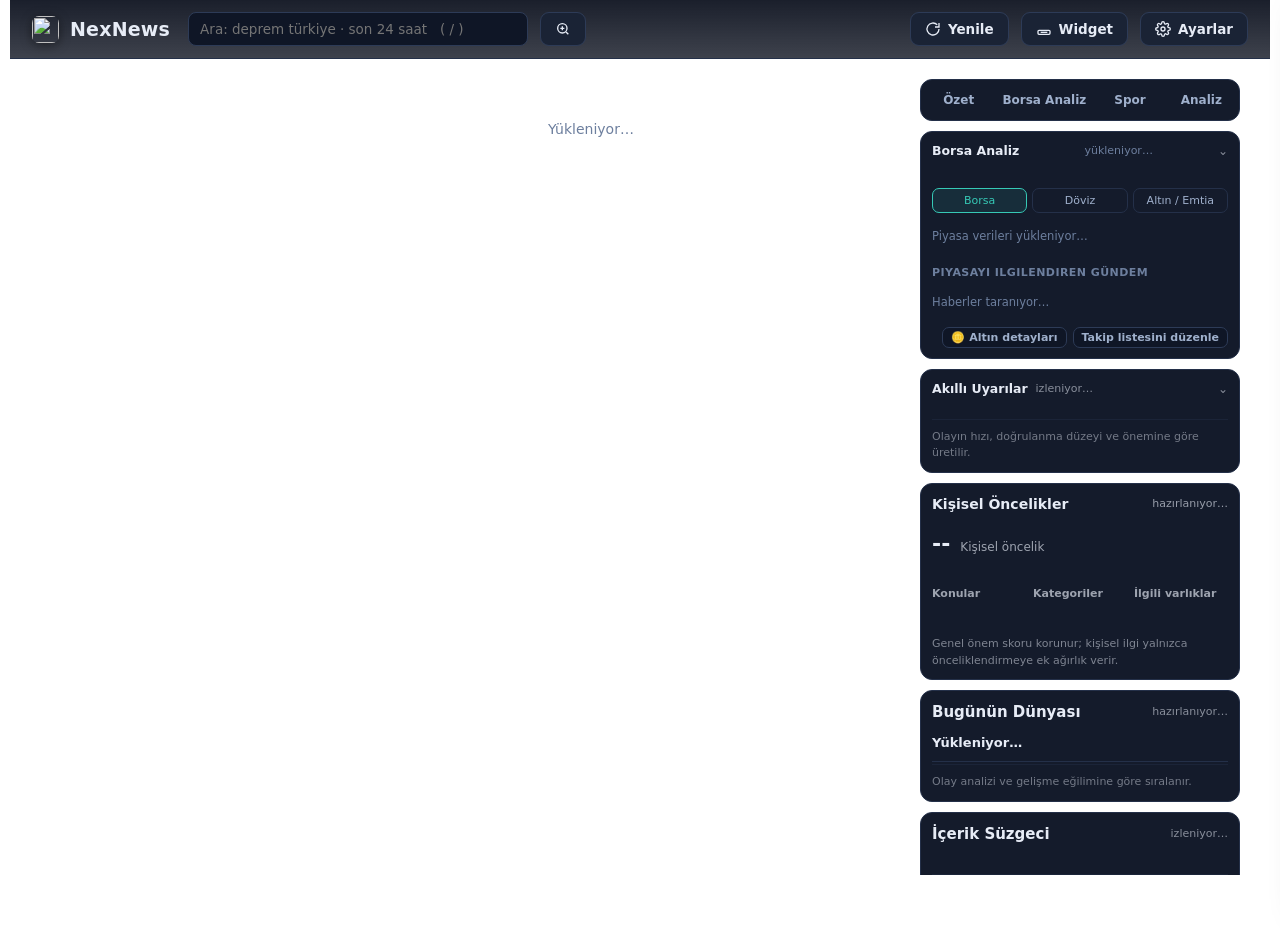
==== core/assets/index.html @ cf46c133 "Maçlar: tarih aralığı, harf duyarsız favoriler, Türkçe durumlar, sıralama; countdown hatası Co-Autho" ====
<!DOCTYPE html>
<html lang="auto">
<head>
<meta charset="utf-8">
<meta name="viewport" content="width=device-width, initial-scale=1">
<title>NexNews</title>
<style>
  :root{
    --bg:#0e1320; --bg2:#141b2b; --panel:#17203250; --panel-solid:#172032;
    --line:#243049; --line2:#2d3b57;
    --txt:#e7ecf6; --txt-dim:#9fb0cc; --txt-faint:#6d7f9e;
    --accent:#36c9b6; --accent-2:#5b8cff; --accent-soft:#36c9b61a;
    --danger:#ff6b6b;
    --surface:#141b2b; --surface-2:#1a2439; --inset:#0f1626; --hair:#1c2740;
    --topbar:linear-gradient(180deg,#0e1320f2,#0e1320cc);
    --ga:.72; --font-scale:1; --reader-lh:1.75; --reader-measure:760px; --wa:.78;
    --radius:14px; --radius-sm:9px;
    --shadow:0 10px 30px rgba(0,0,0,.35);
    font-synthesis:none;
  }

  /* ---- Temalar (tam ekran + küçük ekran + widget) ---- */
  html[data-theme="koyu"] body{background:var(--bg)} /* sade koyu: kozmik parıltı yok */
  html[data-theme="acik"]{
    --bg:#eef1f7; --bg2:#ffffff; --panel-solid:#ffffff;
    --surface:#ffffff; --surface-2:#eef2f8; --inset:#f2f5fb; --hair:#e4e9f2;
    --line:#dce3ee; --line2:#c8d2e2;
    --txt:#15223b; --txt-dim:#43536f; --txt-faint:#6a7890;
    --accent:#0c8a7b; --accent-2:#2f66ff; --accent-soft:#0c8a7b16;
    --topbar:linear-gradient(180deg,#fffffff2,#ffffffcc);
    --shadow:0 10px 30px rgba(20,40,80,.12);
  }
  html[data-theme="acik"] body{background:var(--bg)}
  html[data-theme="kontrast"]{
    --bg:#000000; --bg2:#000000; --panel-solid:#0a0a0a;
    --surface:#0b0b0b; --surface-2:#1a1a1a; --inset:#000000; --hair:#4a4a4a;
    --line:#5a5a5a; --line2:#8a8a8a;
    --txt:#ffffff; --txt-dim:#efefef; --txt-faint:#cccccc;
    --accent:#ffd400; --accent-2:#6bb6ff; --accent-soft:#ffd4001f;
    --topbar:#000000;
  }
  html[data-theme="kontrast"] body{background:#000}
  html[data-theme="kontrast"] .item .title,
  html[data-theme="kontrast"] .tk-ttl,
  html[data-theme="kontrast"] .imp-head{font-weight:800}
  html[data-theme="kontrast"] .item .title{font-size:15.5px}
  html[data-theme="kontrast"] .cat,html[data-theme="kontrast"] .item,
  html[data-theme="kontrast"] .wx-card,html[data-theme="kontrast"] .wx-stat{border-width:1px}
  *{box-sizing:border-box}
  html,body{height:100%}
  body{
    margin:0; background:
      radial-gradient(1200px 600px at 85% -10%, #1a2340 0, transparent 60%),
      radial-gradient(900px 500px at -10% 0%, #152033 0, transparent 55%),
      var(--bg);
    color:var(--txt);
    font-family:"Segoe UI",system-ui,-apple-system,Roboto,Arial,sans-serif;
    font-size:calc(15px * var(--font-scale)); line-height:1.5; -webkit-font-smoothing:antialiased;
  }
  a{color:inherit;text-decoration:none;cursor:pointer}
  button{font-family:inherit;cursor:pointer}

  /* ---- top bar ---- */
  .topbar{
    position:sticky;top:0;z-index:30;
    display:flex;align-items:center;gap:16px;
    padding:14px 26px;
    background:var(--topbar);
    backdrop-filter:blur(10px);
    border-bottom:1px solid var(--line);
  }
  .brand{display:flex;align-items:center;gap:11px;font-weight:700;font-size:19px;letter-spacing:.2px}
  .brand .dot{
    width:11px;height:11px;border-radius:50%;
    background:conic-gradient(from 210deg,var(--accent),var(--accent-2),var(--accent));
    box-shadow:0 0 14px var(--accent);
  }
  .brand small{color:var(--txt-faint);font-weight:500;font-size:12px;margin-left:2px}
  .spacer{flex:1}
  .btn{
    display:inline-flex;align-items:center;gap:7px;
    padding:8px 14px;border-radius:var(--radius-sm);
    border:1px solid var(--line2);background:#1a2335;color:var(--txt);
    font-size:13.5px;font-weight:600;transition:.15s;
  }
  .btn:hover{border-color:var(--accent);background:#1e283d}
  .btn.primary{background:var(--accent-soft);border-color:var(--accent);color:var(--accent)}
  .btn .spin{display:none}
  .btn.loading .spin{display:inline-block;animation:spin 1s linear infinite}
  .btn.loading .lbl{opacity:.6}
  @keyframes spin{to{transform:rotate(360deg)}}

  .updated{color:var(--txt-faint);font-size:12.5px;margin-right:4px}

  /* ---- layout ---- */
  html{scrollbar-gutter:stable both-edges}
  .wrap{width:100%;max-width:none;margin:0;padding:20px 20px 60px;box-sizing:border-box}
  .layout{display:grid;grid-template-columns:232px minmax(0,1fr) 330px;gap:20px;align-items:start;width:100%;min-width:0}
  .leftcol{width:232px;min-width:232px;position:fixed;left:20px;top:84px;height:calc(100vh - 104px);overflow:auto;padding-right:4px;box-sizing:border-box;scrollbar-gutter:stable}
  .main{grid-column:2;min-width:0;width:100%}
  .leftcol .wx-card{margin-bottom:14px}
  .rightpanel{grid-column:3;width:330px;min-width:0;position:sticky;top:84px;max-height:calc(100vh - 104px);overflow:auto;scrollbar-gutter:stable}
  @media(max-width:1200px){.layout{grid-template-columns:232px minmax(0,1fr)}.rightpanel{display:none}}
  @media(max-width:900px){.wrap{padding:16px 14px 50px}.leftcol{display:none}.layout{display:block}.main{width:100%}}
  /* sol gezinme */
  .nav-grp{background:var(--surface);border:1px solid var(--line);border-radius:12px;padding:6px;margin-bottom:14px}
  html.frost .nav-grp{background:rgba(20,27,43,var(--ga));backdrop-filter:blur(14px) saturate(140%);-webkit-backdrop-filter:blur(14px)}
  .navi{padding:9px 12px;border-radius:9px;color:var(--txt-dim);font-weight:600;font-size:13.5px;cursor:pointer;white-space:nowrap;overflow:hidden;text-overflow:ellipsis}
  .navi:hover{background:var(--surface-2);color:var(--txt)}
  .navi.active{background:var(--accent-soft);color:var(--accent)}
  .rp-close{color:var(--accent);font-weight:700;cursor:pointer;font-size:13px;margin-bottom:12px;display:inline-block}
  .rp-close:hover{text-decoration:underline}
  .rp-empty{color:var(--txt-faint);font-size:12.5px;text-align:center;padding:16px;border:1px dashed var(--line);border-radius:12px;line-height:1.6}
  .market-card{background:var(--surface);border:1px solid var(--line);border-radius:12px;padding:13px;margin-bottom:14px;box-shadow:var(--shadow)}
  .market-card.collapsed .market-collapsible{display:none}.market-card .market-head{cursor:pointer;user-select:none}.market-card .market-head:after{content:'⌄';margin-left:auto;font-size:12px;opacity:.55;transition:transform .18s ease}.market-card.collapsed .market-head:after{transform:rotate(-90deg)}.market-card .market-head{display:flex;align-items:center;gap:8px}.market-card .market-head h3{margin:0}.market-card .market-head .market-upd{margin-left:auto}.market-card .market-collapse-hint{font-size:11px;opacity:.45;margin-left:4px}.market-card.market-open{box-shadow:var(--shadow),0 0 0 1px var(--accent-soft)}
  html.frost .market-card{background:rgba(20,27,43,var(--ga));backdrop-filter:blur(14px) saturate(140%);-webkit-backdrop-filter:blur(14px)}
  .market-head{display:flex;align-items:center;justify-content:space-between;margin-bottom:10px}.market-head h3{margin:0;font-size:14px}.market-upd{font-size:11px;color:var(--txt-faint)}
  .market-row{display:flex;align-items:center;justify-content:space-between;padding:8px 0;border-top:1px solid var(--line)}.market-row:first-child{border-top:0}.market-name{min-width:0}.market-name b{display:block;font-size:12.5px;white-space:nowrap;overflow:hidden;text-overflow:ellipsis}.market-name span{font-size:11px;color:var(--txt-faint)}.market-price{text-align:right;font-variant-numeric:tabular-nums}.market-price b{font-size:12.5px}.market-price span{display:block;font-size:11px}.market-spark{width:74px;height:22px;opacity:.9;display:block;margin-left:auto}.market-index{font-size:11px;color:var(--txt-faint);margin-top:3px}.market-badge{display:inline-flex;align-items:center;padding:2px 6px;border-radius:999px;border:1px solid var(--line);font-size:11px;color:var(--txt-faint);margin-left:5px}.market-pos{color:#36c98f}.market-neg{color:#ff6b7a}.market-flat{color:var(--txt-faint)}
  .market-foot{display:flex;justify-content:flex-end;margin-top:8px;gap:6px}.market-foot button{font-size:11px}
  .market-empty{font-size:11.5px;color:var(--txt-faint);padding:8px 0}.market-detail{background:var(--surface);border:1px solid var(--line);border-radius:12px;padding:14px;margin-bottom:14px;box-shadow:var(--shadow)}.market-detail-head{display:flex;align-items:center;justify-content:space-between;margin-bottom:10px}.market-detail-title{font-size:15px}.market-detail-close{border:1px solid var(--line);background:transparent;color:var(--txt-dim);border-radius:7px;padding:5px 9px;cursor:pointer}.market-detail-grid{display:grid;grid-template-columns:repeat(4,1fr);gap:7px}.market-detail-stat{padding:8px;border:1px solid var(--line);border-radius:8px}.market-detail-stat span{display:block;font-size:11px;color:var(--txt-faint);text-transform:uppercase}.market-detail-stat b{display:block;margin-top:3px;font-size:11.5px}.market-detail-chart{margin:10px 0;padding:9px;border:1px solid var(--line);border-radius:9px}.market-detail-chart svg{width:100%;height:110px;display:block}.market-detail-note{font-size:11px;color:var(--txt-faint);line-height:1.5;margin-top:9px}@media(max-width:720px){.market-detail-grid{grid-template-columns:repeat(2,1fr)}}
  .gold-detail{display:grid;grid-template-columns:1fr 1fr;gap:7px;margin-top:10px}.gold-detail-row{padding:9px 10px;border:1px solid var(--line);border-radius:9px;background:var(--surface)}.gold-detail-row b{display:block;font-size:11px}.gold-detail-row span{display:block;font-size:11px;color:var(--txt-faint);margin-top:3px}.gold-detail-note{margin-top:9px;font-size:11px;color:var(--txt-faint);line-height:1.5}.gold-detail-head{display:flex;justify-content:space-between;align-items:center;margin-bottom:7px}.gold-detail-head strong{font-size:13px}.gold-detail-close{border:1px solid var(--line);background:transparent;border-radius:7px;padding:4px 8px;color:var(--txt-faint);cursor:pointer}

  .market-summary{display:grid;grid-template-columns:repeat(2,1fr);gap:7px;margin:8px 0 10px}.market-stat{padding:8px 9px;border:1px solid var(--line);border-radius:9px;background:var(--surface)}.market-stat span{display:block;font-size:11px;color:var(--txt-faint);text-transform:uppercase;letter-spacing:.05em}.market-stat b{display:block;margin-top:3px;font-size:12px}.market-tabs{display:flex;gap:5px;margin-bottom:7px}.market-tab{flex:1;padding:5px 7px;border:1px solid var(--line);background:transparent;color:var(--txt-dim);border-radius:7px;font-size:11px;cursor:pointer}.market-tab.active{background:var(--accent-soft);color:var(--accent);border-color:var(--accent)}
  
.briefing-card{margin-top:12px;padding:14px;border:1px solid var(--line);border-radius:18px;background:linear-gradient(145deg,rgba(255,255,255,.07),rgba(255,255,255,.025));backdrop-filter:blur(16px)}
.briefing-head{display:flex;justify-content:space-between;align-items:center;gap:8px}.briefing-head h3{margin:0;font-size:15px}.briefing-upd{font-size:11px;opacity:.55}.briefing-kicker{font-size:11px;text-transform:uppercase;letter-spacing:.08em;color:var(--accent);font-weight:800;margin-top:10px}.briefing-headline{font-size:15px;font-weight:800;line-height:1.35;margin-top:5px}.briefing-summary{font-size:11px;opacity:.62;line-height:1.45;margin:7px 0}.briefing-items{border-top:1px solid var(--line);margin-top:10px}.briefing-item{padding:9px 0;border-bottom:1px solid var(--line);cursor:pointer}.briefing-item:last-child{border-bottom:0}.briefing-item:hover{background:rgba(255,255,255,.035)}.briefing-title{display:flex;gap:7px;font-size:11px;font-weight:700;line-height:1.35}.briefing-rank{color:var(--accent);font-weight:900;min-width:16px}.briefing-meta{display:flex;flex-wrap:wrap;gap:4px;margin-top:5px}.briefing-pill{font-size:11px;padding:3px 6px;border-radius:999px;background:rgba(255,255,255,.06);border:1px solid var(--line);opacity:.82}.briefing-reason{font-size:11px;opacity:.53;margin-top:5px;line-height:1.35}.briefing-foot{font-size:11px;opacity:.45;border-top:1px solid var(--line);padding-top:9px;margin-top:2px}
.world-card{background:var(--surface);border:1px solid var(--line);border-radius:12px;padding:13px;margin-bottom:14px;box-shadow:var(--shadow)}
  .world-head{display:flex;align-items:center;justify-content:space-between;margin-bottom:8px}.world-head h3{margin:0;font-size:14px}.world-upd{font-size:11px;color:var(--txt-faint)}
  .world-summary{display:flex;align-items:baseline;gap:7px;margin:2px 0 9px}.world-summary b{font-size:20px}.world-summary span{font-size:11px;color:var(--txt-faint)}
  .world-regions{display:grid;grid-template-columns:1fr 1fr;gap:6px}.world-region{padding:7px 8px;border:1px solid var(--line);border-radius:8px;background:var(--surface)}.world-rh{display:flex;justify-content:space-between;align-items:center;font-size:11px}.world-rh b{font-size:11px}.world-bar{height:4px;border-radius:99px;background:var(--line);overflow:hidden;margin-top:6px}.world-bar i{display:block;height:100%;width:var(--w);border-radius:inherit;background:var(--accent)}.world-region.high .world-bar i{background:#ff6b7a}.world-region.mid .world-bar i{background:#f2b84b}.world-region.low .world-bar i{background:#36c98f}.world-events{margin-top:9px;border-top:1px solid var(--line)}.world-event{padding:8px 0;border-bottom:1px solid var(--line);cursor:pointer}.world-event:last-child{border-bottom:0}.world-event-title{font-size:11px;line-height:1.35}.world-event-meta{font-size:11px;color:var(--txt-faint);margin-top:3px}.world-foot{display:flex;justify-content:space-between;align-items:center;margin-top:7px}.world-map-wrap{margin-top:9px;padding:8px;border:1px solid var(--line);border-radius:11px;background:rgba(8,14,25,.24)}.world-map-title{display:flex;justify-content:space-between;font-size:11px;color:var(--txt-faint);margin-bottom:4px}.world-map-title span:last-child{color:var(--txt);font-weight:700}.world-map{width:100%;height:auto;display:block;overflow:visible}.world-land{fill:rgba(120,145,175,.14);stroke:rgba(150,175,205,.24);stroke-width:1}.world-grid{stroke:rgba(150,175,205,.08);stroke-width:1}.world-hotspot{cursor:pointer;transition:transform .16s ease,opacity .16s ease}.world-hotspot:hover{transform:scale(1.12)}.world-hotspot-ring{fill:none;stroke:currentColor;stroke-width:1.5;opacity:.35}.world-hotspot-core{fill:currentColor}.world-hotspot.high{color:#ff6b7a}.world-hotspot.mid{color:#f2b84b}.world-hotspot.low{color:#36c98f}.world-hotspot-label{font-size:11px;fill:var(--txt);font-weight:700;paint-order:stroke;stroke:var(--bg);stroke-width:3px}.world-map-legend{display:flex;gap:5px;flex-wrap:wrap;margin-top:6px}.world-filter{border:1px solid var(--line);background:var(--surface);color:var(--txt-dim);border-radius:999px;padding:3px 7px;font-size:11px;cursor:pointer}.world-filter.active{border-color:var(--accent);color:var(--txt);background:rgba(90,140,255,.12)}.world-region{cursor:pointer}.world-region.active{border-color:var(--accent);box-shadow:0 0 0 1px rgba(90,140,255,.15) inset}.world-event.dim{opacity:.32}
  .sport-card{background:var(--surface);border:1px solid var(--line);border-radius:12px;padding:13px;margin-bottom:14px;box-shadow:var(--shadow)}.sport-head{display:flex;align-items:center;justify-content:space-between;margin-bottom:8px}.sport-head h3{margin:0;font-size:14px}.sport-upd{font-size:11px;color:var(--txt-faint)}.sport-row{padding:9px 0;border-top:1px solid var(--line);cursor:pointer}.sport-row:first-child{border-top:0}.sport-league{font-size:11px;color:var(--txt-faint);margin-bottom:4px}.sport-teams{display:grid;grid-template-columns:1fr auto 1fr;gap:6px;align-items:center;font-size:11.5px}.sport-team:last-child{text-align:right}.sport-score{font-weight:700;font-variant-numeric:tabular-nums}.sport-status{font-size:11px;color:var(--accent);margin-top:4px}.sport-tools{display:flex;gap:5px;margin:4px 0 7px}.sport-filter{font:600 9px inherit;border:1px solid var(--line);background:transparent;color:var(--txt-faint);border-radius:999px;padding:4px 7px;cursor:pointer}.sport-filter.active{color:var(--txt);border-color:var(--accent);background:rgba(255,255,255,.04)}.sport-counts{display:flex;gap:8px;font-size:11px;color:var(--txt-faint);margin-bottom:3px}.sport-counts b{color:var(--txt)}.sport-foot{display:flex;justify-content:space-between;align-items:center;margin-top:7px}.sport-empty{font-size:11.5px;color:var(--txt-faint);padding:8px 0}.sport-fav{display:inline-flex;align-items:center;padding:2px 5px;border-radius:999px;border:1px solid var(--accent);color:var(--accent);font-size:11px;margin-left:5px}.sport-countdown{font-variant-numeric:tabular-nums;color:var(--txt-dim);margin-left:4px}.market-movers{display:grid;grid-template-columns:1fr 1fr;gap:7px;margin:7px 0}.market-mover{padding:7px 8px;border:1px solid var(--line);border-radius:8px;background:var(--surface)}.market-mover span{display:block;font-size:11px;color:var(--txt-faint);text-transform:uppercase}.market-mover b{display:block;margin-top:3px;font-size:11px}
  /* hakkında */
  .about{max-width:620px}
  .about-hero{display:flex;align-items:center;gap:16px;margin-bottom:18px}
  .about-logo{width:60px;height:60px;border-radius:14px;box-shadow:0 4px 16px #0006}
  .about-name{font-size:24px;font-weight:800;letter-spacing:.3px}
  .about-ver{font-size:13px;color:var(--txt-faint);font-weight:600;margin-left:6px}
  .about-slogan{color:var(--accent);font-size:14px;margin-top:2px}
  .about-p{color:var(--txt-dim);line-height:1.7;font-size:14.5px;margin:0 0 18px}
  .about-grid{display:grid;grid-template-columns:140px 1fr;gap:9px 14px;background:var(--surface);border:1px solid var(--line);border-radius:12px;padding:16px 18px;margin-bottom:16px}
  html.frost .about-grid{background:rgba(20,27,43,var(--ga));backdrop-filter:blur(14px)}
  .about-k{color:var(--txt-faint);font-size:13px}
  .about-v{color:var(--txt);font-size:13.5px;font-weight:600}
  .about-note{color:var(--txt-faint);font-size:12px;line-height:1.6;border-top:1px solid var(--line);padding-top:12px}
  /* radar */
  .radar-map{height:68vh;min-height:360px;border-radius:14px;border:1px solid var(--line);overflow:hidden;background:#0b1220}
  .radar-map .leaflet-container{background:#0b1220;font-family:inherit}
  .radar-ctl{display:flex;align-items:center;gap:12px;margin-top:12px;flex-wrap:wrap}
  .radar-note{color:var(--txt-faint);font-size:12px}
  /* cila: kaydırma çubukları */
  *::-webkit-scrollbar{width:10px;height:10px}
  *::-webkit-scrollbar-thumb{background:var(--line2);border-radius:7px;border:2px solid transparent;background-clip:padding-box}
  *::-webkit-scrollbar-thumb:hover{background:var(--txt-faint)}
  *::-webkit-scrollbar-track{background:transparent}
  /* cila: erişilebilirlik odak halkası */
  button:focus-visible,input:focus-visible,select:focus-visible,a:focus-visible{outline:2px solid var(--accent);outline-offset:2px;border-radius:6px}
  /* cila: yumuşak geçişler */
  .item,.navi,.btn,.mini,.cat,.wx-stat{transition:background .14s ease,border-color .14s ease,color .14s ease}
  .bb-scroll::-webkit-scrollbar{height:6px}

  /* hava durumu kartı */
  .wx-card{background:var(--surface);border:1px solid var(--line);border-radius:14px;padding:16px 17px}
  html.frost .wx-card{background:rgba(23,35,59,var(--ga));backdrop-filter:blur(18px) saturate(140%);-webkit-backdrop-filter:blur(18px) saturate(140%);border-color:rgba(120,150,200,.18)}
  .wx-top{display:flex;align-items:center;gap:12px}
  .wx-icon{font-size:40px;line-height:1}
  .wx-temp{font-size:30px;font-weight:800;letter-spacing:-.5px}
  .wx-city{color:var(--txt-dim);font-size:13px;margin-top:1px}
  .wx-desc{color:var(--txt-faint);font-size:13px;margin:10px 0 8px}
  .wx-row{display:flex;gap:14px;font-size:12.5px;color:var(--txt-dim);border-top:1px solid var(--line);padding-top:9px}
  .wx-row b{color:var(--txt);font-weight:700}
  .wx-mini{font-size:12px;color:var(--txt-dim);margin:9px 0 6px;border-top:1px solid var(--line);padding-top:9px}
  .wx-open{color:var(--accent);font-size:12.5px;font-weight:700;cursor:pointer}
  .wx-open:hover{text-decoration:underline}
  /* hava panosu */
  .wx-strip{display:flex;gap:10px;overflow-x:auto;padding:4px 0 14px;margin-bottom:8px}
  .wx-col{flex:0 0 auto;width:112px;text-align:center;background:var(--surface);border:1px solid var(--line);border-radius:12px;padding:12px 8px}
  html.frost .wx-col{background:rgba(20,27,43,var(--ga));backdrop-filter:blur(14px)}
  .wx-col-lbl{font-size:12px;color:var(--accent);font-weight:700}
  .wx-col-ic{font-size:30px;margin:6px 0 2px}
  .wx-col-t{font-size:20px;font-weight:800}
  .wx-col-p{font-size:12px;color:#8fb6ff;margin-top:6px}
  .wx-prob{color:var(--txt-faint)}
  .wx-col-w{font-size:13px;color:var(--txt-dim);margin-top:6px;font-weight:600}
  .wx-arrow{display:inline-block;color:var(--accent);font-weight:900;transition:transform .3s}
  .wx-col-dir{font-size:11px;color:var(--txt-faint);margin-top:3px}
  .wx-stats{display:grid;grid-template-columns:repeat(auto-fill,minmax(150px,1fr));gap:10px;margin-bottom:16px}
  .wx-stat{background:var(--surface);border:1px solid var(--line);border-radius:11px;padding:10px 13px}
  html.frost .wx-stat{background:rgba(20,27,43,var(--ga));backdrop-filter:blur(14px)}
  .ws-l{font-size:11.5px;color:var(--txt-faint)}
  .ws-v{font-size:17px;font-weight:800;margin-top:3px}
  .wx-days{display:grid;grid-template-columns:repeat(5,1fr);gap:10px;margin-bottom:16px}
  .wx-day{background:var(--surface);border:1px solid var(--line);border-radius:12px;padding:12px 8px;text-align:center}
  html.frost .wx-day{background:rgba(20,27,43,var(--ga));backdrop-filter:blur(14px)}
  .wd-lbl{font-size:12.5px;color:var(--accent);font-weight:700}
  .wd-ic{font-size:26px;margin:5px 0 3px}
  .wd-t{font-size:15px}
  .wd-lo{color:var(--txt-faint);font-weight:600}
  .wd-p{font-size:11px;color:var(--txt-faint);margin-top:5px}
  @media(max-width:560px){.wx-days{grid-template-columns:repeat(3,1fr)}}
  .wx-insights{display:flex;flex-direction:column;gap:10px;margin-bottom:16px}
  .wx-ins{display:flex;align-items:flex-start;gap:10px;background:var(--surface);border:1px solid var(--line);border-radius:11px;padding:12px 14px;font-size:14px;color:#dce4f2;line-height:1.5}
  html.frost .wx-ins{background:rgba(20,27,43,var(--ga));backdrop-filter:blur(14px)}
  .wx-ins-ic{font-size:18px;flex:0 0 auto}
  .wx-ins.thunder-orta{border-color:#5a4a1f;background:#251f0e}
  .wx-ins.thunder-yüksek{border-color:#5a2630;background:#241316}
  .wx-note{color:var(--txt-faint);font-size:12px;line-height:1.6;border-top:1px solid var(--line);padding-top:12px}
  .wx-location{display:flex;align-items:center;gap:8px;flex-wrap:wrap;margin:0 0 14px;padding:10px 12px;border:1px solid var(--line);border-radius:12px;background:rgba(255,255,255,.025)}
  html.frost .wx-location{background:rgba(20,27,43,var(--ga));backdrop-filter:blur(14px)}
  .wx-location-label{font-size:11px;color:var(--txt-faint);font-weight:700;white-space:nowrap}
  .wx-location-input{position:relative;z-index:20;flex:1 1 260px;min-width:180px;height:34px;border:1px solid var(--line2);border-radius:8px;background:var(--panel,rgba(0,0,0,.22));color:var(--txt);padding:0 10px;font:inherit;font-size:12px;line-height:34px;pointer-events:auto!important;user-select:text!important;-webkit-user-select:text!important;cursor:text;outline:none}
  .wx-location-input::placeholder{color:var(--txt-faint)}
  .wx-location-btn{height:34px;padding:0 12px;font-size:11px}
  .wx-location-status{font-size:11px;color:var(--txt-faint);flex-basis:100%;min-height:14px}
  .wx-section{margin:18px 0 8px;font-size:14px;font-weight:800;display:flex;align-items:center;justify-content:space-between}
  .wx-section small{font-size:11px;color:var(--txt-faint);font-weight:500}
  .wx-hourly{display:flex;gap:8px;overflow-x:auto;padding:3px 0 10px}
  .wx-hour{flex:0 0 78px;text-align:center;border:1px solid var(--line);border-radius:11px;padding:9px 6px;background:var(--surface)}
  .wx-hour.now{border-color:var(--accent);box-shadow:0 0 0 1px rgba(90,140,255,.14) inset}
  .wx-hour-time{font-size:11px;color:var(--txt-faint);font-weight:700}
  .wx-hour-ic{font-size:22px;margin:5px 0 1px}
  .wx-hour-temp{font-size:15px;font-weight:800}
  .wx-hour-rain{font-size:11px;color:#8fb6ff;margin-top:4px}
  .wx-hour-wind{font-size:11px;color:var(--txt-faint);margin-top:3px}
  .wx-aqi{display:grid;grid-template-columns:1.15fr 1fr 1fr 1fr 1fr;gap:8px;margin-bottom:16px}
  .wx-aqi-main,.wx-aqi-item,.wx-aqi .wx-stat{border:1px solid var(--line);border-radius:11px;background:var(--surface);padding:11px}
  .wx-aqi-main{display:flex;align-items:center;gap:10px}
  .wx-aqi-score{font-size:25px;font-weight:900;line-height:1}
  .wx-aqi-label{font-size:11px;color:var(--txt-faint);margin-top:3px}
  .wx-aqi-item .ws-l{font-size:11px}
  .wx-aqi-item .ws-v{font-size:15px}
  .wx-summary{display:grid;grid-template-columns:1.3fr 1fr 1fr;gap:10px;margin-bottom:16px}
  .wx-summary-card{border:1px solid var(--line);border-radius:12px;background:var(--surface);padding:12px}
  .wx-summary-card h3{font-size:12px;margin:0 0 7px}
  .wx-summary-card p{font-size:11.5px;color:var(--txt-dim);line-height:1.55;margin:0}
  .wx-linkbar{display:flex;gap:8px;flex-wrap:wrap;margin:4px 0 16px}
  .wx-link{border:1px solid var(--line);background:var(--surface);color:var(--txt-dim);border-radius:999px;padding:7px 10px;font-size:11px;font-weight:700;cursor:pointer}
  .wx-link:hover{border-color:var(--accent);color:var(--txt)}
  @media(max-width:760px){.wx-aqi{grid-template-columns:1fr 1fr}.wx-aqi-main{grid-column:1/-1}.wx-summary{grid-template-columns:1fr}}
  .pulse-card{display:flex;align-items:center;gap:16px;margin:0 0 18px;padding:14px 16px;background:var(--surface);border:1px solid var(--line);border-radius:14px}
  html.frost .pulse-card{background:rgba(23,32,50,var(--ga));backdrop-filter:blur(18px) saturate(140%);-webkit-backdrop-filter:blur(18px) saturate(140%)}
  .pulse-ring{width:48px;height:48px;border-radius:50%;display:grid;place-items:center;border:4px solid var(--accent);font-weight:900;font-size:15px;flex:0 0 auto}
  .pulse-title{font-weight:800;font-size:13px}.pulse-band{color:var(--accent);font-size:12px;text-transform:uppercase;font-weight:800}.pulse-note{color:var(--txt-faint);font-size:12px}
  .reason{font-size:12px;color:var(--txt-dim);margin-top:5px}.evidence{margin:14px 0;padding:13px 14px;background:var(--surface);border:1px solid var(--line);border-radius:12px}.evidence-head{display:flex;justify-content:space-between;gap:10px;font-size:12px;font-weight:800}.evidence-summary{color:var(--txt-dim);font-size:12.5px;margin:6px 0 9px;line-height:1.5}.evidence-src{display:flex;flex-wrap:wrap;gap:6px}.evidence-chip{padding:4px 7px;border-radius:999px;border:1px solid var(--line2);font-size:11px;color:var(--txt-dim)}.evidence-chip.primary{color:var(--accent);border-color:var(--accent)}
  .grid{
    display:grid;gap:20px;
    grid-template-columns:repeat(auto-fill,minmax(330px,1fr));
  }
  .cat{
    background:var(--surface);
    border:1px solid var(--line);border-radius:var(--radius);
    overflow:hidden;display:flex;flex-direction:column;
  }
  .cat-head{
    display:flex;align-items:center;gap:10px;
    padding:15px 17px 13px;border-bottom:1px solid var(--line);
  }
  .cat-head h2{margin:0;font-size:16px;font-weight:700;letter-spacing:.2px}
  .pill{
    font-size:11.5px;color:var(--txt-faint);
    background:var(--inset);border:1px solid var(--line);border-radius:20px;padding:2px 9px;
  }
  .cat-body{display:flex;flex-direction:column}
  .item{
    padding:12px 17px;border-bottom:1px solid var(--hair);
    transition:background .12s;
  }
  .item:last-child{border-bottom:none}
  .item:hover{background:var(--surface-2)}
  .item .title{
    display:block;font-size:14.5px;font-weight:600;color:var(--txt);
    line-height:1.4;margin-bottom:5px;cursor:pointer;
  }
  .item:hover .title{color:#fff}
  .item .meta{display:flex;align-items:center;gap:10px;font-size:12px;color:var(--txt-faint)}
  .item .src{color:var(--accent);font-weight:600;max-width:46%;overflow:hidden;text-overflow:ellipsis;white-space:nowrap}
  .item .time{color:var(--txt-faint)}
  .item .actions{margin-left:auto;display:flex;gap:4px;opacity:0;transition:.12s}
  .item:hover .actions{opacity:1}
  .mini{
    border:1px solid var(--line2);background:var(--inset);color:var(--txt-dim);
    border-radius:7px;padding:3px 8px;font-size:11.5px;font-weight:600;
  }
  .mini:hover{border-color:var(--accent);color:var(--accent)}
  .cat-foot{padding:11px 17px;border-top:1px solid var(--line);text-align:center}
  .showall{color:var(--accent);font-weight:600;font-size:13px}
  .showall:hover{text-decoration:underline}

  .empty,.loading-note{
    color:var(--txt-faint);text-align:center;padding:40px 10px;font-size:14px;
  }

  /* ---- category detail page ---- */
  /* arama kutusu */
  .search{flex:0 1 340px;background:var(--inset);border:1px solid var(--line2);border-radius:9px;color:var(--txt);padding:8px 13px;font-size:13.5px;font-family:inherit;margin-left:18px}
  .search:focus{outline:none;border-color:var(--accent)}
  html.frost .search{background:rgba(15,22,38,.6)}

  /* birleşik kart: olay etiketi */
  .evt-tag{font-size:11px;color:var(--accent);background:var(--accent-soft);border:1px solid #36c9b644;border-radius:6px;padding:0 6px;font-weight:700;white-space:nowrap}

  /* olay dosyası + zaman çizelgesi */
  .event-meta{display:flex;align-items:center;gap:10px;flex-wrap:wrap;margin:-6px 0 14px}
  .event-sources{color:var(--txt-dim);font-size:13px;margin-bottom:12px}
  .event-summary{color:#dce4f2;font-size:15px;line-height:1.6;background:var(--surface);border:1px solid var(--line);border-radius:11px;padding:13px 16px;margin-bottom:18px}
  html.frost .event-summary{background:rgba(20,27,43,var(--ga));backdrop-filter:blur(14px)}
  .tl-head{font-weight:800;font-size:13px;letter-spacing:.3px;color:var(--txt-dim);margin:6px 0 12px}
  .timeline{position:relative}
  .tl-row{display:grid;grid-template-columns:76px 20px 1fr;align-items:start;gap:8px;padding:4px 0;cursor:pointer}
  .tl-row:hover .tl-title{color:#fff}
  .tl-time{color:var(--txt-faint);font-size:12.5px;text-align:right;padding-top:2px}
  .tl-line{position:relative;display:flex;justify-content:center}
  .tl-line::before{content:"";position:absolute;top:0;bottom:-10px;width:2px;background:var(--line2)}
  .tl-row:last-child .tl-line::before{display:none}
  .tl-dot{width:10px;height:10px;border-radius:50%;background:var(--accent);margin-top:4px;z-index:1;box-shadow:0 0 0 3px var(--inset)}
  .tl-body{padding-bottom:12px}
  .tl-title{font-size:14px;font-weight:600;color:var(--txt);line-height:1.4}
  .tl-src{font-size:12px;color:var(--accent);margin-top:2px}

  .page-head{display:flex;align-items:center;gap:14px;margin-bottom:20px;flex-wrap:wrap}
  .page-head h1{margin:0;font-size:22px}
  .list .item{border:1px solid var(--line);border-radius:11px;margin-bottom:10px;background:var(--surface)}
  .list .item:hover{background:var(--surface-2)}

  /* ---- reader pane ---- */
  .reader-overlay{
    position:fixed;inset:0;z-index:50;background:#0008;
    opacity:0;pointer-events:none;transition:.2s;
  }
  .reader-overlay.open{opacity:1;pointer-events:auto}
  .reader{
    position:fixed;top:0;right:0;bottom:0;z-index:51;width:min(var(--reader-measure),94vw);
    background:var(--bg2);border-left:1px solid var(--line2);
    box-shadow:var(--shadow);transform:translateX(102%);transition:transform .22s cubic-bezier(.2,.7,.2,1);
    display:flex;flex-direction:column;
  }
  .reader.open{transform:none}
  .reader-bar{
    display:flex;align-items:center;gap:10px;padding:14px 20px;
    border-bottom:1px solid var(--line);position:sticky;top:0;background:var(--bg2)
  }
  .reader-bar .r-title{font-weight:700;font-size:14px;color:var(--txt-dim);flex:1}
  .reader-scroll{overflow:auto;padding:26px 34px 60px;container-type:inline-size}
  .reader-scroll > *,.reader-scroll .article-body{max-width:var(--reader-measure);margin-left:auto;margin-right:auto}
  .reader-scroll h1.art{font-size:calc(26px * var(--font-scale));line-height:1.25;margin:0 0 18px}
  .article-body{font-size:calc(16.5px * var(--font-scale));line-height:var(--reader-lh);color:var(--txt);max-width:var(--reader-measure)}
  .article-body p{margin:0 0 16px}
  .article-body img{max-width:100%;height:auto;border-radius:10px;margin:10px 0}
  .article-body a{color:var(--accent-2);text-decoration:underline}
  .article-body h2,.article-body h3{margin:26px 0 10px;line-height:1.3}
  .article-body blockquote{border-left:3px solid var(--accent);margin:0 0 16px;padding:4px 0 4px 16px;color:var(--txt-dim)}
  .r-note{margin-top:18px;padding:11px 14px;border:1px solid #4a3a1f;background:#2a230f;color:#e8c98a;border-radius:9px;font-size:13px}
  .r-trbar{display:flex;align-items:center;gap:10px;margin:0 0 14px;flex-wrap:wrap}
  .r-trinfo{font-size:12.5px;color:var(--txt-faint)}
  .r-spin{display:flex;flex-direction:column;align-items:center;gap:14px;padding:80px 0;color:var(--txt-faint)}
  .r-spin .ring{width:34px;height:34px;border-radius:50%;border:3px solid var(--line2);border-top-color:var(--accent);animation:spin 1s linear infinite}

  /* ---- modal (settings) ---- */
  .modal-overlay{position:fixed;inset:0;z-index:60;background:#0009;display:none;align-items:center;justify-content:center;padding:24px}
  .modal-overlay.open{display:flex}
  .modal{
    width:min(720px,96vw);max-height:88vh;overflow:auto;
    background:var(--panel-solid);border:1px solid var(--line2);border-radius:var(--radius);box-shadow:var(--shadow);
  }
  .modal-head{display:flex;align-items:center;padding:18px 22px;border-bottom:1px solid var(--line);position:sticky;top:0;background:var(--panel-solid)}
  .modal-head h2{margin:0;font-size:18px;flex:1}
  .modal-body{padding:20px 22px}
  .opt-row{display:flex;align-items:center;gap:12px;margin-bottom:14px;flex-wrap:wrap}
  .opt-row label{color:var(--txt-dim);font-size:13.5px}
  input[type=text],input[type=number]{
    background:var(--inset);border:1px solid var(--line2);border-radius:8px;color:var(--txt);
    padding:8px 11px;font-size:13.5px;font-family:inherit;
  }
  input[type=text]:focus,input[type=number]:focus{outline:none;border-color:var(--accent)}
  select{background:var(--inset);border:1px solid var(--line2);border-radius:8px;color:var(--txt);padding:7px 10px;font-size:13.5px;font-family:inherit}
  select:focus{outline:none;border-color:var(--accent)}
  .seccat{border:1px solid var(--line);border-radius:11px;margin-bottom:10px;overflow:hidden;background:var(--surface)}
  .seccat-head{display:flex;align-items:center;gap:8px;padding:9px 11px;background:var(--inset);min-height:42px}
  .seccat-toggle{width:30px;height:30px;display:grid;place-items:center;flex:0 0 30px;padding:0!important;font-size:14px}
  .seccat-title{flex:1;min-width:0;font-weight:700;white-space:nowrap;overflow:hidden;text-overflow:ellipsis}
  .seccat-count{font-size:11px;color:var(--txt-faint);white-space:nowrap}
  .seccat-body{display:none;border-top:1px solid var(--line)}
  .seccat.open .seccat-body{display:block}
  .seccat.open .seccat-toggle{transform:rotate(90deg)}
  .seccat-head input.catname{flex:1;min-width:120px;font-weight:600}
  .srclist{padding:8px 14px}
  .srcrow{display:flex;align-items:center;gap:8px;margin:7px 0}
  .srcrow input.nm{width:150px}
  .srcrow input.url{flex:1}
  .discover{padding:10px 14px 13px;border-top:1px dashed var(--line);display:flex;flex-wrap:wrap;gap:8px;align-items:center}
  .discover .disc-url{flex:1;min-width:200px}
  .disc-results{flex-basis:100%;margin-top:4px}
  .disc-note{color:var(--txt-faint);font-size:12.5px}
  .disc-row{display:flex;align-items:center;gap:10px;margin:6px 0;padding:6px 10px;background:var(--inset);border:1px solid var(--line);border-radius:8px}
  .disc-name{flex:1;font-size:13px;color:var(--txt-dim);overflow:hidden;text-overflow:ellipsis;white-space:nowrap}
  .modal-foot{display:flex;gap:10px;justify-content:flex-end;padding:16px 22px;border-top:1px solid var(--line);position:sticky;bottom:0;background:var(--panel-solid)}
  .icon{width:16px;height:16px;display:inline-block;vertical-align:-3px}
  .hide{display:none!important}

  /* ---- son dakika şeridi ---- */
  .breaking-band{display:flex;align-items:stretch;margin:0 0 20px;border:1px solid #5a1f2a;border-radius:12px;overflow:hidden;background:linear-gradient(180deg,#2a1319,#1e1016)}
  .bb-label{display:flex;align-items:center;gap:8px;padding:12px 16px;background:#b5283a;color:#fff;font-weight:800;font-size:13px;white-space:nowrap;letter-spacing:.3px}
  .bb-label .live{width:9px;height:9px;border-radius:50%;background:#fff;animation:pulse 1.2s infinite}
  @keyframes pulse{0%,100%{opacity:1}50%{opacity:.2}}
  .bb-scroll{display:flex;gap:10px;overflow-x:auto;padding:10px 14px;flex:1}
  .bb-item{flex:0 0 auto;padding:7px 12px;border:1px solid #5a2630;border-radius:9px;background:#24131980;cursor:pointer}
  .bb-item:hover{background:#3a1a22}
  .bb-item .t{font-size:13px;font-weight:600;color:#ffdce0;white-space:nowrap;overflow:hidden;text-overflow:ellipsis;display:block;max-width:330px}
  .bb-item .s{font-size:11px;color:#e58aa0}
  .item.brk{border-left:3px solid #e23b4e}
  .item.brk .title::before{content:"⚡ ";color:#ff5d6c}

  /* tür noktası + rozetler + skor */
  .kdot{display:inline-block;width:8px;height:8px;border-radius:50%;margin-right:7px;vertical-align:1px;flex:0 0 auto}
  .k-acil{background:#e23b4e;box-shadow:0 0 7px #e23b4eaa}
  .k-teknoloji{background:#5b8cff}.k-bilim{background:#38c172}.k-ekonomi{background:#b07bff}
  .k-dunya{background:#36c9b6}.k-turkiye{background:#ff8a3d}.k-genel{background:#8b9bb5}
  .badge{font-size:11px;color:var(--accent);background:var(--accent-soft);border:1px solid #36c9b655;border-radius:20px;padding:1px 8px;white-space:nowrap}
  .score{font-size:11px;font-weight:800;border-radius:6px;padding:1px 7px;margin-left:2px;white-space:nowrap}
  .score.s-hi{background:#e23b4e26;color:#ff6b78;border:1px solid #e23b4e55}
  .score.s-mid{background:#ffb34722;color:#ffcf8a;border:1px solid #ffb34755}
  .score.s-lo{background:#5b8cff22;color:#9db8ff;border:1px solid #5b8cff55}
  .lifecycle-developing{color:#ff7380!important;border-color:#e23b4e55!important;background:#e23b4e18!important}
  .lifecycle-confirmed{color:#70d49a!important;border-color:#3fb36a55!important;background:#3fb36a18!important}
  .lifecycle-detected{color:#ffcf8a!important;border-color:#ffb34755!important;background:#ffb34718!important}
  .lifecycle-stabilizing{color:#9db8ff!important;border-color:#5b8cff55!important;background:#5b8cff18!important}
  .lifecycle-archived{color:var(--txt-faint)!important}

  /* ŞU ANDA ÖNEMLİ */
  .important{border:1px solid #2a3350;border-radius:14px;margin:0 0 20px;overflow:hidden;background:var(--surface)}
  .imp-head{padding:12px 17px;font-weight:800;font-size:14px;letter-spacing:.3px;color:#ffd98a;border-bottom:1px solid var(--line);display:flex;align-items:center;gap:8px}
  .imp-star{filter:drop-shadow(0 0 6px #ffd98a88)}
  .imp-list{display:grid;grid-template-columns:repeat(auto-fill,minmax(360px,1fr))}
  .imp-list .item{border-bottom:1px solid var(--hair)}
  html.frost .important{background:rgba(20,29,48,var(--ga));backdrop-filter:blur(18px) saturate(140%);-webkit-backdrop-filter:blur(18px) saturate(140%);border-color:rgba(120,150,200,.18)}
  .important.foryou .imp-head{color:#9fd0ff}
  /* favori yıldızı */
  .mini.fav{min-width:28px;text-align:center}
  .mini.fav.on{color:#ffd45e;border-color:#ffd45e66}
  /* sidebar gezinme */
  .side-nav{margin-top:16px;display:flex;flex-direction:column;gap:3px}
  .snav{padding:10px 13px;border-radius:9px;color:var(--txt-dim);font-weight:600;font-size:13.5px;cursor:pointer;border:1px solid transparent}
  .snav:hover{background:var(--surface-2);color:var(--txt);border-color:var(--line)}
  /* kaynak güvenilirliği */
  .rel{margin:-4px 0 12px;font-size:13.5px;padding:10px 14px;border-radius:10px;border:1px solid var(--line);border-left:4px solid var(--line2);background:var(--surface);color:var(--txt-dim)}
  .rel-yüksek{border-left-color:#3fb36a}
  .rel-orta{border-left-color:#e0a83a}
  .rel-düşük{border-left-color:#e2566a}

  /* ---- widget (akış) modu ---- */
  #widget{display:none}
  /* RC41: tek pencere / tek yüzey. Native host ile WebView2 aynı ölçüdedir.
     Widget modunda dışarıda ikinci bir siyah/beyaz host alanı bırakılmaz. */
  html,body{background:transparent}
  body.widget,html:has(body.widget){margin:0!important;padding:0!important;width:100%!important;height:100%!important;overflow:hidden!important;scrollbar-gutter:auto!important}
  body.widget{overflow:hidden;background:transparent!important;user-select:none}
  body.widget .topbar,body.widget .wrap,body.widget .reader,body.widget .reader-overlay,body.widget .modal-overlay{display:none!important}
  body.widget::before{display:none!important}
  body.widget::after{display:none!important}
  body.widget #widget{
    display:flex; flex-direction:column; gap:5px;
    position:fixed; z-index:2; inset:0; box-sizing:border-box; width:100%; height:100%; margin:0; padding:8px 10px 9px;
    overflow:hidden; border:1px solid rgba(255,255,255,.24); border-radius:10px;
    background:linear-gradient(145deg,rgba(36,49,67,var(--wa)),rgba(18,27,42,var(--wa)));
    box-shadow:inset 0 1px 0 rgba(255,255,255,.14), 0 6px 18px rgba(0,0,0,.22);
    backdrop-filter:blur(18px) saturate(145%);
    -webkit-backdrop-filter:blur(18px) saturate(145%);
  }
  body.widget #widget::after{
    content:""; position:absolute; z-index:5; pointer-events:none;
    top:2px; left:50%; transform:translateX(-50%); width:58px; height:4px;
    border-radius:999px; background:rgba(190,202,218,.52);
    box-shadow:0 1px 4px rgba(0,0,0,.55);
  }
  html[data-theme="acik"] body.widget #widget{
    background:linear-gradient(145deg,rgba(229,236,246,var(--wa)),rgba(196,207,222,var(--wa)));
    border-color:rgba(34,48,68,.34);
    box-shadow:inset 0 1px 0 rgba(255,255,255,.78), 0 6px 18px rgba(20,40,80,.18);
  }
  html[data-theme="kontrast"] body.widget #widget{
    background:#101010; border-color:#fff;
  }
  html[data-theme="koyu"] body.widget #widget{
    background:linear-gradient(145deg,rgba(36,49,67,var(--wa)),rgba(18,27,42,var(--wa)));
  }
  body.widget #widget::before{
    content:""; position:absolute; inset:0; pointer-events:none;
    background:
      radial-gradient(460px 170px at 84% -22%, rgba(54,201,182,.18), transparent 62%),
      linear-gradient(180deg, rgba(255,255,255,.07), transparent 28%);
  }
  body.widget #widget > *{position:relative; z-index:1}
  body.widget .w-resize{position:absolute!important;z-index:20!important;right:0;bottom:0;width:20px;height:20px;cursor:nwse-resize!important;background:linear-gradient(135deg,transparent 0 54%,rgba(210,220,235,.28) 55% 61%,transparent 62% 70%,rgba(210,220,235,.18) 71% 77%,transparent 78%);border-radius:0 0 9px 0}
  body.widget .w-brand,body.widget .tk-ttl,body.widget .wb-txt,body.widget .tk-src{text-shadow:0 1px 3px rgba(0,0,0,.7)}
  body.widget .w-top button{background:rgba(255,255,255,.08);border-color:rgba(255,255,255,.2)}
  .w-top{display:flex;align-items:center;gap:8px;min-height:22px;padding-top:1px}
  .w-brand{color:var(--accent);font-size:14px;font-weight:800;letter-spacing:.3px}
  .w-break{display:flex;align-items:center;gap:8px;color:#ff6b78;font-weight:700;font-size:12.5px;white-space:nowrap;overflow:hidden;min-height:18px}
  .w-break .live{width:8px;height:8px;border-radius:50%;background:#e23b4e;animation:pulse 1.2s infinite;flex:0 0 auto}
  .w-break .wb-txt{overflow:hidden;text-overflow:ellipsis}
  .ticker{overflow:hidden;flex:1;display:flex;align-items:center;border-top:1px solid var(--line);position:relative}
  .tk-item{opacity:1;transition:transform .4s cubic-bezier(.2,.7,.2,1), opacity .4s ease;cursor:pointer;width:100%;display:flex;align-items:center;gap:8px;font-size:14px;color:var(--txt)}
  .tk-item.out{transform:translateX(-28px);opacity:0}
  .tk-item.in{transform:translateX(28px);opacity:0}
  .tk-item:hover{color:#fff}
  .tk-item.brk{color:#ff5d6c;font-weight:700}
  body.widget #widget{cursor:default}
  body.widget .w-top{cursor:move}
  .w-top,.wx-dragless{cursor:move}
  #wTicker,.tk-item,.w-top button,.mini{cursor:pointer}
  .wmenu{position:fixed;z-index:80;min-width:210px;background:var(--surface);border:1px solid var(--line2);border-radius:10px;box-shadow:0 12px 30px #000a;padding:6px;font-size:13.5px}
  html.frost .wmenu{background:rgba(20,27,43,.96);backdrop-filter:blur(16px)}
  .wmi{padding:9px 12px;border-radius:7px;cursor:pointer;color:var(--txt);white-space:nowrap}
  .wmi:hover{background:#1e2840}
  .tk-ttl{white-space:nowrap;overflow:hidden;text-overflow:ellipsis}
  .tk-src{color:var(--txt-faint);font-size:11.5px;margin-left:auto;flex:0 0 auto;white-space:nowrap}
  .tk-dots{display:flex;gap:4px;align-items:center}
  .tk-dot{width:5px;height:5px;border-radius:50%;background:var(--line2)}
  .tk-dot.on{background:var(--accent)}

  /* ---- premium arka plan ---- */
  .brand-logo{width:27px;height:27px;border-radius:7px;display:block;box-shadow:0 2px 12px #0007}
  html.premium body{background:#06080f}
  html.premium body::before{content:"";position:fixed;inset:0;z-index:-2;background:url("__NEXBG__") center/cover no-repeat;opacity:.95}
  html.premium body::after{content:"";position:fixed;inset:0;z-index:-1;
    background:radial-gradient(1100px 680px at 72% -12%, rgba(30,70,140,.22) 0, transparent 60%),
               linear-gradient(180deg, rgba(6,8,15,.72) 0%, rgba(6,8,15,.40) 42%, rgba(6,8,15,.86) 100%)}

  /* ---- cam (şeffaf) mod ---- */
  html.glass body{background:transparent}
  html.frost .topbar{background:rgba(14,19,32,calc(var(--ga)*.86));backdrop-filter:blur(20px) saturate(150%);-webkit-backdrop-filter:blur(20px) saturate(150%)}
  html.frost .cat{
    background:rgba(23,32,50,var(--ga));
    backdrop-filter:blur(18px) saturate(140%);-webkit-backdrop-filter:blur(18px) saturate(140%);
    border-color:rgba(120,150,200,.18);
  }
  html.frost .list .item{background:rgba(20,27,43,var(--ga));backdrop-filter:blur(14px);-webkit-backdrop-filter:blur(14px);border-color:rgba(120,150,200,.16)}
  html.frost .item:hover{background:rgba(36,48,74,calc(var(--ga) + .12))}
  html.frost .reader{background:rgba(18,25,40,calc(var(--ga) + .14));backdrop-filter:blur(26px) saturate(150%);-webkit-backdrop-filter:blur(26px) saturate(150%)}
  html.frost .reader-bar{background:transparent}
  html.frost .modal{background:rgba(23,32,50,calc(var(--ga) + .16));backdrop-filter:blur(26px) saturate(150%);-webkit-backdrop-filter:blur(26px) saturate(150%)}
  html.frost .modal-head,html.frost .modal-foot{background:transparent}
  input[type=range]{accent-color:var(--accent);vertical-align:middle}

  /* ---- V1 QA: tema kontrastları ve responsive yüzey ---- */
  html[data-theme="acik"] .btn{background:var(--surface);color:var(--txt);border-color:var(--line2)}
  html[data-theme="acik"] .btn:hover{background:var(--surface-2);border-color:var(--accent);color:var(--txt)}
  html[data-theme="acik"] .item:hover .title,html[data-theme="acik"] .tl-row:hover .tl-title,html[data-theme="acik"] .tk-item:hover{color:var(--txt)}
  html[data-theme="acik"] .event-summary,html[data-theme="acik"] .article-body,html[data-theme="acik"] .wx-ins{color:var(--txt-dim)}
  html[data-theme="acik"] .bb-item{background:#fff;border-color:#d6aab2}
  html[data-theme="acik"] .bb-item:hover{background:#fff4f5}
  html[data-theme="acik"] .bb-item .t{color:#6b2632}
  html[data-theme="acik"] .bb-item .s{color:#9a4b5b}
  html[data-theme="acik"] .w-top button{background:var(--surface-2);border-color:var(--line2);color:var(--txt)}
  html[data-theme="acik"] .wmi:hover{background:var(--surface-2)}
  html[data-theme="kontrast"] .btn{background:#000;color:#fff;border-color:#fff}
  html[data-theme="kontrast"] .btn:hover{background:#1a1a1a;color:#ffd400;border-color:#ffd400}
  html[data-theme="kontrast"] .item:hover .title,html[data-theme="kontrast"] .tl-row:hover .tl-title,html[data-theme="kontrast"] .tk-item:hover{color:#fff}
  html[data-theme="kontrast"] .event-summary,html[data-theme="kontrast"] .article-body,html[data-theme="kontrast"] .wx-ins{color:#fff}
  html[data-theme="kontrast"] .bb-item{background:#000;border-color:#fff}
  html[data-theme="kontrast"] .bb-item:hover{background:#222}
  html[data-theme="kontrast"] .bb-item .t,html[data-theme="kontrast"] .bb-item .s{color:#fff}
  html[data-theme="kontrast"] .w-top button{background:#000;border-color:#fff;color:#fff}
  html[data-theme="kontrast"] .wmi:hover{background:#222}
  html[data-theme="koyu"] .btn{background:var(--surface-2);color:var(--txt);border-color:var(--line2)}
  html[data-theme="koyu"] .btn:hover{background:#222d44;border-color:var(--accent);color:var(--txt)}
  html[data-theme="koyu"] .item:hover .title,html[data-theme="koyu"] .tl-row:hover .tl-title,html[data-theme="koyu"] .tk-item:hover{color:var(--txt)}
  html[data-theme="koyu"] .event-summary,html[data-theme="koyu"] .article-body,html[data-theme="koyu"] .wx-ins{color:var(--txt)}
  html[data-theme="koyu"] .bb-item{background:#241319;border-color:#5a2630}
  html[data-theme="koyu"] .bb-item:hover{background:#3a1a22}

  /* Dar pencere: üst çubuk ve kartlar sıkışmak yerine kontrollü kırılır. */
  @media(max-width:1100px){
    .topbar{gap:10px;padding:12px 16px;flex-wrap:wrap}
    .topbar .search{order:5;flex:1 0 100%;width:100%;min-width:0}
    .updated{margin-left:auto}
    .wrap{padding:18px 16px 44px}
    .grid{grid-template-columns:repeat(auto-fill,minmax(290px,1fr));gap:14px}
    .imp-list{grid-template-columns:repeat(auto-fill,minmax(290px,1fr))}
  }
  @media(max-width:700px){
    body{font-size:14px}
    .topbar{padding:10px 12px}
    .brand small{display:none}
    .topbar .updated{display:none}
    .topbar .btn{padding:7px 10px;font-size:12.5px}
    .topbar .btn .icon{display:none}
    .wrap{padding:14px 10px 32px}
    .grid,.imp-list{grid-template-columns:1fr}
    .cat-head{padding:13px 14px}
    .item{padding:11px 14px}
    .item .meta{flex-wrap:wrap;gap:6px}
    .item .actions{opacity:1}
    .breaking-band{display:block}
    .bb-label{padding:10px 12px}
    .bb-scroll{padding:8px 10px}
    .page-head h1{font-size:19px}
    .reader{width:100vw}
    .reader-bar{padding:11px 12px}
    .reader-scroll{padding:20px 16px 44px}
    .reader-scroll h1.art{font-size:22px}
    .article-body{font-size:16px;line-height:1.75}
    .modal-overlay{padding:8px}
    .modal{width:100%;max-height:94vh}
    .modal-head,.modal-body,.modal-foot{padding-left:14px;padding-right:14px}
    .srcrow{align-items:stretch;flex-wrap:wrap}
    .srcrow input.nm,.srcrow input.url{width:100%;flex:1 1 100%}
    .modal-foot{flex-wrap:wrap}
    .modal-foot .btn{flex:1 1 120px}
    .wx-days{grid-template-columns:repeat(2,1fr)}
    .wx-stats{grid-template-columns:1fr 1fr}
    .event-meta{gap:7px}
    .tl-row{grid-template-columns:58px 16px 1fr;gap:6px}
  }
  @media(max-width:420px){
    .topbar .btn span:not(.lbl){display:none}
    .topbar .btn{padding:7px 9px}
    .wx-stats{grid-template-columns:1fr}
    .wx-days{grid-template-columns:1fr 1fr}
  }
  /* ---- Faz 5: erişilebilir okuma ---- */
  html.dyslexia .article-body,html.dyslexia .reader-scroll h1.art{font-family:"Atkinson Hyperlegible","Segoe UI",Arial,sans-serif;letter-spacing:.015em;word-spacing:.045em}
  html.reader-focus .reader{width:min(100vw,100%);border-left:0}
  html.reader-focus .reader-scroll{background:var(--bg2)}
  html.reader-focus .reader-scroll .article-body{font-size:calc(18px * var(--font-scale))}
  .read-controls{display:flex;align-items:center;gap:5px;flex-wrap:wrap}
  .read-controls .mini{min-width:34px;font-weight:800}
  .read-controls .read-state{font-size:11.5px;color:var(--txt-faint);white-space:nowrap}
  /* Widget yüzeyi yukarıdaki gerçek cam katmanından gelir. Tema açıkken metin koyu,
     koyu temada açık kalır. */
  html[data-theme="acik"] body.widget .w-brand{color:#08796e}
  html[data-theme="acik"] body.widget .w-break{color:#c92f43}
  html[data-theme="acik"] body.widget .tk-item{color:#17243a;text-shadow:0 1px 2px rgba(255,255,255,.72)}
  html[data-theme="acik"] body.widget .tk-item.brk{color:#c92f43}
  html[data-theme="acik"] body.widget .tk-src{color:#4d5d75}
  html[data-theme="acik"] body.widget .ticker{border-top-color:rgba(80,100,130,.24)}
  html[data-theme="acik"] body.widget .w-top button{background:rgba(255,255,255,.34);border-color:rgba(80,100,130,.28);color:#17243a}
  .tl-intel{margin:12px 0;border:1px solid var(--line);border-radius:14px;padding:11px;background:rgba(255,255,255,.025)}.tl-intel-head{display:flex;justify-content:space-between;gap:8px;align-items:center;font-size:11px;letter-spacing:.06em;opacity:.85}.tl-intel-head b{letter-spacing:0;font-size:11px}.tl-intel-grid{display:grid;grid-template-columns:repeat(4,1fr);gap:7px;margin-top:9px}.tl-intel-grid>div{border:1px solid var(--line);border-radius:10px;padding:7px}.tl-intel-grid small{display:block;font-size:11px;opacity:.5}.tl-intel-grid strong{display:block;margin-top:2px;font-size:11px}.tl-intel-note{margin-top:8px;font-size:11px;line-height:1.45;opacity:.62}.deep-search-btn{white-space:nowrap}.deep-card{margin:0 0 14px;padding:16px;border:1px solid var(--line);border-radius:18px;background:linear-gradient(145deg,rgba(255,255,255,.07),rgba(255,255,255,.025));backdrop-filter:blur(16px)}.deep-head{display:flex;align-items:center;gap:8px;flex-wrap:wrap}.deep-head h2{margin:0;font-size:19px}.deep-head .pill{margin-left:auto}.deep-note{font-size:11px;color:var(--txt-faint);margin:7px 0 13px}.deep-grid{display:grid;grid-template-columns:1.1fr .9fr;gap:10px}.deep-box{border:1px solid var(--line);border-radius:13px;padding:11px;background:rgba(255,255,255,.025)}.deep-box h3{font-size:11px;margin:0 0 8px;text-transform:uppercase;letter-spacing:.06em;opacity:.65}.deep-chips{display:flex;flex-wrap:wrap;gap:6px}.deep-chip{font-size:11px;padding:5px 7px;border-radius:999px;border:1px solid var(--line);background:rgba(255,255,255,.045)}.deep-chip b{font-size:11px}.deep-chip.person{border-color:rgba(120,170,255,.35)}.deep-chip.organization{border-color:rgba(100,220,170,.35)}.deep-chip.place{border-color:rgba(245,190,90,.35)}.deep-chip.company{border-color:rgba(210,130,245,.35)}.deep-source{display:flex;justify-content:space-between;gap:8px;padding:6px 0;border-top:1px solid var(--line);font-size:11px}.deep-source:first-child{border-top:0}.deep-source span:last-child{opacity:.55}.deep-events{margin-top:10px}.deep-event{padding:10px 0;border-top:1px solid var(--line);cursor:pointer}.deep-event:first-child{border-top:0}.deep-event-title{font-size:12px;font-weight:700;line-height:1.35}.deep-event-meta{display:flex;gap:5px;flex-wrap:wrap;margin-top:5px}.deep-event-meta span{font-size:11px;padding:3px 6px;border:1px solid var(--line);border-radius:999px;opacity:.75}.deep-event-reason{font-size:11px;opacity:.55;margin-top:5px}.deep-empty{font-size:11px;opacity:.55}@media(max-width:700px){.deep-grid{grid-template-columns:1fr}.deep-search-btn{font-size:11px;padding:7px 9px}}
  .access-note{font-size:12px;color:var(--txt-faint);line-height:1.5}
  @media(prefers-reduced-motion:reduce){
    *,*::before,*::after{scroll-behavior:auto!important;animation-duration:.001ms!important;animation-iteration-count:1!important;transition-duration:.001ms!important}
  }


.radio-card{margin:12px 0;padding:14px 16px;border:1px solid rgba(255,255,255,.10);border-radius:18px;background:rgba(12,18,30,.58);backdrop-filter:blur(14px)}
.radio-head{display:flex;justify-content:space-between;align-items:center;gap:10px}.radio-head h3{margin:0}.radio-head span{font-size:11px;opacity:.55}.radio-sub{font-size:11px;opacity:.52;margin:7px 0 9px}.radio-list{display:grid;gap:6px}.radio-item{display:flex;align-items:center;gap:8px;padding:8px 9px;border:1px solid var(--line);border-radius:11px;background:rgba(255,255,255,.035);cursor:pointer;text-align:left;color:inherit;width:100%}.radio-item:hover{background:rgba(255,255,255,.075)}.radio-play{width:26px;height:26px;border-radius:50%;border:1px solid var(--line);display:grid;place-items:center;flex:0 0 auto;font-size:11px}.radio-info{min-width:0;flex:1}.radio-name{display:block;font-size:11px;font-weight:750;white-space:nowrap;overflow:hidden;text-overflow:ellipsis}.radio-meta{display:block;font-size:11px;opacity:.5;margin-top:2px;white-space:nowrap;overflow:hidden;text-overflow:ellipsis}.radio-live{font-size:11px;padding:3px 5px;border-radius:999px;border:1px solid rgba(100,220,170,.25);background:rgba(100,220,170,.08);opacity:.8}.radio-player{margin-top:9px;border-top:1px solid var(--line);padding-top:9px}.radio-player audio{width:100%;height:34px}.radio-foot{font-size:11px;opacity:.42;margin-top:7px;line-height:1.35}.radio-empty{font-size:11px;opacity:.55;padding:8px 0}
.content-intel-card{margin-top:12px;padding:14px;border:1px solid var(--line);border-radius:18px;background:linear-gradient(145deg,rgba(255,255,255,.07),rgba(255,255,255,.025));backdrop-filter:blur(16px)}
.content-intel-head{display:flex;justify-content:space-between;align-items:center;gap:8px}.content-intel-head h3{margin:0;font-size:15px}.content-intel-head span{font-size:11px;opacity:.55}.content-intel-stats{display:grid;grid-template-columns:repeat(4,1fr);gap:6px;margin:10px 0}.content-intel-stat{padding:7px 5px;border:1px solid var(--line);border-radius:10px;text-align:center}.content-intel-stat b{display:block;font-size:15px}.content-intel-stat span{font-size:11px;opacity:.58}.content-intel-classes{display:flex;flex-wrap:wrap;gap:5px}.content-intel-pill{font-size:11px;padding:4px 7px;border-radius:999px;background:rgba(255,255,255,.06);border:1px solid var(--line);opacity:.82}.content-intel-pill b{font-size:11px}.content-intel-foot{font-size:11px;opacity:.48;border-top:1px solid var(--line);padding-top:9px;margin-top:9px}.content-intel-empty{font-size:11px;opacity:.5}
.source-health-card{margin:12px 0;padding:14px 16px;border:1px solid rgba(255,255,255,.10);border-radius:18px;background:rgba(12,18,30,.58);backdrop-filter:blur(14px)}.source-health-head{display:flex;justify-content:space-between;align-items:center;gap:8px}.source-health-head h3{margin:0}.source-health-head span{font-size:11px;opacity:.55}.source-health-stats{display:grid;grid-template-columns:repeat(4,1fr);gap:6px;margin:10px 0}.source-health-stat{padding:7px 5px;border:1px solid var(--line);border-radius:10px;text-align:center}.source-health-stat b{display:block;font-size:15px}.source-health-stat span{font-size:11px;opacity:.58}.source-health-bar{height:5px;border-radius:9px;background:rgba(255,255,255,.08);overflow:hidden;margin:8px 0}.source-health-bar i{display:block;height:100%;width:var(--w);background:#36c98f;border-radius:9px}.source-health-fail{padding:6px 0;border-top:1px solid var(--line);font-size:11px;display:flex;justify-content:space-between;gap:8px}.source-health-fail b{overflow:hidden;text-overflow:ellipsis;white-space:nowrap}.source-health-foot{font-size:11px;opacity:.45;margin-top:7px;line-height:1.35}.

.official-card{margin:12px 0;padding:14px 16px;border:1px solid rgba(255,255,255,.10);border-radius:18px;background:rgba(12,18,30,.58);backdrop-filter:blur(14px)}
.official-head{display:flex;justify-content:space-between;align-items:center;gap:10px}.official-head h3{margin:0}.official-head span{font-size:11px;opacity:.55}
.official-country{display:flex;align-items:center;justify-content:space-between;margin:10px 0 8px;padding-bottom:8px;border-bottom:1px solid var(--line)}.official-country b{font-size:12px}.official-country small{opacity:.5}
.official-list{display:grid;gap:6px}.official-item{display:block;padding:8px 10px;border-radius:10px;background:rgba(255,255,255,.045);color:inherit;text-decoration:none}.official-item:hover{background:rgba(255,255,255,.08)}.official-item b{display:block;font-size:11px;line-height:1.35}.official-item small{display:block;margin-top:3px;font-size:11px;opacity:.5}.official-type{display:inline-block;margin-right:5px;padding:2px 5px;border-radius:999px;background:rgba(120,170,255,.10);font-size:11px}.official-portals{display:flex;gap:6px;flex-wrap:wrap;margin-top:9px}.official-portal{font-size:11px;padding:5px 8px;border:1px solid var(--line);border-radius:999px;color:inherit;text-decoration:none;opacity:.72}.official-foot{font-size:11px;opacity:.45;margin-top:9px}

.live-tv-group{margin:12px 0 16px}.live-tv-group-title{display:flex;align-items:center;gap:8px;margin:0 0 8px;padding:0 2px}.live-tv-group-title b{font-size:13px}.live-tv-group-title small{margin-left:auto;opacity:.45;font-size:11px}.live-tv-group-title span{font-size:16px}
.live-tv-card{margin:12px 0;padding:16px;border:1px solid var(--line);border-radius:18px;background:linear-gradient(145deg,rgba(255,255,255,.07),rgba(255,255,255,.025));backdrop-filter:blur(16px)}
.live-tv-head{display:flex;align-items:center;justify-content:space-between;gap:10px;margin-bottom:12px}.live-tv-head h2{margin:0;font-size:18px}.live-tv-head small{opacity:.55;font-size:11px}.live-tv-grid{display:grid;grid-template-columns:1fr;gap:6px;margin-bottom:8px}.live-tv-channel{border:1px solid var(--line);border-radius:9px;background:rgba(255,255,255,.045);padding:7px 9px;text-align:left;color:inherit;cursor:pointer;min-height:40px}.live-tv-channel:hover{background:rgba(255,255,255,.09);border-color:var(--line2)}.live-tv-channel.active{border-color:var(--accent);background:var(--accent-soft)}.live-tv-dot{display:inline-block;width:7px;height:7px;border-radius:50%;background:#e23b4e;box-shadow:0 0 8px rgba(226,59,78,.55);margin-right:6px}.live-tv-name{display:block;font-weight:800;font-size:11px}.live-tv-meta{display:block;margin-top:2px;font-size:11px;opacity:.5}.live-tv-frame{height:520px;border:1px solid var(--line);border-radius:14px;overflow:hidden;background:#05070b;position:relative}.live-tv-frame video{width:100%;height:100%;display:block;background:#05070b;object-fit:contain}.live-tv-overlay{position:absolute;inset:0;z-index:4}.live-tv-status{position:absolute;left:14px;bottom:14px;padding:6px 9px;border-radius:9px;background:rgba(0,0,0,.72);font-size:11px;opacity:.8}.live-tv-error{padding:24px;text-align:center;color:#fff;background:#0a0d14;height:100%;display:grid;place-items:center}.live-tv-error b{display:block;font-size:14px;margin-bottom:7px}.live-tv-error span{display:block;font-size:11px;opacity:.6;line-height:1.5}.live-tv-actions{display:flex;gap:8px;flex-wrap:wrap;margin-top:10px}.live-tv-note{font-size:11px;opacity:.5;line-height:1.45;margin-top:9px}.live-tv-source-badge{float:right;font-size:11px;padding:3px 6px;border-radius:999px;border:1px solid var(--line);opacity:.7}.live-tv-source-badge.hls{border-color:rgba(70,210,150,.35);background:rgba(70,210,150,.08)}.live-tv-source-badge.web{border-color:rgba(245,190,90,.35);background:rgba(245,190,90,.08)}.live-tv-official{height:100%;display:grid;place-items:center;padding:28px;text-align:center;background:radial-gradient(circle at 50% 35%,rgba(70,120,200,.16),transparent 55%),#070a10}.live-tv-official-inner{max-width:420px}.live-tv-official-icon{font-size:34px;margin-bottom:10px}.live-tv-official h3{margin:0 0 7px;font-size:17px}.live-tv-official p{margin:0 0 16px;font-size:11px;line-height:1.55;opacity:.62}.live-tv-official .btn{font-size:11px}.live-tv-integrity{font-size:11px;line-height:1.45;opacity:.5;margin-top:8px}.live-tv-channel .live-tv-dot.web{background:#e9b84f;box-shadow:0 0 8px rgba(233,184,79,.35)}@media(max-width:1000px){.live-tv-grid{grid-template-columns:repeat(2,minmax(0,1fr))}}@media(max-width:600px){.live-tv-grid{grid-template-columns:1fr}.live-tv-frame{height:420px}}

   /* RC83b World Radio: continent navigator */
   .radio-continent-nav{display:flex;flex-wrap:wrap;gap:7px;margin:10px 0 12px}
   .radio-continent-tab{border:1px solid var(--line);background:rgba(255,255,255,.035);color:var(--txt-dim);border-radius:999px;padding:7px 11px;font-size:11px;font-weight:750;cursor:pointer}
   .radio-continent-tab:hover,.radio-continent-tab.active{color:var(--txt);border-color:var(--accent);background:var(--accent-soft)}
   .radio-continent-panel{display:none}
   .radio-continent-panel.active{display:block}
   .radio-group-title{display:flex;align-items:center;gap:8px;margin:0 0 8px;padding:0 2px}
   .radio-group-title b{font-size:13px}.radio-group-title small{margin-left:auto;opacity:.45;font-size:11px}.radio-group-title span{font-size:16px}
   .radio-grid{display:grid;grid-template-columns:1fr;gap:6px;max-height:430px;overflow:auto;padding-right:3px}
   .radio-country-block{margin:0 0 12px}.radio-country-title{display:flex;align-items:center;gap:7px;padding:7px 3px;font-size:11px;border-bottom:1px solid var(--line)}.radio-country-title small{margin-left:auto;opacity:.45;font-size:11px}
   .radio-item{min-height:42px}
   @media(max-width:900px){.radio-grid{grid-template-columns:repeat(2,minmax(0,1fr))}}
   @media(max-width:600px){.radio-grid{grid-template-columns:1fr}.radio-continent-tab{flex:1 1 auto}}

   /* RC66 Live TV: compact continent navigator */
   .live-tv-layout{display:grid;grid-template-columns:minmax(0,4.8fr) minmax(205px,.82fr);gap:12px;align-items:start}
   .live-tv-nav{display:flex;flex-wrap:wrap;gap:7px;margin:10px 0 12px}
   .live-tv-continent-tab{border:1px solid var(--line);background:rgba(255,255,255,.035);color:var(--txt-dim);border-radius:999px;padding:7px 11px;font-size:11px;font-weight:750;cursor:pointer}
   .live-tv-continent-tab:hover,.live-tv-continent-tab.active{color:var(--txt);border-color:var(--accent);background:var(--accent-soft)}
   .live-tv-continent-panel{display:none}
   .live-tv-continent-panel.active{display:block}
   .live-tv-group-title{margin-bottom:6px}
   .live-tv-grid{grid-template-columns:1fr;gap:5px;max-height:430px;overflow:auto;padding-right:3px}
   .live-tv-channel{padding:7px 9px;border-radius:9px;min-height:42px}
   .live-tv-name{font-size:11.5px}
   .live-tv-meta{font-size:11px;white-space:nowrap;overflow:hidden;text-overflow:ellipsis}
   .live-tv-frame{width:100%;height:clamp(360px,calc(100vh - 270px),760px);max-height:calc(100vh - 270px);aspect-ratio:16/9;border-radius:14px}
   .live-tv-side{position:sticky;top:12px;grid-column:1;grid-row:1;order:1;min-width:0}.live-tv-layout>div{grid-column:2;grid-row:1;order:2;min-width:0;max-height:calc(100vh - 270px);overflow:auto;padding-right:2px}
   .live-tv-side .live-tv-frame{aspect-ratio:16/9;min-height:0;overflow:hidden}
   .live-tv-side .live-tv-actions{margin-top:8px}
   .live-tv-side .live-tv-note{margin-top:8px}
   @media(max-width:900px){.live-tv-layout{grid-template-columns:1fr}.live-tv-side,.live-tv-layout>div{grid-column:auto;grid-row:auto;position:static}.live-tv-grid{grid-template-columns:repeat(2,minmax(0,1fr))}}
   @media(max-width:600px){.live-tv-grid{grid-template-columns:1fr}.live-tv-continent-tab{flex:1 1 auto}}

  /* =====================================================================
     RC81 tasarım katmanı — sadeleştirme, okunabilirlik, sekmeli sağ panel,
     yoğunluk, widget görünüm modları, ağ göstergesi.
     ===================================================================== */
  :root{ --sig:#9fb0cc; --sig-bg:rgba(159,176,204,.10); --sig-line:rgba(159,176,204,.28); --brk:#e23b4e; --mark:rgba(54,201,182,.22) }
  html[data-theme="acik"]{ --sig:#43536f; --sig-bg:rgba(67,83,111,.08); --sig-line:rgba(67,83,111,.25); --brk:#c42638; --mark:rgba(12,138,123,.18) }
  html[data-theme="kontrast"]{ --sig:#fff; --sig-bg:transparent; --sig-line:#fff; --brk:#ff4d5e; --mark:#ffd40055 }

  /* üst çubuk */
  .topbar{gap:12px;padding:12px 22px}
  .brand small.ver{font-size:11px}
  .updated{white-space:nowrap}
  .pulse-chip{display:inline-flex;align-items:center;gap:6px;font-size:12px;color:var(--txt-dim);white-space:nowrap;padding:4px 10px;border:1px solid var(--line);border-radius:999px;background:var(--inset)}
  .pulse-chip b{color:var(--accent);font-weight:800}
  .net-meter{display:inline-flex;align-items:center;gap:8px;font:inherit;font-size:12px;color:var(--txt-dim);white-space:nowrap;padding:4px 10px;border:1px solid var(--line);border-radius:999px;background:var(--inset);cursor:pointer;font-variant-numeric:tabular-nums}
  .net-meter:hover{border-color:var(--accent);color:var(--txt)}
  .net-meter .nm-rate{color:var(--txt);font-weight:700;min-width:74px;text-align:right}
  .net-meter .nm-sep{opacity:.45}
  .net-meter .nm-src{font-size:11px;color:var(--txt-faint);border:1px solid var(--line);border-radius:5px;padding:0 4px}
  .net-meter.offline .nm-rate{color:var(--danger)}
  @media(max-width:1400px){.brand small.ver{display:none}}
  @media(max-width:1250px){.pulse-chip{display:none}.net-meter .nm-src{display:none}}
  @media(max-width:1100px){.updated{display:none}}

  /* düzen: sağ panel 1100 px üstünde görünür */
  @media(max-width:1200px){.layout{grid-template-columns:232px minmax(0,1fr) 300px}.rightpanel{display:block;width:300px}}
  @media(max-width:1100px){.layout{grid-template-columns:232px minmax(0,1fr)}.rightpanel{display:none}}

  /* haber kartı: tek sinyal, sade meta */
  .item{position:relative}
  .item .title{display:flex;align-items:flex-start;gap:0;font-size:14.5px}
  .item .title .t-tx{flex:1;min-width:0}
  .item .meta{gap:8px;flex-wrap:nowrap;min-width:0;font-size:12px}
  .item .src{display:inline-flex;align-items:center;gap:6px;max-width:58%;font-weight:600}
  .item .src .fav-ic{width:14px;height:14px;border-radius:3px;flex:0 0 14px;object-fit:contain;background:#fff1}
  .item .time{white-space:nowrap;flex:0 0 auto}
  .item .time::before{content:"·";margin-right:8px;opacity:.6}
  .sig{display:inline-flex;align-items:center;gap:4px;white-space:nowrap;font-size:11px;font-weight:600;color:var(--sig);background:var(--sig-bg);border:1px solid var(--sig-line);border-radius:999px;padding:1px 8px;flex:0 0 auto}
  .sig.brk{color:#fff;background:var(--brk);border-color:var(--brk)}
  .sig.wire{border-style:dashed}
  .evt-tag{font-size:11px;font-weight:600;margin-left:6px;vertical-align:1px;color:var(--txt-dim);background:transparent;border:1px solid var(--line2);border-radius:999px;padding:0 7px}
  .kdot{width:7px;height:7px;margin-top:7px;box-shadow:none!important;opacity:.85}
  .kdot:not(.k-acil){background:var(--line2)!important}
  .k-acil{background:var(--brk)!important}
  .item.brk{border-left:3px solid var(--brk)}
  .item.brk .title::before{content:none}
  .item .reason{display:none}
  .item.read .title{color:var(--txt-faint);font-weight:500}
  .item.read .kdot{opacity:.35}
  .item.kbd-focus{outline:2px solid var(--accent);outline-offset:-2px;background:var(--surface-2)}
  .item .actions{position:absolute;right:12px;bottom:10px;background:inherit;padding-left:6px}
  .item .actions .mini{background:var(--surface)}
  .item.has-thumb{display:grid;grid-template-columns:minmax(0,1fr) 104px;column-gap:14px}
  .item.has-thumb > .thumb{grid-column:2;grid-row:1 / span 3;width:104px;height:70px;border-radius:9px;object-fit:cover;background:var(--inset);border:1px solid var(--line)}
  .item.has-thumb > :not(.thumb){grid-column:1}
  html[data-theme="kontrast"] .item.has-thumb > .thumb{border-color:#fff}
  .item.has-thumb .actions{right:132px}

  /* bölüm başlıkları: sakin renkler */
  .imp-head{color:var(--txt);font-size:13px;letter-spacing:.06em;text-transform:uppercase}
  .imp-head .sec-ic{width:16px;height:16px;color:var(--accent);flex:0 0 16px}
  .important.foryou .imp-head{color:var(--txt)}
  .important.foryou .imp-head .sec-ic{color:var(--accent-2)}
  .important.discover-win{border-style:dashed}
  .important.discover-win .imp-head .sec-ic{color:#c9a227}
  .discover-reason{padding:8px 17px 0;font-size:12px;color:var(--txt-faint)}
  .imp-sub{margin-left:auto;font-size:11px;font-weight:600;letter-spacing:0;text-transform:none;color:var(--txt-faint)}
  .pulse-card{display:none}

  /* son dakika şeridi: açık temada da açık */
  html[data-theme="acik"] .breaking-band{background:linear-gradient(180deg,#fff5f6,#ffecee);border-color:#e9b7bf}
  html[data-theme="acik"] .bb-label{background:var(--brk)}

  /* açık tema kontrastı */
  html[data-theme="acik"] .score.s-mid{color:#8a5a00;background:#ffb34726;border-color:#d99a2b}
  html[data-theme="acik"] .score.s-lo{color:#2848a8;background:#5b8cff1f;border-color:#7d9df0}
  html[data-theme="acik"] .score.s-hi{color:#b0202f;background:#e23b4e18;border-color:#e08a95}
  html[data-theme="acik"] .badge,html[data-theme="acik"] .evt-tag{color:#0b6f63;border-color:#7cc7bd}
  html[data-theme="acik"] .item .src{color:#0b6f63}
  html[data-theme="acik"] .lifecycle-developing{color:#b0202f!important}
  html[data-theme="acik"] .lifecycle-detected{color:#8a5a00!important}
  html[data-theme="acik"] .lifecycle-stabilizing{color:#2848a8!important}
  html[data-theme="acik"] .lifecycle-confirmed{color:#1e7a45!important}

  /* lifecycle: renksiz, küçük etiket (yalnızca olay panelinde) */
  .lc{font-size:11px;font-weight:700;letter-spacing:.04em;color:var(--txt-faint);border:1px solid var(--line2);border-radius:999px;padding:1px 8px;text-transform:uppercase}

  /* sıkı yoğunluk */
  html.density-siki .item{padding:7px 14px;display:flex;align-items:center;gap:10px}
  html.density-siki .item.has-thumb{display:flex}
  html.density-siki .item .thumb{display:none}
  html.density-siki .item .title{flex:1;min-width:0;margin:0;font-size:13.5px;font-weight:500}
  html.density-siki .item .title .t-tx{white-space:nowrap;overflow:hidden;text-overflow:ellipsis}
  html.density-siki .item .meta{flex:0 0 auto;max-width:42%}
  html.density-siki .item .sig:not(.brk),html.density-siki .item .src .fav-ic,html.density-siki .evt-tag{display:none}
  html.density-siki .item .actions{display:none;position:absolute;right:8px;top:50%;bottom:auto;transform:translateY(-50%);opacity:1;background:var(--surface-2);padding:2px 4px;border-radius:8px}
  html.density-siki .item:hover .actions,html.density-siki .item.kbd-focus .actions{display:flex}
  html.density-siki .grid{grid-template-columns:repeat(auto-fill,minmax(440px,1fr))}
  html.density-siki .item .meta{max-width:38%}
  html.density-siki .item .src{max-width:none}
  html.density-siki .imp-list{grid-template-columns:1fr}

  /* sol gezinme: ikonlar + okunmamış sayısı */
  .navi{display:flex;align-items:center;gap:9px}
  .navi .n-ic{width:16px;height:16px;flex:0 0 16px;opacity:.8}
  .navi .n-tx{flex:1;min-width:0;overflow:hidden;text-overflow:ellipsis}
  .navi .n-cnt{font-size:11px;font-weight:700;color:var(--txt-faint);background:var(--inset);border:1px solid var(--line);border-radius:999px;padding:0 7px;min-width:22px;text-align:center}
  .navi .n-cnt.has{color:var(--accent);border-color:var(--accent-soft)}
  .navi.active .n-cnt{background:transparent}

  /* sağ panel sekmeleri */
  .rp-tabs{position:sticky;top:0;z-index:3;display:flex;gap:4px;padding:4px;margin-bottom:10px;background:var(--surface);border:1px solid var(--line);border-radius:12px}
  html.frost .rp-tabs{background:rgba(20,27,43,calc(var(--ga) + .12));backdrop-filter:blur(14px)}
  .rp-tab{flex:1;font:inherit;font-size:12px;font-weight:700;color:var(--txt-dim);background:transparent;border:0;border-radius:8px;padding:7px 6px;cursor:pointer;white-space:nowrap}
  .rp-tab:hover{color:var(--txt);background:var(--surface-2)}
  .rp-tab.active{color:var(--accent);background:var(--accent-soft)}
  .rightpanel > [data-rgroup]{display:none}
  .st-meta{display:flex;justify-content:space-between;gap:8px;font-size:11px;color:var(--txt-faint);margin:2px 0 6px}
  .st-table{width:100%;border-collapse:collapse;font-size:11.5px;font-variant-numeric:tabular-nums}
  .st-table th{font-size:10.5px;font-weight:700;color:var(--txt-faint);text-align:right;padding:4px 3px;border-bottom:1px solid var(--line)}
  .st-table td{text-align:right;padding:4px 3px;border-bottom:1px solid var(--line);color:var(--txt-dim)}
  .st-table th.st-team,.st-table td.st-team{text-align:left;width:100%;color:var(--txt);white-space:nowrap;overflow:hidden;text-overflow:ellipsis;max-width:140px}
  .st-table td.st-pos{text-align:center;width:22px;color:var(--txt-faint);border-left:3px solid transparent}
  .st-table td.st-pts{font-weight:800;color:var(--txt)}
  .st-table tr.st-fav td{background:var(--accent-soft)}
  .st-table tr.st-fav td.st-team{font-weight:700}
  .st-q-sl td.st-pos{border-left-color:#2e9e5b}.st-q-al td.st-pos{border-left-color:#3d7bd9}.st-q-kl td.st-pos{border-left-color:#22a6a6}.st-q-po td.st-pos{border-left-color:var(--accent)}.st-q-kd td.st-pos{border-left-color:#d64545}
  .st-legend{display:flex;flex-wrap:wrap;gap:8px;font-size:10.5px;color:var(--txt-faint);margin-top:7px}.st-legend i{display:inline-block;width:8px;height:8px;border-radius:2px;margin-right:4px;vertical-align:middle}
  .st-foot{display:flex;justify-content:space-between;align-items:center;gap:8px;margin-top:8px;font-size:10.5px;color:var(--txt-faint)}
  .st-foot a{color:var(--accent);text-decoration:none;cursor:pointer;white-space:nowrap}
  .mnews-head{font-size:11px;font-weight:700;letter-spacing:.04em;text-transform:uppercase;color:var(--txt-faint);margin:12px 0 4px}
  .mnews-item{display:block;padding:7px 0;border-top:1px solid var(--line);cursor:pointer}
  .mnews-item:first-child{border-top:0}
  .mnews-item b{display:block;font-size:12px;font-weight:600;color:var(--txt);line-height:1.35}
  .mnews-item span{font-size:10.5px;color:var(--txt-faint)}
  .mnews-tag{display:inline-block;font-size:10px;font-weight:700;color:var(--accent);margin-right:5px}
  .mnews-item:hover b{color:var(--accent)}
  .rightpanel[data-tab="ozet"] > [data-rgroup="ozet"],
  .rightpanel[data-tab="borsa"] > [data-rgroup="borsa"],
  .rightpanel[data-tab="spor"] > [data-rgroup="spor"],
  .rightpanel[data-tab="analiz"] > [data-rgroup="analiz"],
  .rightpanel[data-tab="olay"] > [data-rgroup="olay"]{display:block}

  /* olay paneli: "Kim nasıl başlık attı?" */
  .framing{margin:14px 0;border:1px solid var(--line);border-radius:12px;overflow:hidden}
  .framing-head{display:flex;justify-content:space-between;gap:8px;align-items:baseline;padding:10px 12px;border-bottom:1px solid var(--line);font-weight:800;font-size:13px}
  .framing-head span{font-weight:500;font-size:11px;color:var(--txt-faint)}
  .framing-row{padding:9px 12px;border-top:1px solid var(--hair);cursor:pointer}
  .framing-row:first-of-type{border-top:0}
  .framing-row:hover{background:var(--surface-2)}
  .framing-src{display:flex;align-items:center;gap:6px;font-size:11.5px;font-weight:700;color:var(--accent);margin-bottom:3px}
  .framing-src img{width:14px;height:14px;border-radius:3px}
  .framing-src .via{font-weight:600;color:var(--txt-faint);border:1px dashed var(--line2);border-radius:999px;padding:0 6px}
  .framing-title{font-size:13.5px;line-height:1.45;color:var(--txt)}
  .framing-title mark{background:var(--mark);color:inherit;border-radius:3px;padding:0 2px}
  .framing-tr{font-size:12px;color:var(--txt-faint);margin-top:2px}
  .framing-note{padding:8px 12px;font-size:11.5px;color:var(--txt-faint);border-top:1px solid var(--line)}

  /* kapanış kartı */
  .closing-card{margin:24px 0 10px;padding:22px;border:1px solid var(--line);border-radius:14px;background:var(--surface);text-align:center}
  html.frost .closing-card{background:rgba(20,27,43,var(--ga));backdrop-filter:blur(14px)}
  .closing-card .cc-ic{width:30px;height:30px;color:var(--accent);margin-bottom:6px}
  .closing-card h3{margin:0 0 6px;font-size:16px}
  .closing-card p{margin:0;color:var(--txt-dim);font-size:13px}

  /* ayarlar: bölümlü */
  .settings-modal{width:min(940px,96vw);max-height:90vh;display:flex;flex-direction:column;overflow:hidden}
  .set-layout{display:grid;grid-template-columns:190px minmax(0,1fr);min-height:0;flex:1}
  .set-nav{display:flex;flex-direction:column;gap:2px;padding:14px 10px;border-right:1px solid var(--line);overflow:auto}
  .set-nav button{font:inherit;font-size:13.5px;font-weight:600;text-align:left;color:var(--txt-dim);background:transparent;border:0;border-radius:8px;padding:9px 12px;cursor:pointer}
  .set-nav button:hover{background:var(--surface-2);color:var(--txt)}
  .set-nav button.active{background:var(--accent-soft);color:var(--accent)}
  .settings-modal .modal-body{overflow:auto;min-height:0}
  .set-sec{display:none}
  .set-sec.active{display:block}
  .set-sec h3{margin:0 0 16px;font-size:16px}
  .settings-modal .modal-foot{position:static;align-items:center}
  .set-foot-note{margin-right:auto}
  .seg{display:inline-flex;border:1px solid var(--line2);border-radius:9px;overflow:hidden}
  .seg button{font:inherit;font-size:13px;font-weight:600;color:var(--txt-dim);background:var(--inset);border:0;border-right:1px solid var(--line2);padding:7px 13px;cursor:pointer}
  .seg button:last-child{border-right:0}
  .seg button.active{background:var(--accent-soft);color:var(--accent)}
  input[type=time]{background:var(--inset);border:1px solid var(--line2);border-radius:8px;color:var(--txt);padding:6px 9px;font:inherit;font-size:13.5px;color-scheme:dark}
  html[data-theme="acik"] input[type=time]{color-scheme:light}
  .src-legend{display:flex;gap:14px;flex-wrap:wrap;font-size:12px;color:var(--txt-faint);margin:2px 0 12px}
  .hdot{display:inline-block;width:8px;height:8px;border-radius:50%;background:var(--line2);margin-right:6px;vertical-align:0}
  .hdot.ok{background:#38c172}.hdot.stale{background:#e0a83a}.hdot.err{background:#e2566a}
  .srcrow .hdot{flex:0 0 8px;margin:0}
  .seccat-health{font-size:11px;color:var(--txt-faint);white-space:nowrap}
  @media(max-width:760px){.set-layout{grid-template-columns:1fr}.set-nav{flex-direction:row;overflow-x:auto;border-right:0;border-bottom:1px solid var(--line)}}

  /* widget önizleme */
  .wprev-wrap{margin:0 0 16px}
  .wprev-bg{height:118px;border-radius:12px;display:grid;place-items:center;border:1px solid var(--line);
    background:
      radial-gradient(circle at 20% 30%,#ff9f43 0 18%,transparent 19%),
      radial-gradient(circle at 70% 70%,#2e86de 0 22%,transparent 23%),
      repeating-linear-gradient(45deg,#2b3a55 0 12px,#1d2840 12px 24px)}
  .wprev{width:330px;max-width:90%;padding:8px 12px 10px;border-radius:10px;border:1px solid rgba(255,255,255,.24);color:#e7ecf6;
    background:rgba(18,27,42,var(--pv-a,.78));-webkit-backdrop-filter:blur(var(--pv-blur,0px)) saturate(140%);backdrop-filter:blur(var(--pv-blur,0px)) saturate(140%);box-shadow:0 6px 18px rgba(0,0,0,.25)}
  .wprev.saydam{border-color:rgba(255,255,255,.12)}
  .wprev.saydam .wprev-line,.wprev.saydam .wprev-top{text-shadow:0 1px 3px #000,0 0 6px rgba(0,0,0,.8)}
  .wprev-top{display:flex;align-items:center;gap:6px;font-size:12px;font-weight:800;color:var(--accent)}
  .wprev-line{font-size:13px;margin-top:6px;white-space:nowrap;overflow:hidden;text-overflow:ellipsis}
  .wprev-line i{font-style:normal;opacity:.65;font-size:11px;margin-left:6px}
  .wprev-note{font-size:11.5px;color:var(--txt-faint);margin-top:6px}

  /* widget: modlar + tek satır */
  .w-dot{display:inline-block;width:8px;height:8px;border-radius:50%;background:var(--accent);margin-right:7px;box-shadow:0 0 8px var(--accent)}
  .w-brand{display:inline-flex;align-items:center;font-size:13px}
  .w-count{font-size:11px;color:var(--txt-faint);font-variant-numeric:tabular-nums}
  body.widget .w-top button{opacity:.55;transition:opacity .15s}
  body.widget #widget:hover .w-top button{opacity:1}
  body.widget.w-single .w-break{display:none!important}
  body.widget.w-single #widget{gap:3px;padding:6px 10px 7px}
  body.widget.w-single .ticker{border-top:0}
  body.widget.w-paused .ticker::after{content:"Ⅱ";position:absolute;right:2px;top:50%;transform:translateY(-50%);font-size:11px;opacity:.5}
  body.widget[data-wmode="opak"] #widget{background:linear-gradient(145deg,rgb(36,49,67),rgb(18,27,42))}
  html[data-theme="acik"] body.widget[data-wmode="opak"] #widget{background:linear-gradient(145deg,rgb(244,247,252),rgb(222,230,242))}
  body.widget[data-wmode="saydam"] #widget{border-color:rgba(255,255,255,calc(.06 + var(--wa) * .2));box-shadow:none}
  body.widget[data-wmode="saydam"] #widget::before{display:none}
  body.widget[data-wmode="saydam"] .tk-item,body.widget[data-wmode="saydam"] .w-brand,body.widget[data-wmode="saydam"] .w-break,body.widget[data-wmode="saydam"] .tk-src{text-shadow:0 1px 2px #000,0 0 8px rgba(0,0,0,.85)}
  body.widget #widget{-webkit-backdrop-filter:none;backdrop-filter:none}

  /* widget hızlı ayar paneli (pencere içine sığar) */
  .wmenu.wpanel{position:fixed;inset:3px;min-width:0;padding:6px 8px;overflow:auto;display:flex;flex-direction:column;justify-content:center;gap:5px;font-size:12px;z-index:90}
  .wpanel .wp-row{display:flex;align-items:center;gap:6px;flex-wrap:wrap}
  .wpanel .seg button{padding:4px 9px;font-size:12px}
  .wpanel input[type=range]{flex:1;min-width:90px}
  .wpanel .wp-lbl{color:var(--txt-faint)}
  .wpanel .mini{padding:2px 7px}
  .wpanel .mini{font-size:12px}

  html.density-siki .item.has-thumb > .thumb{display:none}
  html.density-siki .item.has-thumb{display:flex}
  .navi .n-cnt:empty{display:none}
  .search{flex:1 1 220px;min-width:150px;max-width:340px;margin-left:6px}
  @media(max-width:1500px){.pulse-chip{display:none}}
  @media(max-width:1420px){.updated{display:none}.deep-search-btn span{display:none}}
  @media(max-width:1180px){.topbar .btn > span:not(.lbl){display:none}}

  /* kalıcı oynatıcı */
  .live-tv-slot{width:100%;height:clamp(360px,calc(100vh - 270px),760px);max-height:calc(100vh - 270px);border-radius:14px;background:#05070b;border:1px solid var(--line)}
  .live-tv-side{position:static!important}
  .media-dock{z-index:45;background:var(--panel-solid);border:1px solid var(--line2);border-radius:14px;box-shadow:0 14px 34px rgba(0,0,0,.45);overflow:hidden;display:flex;flex-direction:column}
  .media-dock.docked{position:absolute;box-shadow:none;border:0;background:transparent}
  .media-dock.docked .md-bar{display:none}
  .media-dock.docked .md-tv{flex:1;min-height:0}
  .media-dock .md-tv .live-tv-frame{width:100%!important;height:100%!important;max-height:none!important;aspect-ratio:auto!important;border-radius:14px}
  .media-dock.mini{position:fixed;right:18px;bottom:18px;width:360px}
  .media-dock.mini .md-tv{height:202px}
  .media-dock.mini .md-tv .live-tv-frame{border-radius:0}
  .md-bar{display:flex;align-items:center;gap:8px;padding:9px 10px}
  .md-live{width:8px;height:8px;border-radius:50%;background:var(--brk);flex:0 0 8px;animation:pulse 1.4s infinite}
  .md-info{flex:1;min-width:0;display:flex;flex-direction:column;line-height:1.25}
  .md-info b{font-size:13px;white-space:nowrap;overflow:hidden;text-overflow:ellipsis}
  .md-info small{font-size:11px;color:var(--txt-faint);white-space:nowrap;overflow:hidden;text-overflow:ellipsis}
  .md-bar input[type=range]{width:70px}
  body.widget .media-dock{display:none!important}

  /* klavye yardım penceresi */
  .keys-modal{width:min(520px,94vw)}
  .keys-grid{display:grid;grid-template-columns:auto 1fr;gap:9px 14px;align-items:center}
  kbd{font:700 12px/1 "Segoe UI",system-ui,sans-serif;padding:5px 8px;border:1px solid var(--line2);border-bottom-width:2px;border-radius:6px;background:var(--inset);color:var(--txt);text-align:center;min-width:30px}
</style>
</head>
<body>
  <div class="topbar">
    <div class="brand"><img class="brand-logo" src="__NEXLOGO__" alt="">NexNews <small class="ver">v<span id="ver">0.1</span></small></div>
    <input id="searchBox" class="search" type="text" placeholder="Ara: deprem türkiye · son 24 saat   ( / )" onkeydown="if(event.key==='Enter'){doSearch(this.value)}">
    <button class="btn deep-search-btn" onclick="doDeepSearch(document.getElementById('searchBox').value)" title="Olay, kaynak ve kişi/kurum analiziyle ara"><svg class="icon" viewBox="0 0 24 24" fill="none" stroke="currentColor" stroke-width="2"><circle cx="11" cy="11" r="7"/><path d="m20 20-3.5-3.5"/><path d="M8 11h6M11 8v6"/></svg><span>Derin Ara</span></button>
    <div class="spacer"></div>
    <button class="net-meter hide" id="netMeter" type="button" onclick="toggleNetSource()" aria-live="off"></button>
    <span class="pulse-chip hide" id="pulseChip"></span>
    <span class="updated" id="updated"></span>
    <button class="btn" id="refreshBtn" onclick="doRefresh()" title="Yenile (F5)">
      <svg class="icon spin" viewBox="0 0 24 24" fill="none" stroke="currentColor" stroke-width="2"><path d="M21 12a9 9 0 1 1-2.64-6.36"/><path d="M21 3v6h-6"/></svg>
      <svg class="icon lbl-ic" viewBox="0 0 24 24" fill="none" stroke="currentColor" stroke-width="2"><path d="M21 12a9 9 0 1 1-2.64-6.36"/><path d="M21 3v6h-6"/></svg>
      <span class="lbl">Yenile</span>
    </button>
    <button class="btn" onclick="enterWidget()" title="Masaüstü widget'ı">
      <svg class="icon" viewBox="0 0 24 24" fill="none" stroke="currentColor" stroke-width="2"><rect x="3" y="14" width="18" height="6" rx="1.5"/><path d="M7 17h10"/></svg>
      <span>Widget</span>
    </button>
    <button class="btn" onclick="openSettings()" title="Ayarlar ve kaynaklar">
      <svg class="icon" viewBox="0 0 24 24" fill="none" stroke="currentColor" stroke-width="2"><circle cx="12" cy="12" r="3"/><path d="M19.4 15a1.65 1.65 0 0 0 .33 1.82l.06.06a2 2 0 1 1-2.83 2.83l-.06-.06a1.65 1.65 0 0 0-1.82-.33 1.65 1.65 0 0 0-1 1.51V21a2 2 0 0 1-4 0v-.09A1.65 1.65 0 0 0 9 19.4a1.65 1.65 0 0 0-1.82.33l-.06.06a2 2 0 1 1-2.83-2.83l.06-.06a1.65 1.65 0 0 0 .33-1.82 1.65 1.65 0 0 0-1.51-1H3a2 2 0 0 1 0-4h.09A1.65 1.65 0 0 0 4.6 9a1.65 1.65 0 0 0-.33-1.82l-.06-.06a2 2 0 1 1 2.83-2.83l.06.06a1.65 1.65 0 0 0 1.82.33H9a1.65 1.65 0 0 0 1-1.51V3a2 2 0 0 1 4 0v.09a1.65 1.65 0 0 0 1 1.51 1.65 1.65 0 0 0 1.82-.33l.06-.06a2 2 0 1 1 2.83 2.83l-.06.06a1.65 1.65 0 0 0-.33 1.82V9a1.65 1.65 0 0 0 1.51 1H21a2 2 0 0 1 0 4h-.09a1.65 1.65 0 0 0-1.51 1z"/></svg>
      <span>Ayarlar</span>
    </button>
  </div>

  <div class="wrap layout">
    <aside class="leftcol" id="leftcol">
      <div class="wx-card hide" id="wxCard"></div>
      <div id="leftnav"></div>
    </aside>
    <div class="main">
      <div id="overview"><div class="loading-note">Yükleniyor…</div></div>
      <div id="catpage" class="hide"></div>
    </div>
    <aside class="rightpanel" id="rightpanel">
      <div class="rp-tabs" role="tablist" aria-label="Sağ panel">
        <button class="rp-tab" role="tab" data-rtab="ozet" onclick="setRightTab('ozet')">Özet</button>
        <button class="rp-tab" role="tab" data-rtab="borsa" onclick="setRightTab('borsa')">Borsa Analiz</button>
        <button class="rp-tab" role="tab" data-rtab="spor" onclick="setRightTab('spor')">Spor</button>
        <button class="rp-tab" role="tab" data-rtab="analiz" onclick="setRightTab('analiz')">Analiz</button>
        <button class="rp-tab hide" role="tab" data-rtab="olay" id="rpTabOlay" onclick="setRightTab('olay')">Olay</button>
      </div>
      <div id="marketPanel" class="market-card"><div class="market-head"><h3>Borsa Analiz</h3><span class="market-upd" id="marketUpdated">yükleniyor…</span></div><div class="market-collapsible"><div class="market-summary" id="marketSummary"></div><div id="marketMovers" class="market-movers"></div><div class="market-tabs"><button class="market-tab active" data-mtab="borsa" onclick="setMarketTab('borsa')">Borsa</button><button class="market-tab" data-mtab="fx" onclick="setMarketTab('fx')">Döviz</button><button class="market-tab" data-mtab="emtia" onclick="setMarketTab('emtia')">Altın / Emtia</button></div><div id="marketList" class="market-empty">Piyasa verileri yükleniyor…</div><div class="mnews-head">Piyasayı ilgilendiren gündem</div><div id="marketNews" class="mnews-list"><div class="market-empty">Haberler taranıyor…</div></div><div class="market-foot"><button class="mini" onclick="openGoldDetail()">🪙 Altın detayları</button><button class="mini" onclick="openSettings()">Takip listesini düzenle</button></div></div></div>
      <style>


.entity-card{margin-top:12px;padding:14px;border:1px solid var(--line);border-radius:18px;background:linear-gradient(145deg,rgba(255,255,255,.07),rgba(255,255,255,.025));backdrop-filter:blur(16px)}
.entity-head{display:flex;justify-content:space-between;align-items:center;gap:8px}.entity-head h3{margin:0;font-size:15px}.entity-upd{font-size:11px;opacity:.55}.entity-stats{display:grid;grid-template-columns:repeat(4,1fr);gap:6px;margin:10px 0}.entity-stat{padding:7px 5px;border:1px solid var(--line);border-radius:10px;text-align:center}.entity-stat b{display:block;font-size:15px}.entity-stat span{font-size:11px;opacity:.58}.entity-cloud{display:flex;flex-wrap:wrap;gap:6px;padding:6px 0}.entity-chip{border:1px solid var(--line);background:rgba(255,255,255,.055);border-radius:999px;padding:6px 8px;cursor:pointer;font-size:11px}.entity-chip:hover{background:rgba(255,255,255,.1)}.entity-chip b{font-size:11px}.entity-chip.person{border-color:rgba(120,170,255,.35)}.entity-chip.organization{border-color:rgba(100,220,170,.35)}.entity-chip.place{border-color:rgba(245,190,90,.35)}.entity-chip.company{border-color:rgba(210,130,245,.35)}.entity-relations{border-top:1px solid var(--line);margin-top:7px;padding-top:8px}.entity-rel-title{font-size:11px;opacity:.55;margin-bottom:6px}.entity-rel{display:flex;justify-content:space-between;gap:8px;padding:6px 0;border-top:1px solid var(--line);font-size:11px}.entity-rel span:last-child{opacity:.55}.entity-empty{font-size:11px;opacity:.55;padding:8px 0}

.eg-card{margin-top:12px;padding:14px;border:1px solid var(--line);border-radius:18px;background:linear-gradient(145deg,rgba(255,255,255,.07),rgba(255,255,255,.025));backdrop-filter:blur(16px)}
.eg-head{display:flex;justify-content:space-between;align-items:center;gap:8px}.eg-head h3{margin:0;font-size:15px}.eg-upd{font-size:11px;opacity:.55}.eg-summary{font-size:11px;opacity:.62;margin:8px 0}.eg-wrap{border:1px solid var(--line);border-radius:14px;overflow:hidden;background:rgba(0,0,0,.08)}.eg-svg{display:block;width:100%;height:300px}.eg-edge{stroke:currentColor;stroke-opacity:.16;fill:none}.eg-edge.related{stroke-opacity:.34}.eg-node{cursor:pointer}.eg-node circle{stroke:var(--line);stroke-width:1.2}.eg-node.event circle{fill:rgba(120,170,255,.24)}.eg-node.source circle{fill:rgba(100,220,170,.18)}.eg-node.region circle{fill:rgba(245,190,90,.18)}.eg-node.category circle{fill:rgba(210,130,245,.18)}.eg-node text{font-size:11px;fill:var(--txt);pointer-events:none}.eg-node.event text{font-size:11px;font-weight:700}.eg-legend{display:flex;gap:8px;flex-wrap:wrap;padding:8px 10px;border-top:1px solid var(--line);font-size:11px;opacity:.72}.eg-legend span{white-space:nowrap}.eg-empty{padding:12px;font-size:11px;opacity:.6}

.predict-card{margin-top:12px;padding:14px;border:1px solid var(--line);border-radius:18px;background:linear-gradient(145deg,rgba(255,255,255,.07),rgba(255,255,255,.025));backdrop-filter:blur(16px)}
.predict-head{display:flex;justify-content:space-between;align-items:center;gap:8px}.predict-head h3{margin:0;font-size:15px}.predict-upd{font-size:11px;opacity:.55}.predict-stats{display:grid;grid-template-columns:repeat(4,1fr);gap:6px;margin:10px 0}.predict-stat{padding:7px 5px;border:1px solid var(--line);border-radius:10px;text-align:center}.predict-stat b{display:block;font-size:15px}.predict-stat span{font-size:11px;opacity:.58}.predict-row{padding:10px 0;border-top:1px solid var(--line);cursor:pointer}.predict-row:hover{background:rgba(255,255,255,.035)}.predict-title{font-size:12px;font-weight:700;line-height:1.35}.predict-meta{display:flex;flex-wrap:wrap;gap:5px;margin-top:6px}.predict-pill{font-size:11px;padding:3px 6px;border-radius:999px;background:rgba(255,255,255,.06);border:1px solid var(--line);opacity:.82}.predict-reason{font-size:11px;opacity:.58;margin-top:6px;line-height:1.35}.predict-meter{height:4px;border-radius:9px;background:rgba(255,255,255,.08);overflow:hidden;margin-top:7px}.predict-meter i{display:block;height:100%;width:var(--w);background:currentColor;border-radius:9px}
.intel2-card{margin-top:12px;padding:14px;border:1px solid var(--line);border-radius:18px;background:linear-gradient(145deg,rgba(255,255,255,.07),rgba(255,255,255,.025));backdrop-filter:blur(16px)}
.intel2-head{display:flex;justify-content:space-between;align-items:center;gap:8px}.intel2-head h3{margin:0;font-size:15px}.intel2-upd{font-size:11px;opacity:.55}.intel2-stats{display:grid;grid-template-columns:repeat(4,1fr);gap:6px;margin:10px 0}.intel2-stat{padding:7px 6px;border:1px solid var(--line);border-radius:10px;text-align:center}.intel2-stat b{display:block;font-size:16px}.intel2-stat span{font-size:11px;opacity:.58}.intel2-row{padding:10px 0;border-top:1px solid var(--line);cursor:pointer}.intel2-row:hover{background:rgba(255,255,255,.035)}.intel2-title{font-size:12px;font-weight:700;line-height:1.35}.intel2-meta{display:flex;flex-wrap:wrap;gap:5px;margin-top:6px}.intel2-pill{font-size:11px;padding:3px 6px;border-radius:999px;background:rgba(255,255,255,.06);border:1px solid var(--line);opacity:.82}.intel2-meter{height:4px;border-radius:9px;background:rgba(255,255,255,.08);overflow:hidden;margin-top:7px}.intel2-meter i{display:block;height:100%;width:var(--w);background:currentColor;border-radius:9px}.intel2-reason{font-size:11px;opacity:.55;margin-top:5px;line-height:1.35}
.smart-alert-card{margin-top:12px;padding:14px;border:1px solid var(--line);border-radius:18px;background:linear-gradient(145deg,rgba(255,255,255,.07),rgba(255,255,255,.025));backdrop-filter:blur(16px)}
.smart-alert-card.collapsed .smart-alert-collapsible{display:none}.smart-alert-card .smart-alert-head{cursor:pointer;user-select:none}.smart-alert-card .smart-alert-head:after{content:'⌄';margin-left:auto;font-size:12px;opacity:.55;transition:transform .18s ease}.smart-alert-card.collapsed .smart-alert-head:after{transform:rotate(-90deg)}.smart-alert-card.smart-alert-open{box-shadow:var(--shadow),0 0 0 1px var(--accent-soft)}
.smart-alert-head{display:flex;justify-content:space-between;align-items:center;gap:8px}.smart-alert-head h3{margin:0;font-size:15px}.smart-alert-upd{font-size:11px;opacity:.55}.smart-alert-stats{display:grid;grid-template-columns:repeat(3,1fr);gap:6px;margin:10px 0}.smart-alert-stat{padding:7px 5px;border:1px solid var(--line);border-radius:10px;text-align:center}.smart-alert-stat b{display:block;font-size:15px}.smart-alert-stat span{font-size:11px;opacity:.58}.smart-alert-row{padding:10px 0;border-top:1px solid var(--line);cursor:pointer}.smart-alert-row:hover{background:rgba(255,255,255,.035)}.smart-alert-title{display:flex;align-items:center;gap:7px;font-size:11px;font-weight:800}.smart-alert-dot{width:7px;height:7px;border-radius:50%;background:currentColor;box-shadow:0 0 9px currentColor;flex:0 0 auto}.smart-alert-row.critical{color:#ff6b6b}.smart-alert-row.warning{color:#f2b94b}.smart-alert-row.info{color:#6da8ff}.smart-alert-message{color:var(--txt);font-size:11px;opacity:.62;line-height:1.4;margin-top:5px}.smart-alert-meta{display:flex;flex-wrap:wrap;gap:4px;margin-top:6px}.smart-alert-pill{color:var(--txt);font-size:11px;padding:3px 6px;border-radius:999px;background:rgba(255,255,255,.06);border:1px solid var(--line);opacity:.8}.smart-alert-foot{font-size:11px;opacity:.45;border-top:1px solid var(--line);padding-top:9px;margin-top:2px}

.personal-card{margin:12px 0;padding:14px 16px;border:1px solid rgba(255,255,255,.10);border-radius:18px;background:rgba(12,18,30,.58);backdrop-filter:blur(14px)}
.personal-head{display:flex;justify-content:space-between;align-items:center;gap:12px}.personal-head h3{margin:0}.personal-head span{font-size:11px;opacity:.62}.personal-score{display:flex;align-items:baseline;gap:10px;margin:12px 0}.personal-score strong{font-size:30px}.personal-score span{opacity:.65;font-size:12px}.personal-explicit{display:flex;gap:6px;flex-wrap:wrap;margin-bottom:12px}.personal-chip{padding:5px 9px;border-radius:999px;background:rgba(120,170,255,.12);font-size:11px}.personal-grid{display:grid;grid-template-columns:repeat(3,minmax(0,1fr));gap:12px}.personal-grid>b,.personal-grid>div>b{font-size:11px;opacity:.65}.personal-meter{display:flex;align-items:center;gap:7px;margin-top:7px;font-size:11px}.personal-meter i{display:block;height:5px;flex:1;border-radius:5px;background:rgba(255,255,255,.10);overflow:hidden}.personal-meter i em{display:block;height:100%;background:currentColor;border-radius:inherit}.personal-reasons{margin-top:12px;display:grid;gap:5px}.personal-reason{font-size:11px;opacity:.78}.personal-stories{display:grid;gap:6px;margin-top:12px}.personal-story{padding:8px 10px;border-radius:10px;background:rgba(255,255,255,.045);cursor:pointer}.personal-story:hover{background:rgba(255,255,255,.08)}.personal-story small{display:block;opacity:.58;margin-top:3px}.personal-foot{font-size:11px;opacity:.5;margin-top:10px}.personal-empty{opacity:.55;font-size:11px;margin-top:6px}@media(max-width:900px){.personal-grid{grid-template-columns:1fr}}

  /* RC83c compact right cards */
  .rightpanel{font-size:12px}
  .rightpanel > [id$="Panel"]{box-sizing:border-box}
  .rightpanel .right-card-head{display:flex!important;align-items:center;gap:7px;cursor:pointer;user-select:none;min-height:24px}
  .rightpanel .right-card-head h3{font-size:12.5px!important;line-height:1.2;margin:0!important;font-weight:700}
  .rightpanel .right-card-head > span{font-size:11px!important;line-height:1.2;opacity:.55}
  .rightpanel .right-card-head:after{content:'⌄';margin-left:auto;font-size:12px;line-height:1;opacity:.55;transition:transform .18s ease}
  .rightpanel .right-card-collapsed .right-card-head:after{transform:rotate(-90deg)}
  .rightpanel .right-card-collapsed .right-card-body{display:none!important}
  .rightpanel > [id$="Panel"]:not(#eventPanel){padding:10px 11px!important;border-radius:12px!important;margin-bottom:10px!important}
  .rightpanel .personal-score strong{font-size:22px!important}
  .rightpanel .personal-grid{gap:7px!important}
  .rightpanel .personal-grid>b,.rightpanel .personal-grid>div>b{font-size:11px!important}
  .rightpanel .briefing-headline{font-size:13px!important}
  .rightpanel .briefing-summary,.rightpanel .world-summary{font-size:11px!important;line-height:1.4}
  .rightpanel .world-map-wrap{margin-top:7px}
  .rightpanel .world-map{height:180px!important}
  .rightpanel .sport-head h3,.rightpanel .market-head h3,.rightpanel .smart-alert-head h3{font-size:12.5px!important}
  .rightpanel .sport-row{padding:7px 0!important}
  .rightpanel .sport-teams{font-size:11px!important}
  .rightpanel .sport-tools{gap:4px!important;margin:3px 0 6px!important}
  .rightpanel .sport-filter{font-size:11px!important;padding:3px 6px!important}
  .rightpanel .entity-head h3,.rightpanel .eg-head h3,.rightpanel .predict-head h3,.rightpanel .intel2-head h3{font-size:12.5px!important}
  .rightpanel .entity-stats,.rightpanel .predict-stats,.rightpanel .intel2-stats{margin:7px 0!important}
  .rightpanel .eg-svg{height:190px!important}
  .rightpanel .eg-summary{font-size:11px!important}

  /* RC81: sağ panel kartları tek tip */
  .rightpanel > [id$="Panel"]:not(#eventPanel){background:var(--surface)!important;border:1px solid var(--line)!important;border-radius:12px!important;box-shadow:none!important;margin-top:0!important}
  html.frost .rightpanel > [id$="Panel"]:not(#eventPanel){background:rgba(20,27,43,var(--ga))!important;backdrop-filter:blur(14px) saturate(140%)}
  html[data-theme="acik"] .rightpanel > [id$="Panel"]:not(#eventPanel){background:#fff!important;color:var(--txt)}
  html[data-theme="kontrast"] .rightpanel > [id$="Panel"]:not(#eventPanel){background:#000!important;border-color:#fff!important}
  html[data-theme="acik"] .rightpanel [class*="-stat"],html[data-theme="acik"] .rightpanel [class*="-pill"],html[data-theme="acik"] .rightpanel .deep-chip{background:var(--surface-2)!important;color:var(--txt)!important;border-color:var(--line2)!important}
  html[data-theme="acik"] .rightpanel [class*="-foot"],html[data-theme="acik"] .rightpanel [class*="-upd"],html[data-theme="acik"] .rightpanel [class*="-note"],html[data-theme="acik"] .rightpanel [class*="-reason"]{color:var(--txt-faint)!important;opacity:1!important}
</style>
<div id="smartAlertPanel" class="smart-alert-card"><div class="smart-alert-head"><h3>Akıllı Uyarılar</h3><span class="smart-alert-upd" id="smartAlertUpdated">izleniyor…</span></div><div class="smart-alert-collapsible"><div id="smartAlertStats" class="smart-alert-stats"></div><div id="smartAlertList"></div><div class="smart-alert-foot">Olayın hızı, doğrulanma düzeyi ve önemine göre üretilir.</div></div></div>
<div id="personalPanel" class="personal-card"><div class="personal-head"><h3>Kişisel Öncelikler</h3><span id="personalUpdated">hazırlanıyor…</span></div><div class="personal-score"><strong id="personalScore">--</strong><span>Kişisel öncelik</span></div><div class="personal-explicit" id="personalExplicit"></div><div class="personal-grid"><div><b>Konular</b><div id="personalTopics"></div></div><div><b>Kategoriler</b><div id="personalCategories"></div></div><div><b>İlgili varlıklar</b><div id="personalEntities"></div></div></div><div class="personal-reasons" id="personalReasons"></div><div id="personalStories" class="personal-stories"></div><div class="personal-foot">Genel önem skoru korunur; kişisel ilgi yalnızca önceliklendirmeye ek ağırlık verir.</div></div><div id="briefingPanel" class="briefing-card"><div class="briefing-head"><h3>Bugünün Dünyası</h3><span class="briefing-upd" id="briefingUpdated">hazırlanıyor…</span></div><div class="briefing-kicker" id="briefingWindow"></div><div class="briefing-headline" id="briefingHeadline">Yükleniyor…</div><div class="briefing-summary" id="briefingSummary"></div><div id="briefingItems" class="briefing-items"></div><div class="briefing-foot">Olay analizi ve gelişme eğilimine göre sıralanır.</div></div>

<div id="contentIntelPanel" class="content-intel-card"><div class="content-intel-head"><h3>İçerik Süzgeci</h3><span id="contentIntelUpdated">izleniyor…</span></div><div id="contentIntelStats" class="content-intel-stats"></div><div id="contentIntelClasses" class="content-intel-classes"></div><div class="content-intel-foot">Canlı bülten ve liste/veri sayfaları akışta kalır ama olay gruplamasına alınmaz.</div></div><div id="sourceHealthPanel" class="source-health-card"><div class="source-health-head"><h3>Kaynak Sağlığı</h3><span id="sourceHealthUpdated">izleniyor…</span></div><div id="sourceHealthStats" class="source-health-stats"></div><div class="source-health-bar"><i id="sourceHealthBar" style="--w:0%"></i></div><div id="sourceHealthFailures"></div><div class="source-health-foot">Kaynak sayısı yalnızca config rakamı değildir: erişim, HTTP ve feed ayrıştırma durumu ayrıca ölçülür.</div></div><div id="officialPanel" class="official-card"><div class="official-head"><h3>Resmî Yayınlar</h3><span id="officialUpdated">hazırlanıyor…</span></div><div class="official-country" id="officialCountry"><b>Yerel resmî yayınlar</b><small>birincil kaynak</small></div><div id="officialList" class="official-list"></div><div id="officialPortals" class="official-portals"></div><div class="official-foot">Resmî yayınlar haber kaynağı sayısına dahil değildir. Birincil kaynak olarak ayrıca işaretlenir.</div></div>
<div id="worldPanel" class="world-card"><div class="world-head"><h3>Dünya Nabzı</h3><span class="world-upd" id="worldUpdated">yükleniyor…</span></div><div id="worldSummary" class="world-summary"></div><div class="world-map-wrap"><div class="world-map-title"><span>Canlı olay katmanı</span><span id="worldFilterLabel">Tümü</span></div><svg id="worldMap" class="world-map" viewBox="0 0 720 340" role="img" aria-label="Dünya olay haritası"></svg><div id="worldMapLegend" class="world-map-legend"><button class="world-filter active" data-wfilter="all">Tümü</button><button class="world-filter" data-wfilter="yüksek">Yüksek</button><button class="world-filter" data-wfilter="gelişen">Gelişen</button><button class="world-filter" data-wfilter="ekonomi">Ekonomi</button></div></div><div id="worldRegions" class="world-regions"></div><div id="worldEvents" class="world-events"></div><div class="world-foot"><span class="market-upd">Bölgesel sinyal · olay mutabakatı</span></div></div>
      <div id="standingsPanel" class="sport-card"><div class="sport-head"><h3>Puan Durumu</h3><span class="sport-upd" id="standingsUpdated">yükleniyor…</span></div><div class="sport-tools" id="standingsTabs"><button class="sport-filter active" data-league="futbol" onclick="setStandingsLeague('futbol')">⚽ Süper Lig</button><button class="sport-filter" data-league="basketbol" onclick="setStandingsLeague('basketbol')">🏀 Basketbol Süper Ligi</button></div><div id="standingsBody" class="sport-empty">Puan durumu yükleniyor…</div></div>
      <div id="sportPanel" class="sport-card"><div class="sport-head"><h3>Maçlar</h3><span class="sport-upd" id="sportUpdated">yükleniyor…</span></div><div class="sport-tools"><button class="sport-filter active" data-sfilter="all" onclick="setSportFilter('all')">Tümü</button><button class="sport-filter" data-sfilter="live" onclick="setSportFilter('live')">🔴 Canlı</button><button class="sport-filter" data-sfilter="upcoming" onclick="setSportFilter('upcoming')">Yaklaşan</button><button class="sport-filter" data-sfilter="post" onclick="setSportFilter('post')">Sonuç</button></div><div id="sportCounts" class="sport-counts"></div><div id="sportList" class="sport-empty">Spor karşılaşmaları yükleniyor…</div><div class="sport-foot"><span class="market-upd">Futbol · Basketbol</span><button class="mini" onclick="openSettings()">Sporları düzenle</button></div></div>
      <div id="intel2Panel" class="intel2-card"><div class="intel2-head"><h3>Olay Analizi</h3><span class="intel2-upd" id="intel2Updated">yükleniyor…</span></div><div id="intel2Stats" class="intel2-stats"></div><div id="intel2Events"></div></div>
      <div id="predictPanel" class="predict-card"><div class="predict-head"><h3>Gelişme Eğilimi</h3><span class="predict-upd" id="predictUpdated">yükleniyor…</span></div><div id="predictStats" class="predict-stats"></div><div id="predictEvents"></div></div>
      <div id="entityPanel" class="entity-card"><div class="entity-head"><h3>Kişi ve Kurumlar</h3><span class="entity-upd" id="entityUpdated">yükleniyor…</span></div><div id="entityStats" class="entity-stats"></div><div id="entityCloud" class="entity-cloud"></div><div id="entityRelations" class="entity-relations"></div></div>
      <div id="eventGraphPanel" class="eg-card"><div class="eg-head"><h3>Olay İlişkileri</h3><span class="eg-upd" id="egUpdated">yükleniyor…</span></div><div id="egSummary" class="eg-summary">Olay · kaynak · bölge · kategori ilişkileri</div><div class="eg-wrap"><svg id="eventGraph" class="eg-svg" viewBox="0 0 720 300" role="img" aria-label="Global olay ilişkileri grafiği"></svg><div class="eg-legend"><span>🔵 Olay</span><span>🟢 Kaynak</span><span>🟠 Bölge</span><span>🟣 Kategori</span></div></div></div>
      <div id="eventPanel"><div class="rp-empty">Bir olaya (📁) tıklayın — ayrıntı, kaynaklar ve zaman çizelgesi burada açılır.</div></div>
    </aside>
  </div>

  <!-- widget (akış) modu -->
  <div id="widget">
    <div class="w-top">
      <span class="w-brand"><span class="w-dot"></span>NexNews</span>
      <span class="w-count" id="wCount"></span>
      <span class="spacer"></span>
      <button class="mini" data-wmenu-toggle onclick="showWMenu()" title="Widget görünümü">◐</button>
      <button class="mini" onclick="doRefresh()" title="Yenile">⟳</button>
      <button class="mini" onclick="exitWidget()" title="Tam ekrana dön">⤢</button>
    </div>
    <div class="w-break hide" id="wBreak"></div>
    <div class="ticker"><div class="tk-item" id="wTicker" data-act="browser"></div></div>
    <div class="w-resize" aria-label="Widget boyutlandır"></div>
  </div>
  <div class="wmenu hide" id="wmenu"></div>

  <!-- kalıcı oynatıcı: sayfalar arasında gezinirken radyo/TV çalmaya devam eder -->
  <div id="mediaDock" class="media-dock hide" aria-label="Oynatıcı">
    <div class="md-tv hide" id="mdTV">
      <div class="live-tv-frame" id="liveTVFrame"><video id="liveTVVideo" controls playsinline preload="metadata"></video><div id="liveTVStatus" class="live-tv-status">Canlı yayın hazırlanıyor…</div></div>
    </div>
    <div class="md-bar">
      <span class="md-live" aria-hidden="true"></span>
      <div class="md-info"><b id="mdTitle"></b><small id="mdSub"></small></div>
      <button class="mini" id="mdPlay" onclick="mediaToggle()" title="Duraklat / sürdür">❚❚</button>
      <input type="range" id="mdVol" min="0" max="100" value="80" title="Ses" oninput="mediaVolume(this.value)">
      <button class="mini" onclick="mediaOpenPage()" title="Yayın sayfasına dön">⤢</button>
      <button class="mini" onclick="mediaStop()" title="Kapat">✕</button>
    </div>
    <audio id="radioAudio" preload="none"></audio>
  </div>

  <!-- reader -->
  <div class="reader-overlay" id="readerOverlay" onclick="closeReader()"></div>
  <aside class="reader" id="reader">
    <div class="reader-bar">
      <span class="r-title" id="rSource">Okuyucu</span>
      <div class="read-controls" aria-label="Okuma kontrolleri">
        <button class="mini" onclick="readerScale(-10)" title="Metni küçült">A−</button>
        <button class="mini" onclick="readerScale(10)" title="Metni büyüt">A+</button>
        <button class="mini" onclick="readerLine(-0.1)" title="Satır aralığını azalt">↕−</button>
        <button class="mini" onclick="readerLine(0.1)" title="Satır aralığını artır">↕+</button>
        <button class="mini" onclick="toggleReaderFocus()" title="Odaklı okuma">◉</button>
        <span class="read-state" id="readState" aria-live="polite"></span>
      </div>
      <button class="btn primary" id="rOpenBtn">Tarayıcıda Aç</button>
      <button class="btn" onclick="closeReader()">Kapat</button>
    </div>
    <div class="reader-scroll" id="rScroll"></div>
  </aside>

  <!-- settings -->
  <div class="modal-overlay" id="settingsOverlay">
    <div class="modal settings-modal" role="dialog" aria-label="Ayarlar">
      <div class="modal-head"><h2>Ayarlar</h2>
        <button class="btn" onclick="closeSettings()">Kapat</button>
      </div>
      <div class="set-layout">
        <nav class="set-nav" id="setNav">
          <button data-sec="gorunum" class="active" onclick="showSetSec('gorunum')">Görünüm</button>
          <button data-sec="okuma" onclick="showSetSec('okuma')">Okuma</button>
          <button data-sec="akis" onclick="showSetSec('akis')">Haber akışı</button>
          <button data-sec="bildirim" onclick="showSetSec('bildirim')">Bildirimler</button>
          <button data-sec="widget" onclick="showSetSec('widget')">Widget</button>
          <button data-sec="piyasa" onclick="showSetSec('piyasa')">Piyasa ve spor</button>
          <button data-sec="kaynak" onclick="showSetSec('kaynak')">Kaynaklar</button>
        </nav>
        <div class="modal-body">
          <section class="set-sec" data-sec="gorunum">
            <h3>Görünüm</h3>
            <div class="opt-row">
              <label>Tema</label>
              <select id="optTheme">
                <option value="premium">Premium (kozmik)</option>
                <option value="koyu">Koyu</option>
                <option value="acik">Açık</option>
                <option value="kontrast">Yüksek kontrast</option>
              </select>
              <span id="optGlassWrap">
                <label style="margin-left:14px">Panel yoğunluğu</label>
                <input type="range" id="optGlassOp" min="40" max="100" step="1" style="width:150px">
                <span id="optGlassVal" class="access-note"></span>
              </span>
            </div>
            <div class="opt-row">
              <label>Liste yoğunluğu</label>
              <div class="seg" id="optDensity">
                <button type="button" data-v="rahat">Rahat</button>
                <button type="button" data-v="siki">Sıkı</button>
              </div>
              <span class="access-note">Sıkı: tek satırlık başlık listesi, görsel ve ayrıntı yok.</span>
            </div>
            <div class="opt-row">
              <label><input type="checkbox" id="optNetMeter"> Üst çubukta bağlantı hızı ve son 5 dakikada çekilen veri</label>
            </div>
            <div class="opt-row">
              <label><input type="checkbox" id="optWx"> Hava durumu paneli</label>
            </div>
          </section>

          <section class="set-sec" data-sec="okuma">
            <h3>Okuma ve erişilebilirlik</h3>
            <div class="opt-row">
              <label><input type="checkbox" id="optInApp"> Haberleri uygulama içi okuyucuda aç</label>
            </div>
            <div class="opt-row">
              <label>Metin ölçeği <input type="range" id="optFontScale" min="80" max="160" step="5" style="width:150px"></label>
              <span id="optFontScaleVal" class="access-note"></span>
              <label>Satır aralığı <input type="range" id="optLineHeight" min="1.4" max="2.4" step="0.05" style="width:150px"></label>
              <span id="optLineHeightVal" class="access-note"></span>
            </div>
            <div class="opt-row">
              <label>Metin genişliği <select id="optReaderWidth"><option value="560">Dar</option><option value="680">Orta</option><option value="760">Rahat</option><option value="880">Geniş</option></select></label>
              <label><input type="checkbox" id="optDyslexia"> Okuma dostu yazı aralığı</label>
            </div>
            <div class="opt-row">
              <label><input type="checkbox" id="optTr"> Başlıkları yerel dile çevir</label>
              <input type="text" id="optTrLang" placeholder="sistem dili" style="width:90px" title="dil kodu (boş = sistem dili), ör. tr, en, de">
              <span id="optTrInfo" class="access-note"></span>
            </div>
            <div class="access-note">Çevrilen başlıklar diske kaydedilir; uygulama yeniden açıldığında tekrar çevrilmez. Farklı dillerdeki aynı haberler de çeviri üzerinden tek olayda birleşir.</div>
          </section>

          <section class="set-sec" data-sec="akis">
            <h3>Haber akışı</h3>
            <div class="opt-row">
              <label>Kategori başına başlık</label>
              <input type="number" id="optMax" min="1" max="30" style="width:70px">
              <label style="margin-left:14px">Otomatik yenileme (dk, 0 = kapalı)</label>
              <input type="number" id="optRefresh" min="0" max="240" style="width:70px">
            </div>
            <div class="opt-row" style="align-items:flex-start">
              <label>Haber bölgesi</label>
              <select id="optNewsCountry" style="min-width:210px"><option value="">Tüm dünya</option></select>
              <select id="optCountryScope" title="Haber kapsamı"><option value="related">Ülke + ilgili dünya haberleri</option><option value="strict">Sadece ülke</option></select>
              <div class="access-note" style="flex-basis:100%">Ülke, haberin kaynağına göre değil içeriğindeki ülke/başkent/coğrafi bağa göre belirlenir.</div>
            </div>
            <div class="opt-row" style="align-items:flex-start">
              <label style="flex-basis:100%">İlgi alanların (virgülle) — "Senin için" bölümünü doldurur</label>
              <input type="text" id="optInterests" placeholder="yapay zeka, deprem, uzay, siber güvenlik" style="flex-basis:100%">
              <label style="flex-basis:100%;margin-top:6px">Gizle (virgülle) — konu haberin ana konusuysa gizlenir; suç/güvenlik gibi kritik bağlamlar korunur</label>
              <input type="text" id="optHide" placeholder="magazin, transfer, kripto" style="flex-basis:100%">
            </div>
            <div class="access-note">"Farklı bir pencere" kartı, son iki haftada en az okuduğun bölge veya konudan güçlü bir haberi öne çıkarır.</div>
          </section>

          <section class="set-sec" data-sec="bildirim">
            <h3>Bildirimler</h3>
            <div class="opt-row">
              <label><input type="checkbox" id="optNotify"> Masaüstü bildirimi (yalnızca önemli yeni olaylar)</label>
              <label style="margin-left:10px">Eşik skoru</label>
              <input type="number" id="optNotifyMin" min="40" max="100" style="width:70px">
            </div>
            <div class="opt-row">
              <label><input type="checkbox" id="optQuiet"> Sessiz saatler</label>
              <input type="time" id="optQuietFrom" value="23:00">
              <span class="access-note">–</span>
              <input type="time" id="optQuietTo" value="07:00">
              <span class="access-note">Bu aralıkta bildirim gösterilmez; haberler akışta yine görünür.</span>
            </div>
          </section>

          <section class="set-sec" data-sec="widget">
            <h3>Widget</h3>
            <div class="wprev-wrap">
              <div class="wprev-bg"><div class="wprev" id="wPreview"><div class="wprev-top"><span class="w-dot"></span>NexNews</div><div class="wprev-line"><b>⚡</b> Örnek başlık: widget burada böyle görünür <i>BBC +2</i></div></div></div>
              <div class="wprev-note">Önizleme: arkadaki desen masaüstünü temsil eder. Gerçek cam/bulanık efekti Windows tarafından çizilir.</div>
            </div>
            <div class="opt-row">
              <label>Arka plan</label>
              <div class="seg" id="optWMode">
                <button type="button" data-v="opak">Opak</button>
                <button type="button" data-v="cam">Cam</button>
                <button type="button" data-v="bulanik">Bulanık</button>
                <button type="button" data-v="saydam">Saydam</button>
              </div>
            </div>
            <div class="opt-row">
              <label>Yüzey opaklığı</label>
              <input type="range" id="optWidgetOpacity" min="0" max="100" step="1" style="width:180px">
              <span id="optWidgetOpacityVal" class="access-note"></span>
              <label style="margin-left:12px" id="optWTintLbl">Cam tonu</label>
              <input type="range" id="optWTint" min="0" max="100" step="1" style="width:140px">
              <span id="optWTintVal" class="access-note"></span>
            </div>
            <div class="access-note" style="margin:-6px 0 14px">Opak: düz zemin. Cam: buzlu cam (Windows 10/11). Bulanık: tonsuz bulanıklık. Saydam: yalnızca yazılar, masaüstü doğrudan görünür. Değişiklikler widget açıksa anında uygulanır.</div>
            <div class="opt-row">
              <label><input type="checkbox" id="optWSingle"> Tek satır (son dakika ayrı satırda gösterilmez)</label>
              <label><input type="checkbox" id="optWImp"> Yalnızca önemli / son dakika</label>
              <label>Kayma süresi
                <select id="optWSlide" style="margin-left:6px">
                  <option value="2">2 sn</option><option value="3">3 sn</option>
                  <option value="5">5 sn</option><option value="8">8 sn</option>
                  <option value="12">12 sn</option>
                </select>
              </label>
            </div>
            <div class="opt-row" style="align-items:flex-start">
              <label style="flex-basis:100%">Gösterilecek kategoriler (hiçbiri seçili değilse tümü)</label>
              <div id="widgetCatSel" style="display:flex;flex-wrap:wrap;gap:12px;flex-basis:100%"></div>
            </div>
          </section>

          <section class="set-sec" data-sec="piyasa">
            <h3>Piyasa ve spor</h3>
            <div class="opt-row" style="align-items:flex-start">
              <label style="flex-basis:100%"><b>Piyasa takip listesi</b></label>
              <input type="text" id="optMarketWatch" placeholder="THYAO, ASELS, GARAN, USDTRY=X, EURTRY=X, GC=F" style="flex-basis:100%">
              <div class="access-note" style="flex-basis:100%">BIST hisseleri için kod yeterli: <b>THYAO</b>. Döviz/emtia için Yahoo Finance sembolü: <b>USDTRY=X</b>, <b>EURTRY=X</b>, <b>GC=F</b>. Boş bırakılırsa varsayılan liste kullanılır.</div>
            </div>
            <div class="opt-row" style="align-items:flex-start">
              <label style="flex-basis:100%"><b>Spor takip listesi</b></label>
              <input type="text" id="optSportsWatch" placeholder="futbol, nba, euroleague, premier, ucl" style="flex-basis:100%">
              <div class="access-note" style="flex-basis:100%">Desteklenen ligler: <b>futbol</b> (Süper Lig), <b>premier</b>, <b>ucl</b>, <b>nba</b>, <b>euroleague</b>, <b>nfl</b>.</div>
            </div>
            <div class="opt-row" style="align-items:flex-start">
              <label style="flex-basis:100%"><b>Favori takımlar</b></label>
              <input type="text" id="optSportsTeams" placeholder="Galatasaray, Fenerbahçe, Beşiktaş" style="flex-basis:100%">
            </div>
          </section>

          <section class="set-sec" data-sec="kaynak">
            <h3>Kaynaklar</h3>
            <div class="opt-row">
              <button class="btn" onclick="exportCfg('csv')">Dışa aktar (CSV)</button>
              <button class="btn" onclick="exportCfg('json')">Yedekle (JSON)</button>
              <button class="btn" onclick="importCfg()">İçe aktar…</button>
              <span id="ioInfo" class="access-note" style="flex-basis:100%"></span>
            </div>
            <div class="src-legend"><span><i class="hdot ok"></i>çalışıyor</span><span><i class="hdot stale"></i>yavaş/eski</span><span><i class="hdot err"></i>hata</span><span><i class="hdot"></i>henüz denenmedi</span></div>
            <div id="catsEditor"></div>
            <button class="btn" onclick="addCategory()">+ Kategori ekle</button>
          </section>
        </div>
      </div>
      <div class="modal-foot">
        <span class="access-note set-foot-note">Kısayollar: <b>J/K</b> gezin · <b>O</b> aç · <b>S</b> favori · <b>/</b> ara · <b>?</b> yardım</span>
        <button class="btn" onclick="closeSettings()">Vazgeç</button>
        <button class="btn primary" onclick="saveSettings()">Kaydet</button>
      </div>
    </div>
  </div>

  <!-- klavye kısayolları -->
  <div class="modal-overlay" id="keysOverlay" onclick="if(event.target===this)this.classList.remove('open')">
    <div class="modal keys-modal">
      <div class="modal-head"><h2>Klavye kısayolları</h2><button class="btn" onclick="document.getElementById('keysOverlay').classList.remove('open')">Kapat</button></div>
      <div class="modal-body keys-grid">
        <kbd>J</kbd><span>Sonraki haber</span><kbd>K</kbd><span>Önceki haber</span>
        <kbd>O</kbd> <span>Aç (okuyucu ya da tarayıcı ayarına göre)</span><kbd>Enter</kbd><span>Aç</span>
        <kbd>R</kbd><span>Uygulama içi okuyucuda aç</span><kbd>B</kbd><span>Tarayıcıda aç</span>
        <kbd>E</kbd><span>Olay ayrıntısı</span><kbd>S</kbd><span>Favorilere ekle/çıkar</span>
        <kbd>/</kbd><span>Aramaya git</span><kbd>G</kbd><span>Ana sayfaya dön</span>
        <kbd>F5</kbd><span>Yenile</span><kbd>Esc</kbd><span>Kapat</span>
        <kbd>?</kbd><span>Bu pencere</span>
      </div>
    </div>
  </div>

<script>
  "use strict";
  const LIVE_RELAY_TOKEN = "__NEXRELAYTOKEN__";
  let CONFIG = null;
  let currentReadURL = null;
  let currentReadSummary = "";
  let LAST_OV = null;
  const SUMMARIES = {}; // link -> feed summary (reader fallback)
  const ITEMS = {};     // link -> {title,source,cat,ts}
  let FAV = new Set();  // favorilenmiş linkler
  function indexSummaries(items){ (items||[]).forEach(it=>{
    if(!it || !it.link) return;
    if(it.summary) SUMMARIES[it.link]=it.summary;
    ITEMS[it.link] = {title:it.title||"", source:it.source||"", cat:it.category||it.cat||"", ts:it.ts||0};
  }); }
  async function loadFavs(){ try{ FAV = new Set(JSON.parse(await window.nnFavLinks())); }catch(e){} }
  function savedPayload(link){ const m=ITEMS[link]||{}; return JSON.stringify({link:link,title:m.title||"",source:m.source||"",cat:m.cat||"",ts:m.ts||0}); }
  const READ = new Set();
  async function loadReadSet(){ try{ JSON.parse(await window.nnHistory()).forEach(h=>h&&h.link&&READ.add(h.link)); }catch(e){} }
  function recordHistory(link){
    try{ window.nnAddHistory(savedPayload(link)); }catch(e){}
    if(!READ.has(link)){
      READ.add(link);
      document.querySelectorAll('.item[data-url="'+encodeURIComponent(link)+'"]').forEach(n=>n.classList.add('read'));
      const cat=(ITEMS[link]||{}).cat; if(cat) bumpNavCount(cat,-1);
    }
  }
  async function toggleFav(link){
    try{ const r = await window.nnToggleFav(savedPayload(link)); if(r==="on") FAV.add(link); else FAV.delete(link); }catch(e){}
    document.querySelectorAll('.item[data-url="'+encodeURIComponent(link)+'"] .fav').forEach(b=>{
      const on=FAV.has(link); b.textContent=on?'★':'☆'; b.classList.toggle('on',on);
    });
  }
  function starHTML(link){ const on=FAV.has(link); return '<button class="mini fav'+(on?' on':'')+'" data-act="fav" title="Favori">'+(on?'★':'☆')+'</button>'; }

  // ---------- helpers ----------
  // Zaman damgası unix saniye, milisaniye ya da ISO metin olabilir.
  function toTs(v){
    if(v==null || v==="") return 0;
    if(typeof v==="number") return v>1e12 ? v/1000 : v;
    const n=Number(v); if(isFinite(n) && n>0) return n>1e12 ? n/1000 : n;
    const p=Date.parse(v); return isFinite(p) ? p/1000 : 0;
  }
  function agoText(v){ const r=relTime(v); return !r ? "" : (r==="az önce" ? r : r+" önce"); }
  function relTime(ts){
    ts = toTs(ts);
    if(!ts) return "";
    const d = Math.max(0, Date.now()/1000 - ts);
    if(d < 60) return "az önce";
    if(d < 3600) return Math.floor(d/60)+" dk";
    if(d < 86400) return Math.floor(d/3600)+" sa";
    if(d < 604800) return Math.floor(d/86400)+" gün";
    const dt = new Date(ts*1000);
    return dt.toLocaleDateString("tr-TR",{day:"numeric",month:"short"});
  }
  // HTML + öznitelik güvenli kaçış (tırnaklar da kaçırılır: feed'den gelen
  // başlık/URL'ler value="…" ve title="…" içinde de kullanılıyor).
  function esc(s){ return String(s==null?"":s).replace(/&/g,"&amp;").replace(/</g,"&lt;").replace(/>/g,"&gt;").replace(/"/g,"&quot;").replace(/'/g,"&#39;"); }

  // temayı uygula: premium (kozmik+buzlu) / koyu / açık / yüksek kontrast
  function applyGlass(){
    const theme = (CONFIG && CONFIG.theme) || "premium";
    const premium = theme === "premium";
    let op = (CONFIG && CONFIG.glassOpacity) ? CONFIG.glassOpacity : 72;
    op = Math.max(40, Math.min(100, op));
    const r = document.documentElement;
    r.setAttribute("data-theme", theme);
    r.style.setProperty("--ga", (op/100).toFixed(2));
    const fs = Math.max(0.8, Math.min(1.6, Number((CONFIG && CONFIG.fontScale) || 100)/100));
    const lh = Math.max(1.4, Math.min(2.4, Number((CONFIG && CONFIG.lineHeight) || 1.75)));
    const rw = Math.max(520, Math.min(980, Number((CONFIG && CONFIG.readerWidth) || 760)));
    r.style.setProperty("--font-scale", fs.toFixed(2));
    r.style.setProperty("--reader-lh", lh.toFixed(2));
    r.style.setProperty("--reader-measure", rw+"px");
    r.classList.toggle("premium", premium);
    r.classList.toggle("frost", premium);
    r.classList.toggle("dyslexia", !!(CONFIG && CONFIG.dyslexiaFont));
    r.classList.toggle("density-siki", !!(CONFIG && CONFIG.density==="siki"));
    if(typeof applyWidgetLookCSS==="function") applyWidgetLookCSS();
  }

  // ---------- overview ----------
  function renderPulseChip(data){
    const el=document.getElementById("pulseChip"); if(!el) return;
    const p=Math.max(0,Math.min(100,Number(data.pulse||0)));
    el.innerHTML='Nabız <b>'+p+'</b> '+esc(String(data.pulseBand||'').toLowerCase());
    el.title='Haber yoğunluğu, önem, güven ve güncelliğin birleşik göstergesi (0–100)';
    el.classList.toggle('hide', !data.updatedTs);
  }
  function pulseHTML(data){
    const p=Math.max(0,Math.min(100,Number(data.pulse||0)));
    const band=esc(data.pulseBand||"sakin");
    return '<section class="pulse-card"><div class="pulse-ring" style="--p:'+p+'">'+p+'</div><div><div class="pulse-title">NEX PULSE <span class="pulse-band">'+band+'</span></div><div class="pulse-note">Haber yoğunluğu, önem, güven ve güncellik sinyallerinin birleşik görünümü.</div></div></section>';
  }
  function breakingBandHTML(list){
    if(!list || !list.length) return "";
    let h = '<div class="breaking-band"><div class="bb-label"><span class="live"></span>SON DAKİKA</div><div class="bb-scroll">';
    for(const it of list){
      h += '<div class="bb-item" data-url="'+encodeURIComponent(it.link||"")+'" data-act="open">'
         + '<span class="t">'+esc(it.title)+'</span>'
         + '<span class="s">'+esc(it.source)+(it.category?' · '+esc(it.category):'')+'</span></div>';
    }
    h += '</div></div>';
    return h;
  }

  async function loadOverview(){
    let data;
    try{ data = JSON.parse(await window.nnOverview()); }catch(e){ return; }
    LAST_OV = data;
    indexSummaries(data.breaking); indexSummaries(data.important);
    (data.categories||[]).forEach(c=>indexSummaries(c.items));
    if(document.body.classList.contains("widget")){ renderWidget(); }
    const el = document.getElementById("overview");
    const up = document.getElementById("updated");
    up.textContent = data.updatedTs ? ("Güncellendi: "+agoText(data.updatedTs))
                   : (data.loading ? "Başlıklar yükleniyor…" : "");

    if(!data.categories || !data.categories.length){
      el.innerHTML = '<div class="empty">Kaynak yok. Sağ üstten “Kaynaklar” ile ekleyin.</div>';
      return;
    }
    const anyItems = data.categories.some(c=>c.items && c.items.length);
    if(!anyItems){
      el.innerHTML = '<div class="loading-note">'+(data.updatedTs?'Başlık bulunamadı.':'Başlıklar yükleniyor…')+'</div>';
      if(!data.updatedTs) return;
    }

    renderPulseChip(data);
    updateNavCounts(data);
    let html = breakingBandHTML(data.breaking) + forYouHTML(data.forYou) + importantHTML(data.important) + discoverHTML(data) + '<div class="grid">';
    const personalized = !!String(data.countryCode||'').trim();
    for(const c of data.categories){
      if(personalized && Number(c.total||0)===0) continue;
      html += '<section class="cat"><div class="cat-head"><h2>'+esc(c.name)+'</h2>'
            + '<span class="pill" title="'+Number(c.unread||0)+' okunmamış / '+c.total+' başlık">'+(Number(c.unread||0)?Number(c.unread)+' yeni':c.total)+'</span></div><div class="cat-body">';
      if(!c.items || !c.items.length){
        html += '<div class="empty" style="padding:22px 10px">—</div>';
      }else{
        for(const it of c.items) html += itemHTML(it);
      }
      html += '</div>';
      if(c.total > (c.items?c.items.length:0)){
        html += '<div class="cat-foot"><a class="showall" data-cat="'+encodeURIComponent(c.name)+'">Tümünü Göster ('+c.total+') →</a></div>';
      }
      html += '</section>';
    }
    html += '</div>' + closingHTML(data);
    el.innerHTML = html;
    if(KBD_IDX>=0) KBD_IDX=-1;
    translateDOM();
  }

  function sourcesText(it){
    const s = it.sources||[];
    if(s.length<=1) return esc(it.source||(s[0]||""));
    return esc(s[0]) + ' <span class="src-more">+'+(s.length-1)+'</span>';
  }
  function hostOf(u){ try{ return new URL(u).hostname.replace(/^www\./,''); }catch(e){ return ""; } }
  function faviconHTML(link){
    const h=hostOf(link); if(!h) return "";
    return '<img class="fav-ic" src="https://'+esc(h)+'/favicon.ico" alt="" loading="lazy" referrerpolicy="no-referrer" onerror="this.remove()">';
  }
  function scoreTier(n){ return n>=75?"hi":(n>=55?"mid":"lo"); }
  function lifecycleLabel(x){ return ({detected:'Algılandı',confirmed:'Teyitli',developing:'Gelişiyor',stabilizing:'Durulan',archived:'Arşiv'})[x] || x; }
  // Listede tek bir sinyal: son dakika > bağımsız kaynak sayısı. Puan, güven ve
  // olay evresi ipucunda (title) durur; ayrıntı olay panelindedir.
  function signalHTML(it){
    const tip = ['Önem '+(it.score||0)+'/100','güven '+(it.confidence||0)+'/100',
      it.lifecycle?('evre: '+lifecycleLabel(it.lifecycle).toLowerCase()):'', it.reason||''].filter(Boolean).join(' · ');
    if(it.breaking) return '<span class="sig brk" title="'+esc(tip)+'">Son dakika</span>';
    const n = Number(it.independentSources||0);
    if(n>1){
      const w = Number(it.syndicated||0);
      return '<span class="sig'+(w?' wire':'')+'" title="'+esc(tip+(w?' · '+w+' kaynak aynı ajans metnini kullanıyor':''))+'">'+n+' bağımsız kaynak</span>';
    }
    return '';
  }
  function itemHTML(it, opts){
    opts = opts||{};
    const u = encodeURIComponent(it.link||"");
    const kind = it.kind||"genel";
    const titleAct = (it.count>1) ? 'event' : 'open';
    const read = it.read || READ.has(it.link);
    const thumb = (opts.thumbs && it.image) ? '<img class="thumb" src="'+esc(it.image)+'" alt="" loading="lazy" referrerpolicy="no-referrer" onerror="this.parentNode.classList.remove(\'has-thumb\');this.remove()">' : '';
    return '<div class="item'+(it.breaking?' brk':'')+(read?' read':'')+(thumb?' has-thumb':'')+'" data-url="'+u+'"'+(it.category?' data-cat-name="'+esc(it.category)+'"':'')+'>'
         + thumb
         + '<span class="title" data-act="'+titleAct+'"><span class="kdot k-'+kind+'"></span><span class="t-tx">'+esc(it.title)
         + (it.count>1?'<span class="evt-tag" title="Aynı olayı bildiren '+Number(it.sourceCount||it.count)+' kaynak — ayrıntı için tıklayın">'+Number(it.sourceCount||it.count)+' kaynak</span>':'')+'</span></span>'
         + '<div class="meta"><span class="src">'+faviconHTML(it.link)+'<span class="src-tx">'+sourcesText(it)+'</span></span>'
         + '<span class="time" title="'+esc(it.ts?new Date(it.ts*1000).toLocaleString('tr-TR'):'')+'">'+relTime(it.ts)+'</span>'
         + signalHTML(it)
         + '</div><div class="actions">'
         + starHTML(it.link)
         + '<button class="mini" data-act="read" title="Uygulamada oku (R)">Oku</button>'
         + '<button class="mini" data-act="browser" title="Tarayıcıda aç (B)">Tarayıcı</button>'
         + '</div></div>';
  }
  const SEC_IC = {
    star:'<svg class="sec-ic" viewBox="0 0 24 24" fill="none" stroke="currentColor" stroke-width="2"><path d="m12 3 2.7 5.6 6.1.9-4.4 4.3 1 6.1L12 17l-5.4 2.9 1-6.1-4.4-4.3 6.1-.9z"/></svg>',
    user:'<svg class="sec-ic" viewBox="0 0 24 24" fill="none" stroke="currentColor" stroke-width="2"><circle cx="12" cy="8" r="4"/><path d="M4 21c0-4 4-6 8-6s8 2 8 6"/></svg>',
    compass:'<svg class="sec-ic" viewBox="0 0 24 24" fill="none" stroke="currentColor" stroke-width="2"><circle cx="12" cy="12" r="9"/><path d="m15.5 8.5-2 5-5 2 2-5z"/></svg>',
    check:'<svg class="cc-ic" viewBox="0 0 24 24" fill="none" stroke="currentColor" stroke-width="2"><circle cx="12" cy="12" r="9"/><path d="m8 12 3 3 5-6"/></svg>'
  };
  function sectionHTML(cls, head, list, sub){
    if(!list || !list.length) return "";
    let h = '<section class="important '+cls+'"><div class="imp-head">'+head+(sub?'<span class="imp-sub">'+sub+'</span>':'')+'</div><div class="imp-list">';
    for(const it of list) h += itemHTML(it,{thumbs:true});
    h += '</div></section>';
    return h;
  }
  function importantHTML(list){ return sectionHTML("", SEC_IC.star+' Şu anda önemli', list); }
  function forYouHTML(list){ return sectionHTML("foryou", SEC_IC.user+' Senin için', list, (CONFIG&&CONFIG.interests&&CONFIG.interests.length)?esc(CONFIG.interests.slice(0,4).join(', ')):''); }
  function discoverHTML(data){
    if(!data.discover) return "";
    return '<section class="important discover-win"><div class="imp-head">'+SEC_IC.compass+' Farklı bir pencere</div>'
      + (data.discoverReason?'<div class="discover-reason">'+esc(data.discoverReason)+'</div>':'')
      + '<div class="imp-list">'+itemHTML(data.discover,{thumbs:true})+'</div></section>';
  }
  function closingHTML(data){
    const unread = Number(data.totalUnread||0);
    const next = (CONFIG && CONFIG.refreshMinutes) ? (' Bir sonraki otomatik yenileme en geç '+CONFIG.refreshMinutes+' dk içinde.') : '';
    return '<section class="closing-card">'+SEC_IC.check+'<h3>Önemli gelişmelerin hepsini gördün</h3>'
      + '<p>Kategorilerde '+unread+' okunmamış başlık var; istersen göz atabilir ya da burada bırakabilirsin.'+next+'</p></section>';
  }

  // ---------- category detail ----------
  async function openCategory(name){
    let data;
    try{ data = JSON.parse(await window.nnCategory(name)); }catch(e){ return; }
    document.getElementById("overview").classList.add("hide");
    const p = document.getElementById("catpage");
    p.classList.remove("hide");
    let html = '<div class="page-head"><button class="btn" onclick="backToOverview()">← Geri</button>'
             + '<h1>'+esc(data.name)+'</h1><span class="pill">'+data.total+' başlık</span></div>';
    html += '<div class="list">';
    for(const it of (data.items||[])) html += itemHTML(it);
    html += '</div>';
    p.innerHTML = html;
    indexSummaries(data.items);
    translateDOM();
    window.scrollTo(0,0);
  }
  function backToOverview(){
    if(WXTIMER){ clearInterval(WXTIMER); WXTIMER=null; }
    stopRadar();
    if(RADAR && RADAR.map){ try{ RADAR.map.remove(); }catch(e){} RADAR=null; }
    document.getElementById("catpage").classList.add("hide");
    document.getElementById("overview").classList.remove("hide");
  }

  // ---------- favoriler + okuma geçmişi ----------
  function savedRowHTML(it){
    ITEMS[it.link] = {title:it.title, source:it.source, cat:it.cat||"", ts:it.ts||0};
    const u = encodeURIComponent(it.link);
    return '<div class="item" data-url="'+u+'"><span class="title" data-act="open"><span class="t-tx">'+esc(it.title)+'</span></span>'
      + '<div class="meta"><span class="src">'+esc(it.source||"")+'</span><span class="time">'+relTime(it.ts||it.added)+'</span>'
      + '</div>' + (it.reason?'<div class="reason">'+esc(it.reason)+'</div>':'') + '<div class="actions">'+starHTML(it.link)+'<button class="mini" data-act="browser">Tarayıcı</button></span></div></div>';
  }
  async function openList(which){
    let items; try{ items = JSON.parse(which==='favs' ? await window.nnFavs() : await window.nnHistory()); }catch(e){ items=[]; }
    document.getElementById("overview").classList.add("hide");
    const p = document.getElementById("catpage"); p.classList.remove("hide");
    const title = which==='favs' ? '★ Favoriler' : '🕘 Okuma Geçmişi';
    let h = '<div class="page-head"><button class="btn" onclick="backToOverview()">← Geri</button><h1>'+title+'</h1>'
          + '<span class="pill">'+items.length+'</span>'
          + (which==='history' && items.length ? '<button class="btn" style="margin-left:auto" onclick="clearHist()">Geçmişi temizle</button>' : '')
          + '</div>';
    if(!items.length){ h += '<div class="empty">Boş.</div>'; }
    else { h += '<div class="list">'; for(const it of items) h += savedRowHTML(it); h += '</div>'; }
    p.innerHTML = h; translateDOM(); window.scrollTo(0,0);
  }
  async function clearHist(){ try{ await window.nnClearHistory(); }catch(e){} openList('history'); }

  // ---------- olay dosyası (event file) + zaman çizelgesi ----------
  function clockTime(ts){
    if(!ts) return "—";
    const d = new Date(ts*1000);
    const hhmm = d.toLocaleTimeString("tr-TR",{hour:"2-digit",minute:"2-digit"});
    const ageDays = (Date.now()/1000 - ts)/86400;
    if(ageDays >= 1){ return d.toLocaleDateString("tr-TR",{day:"numeric",month:"short"})+" "+hhmm; }
    return hhmm;
  }
  function eventDuration(a,b){
    if(!a||!b||b<=a) return "";
    const mins = Math.round((b-a)/60);
    if(mins < 60) return mins+" dk";
    if(mins < 1440) return Math.round(mins/60)+" sa";
    return Math.round(mins/1440)+" gün";
  }
  function timelineIntelHTML(e){
    const tl=Array.isArray(e.timeline)?e.timeline.filter(x=>x&&x.ts):[];
    if(!tl.length) return '';
    let gaps=[];
    for(let i=1;i<tl.length;i++) gaps.push(Math.max(0,tl[i].ts-tl[i-1].ts));
    const maxGap=gaps.length?Math.max(...gaps):0;
    const total=(e.firstTs&&e.lastTs)?Math.max(0,e.lastTs-e.firstTs):0;
    const sources=new Set(tl.map(x=>String(x.source||'').trim()).filter(Boolean));
    let phase='İlk sinyal';
    if(tl.length>=4) phase='Hızlı gelişim';
    else if(tl.length>=2) phase='Doğrulama aşaması';
    if(e.lifecycle==='stabilizing') phase='Stabilizasyon';
    if(e.lifecycle==='archived') phase='Arşivleniyor';
    let h='<div class="tl-intel"><div class="tl-intel-head"><span>Zaman çizelgesi özeti</span><b>'+esc(phase)+'</b></div>';
    h+='<div class="tl-intel-grid"><div><small>Gelişim</small><strong>'+tl.length+' sinyal</strong></div><div><small>Kaynak</small><strong>'+sources.size+' farklı</strong></div><div><small>Yayılım</small><strong>'+esc(eventDuration(0,total)||'anlık')+'</strong></div>';
    if(maxGap>0) h+='<div><small>En uzun sessizlik</small><strong>'+esc(eventDuration(0,maxGap))+'</strong></div>';
    h+='</div>';
    if(maxGap>=6*3600) h+='<div class="tl-intel-note">Uzun bir sessizliğin ardından yeni sinyal gelmiş. Olayın yeniden hızlanıp hızlanmadığı izlenmeli.</div>';
    else if(tl.length>=4 && total<=24*3600) h+='<div class="tl-intel-note">Kısa zaman aralığında çoklu sinyal oluşmuş. Olayın yayılım hızı yükseliyor olabilir.</div>';
    else h+='<div class="tl-intel-note">Zaman çizelgesi mevcut kaynak akışının kronolojik görünümüdür; tek başına doğruluk kanıtı değildir.</div>';
    return h+'</div>';
  }
  function framingHTML(e){
    const hs = e.headlines||[];
    if(hs.length<2) return '';
    const ev = e.evidence||{};
    let h='<div class="framing"><div class="framing-head">Kim nasıl başlık attı?<span>'+hs.length+' kaynak · yalnız o kaynağın kullandığı kelimeler işaretli</span></div>';
    hs.forEach(x=>{
      const shown = x.translated || x.title;
      let t = esc(shown);
      (x.distinct||[]).forEach(w=>{
        const ew=esc(w).replace(/[.*+?^${}()|[\]\\]/g,'\\$&');
        t = t.replace(new RegExp('(^|[^\\p{L}\\p{N}])('+ew+')(?=$|[^\\p{L}\\p{N}])','u'),'$1<mark>$2</mark>');
      });
      h+='<div class="framing-row" data-url="'+encodeURIComponent(x.link||'')+'" data-act="open">'
        +'<div class="framing-src">'+faviconHTML(x.link)+esc(x.source||hostOf(x.link))+(x.via?'<span class="via" title="Bu kaynak ajans metnini kullanıyor">'+esc(x.via)+' metni</span>':'')+'<span style="margin-left:auto;font-weight:500;color:var(--txt-faint)">'+clockTime(x.ts)+'</span></div>'
        +'<div class="framing-title">'+t+'</div>'
        +(x.translated?'<div class="framing-tr">Özgün: '+esc(x.title)+'</div>':'')
        +'</div>';
    });
    if(ev.syndicated) h+='<div class="framing-note">'+Number(ev.syndicated)+' kaynak aynı ajans metnini'+((ev.agencies||[]).length?' ('+esc(ev.agencies.join(', '))+')':'')+' kullanıyor; bağımsız kaynak sayısında tek kaynak sayıldı.</div>';
    return h+'</div>';
  }
  function eventBodyHTML(e){
    const dur = eventDuration(e.firstTs, e.lastTs);
    let h = '<div class="event-meta">'
       + (e.lifecycle?'<span class="lc">'+esc(lifecycleLabel(e.lifecycle))+'</span>':'')
       + '<span class="pill">'+e.independentSources+' bağımsız / '+e.sourceCount+' kaynak</span>'
       + (dur?'<span class="pill">'+dur+'</span>':'')
       + '<span class="pill" title="Önem puanı">önem '+e.score+'</span>'
       + '<span class="pill" title="Kaynak mutabakatı">güven '+e.confidence+'</span>'
       + '</div>';
    h += '<div style="display:flex;gap:8px;flex-wrap:wrap;margin:10px 0">'
       + '<button id="followEventBtn" class="btn primary" data-follow-event="'+esc(e.eventId||'')+'">'+(e.followed?'✓ Olayı takip ediyorsun':'☆ Olayı takip et')+'</button>'
       + '<button class="btn" data-follow-topic="'+esc(e.category||'')+'">☆ Konuyu takip et</button></div>';
    if(e.relText){
      const dot = e.relLevel==='yüksek' ? '🟢' : (e.relLevel==='orta' ? '🟡' : '🔴');
      h += '<div class="rel rel-'+(e.relLevel||'')+'">'+dot+' '+esc(e.relText)
         + (e.firstTs ? ' · İlk görülme: '+clockTime(e.firstTs) : '') + '</div>';
    }
    if(e.sources && e.sources.length) h += '<div class="event-sources">Kaynaklar: '+e.sources.map(esc).join(" · ")+'</div>';
    if(e.evidence){
      h += '<div class="evidence"><div class="evidence-head"><span>KANIT / KAYNAK YAPISI</span><span>'+Number(e.evidence.agreement||0)+'/100 mutabakat</span></div><div class="evidence-summary">'+esc(e.evidence.summary||'')+'</div><div class="evidence-src">';
      (e.evidence.sources||[]).forEach(s=>{ h += '<span class="evidence-chip '+(s.primary?'primary':'')+'">'+(s.primary?'✓ ':'')+esc(s.name||s.domain||'Kaynak')+'</span>'; });
      h += '</div></div>';
    }
    if(e.reason) h += '<div class="event-summary"><b>Neden önemli?</b><br>'+esc(e.reason)+'</div>';
    if(e.summary) h += '<div class="event-summary">'+esc(e.summary)+'</div>';
    h += framingHTML(e);
    h += timelineIntelHTML(e);
    h += '<div class="tl-head">Zaman çizelgesi</div><div class="timeline">';
    (e.timeline||[]).forEach(t=>{
      h += '<div class="tl-row" data-url="'+encodeURIComponent(t.link||"")+'" data-act="open">'
         + '<div class="tl-time">'+clockTime(t.ts)+'</div>'
         + '<div class="tl-line"><span class="tl-dot"></span></div>'
         + '<div class="tl-body"><div class="tl-title">'+esc(t.title)+'</div><div class="tl-src">'+esc(t.source)+'</div></div>'
         + '</div>';
    });
    h += '</div>';
    return h;
  }
  function rightVisible(){ const rp=document.getElementById("rightpanel"); return rp && rp.offsetParent !== null; }
  function closeEventPanel(){
    const ep=document.getElementById("eventPanel"); if(!ep) return;
    ep.innerHTML='<div class="rp-empty">Birden çok kaynaklı bir habere tıklayın — kaynaklar, başlık karşılaştırması ve zaman çizelgesi burada açılır.</div>';
    const t=document.getElementById('rpTabOlay'); if(t) t.classList.add('hide');
    if(RIGHT_TAB==='olay') setRightTab(RIGHT_PREV||'ozet');
  }
  async function toggleFollowEvent(id){
    if(!id) return;
    let state="off"; try{ state=await window.nnToggleFollowEvent(id); }catch(e){}
    const b=document.getElementById("followEventBtn"); if(b) b.textContent=(state==="on"?"✓ Olayı takip ediyorsun":"☆ Olayı takip et");
    const active=document.activeElement;
    if(active) active.blur();
  }
  async function toggleFollowTopic(topic){
    if(!topic) return;
    try{ await window.nnToggleFollowTopic(topic); }catch(e){}
  }

  async function openEvent(link){
    let e; try{ e = JSON.parse(await window.nnStory(link)); }catch(err){ return; }
    if(!e || !e.found){ return; }
    if(rightVisible()){
      // Geniş ekran: olayı SAĞ panelde göster, merkezdeki akışı bozma
      const ep = document.getElementById("eventPanel");
      ep.innerHTML = '<div class="rp-close" onclick="closeEventPanel()">✕ Kapat</div>'
        + '<h2 style="margin:0 0 12px;font-size:18px">'+esc(e.title)+'</h2>'
        + eventBodyHTML(e);
      const t=document.getElementById('rpTabOlay'); if(t) t.classList.remove('hide');
      setRightTab('olay');
      const rp=document.getElementById('rightpanel'); if(rp) rp.scrollTop=0;
    }else{
      // Dar ekran: merkezde tam sayfa
      document.getElementById("overview").classList.add("hide");
      const p = document.getElementById("catpage");
      p.classList.remove("hide");
      p.innerHTML = '<div class="page-head"><button class="btn" onclick="backToOverview()">← Geri</button>'
        + '<h1><span class="kdot k-'+(e.kind||'genel')+'"></span>'+esc(e.title)+'</h1></div>'
        + eventBodyHTML(e);
      window.scrollTo(0,0);
    }
  }

  // ---------- gelişmiş arama ----------
  async function doSearch(q){
    q = (q||"").trim();
    if(!q){ backToOverview(); return; }
    let r; try{ r = JSON.parse(await window.nnSearch(q)); }catch(e){ return; }
    document.getElementById("overview").classList.add("hide");
    const p = document.getElementById("catpage");
    p.classList.remove("hide");
    let h = '<div class="page-head"><button class="btn" onclick="backToOverview()">← Geri</button>'
          + '<h1>Ara: '+esc(r.query)+'</h1>'
          + '<span class="pill">'+r.total+' olay</span>'
          + (r.windowLabel?'<span class="pill">'+esc(r.windowLabel)+'</span>':'')
          + '<span class="pill">'+r.sourceCount+' kaynak</span></div>';
    if(!r.items || !r.items.length){
      h += '<div class="empty">Sonuç bulunamadı. Farklı terim ya da zaman aralığı deneyin.</div>';
    }else{
      indexSummaries(r.items);
      h += '<div class="list">';
      for(const it of r.items) h += itemHTML(it);
      h += '</div>';
    }
    p.innerHTML = h;
    window.scrollTo(0,0);
  }

  async function doDeepSearch(q){
    q=(q||"").trim(); if(!q){doSearch("");return;}
    let r; try{r=JSON.parse(await window.nnDeepSearch(q));}catch(e){return;}
    document.getElementById("overview").classList.add("hide");
    const p=document.getElementById("catpage"); p.classList.remove("hide");
    let h='<div class="page-head"><button class="btn" onclick="backToOverview()">← Geri</button><h1>🧠 Derin Ara</h1><span class="pill">'+r.total+' olay</span>'+(r.windowLabel?'<span class="pill">'+esc(r.windowLabel)+'</span>':'')+'<span class="pill">'+r.sourceCount+' kaynak</span></div>';
    h+='<section class="deep-card"><div class="deep-head"><h2>'+esc(r.query)+'</h2><span class="pill">Araştırma görünümü</span></div><div class="deep-note">Sonuçlar olay analizi, kaynak mutabakatı ve kişi/kurum ilişkileri üzerinden özetlenmiştir.</div>';
    h+='<div class="deep-grid"><div class="deep-box"><h3>Öne çıkan varlıklar</h3><div class="deep-chips">';
    if(r.entities&&r.entities.length){r.entities.forEach(e=>{h+='<span class="deep-chip '+esc(e.type)+'">'+esc(e.name)+' <b>'+e.count+'</b></span>';});}else h+='<span class="deep-empty">Varlık sinyali bulunamadı.</span>';
    h+='</div></div><div class="deep-box"><h3>Kaynak yoğunluğu</h3>';
    if(r.sources&&r.sources.length){r.sources.forEach(x=>{h+='<div class="deep-source"><span>'+esc(x.name)+'</span><span>'+x.count+' haber</span></div>';});}else h+='<div class="deep-empty">Kaynak verisi yok.</div>';
    h+='</div></div><div class="deep-box deep-events"><h3>Önemli olaylar</h3>';
    if(r.events&&r.events.length){r.events.forEach(e=>{h+='<div class="deep-event" onclick="openEvent(\''+String(e.link||'').replace(/\\/g,'\\\\').replace(/'/g,"\\'")+'\')"><div class="deep-event-title">'+esc(e.title)+'</div><div class="deep-event-meta"><span>Önem '+e.score+'</span><span>Güven '+e.confidence+'%</span><span>'+e.sources+' bağımsız kaynak</span><span>'+esc(e.lifecycle||'')+'</span></div>'+(e.reason?'<div class="deep-event-reason">'+esc(e.reason)+'</div>':'')+'</div>';});}else h+='<div class="deep-empty">Sonuç bulunamadı.</div>';
    h+='</div></section>';
    if(r.events&&r.events.length){indexSummaries(r.events.map(e=>({title:e.title,link:e.link,summary:e.reason||""})));}
    h+='<div class="list">';
    if(r.events&&r.events.length){r.events.forEach(e=>{h+='<div class="item"><div class="item-main"><div class="item-title">'+esc(e.title)+'</div><div class="item-meta">'+esc(e.category||'')+'</div></div></div>';});}
    h+='</div>'; p.innerHTML=h; window.scrollTo(0,0);
  }

  // ---------- open actions ----------
  function openItem(url){ if(CONFIG && CONFIG.openInApp) readItem(url); else browserItem(url); }
  function browserItem(url){ recordHistory(url); window.nnOpen(url); }

  // ---------- reader ----------
  function readItem(url){
    currentReadURL = url;
    currentReadSummary = SUMMARIES[url] || "";
    recordHistory(url);
    document.getElementById("readerOverlay").classList.add("open");
    document.getElementById("reader").classList.add("open");
    updateReadState();
    document.getElementById("rSource").textContent = "Yükleniyor…";
    document.getElementById("rScroll").innerHTML =
      '<div class="r-spin"><div class="ring"></div><div>Haber getiriliyor…</div></div>';
    document.getElementById("rOpenBtn").onclick = ()=>window.nnOpen(url);
    window.nnRead(url);
  }
  function readerTrBar(){
    // Okuyucu başına çeviri kontrolü: tıklanan haberi görünür durumla çevirir.
    return '<div class="r-trbar"><button class="mini" id="rTrBtn" onclick="translateReader()">🌐 Bu haberi çevir</button>'
         + '<span id="rTrInfo" class="r-trinfo"></span></div>';
  }
  window.nnOnArticle = function(a){
    if(!a || a.url !== currentReadURL) return; // ignore stale
    document.getElementById("rSource").textContent = a.title || "Okuyucu";
    const scroll = document.getElementById("rScroll");
    if(a.err && !a.html){
      const sum = currentReadSummary;
      scroll.innerHTML = readerTrBar()
        + (a.title?'<h1 class="art">'+esc(a.title)+'</h1>':'')
        + (sum ? '<div class="article-body"><p>'+esc(sum)+'</p></div>' : '')
        + '<div class="r-note">'+esc(a.err)+'</div>'
        + '<div style="margin-top:14px"><button class="btn primary" data-act="openurl" data-url="'+encodeURIComponent(a.url)+'">Tarayıcıda Aç</button></div>';
      if(CONFIG && CONFIG.translate) translateReader();
      return;
    }
    scroll.innerHTML = readerTrBar()
      + (a.title?'<h1 class="art">'+esc(a.title)+'</h1>':'')
      + '<div class="article-body">'+a.html+'</div>';
    scroll.scrollTop = 0;
    if(CONFIG && CONFIG.translate) translateReader();
  };
  // Tıklanan haberin başlığını ve gövdesini yerinde çevirir; hangi kaynağın
  // çalıştığını ya da tam hatayı okuyucuda gösterir.
  async function translateReader(){
    const info = document.getElementById("rTrInfo");
    const btn = document.getElementById("rTrBtn");
    const target = trTarget();
    if(!target){ if(info) info.textContent = "hedef dil yok"; return; }
    const blocks = Array.from(document.querySelectorAll(
      "#rScroll h1.art, #rScroll .article-body p, #rScroll .article-body li, #rScroll .article-body h2, #rScroll .article-body h3"))
      .filter(n=>!n.hasAttribute("data-trd") && n.textContent.trim().length>1);
    if(!blocks.length){ if(info) info.textContent = "çevrilecek metin yok"; return; }
    blocks.forEach(n=>n.setAttribute("data-trd","1"));
    if(btn) btn.disabled = true;
    if(info) info.textContent = "çevriliyor… ("+target+")";
    let via=null, err=null, done=0, i=0; const CONC=4;
    async function worker(){
      while(i<blocks.length){
        const n=blocks[i++], orig=n.textContent;
        try{ const r = await trFetch(orig, target);
          if(r.out){ n.textContent = r.out; via = r.via; done++; } else { err = r.err || err; }
        }catch(e){ err = (e&&e.message)||err; }
      }
    }
    await Promise.all(Array.from({length:Math.min(CONC,blocks.length)}, worker));
    if(btn) btn.disabled = false;
    if(info) info.textContent = done ? ("✓ çeviri — "+via+" ("+done+" bölüm)") : ("⚠ çeviri başarısız ("+(err||"ağ")+")");
  }
  function updateReadState(){
    const el=document.getElementById("readState");
    if(!el) return;
    const fs=Math.round(((CONFIG&&CONFIG.fontScale)||100));
    const lh=Number((CONFIG&&CONFIG.lineHeight)||1.75).toFixed(2);
    el.textContent="%"+fs+" · satır "+lh;
  }
  function readerScale(delta){
    CONFIG=CONFIG||{}; CONFIG.fontScale=Math.max(80,Math.min(160,(CONFIG.fontScale||100)+delta));
    applyGlass(); updateReadState();
    try{ window.nnSaveConfig(JSON.stringify(CONFIG)); }catch(e){}
  }
  function readerLine(delta){
    CONFIG=CONFIG||{}; CONFIG.lineHeight=Math.max(1.4,Math.min(2.4,Number((CONFIG.lineHeight||1.75))+delta));
    applyGlass(); updateReadState();
    try{ window.nnSaveConfig(JSON.stringify(CONFIG)); }catch(e){}
  }
  function toggleReaderFocus(){
    const r=document.documentElement; r.classList.toggle("reader-focus");
    updateReadState();
  }

  function closeReader(){
    currentReadURL = null;
    document.getElementById("readerOverlay").classList.remove("open");
    document.getElementById("reader").classList.remove("open");
  }

  // ---------- refresh ----------
  function doRefresh(){
    const b = document.getElementById("refreshBtn");
    b.classList.add("loading");
    window.nnRefresh();
    setTimeout(()=>b.classList.remove("loading"), 20000); // safety
  }
  // Go pushes this when a background fetch finishes.
  window.nnOnData = function(){
    document.getElementById("refreshBtn").classList.remove("loading");
    loadOverview();
    refreshVisibleTab(); // yalnızca görünen sağ panel sekmesi
  };

  // ---------- başlık çevirisi (tarayıcı tarafı) ----------
  // Go tarafı bazı ev ISP'lerinde çeviri uçlarına ulaşamıyor; WebView2'nin
  // tarayıcı ağ yığını ise dış hostlara erişebiliyor (radar bunu kanıtladı).
  // Bu yüzden görünen başlıkları doğrudan tarayıcıdan, yedekli kaynaklarla
  // çeviriyoruz. Sonuçlar bellek içinde önbelleğe alınır.
  let TR_SYS = "";
  const TRCACHE = new Map();
  function normalizeLocalLang(v){
    v=String(v||"").trim().toLowerCase().replace('_','-');
    if(!v) return "";
    return v.split('-')[0];
  }
  function localLanguage(){
    const configured=normalizeLocalLang(CONFIG&&CONFIG.translateLang);
    if(configured) return configured;
    const system=normalizeLocalLang(TR_SYS);
    if(system) return system;
    return normalizeLocalLang((navigator&&navigator.language)||"") || "en";
  }
  function trTarget(){ return localLanguage(); }
  function applyDocumentLanguage(){
    try{ document.documentElement.lang=localLanguage(); }catch(e){}
  }
  function trParseGTX(d){ try{ return (d[0]||[]).map(s=>s[0]).join(""); }catch(e){ return null; } }
  async function trFetch(text, target){
    const q = encodeURIComponent(text), tl = encodeURIComponent(target), p = encodeURIComponent(text);
    // Tarayıcı fetch'i CORS'a tabi: ACAO:* gönderen kaynaklar (Lingva,
    // SimplyTranslate) önce denenir; Google uçları CORS göndermediği için
    // genelde burada okunamaz, yine de son çare olarak bırakıldı.
    const tries = [
      // Lingva/SimplyTranslate: kaynak dilini otomatik algılar (her dil için
      // doğru), ama gönüllü aynalar sık sık çöker.
      ["Lingva (lunar)",      "https://lingva.lunar.icu/api/v1/auto/"+tl+"/"+p, "lingva"],
      ["Lingva (plausibility)","https://translate.plausibility.cloud/api/v1/auto/"+tl+"/"+p, "lingva"],
      ["Lingva (garuda)",     "https://lingva.garudalinux.org/api/v1/auto/"+tl+"/"+p, "lingva"],
      ["SimplyTranslate",     "https://simplytranslate.org/api/translate/?engine=google&from=auto&to="+tl+"&text="+q, "simply"],
      ["SimplyTranslate (tokhmi)","https://st.tokhmi.xyz/api/translate/?engine=google&from=auto&to="+tl+"&text="+q, "simply"],
      // MyMemory: ticari destekli, kesintisiz ve CORS'lu — aynalar düşse de
      // ayakta kalır. Kaynak dili şart koşar; uluslararası kaynakların çoğu
      // İngilizce olduğundan en|hedef güçlü bir varsayım.
      ["MyMemory (en→"+target+")", "https://api.mymemory.translated.net/get?q="+q+"&langpair=en%7C"+tl, "mymemory"],
      // Google: anahtarsız ama CORS göndermez; genelde tarayıcıda okunamaz,
      // yine de son çare.
      ["Google (googleapis)", "https://translate.googleapis.com/translate_a/single?client=gtx&sl=auto&tl="+tl+"&dt=t&q="+q, "gtx"],
    ];
    let lastErr = "ağ";
    for(const [name,url,kind] of tries){
      try{
        const r = await fetch(url, {cache:"no-store"});
        if(!r.ok){ lastErr = "HTTP "+r.status; continue; }
        const d = await r.json();
        let out = null;
        if(kind==="gtx") out = trParseGTX(d);
        else if(kind==="lingva") out = d && d.translation;
        else if(kind==="mymemory") out = d && d.responseData && d.responseData.translatedText;
        else out = d && d["translated-text"];
        // MyMemory bazen hata metnini translatedText içinde döndürür
        if(kind==="mymemory" && out && /MYMEMORY WARNING|INVALID|QUERY LENGTH/i.test(out)){ out=null; }
        if(out && out.trim()){ return {out:out, via:name}; }
      }catch(e){ lastErr = (e && e.message) || "engel"; }
    }
    return {out:null, via:null, err:lastErr};
  }
  async function jsTranslateOne(text, target){
    const key = target+"\x00"+text;
    if(TRCACHE.has(key)) return TRCACHE.get(key);
    const r = await trFetch(text, target);
    if(r.out){ TRCACHE.set(key, r.out); return r.out; }
    return null;
  }
  async function translateDOM(){
    // Headline translation is supplied by the Go Translation Manager.
    // Do not call public browser translation endpoints here: they are rate-limited
    // and would duplicate the local LibreTranslate/Argos result.
    return;
    /*
    if(!CONFIG || !CONFIG.translate) return;
    const target = trTarget(); if(!target) return;
    const nodes = Array.from(document.querySelectorAll(
      ".t-tx:not([data-trd]), .tk-ttl:not([data-trd]), .bb-item .t:not([data-trd])"));
    if(!nodes.length) return;
    nodes.forEach(n=>n.setAttribute("data-trd","1"));
    let i=0; const CONC=5;
    async function worker(){
      while(i<nodes.length){
        const n = nodes[i++]; const orig = n.textContent;
        try{ const out = await jsTranslateOne(orig, target); if(out && out!==orig) n.textContent = out; }catch(e){}
      }
    }
    await Promise.all(Array.from({length:Math.min(CONC,nodes.length)}, worker));
    */
  }

  // ---------- widget (akış) modu ----------
  let WIDGET_ITEMS = [];
  let widgetIdx = 0;
  let widgetTimer = null;
  let marketTimer = null;
  const WIDGET_HOLD = 3000; // her başlık 3 sn görünür, sonra kayar

  function enterWidget(){
    applyWidgetLookCSS();
    document.body.classList.add("widget");
    const nm=document.getElementById('netMeter'); if(nm) nm.classList.add('hide');
    try{ window.nnSetWidget(true); }catch(e){}
    renderWidget();
  }
  function exitWidget(){
    document.body.classList.remove("widget");
    if(widgetTimer){ clearInterval(widgetTimer); widgetTimer=null; }
    try{ window.nnSetWidget(false); }catch(e){}
    hideWMenu();
    setTimeout(forceRepaint, 160); // tam ekrana dönüşte hayalet kalıntıları temizle
    setTimeout(()=>{ pollNet(); refreshVisibleTab(); }, 400);
  }

  function widgetAllowed(catName){
    const sel = (CONFIG && CONFIG.widgetCats) || [];
    if(!sel.length) return true;           // hiçbiri seçili değilse tümü
    return sel.indexOf(catName) >= 0;
  }
  function renderWidget(){
    const data = LAST_OV || {categories:[],breaking:[],important:[]};
    const impOnly = CONFIG && CONFIG.widgetImpOnly;
    // son dakika satırı (seçili kategorilere göre)
    const wb = document.getElementById("wBreak");
    const brk = (data.breaking||[]).filter(b=>widgetAllowed(b.category));
    if(brk.length && !(CONFIG && CONFIG.widgetSingle)){
      const txt = brk.slice(0,6).map(b=>b.title).join("   •   ");
      wb.innerHTML = '<span class="live"></span><span class="wb-txt">'+esc(txt)+'</span>';
      wb.classList.remove("hide");
    }else{
      wb.innerHTML = ""; wb.classList.add("hide");
    }
    // akış listesi
    const seen = {}; const items = [];
    const push = it => { if(it && it.link && !seen[it.link]){ seen[it.link]=1; items.push(it); } };
    brk.forEach(push);
    (data.important||[]).forEach(it=>{ if(widgetAllowed(it.category)) push(it); });
    if(!impOnly){
      (data.categories||[]).forEach(c=>{ if(widgetAllowed(c.name)) (c.items||[]).forEach(push); });
    }
    WIDGET_ITEMS = items.slice(0,60);
    widgetIdx = 0;
    if(widgetTimer){ clearInterval(widgetTimer); widgetTimer=null; }
    showWidgetItem();
    const hold = Math.max(1, Math.min(30, (CONFIG && CONFIG.widgetSlideSec) || 3)) * 1000;
    if(WIDGET_ITEMS.length > 1){ widgetTimer = setInterval(()=>{ if(!WIDGET_PAUSED) nextWidgetItem(); }, hold); }
  }
  // Fare widget'ın üzerindeyken akış durur; okumaya fırsat verir.
  let WIDGET_PAUSED = false;
  (function(){
    const w=document.getElementById('widget'); if(!w) return;
    w.addEventListener('mouseenter',()=>{ WIDGET_PAUSED=true; document.body.classList.add('w-paused'); });
    w.addEventListener('mouseleave',()=>{ WIDGET_PAUSED=false; document.body.classList.remove('w-paused'); });
  })();
  function showWidgetItem(){
    const el = document.getElementById("wTicker");
    if(!el) return;
    if(!WIDGET_ITEMS.length){ el.textContent = "Başlık yok"; el.removeAttribute("data-url"); return; }
    const it = WIDGET_ITEMS[widgetIdx % WIDGET_ITEMS.length];
    el.className = "tk-item" + (it.breaking ? " brk" : "");
    el.setAttribute("data-url", encodeURIComponent(it.link||""));
    const srcLbl = esc(it.source||"") + (it.sourceCount>1 ? ' +'+(it.sourceCount-1) : '');
    el.innerHTML = (it.breaking?'⚡ ':'')
      + '<span class="tk-ttl">'+esc(it.title)+'</span>'
      + '<span class="tk-src">'+srcLbl+'</span>';
    const wc=document.getElementById('wCount'); if(wc) wc.textContent=(widgetIdx % WIDGET_ITEMS.length + 1)+'/'+WIDGET_ITEMS.length;
    translateDOM();
  }
  function nextWidgetItem(){
    const el = document.getElementById("wTicker");
    if(!el || !WIDGET_ITEMS.length) return;
    el.classList.add("out");              // eski başlık sola kayarak çıkar
    setTimeout(()=>{
      widgetIdx = (widgetIdx + 1) % WIDGET_ITEMS.length;
      showWidgetItem();
      el.classList.remove("out"); el.classList.add("in"); // yeni başlık sağdan gelsin
      void el.offsetHeight;                // reflow
      el.classList.remove("in");           // 0'a kayarak yerleşir
    }, 420);
  }

  // --- masaüstü widget: taşıma + sağ-tık menüsü ---
  let widgetTopmost = false;
  function setupWidgetWindow(){
    const w = document.getElementById("widget");
    if(!w) return;
    w.addEventListener("mousedown", e=>{
      if(e.button !== 0) return;
      if(e.target.closest("button, input, .tk-item, .wmenu, .w-resize")) return;
      try{ window.nnDragMove(); }catch(_){}
    });
    const grip = w.querySelector(".w-resize");
    if(grip){
      let active=false, sx=0, sy=0, sw=0, sh=0, raf=0, lastW=0, lastH=0;
      grip.addEventListener("pointerdown", e=>{
        if(e.button!==0) return;
        e.preventDefault(); e.stopPropagation();
        active=true; sx=e.clientX; sy=e.clientY; sw=window.innerWidth; sh=window.innerHeight;
        lastW=sw; lastH=sh;
        try{ grip.setPointerCapture(e.pointerId); }catch(_){}
      });
      grip.addEventListener("pointermove", e=>{
        if(!active) return;
        lastW=Math.max(300,Math.min(1000,sw+(e.clientX-sx)));
        lastH=Math.max(60,Math.min(500,sh+(e.clientY-sy)));
        if(raf) return;
        raf=requestAnimationFrame(()=>{
          raf=0;
          try{ window.nnResizeWidget(Math.round(lastW),Math.round(lastH)); }catch(_){}
        });
      });
      const stop=()=>{ active=false; if(raf){cancelAnimationFrame(raf);raf=0;} try{ window.nnSaveWidgetSize(); }catch(_){} };
      grip.addEventListener("pointerup", stop); grip.addEventListener("pointercancel", stop);
    }
    w.addEventListener("contextmenu", e=>{ e.preventDefault(); showWMenu(); });
  }
  // Widget hızlı ayar paneli: widget penceresi küçük olduğu için açılır menü
  // yerine pencerenin içine sığan bir panel kullanılır.
  function showWMenu(){
    const m = document.getElementById("wmenu");
    const mode=(CONFIG&&CONFIG.widgetMode)||'cam';
    const op=Number(CONFIG&&CONFIG.widgetOpacity!=null?CONFIG.widgetOpacity:78);
    const tint=Number(CONFIG&&CONFIG.widgetTint!=null?CONFIG.widgetTint:45);
    m.className='wmenu wpanel';
    m.innerHTML =
      '<div class="wp-row"><div class="seg" id="wpMode">'
      + [['opak','Opak'],['cam','Cam'],['bulanik','Bulanık'],['saydam','Saydam']].map(x=>'<button type="button" data-v="'+x[0]+'" class="'+(x[0]===mode?'active':'')+'">'+x[1]+'</button>').join('')
      + '</div><span class="spacer"></span><button class="mini" onclick="hideWMenu()" title="Kapat">✕</button></div>'
      + '<div class="wp-row"><span class="wp-lbl">Yüzey</span><input type="range" min="0" max="100" value="'+op+'" oninput="CONFIG.widgetOpacity=+this.value;pushWidgetLook()" title="Yüzey opaklığı">'
      + ((mode==='cam'||mode==='saydam')?'<span class="wp-lbl">Ton</span><input type="range" min="0" max="100" value="'+tint+'" oninput="CONFIG.widgetTint=+this.value;pushWidgetLook()" title="'+(mode==='saydam'?'Gölge tonu':'Cam tonu')+'">':'')
      + '</div>'
      + '<div class="wp-row"><button class="mini" onclick="toggleWTopmost()">'+(widgetTopmost?'✓ ':'')+'Üstte kal</button>'
      + '<button class="mini" onclick="CONFIG.widgetSingle=!CONFIG.widgetSingle;pushWidgetLook();renderWidget();showWMenu()">'+(CONFIG&&CONFIG.widgetSingle?'✓ ':'')+'Tek satır</button>'
      + '<button class="mini" onclick="hideWMenu();exitWidget()">Tam ekran</button>'
      + '<button class="mini" onclick="hideWMenu();nnMin()">Küçült</button></div>';
    bindSegOnce(m.querySelector('#wpMode'), v=>setWidgetMode(v));
    m.classList.remove("hide");
  }
  function bindSegOnce(el,cb){ if(!el) return; el.addEventListener('click',e=>{ const b=e.target.closest('button[data-v]'); if(b){ cb(b.dataset.v); } }); }
  function hideWMenu(){ const m=document.getElementById("wmenu"); if(m){ m.classList.add("hide"); m.className='wmenu hide'; } }
  function toggleWTopmost(){ widgetTopmost=!widgetTopmost; try{window.nnSetTopmost(widgetTopmost);}catch(e){} if(CONFIG) CONFIG.widgetTopmost=widgetTopmost; showWMenu(); }
  function nnMin(){ try{window.nnMinimize();}catch(e){} }

  // ---------- settings ----------
  const NEWS_COUNTRIES = [
    ["TR","🇹🇷 Türkiye"],["TD","🇹🇩 Çad"],["DE","🇩🇪 Almanya"],["FR","🇫🇷 Fransa"],["GB","🇬🇧 Birleşik Krallık"],["US","🇺🇸 Amerika Birleşik Devletleri"],["CA","🇨🇦 Kanada"],["MX","🇲🇽 Meksika"],["BR","🇧🇷 Brezilya"],["AR","🇦🇷 Arjantin"],["CL","🇨🇱 Şili"],["CO","🇨🇴 Kolombiya"],["PE","🇵🇪 Peru"],["AU","🇦🇺 Avustralya"],["NZ","🇳🇿 Yeni Zelanda"],["JP","🇯🇵 Japonya"],["KR","🇰🇷 Güney Kore"],["CN","🇨🇳 Çin"],["IN","🇮🇳 Hindistan"],["PK","🇵🇰 Pakistan"],["ID","🇮🇩 Endonezya"],["MY","🇲🇾 Malezya"],["SG","🇸🇬 Singapur"],["TH","🇹🇭 Tayland"],["VN","🇻🇳 Vietnam"],["PH","🇵🇭 Filipinler"],["RU","🇷🇺 Rusya"],["UA","🇺🇦 Ukrayna"],["PL","🇵🇱 Polonya"],["IT","🇮🇹 İtalya"],["ES","🇪🇸 İspanya"],["NL","🇳🇱 Hollanda"],["BE","🇧🇪 Belçika"],["SE","🇸🇪 İsveç"],["NO","🇳🇴 Norveç"],["DK","🇩🇰 Danimarka"],["FI","🇫🇮 Finlandiya"],["GR","🇬🇷 Yunanistan"],["BG","🇧🇬 Bulgaristan"],["RO","🇷🇴 Romanya"],["RS","🇷🇸 Sırbistan"],["IL","🇮🇱 İsrail"],["PS","🇵🇸 Filistin"],["SA","🇸🇦 Suudi Arabistan"],["AE","🇦🇪 Birleşik Arap Emirlikleri"],["IR","🇮🇷 İran"],["IQ","🇮🇶 Irak"],["SY","🇸🇾 Suriye"],["EG","🇪🇬 Mısır"],["DZ","🇩🇿 Cezayir"],["MA","🇲🇦 Fas"],["TN","🇹🇳 Tunus"],["LY","🇱🇾 Libya"],["ET","🇪🇹 Etiyopya"],["KE","🇰🇪 Kenya"],["NG","🇳🇬 Nijerya"],["ZA","🇿🇦 Güney Afrika"],["GH","🇬🇭 Gana"],["SN","🇸🇳 Senegal"],["CM","🇨🇲 Kamerun"],["SD","🇸🇩 Sudan"],["TZ","🇹🇿 Tanzanya"],["UG","🇺🇬 Uganda"],["RW","🇷🇼 Ruanda"]
  ];
  function renderNewsCountryOptions(){
    const el=document.getElementById("optNewsCountry"); if(!el) return;
    el.innerHTML='<option value="">🌍 Tüm Dünya</option>'+NEWS_COUNTRIES.map(x=>'<option value="'+x[0]+'">'+esc(x[1])+'</option>').join('');
    el.value=(CONFIG&&CONFIG.newsCountry)||"";
  }

  async function openSettings(sec){
    try{ CONFIG = JSON.parse(await window.nnGetConfig()); }catch(e){ CONFIG = CONFIG||{categories:[]}; }
    showSetSec(typeof sec==="string" ? sec : "gorunum");
    // RC81 alanları
    syncSeg('optDensity', CONFIG.density||'rahat');
    bindSeg('optDensity', v=>{ CONFIG.density=v; applyGlass(); });
    document.getElementById('optNetMeter').checked = CONFIG.netMeter!==false;
    document.getElementById('optQuiet').checked = !!CONFIG.quietHours;
    document.getElementById('optQuietFrom').value = CONFIG.quietFrom||'23:00';
    document.getElementById('optQuietTo').value = CONFIG.quietTo||'07:00';
    document.getElementById('optWSingle').checked = !!CONFIG.widgetSingle;
    syncSeg('optWMode', CONFIG.widgetMode||'cam');
    bindSeg('optWMode', v=>{ CONFIG.widgetMode=v; syncTintUI(); pushWidgetLook(); });
    const wt=document.getElementById('optWTint'), wtv=document.getElementById('optWTintVal');
    wt.value = CONFIG.widgetTint!=null ? CONFIG.widgetTint : 45; wtv.textContent='%'+wt.value;
    wt.oninput=()=>{ CONFIG.widgetTint=+wt.value; wtv.textContent='%'+wt.value; pushWidgetLook(); };
    const syncTintUI=()=>{ const m=CONFIG.widgetMode||'cam'; const on=(m==='cam'||m==='saydam'); wt.disabled=!on; document.getElementById('optWTintLbl').style.opacity=on?1:.45; document.getElementById('optWTintLbl').textContent = m==='saydam'?'Gölge tonu':'Cam tonu'; };
    syncTintUI();
    document.getElementById('optWSingle').onchange=e=>{ CONFIG.widgetSingle=e.target.checked; pushWidgetLook(); };
    updateWidgetPreview();
    loadSrcHealthMap().then(()=>{ if(document.getElementById("settingsOverlay").classList.contains("open")) renderCatsEditor(); });
    document.getElementById("optMax").value = CONFIG.maxPerCategory||5;
    renderNewsCountryOptions();
    document.getElementById("optCountryScope").value = CONFIG.countryScope || "related";
    document.getElementById("optInApp").checked = !!CONFIG.openInApp;
    document.getElementById("optRefresh").value = CONFIG.refreshMinutes||0;
    // cam kontrolleri
    const th = document.getElementById("optTheme");
    const go = document.getElementById("optGlassOp");
    const gv = document.getElementById("optGlassVal");
    const gw = document.getElementById("optGlassWrap");
    th.value = (CONFIG.theme || "premium");
    go.value = CONFIG.glassOpacity||72;
    gv.textContent = "%"+go.value;
    const syncGW = ()=>{ gw.style.display = (th.value==="premium") ? "" : "none"; };
    syncGW();
    th.onchange = ()=>{ CONFIG.theme = th.value; applyGlass(); syncGW(); };
    go.oninput = ()=>{ CONFIG.glassOpacity = +go.value; gv.textContent="%"+go.value; applyGlass(); };
    const fs=document.getElementById("optFontScale"), fsv=document.getElementById("optFontScaleVal");
    const lh=document.getElementById("optLineHeight"), lhv=document.getElementById("optLineHeightVal");
    const rw=document.getElementById("optReaderWidth"), dys=document.getElementById("optDyslexia");
    const wo=document.getElementById("optWidgetOpacity"), wov=document.getElementById("optWidgetOpacityVal");
    fs.value=CONFIG.fontScale||100; fsv.textContent="%"+fs.value;
    lh.value=CONFIG.lineHeight||1.75; lhv.textContent=Number(lh.value).toFixed(2);
    rw.value=CONFIG.readerWidth||760; dys.checked=!!CONFIG.dyslexiaFont;
    wo.value=(CONFIG.widgetOpacity!=null?CONFIG.widgetOpacity:78); wov.textContent="%"+wo.value;
    fs.oninput=()=>{ CONFIG.fontScale=+fs.value; fsv.textContent="%"+fs.value; applyGlass(); updateReadState(); };
    lh.oninput=()=>{ CONFIG.lineHeight=+lh.value; lhv.textContent=Number(lh.value).toFixed(2); applyGlass(); updateReadState(); };
    rw.onchange=()=>{ CONFIG.readerWidth=+rw.value; applyGlass(); };
    dys.onchange=()=>{ CONFIG.dyslexiaFont=dys.checked; applyGlass(); };
    wo.oninput=()=>{ CONFIG.widgetOpacity=+wo.value; wov.textContent="%"+wo.value; pushWidgetLook(); };
    // çeviri kontrolleri
    const tr = document.getElementById("optTr");
    const trl = document.getElementById("optTrLang");
    const tri = document.getElementById("optTrInfo");
    tr.checked = !!CONFIG.translate;
    trl.value = CONFIG.translateLang || "";
    let sys = "";
    try{ sys = await window.nnSysLang(); }catch(e){}
    const showTrInfo = (msg)=>{ tri.textContent = msg || ("etkin dil: " + (normalizeLocalLang(trl.value)||normalizeLocalLang(sys)||normalizeLocalLang((navigator&&navigator.language)||"")||"en")); };
    showTrInfo();
    const applyTr = async ()=>{ CONFIG.translate=tr.checked; CONFIG.translateLang=trl.value.trim();
      // Ayarı Go tarafına da bildir; başlıklar gerektiğinde WebView2'den
      // kontrollü olarak çevrilebilir.
      try{ await window.nnSetTranslate(tr.checked, trl.value.trim()); }catch(e){}
      if(!tr.checked){ showTrInfo("çeviri kapalı"); return; }
      const target = trTarget();
      showTrInfo("çeviri sınanıyor… ("+(target||"?")+")");
      const r = await trFetch("Breaking news", target);
      if(r.out){ showTrInfo("✓ çalışıyor — "+r.via+" · “Breaking news” → “"+r.out+"”"); }
      else { showTrInfo("⚠ çeviri kaynaklarına ulaşılamadı ("+(r.err||"ağ")+") — başlıklar özgün dilde kalır"); }
      // Açık sayfadaki başlıkları hemen çevir (yeniden yüklemeye gerek yok)
      document.querySelectorAll("[data-trd]").forEach(n=>n.removeAttribute("data-trd"));
      translateDOM();
    };
    tr.onchange = applyTr;
    trl.onchange = ()=>{ applyDocumentLanguage(); applyTr(); };
    // hava durumu
    document.getElementById("optWx").checked = (CONFIG.weather !== false);
    document.getElementById("optInterests").value = (CONFIG.interests||[]).join(", ");
    document.getElementById("optHide").value = (CONFIG.hideWords||[]).join(", ");
    document.getElementById("optMarketWatch").value = (CONFIG.marketWatch||[]).join(", ");
    document.getElementById("optSportsWatch").value = (CONFIG.sportsWatch||[]).join(", ");
    document.getElementById("optSportsTeams").value = (CONFIG.sportsTeams||[]).join(", ");
    document.getElementById("optNotify").checked = (CONFIG.notify !== false);
    document.getElementById("optNotifyMin").value = CONFIG.notifyMinScore || 75;
    // widget içeriği
    document.getElementById("optWImp").checked = !!CONFIG.widgetImpOnly;
    document.getElementById("optWSlide").value = String(CONFIG.widgetSlideSec || 3);
    const wsel = document.getElementById("widgetCatSel");
    const chosen = CONFIG.widgetCats || [];
    wsel.innerHTML = (CONFIG.categories||[]).map(c=>
      '<label style="font-size:13px;color:var(--txt-dim)"><input type="checkbox" class="wcat" value="'+esc(c.name)+'"'
      + (chosen.indexOf(c.name)>=0?' checked':'') + '> '+esc(c.name)+'</label>').join("");
    renderCatsEditor();
    document.getElementById("settingsOverlay").classList.add("open");
  }
  function closeSettings(){
    const ov=document.getElementById("settingsOverlay");
    if(!ov.classList.contains("open")) return;
    ov.classList.remove("open");
    // Kaydedilmeden kapatıldıysa önizleme amaçlı canlı değişiklikleri geri al.
    window.nnGetConfig().then(j=>{ try{ CONFIG=JSON.parse(j); applyGlass(); }catch(e){} }).catch(()=>{});
  }

  let openSourceCat = -1;
  function toggleCatEditor(ci){
    openSourceCat = (openSourceCat === ci) ? -1 : ci;
    renderCatsEditor();
  }
  function renderCatsEditor(){
    const box = document.getElementById("catsEditor");
    box.innerHTML = "";
    (CONFIG.categories||[]).forEach((cat,ci)=>{
      const d = document.createElement("div");
      const open = openSourceCat === ci;
      d.className = "seccat" + (open ? " open" : "");
      const count = (cat.sources||[]).length;
      let srcs = open ? (cat.sources||[]).map((s,si)=>
        '<div class="srcrow">'
        + healthDot(s.url)
        + '<input class="nm" type="text" placeholder="Kaynak adı" value="'+esc(s.name||"")+'" data-ci="'+ci+'" data-si="'+si+'" data-f="name">'
        + '<input class="url" type="text" placeholder="https://… .rss / feed URL" value="'+esc(s.url||"")+'" data-ci="'+ci+'" data-si="'+si+'" data-f="url">'
        + '<button class="mini" onclick="removeSource('+ci+','+si+')">Sil</button>'
        + '</div>').join("") : "";
      d.innerHTML =
        '<div class="seccat-head">'
        + '<button class="mini seccat-toggle" onclick="toggleCatEditor('+ci+')" title="Kaynakları aç/kapat">›</button>'
        + '<input class="catname" type="text" value="'+esc(cat.name)+'" data-ci="'+ci+'" data-f="catname" onclick="event.stopPropagation()">'
        + '<span class="seccat-count">'+count+' kaynak</span>'
        + (function(){ const bad=(cat.sources||[]).filter(x=>{ const h=SRC_HEALTH[normFeedURL(x.url)]; return h && h.status!=='healthy'; }).length; return bad?'<span class="seccat-health" title="Sorunlu kaynak sayısı"><i class="hdot err"></i>'+bad+'</span>':''; })()
        + '<button class="mini" onclick="moveCat('+ci+',-1)" title="Yukarı taşı">↑</button>'
        + '<button class="mini" onclick="moveCat('+ci+',1)" title="Aşağı taşı">↓</button>'
        + '<button class="mini" onclick="addSource('+ci+')">+ Kaynak</button>'
        + '<button class="mini" onclick="removeCategory('+ci+')">Sil</button>'
        + '</div>'
        + (open ? '<div class="seccat-body"><div class="srclist">'+(srcs||'<div class="access-note">Henüz kaynak yok.</div>')+'</div>'
          + '<div class="discover">'
          + '<input type="text" class="disc-url" placeholder="site adresinden bul: ör. ntv.com.tr">'
          + '<button class="mini" onclick="discoverFor('+ci+',this)">🔎 Bul</button>'
          + '<div class="disc-results" id="disc-'+ci+'"></div>'
          + '</div></div>' : '');
      box.appendChild(d);
    });
    box.querySelectorAll("input").forEach(inp=>{
      inp.addEventListener("input",()=>{
        const ci=+inp.dataset.ci, f=inp.dataset.f;
        if(f==="catname"){ CONFIG.categories[ci].name = inp.value; }
        else { const si=+inp.dataset.si; if(CONFIG.categories[ci] && CONFIG.categories[ci].sources[si]) CONFIG.categories[ci].sources[si][f] = inp.value; }
      });
    });
  }
  // --- autodiscovery (site adresinden feed bul) ---
  let discTarget = -1;
  function discoverFor(ci, btn){
    const inp = btn.parentElement.querySelector(".disc-url");
    const val = (inp && inp.value || "").trim();
    const out = document.getElementById("disc-"+ci);
    if(!val){ if(out) out.innerHTML = '<span class="disc-note">Adres girin.</span>'; return; }
    discTarget = ci;
    if(out) out.innerHTML = '<span class="disc-note">Aranıyor… (birkaç saniye)</span>';
    window.nnDiscover(val);
  }
  window.nnOnDiscover = function(res){
    const ci = discTarget;
    const out = document.getElementById("disc-"+ci);
    if(!out) return;
    if(!res || (res.err && (!res.feeds || !res.feeds.length))){
      out.innerHTML = '<span class="disc-note">'+esc(res && res.err ? res.err : "Bulunamadı.")+'</span>';
      return;
    }
    let html = '<div class="disc-note">'+res.feeds.length+' akış bulundu:</div>';
    res.feeds.forEach(f=>{
      html += '<div class="disc-row">'
        + '<span class="disc-name">'+esc(f.title||f.url)+'</span>'
        + '<button class="mini add-found" data-url="'+encodeURIComponent(f.url)+'" data-title="'+encodeURIComponent(f.title||"")+'">+ Ekle</button>'
        + '</div>';
    });
    out.innerHTML = html;
    out.querySelectorAll(".add-found").forEach(b=>{
      b.addEventListener("click",()=>{
        addFound(ci, decodeURIComponent(b.dataset.url), decodeURIComponent(b.dataset.title||""));
      });
    });
  };
  function addFound(ci, url, title){
    if(ci<0 || !CONFIG.categories[ci]) return;
    CONFIG.categories[ci].sources = CONFIG.categories[ci].sources||[];
    if(CONFIG.categories[ci].sources.some(s=>s.url===url)){ return; } // zaten var
    CONFIG.categories[ci].sources.push({name:title, url:url});
    renderCatsEditor();
  }

  function addCategory(){ CONFIG.categories.push({name:"Yeni Kategori",sources:[]}); openSourceCat=CONFIG.categories.length-1; renderCatsEditor(); }
  function removeCategory(ci){ CONFIG.categories.splice(ci,1); renderCatsEditor(); }
  function moveCat(ci,dir){ const a=CONFIG.categories; const j=ci+dir; if(j<0||j>=a.length) return; const t=a[ci]; a[ci]=a[j]; a[j]=t; renderCatsEditor(); }
  function addSource(ci){ CONFIG.categories[ci].sources = CONFIG.categories[ci].sources||[]; CONFIG.categories[ci].sources.push({name:"",url:""}); openSourceCat=ci; renderCatsEditor(); }
  function removeSource(ci,si){ CONFIG.categories[ci].sources.splice(si,1); openSourceCat=ci; renderCatsEditor(); }

  async function saveSettings(){
    CONFIG.maxPerCategory = Math.max(1, +document.getElementById("optMax").value||5);
    CONFIG.newsCountry = document.getElementById("optNewsCountry").value || "";
    CONFIG.countryScope = document.getElementById("optCountryScope").value || "related";
    CONFIG.openInApp = document.getElementById("optInApp").checked;
    CONFIG.refreshMinutes = Math.max(0, +document.getElementById("optRefresh").value||0);
    CONFIG.theme = document.getElementById("optTheme").value;
    CONFIG.glassOpacity = Math.max(40, Math.min(100, +document.getElementById("optGlassOp").value||72));
    CONFIG.fontScale = Math.max(80, Math.min(160, +document.getElementById("optFontScale").value||100));
    CONFIG.lineHeight = Math.max(1.4, Math.min(2.4, +document.getElementById("optLineHeight").value||1.75));
    CONFIG.readerWidth = Math.max(520, Math.min(980, +document.getElementById("optReaderWidth").value||760));
    CONFIG.dyslexiaFont = document.getElementById("optDyslexia").checked;
    { const v=parseInt(document.getElementById("optWidgetOpacity").value,10); CONFIG.widgetOpacity = isFinite(v)?Math.max(0,Math.min(100,v)):78; }
    CONFIG.widgetTint = Math.max(0, Math.min(100, parseInt(document.getElementById("optWTint").value,10)||0));
    CONFIG.widgetSingle = document.getElementById("optWSingle").checked;
    CONFIG.netMeter = document.getElementById("optNetMeter").checked;
    CONFIG.quietHours = document.getElementById("optQuiet").checked;
    CONFIG.quietFrom = document.getElementById("optQuietFrom").value || "23:00";
    CONFIG.quietTo = document.getElementById("optQuietTo").value || "07:00";
    CONFIG.translate = document.getElementById("optTr").checked;
    CONFIG.translateLang = document.getElementById("optTrLang").value.trim();
    CONFIG.weather = document.getElementById("optWx").checked;
    const splitCsv = s => (s||"").split(",").map(x=>x.trim()).filter(Boolean);
    CONFIG.interests = splitCsv(document.getElementById("optInterests").value);
    CONFIG.hideWords = splitCsv(document.getElementById("optHide").value);
    CONFIG.marketWatch = splitCsv(document.getElementById("optMarketWatch").value);
    CONFIG.sportsWatch = splitCsv(document.getElementById("optSportsWatch").value);
    CONFIG.sportsTeams = splitCsv(document.getElementById("optSportsTeams").value);
    CONFIG.notify = document.getElementById("optNotify").checked;
    CONFIG.notifyMinScore = Math.max(40, Math.min(100, parseInt(document.getElementById("optNotifyMin").value,10)||75));
    CONFIG.widgetImpOnly = document.getElementById("optWImp").checked;
    CONFIG.widgetSlideSec = parseInt(document.getElementById("optWSlide").value,10) || 3;
    CONFIG.widgetCats = Array.from(document.querySelectorAll(".wcat:checked")).map(x=>x.value);
    // prune empty sources
    CONFIG.categories.forEach(c=>{ c.sources=(c.sources||[]).filter(s=>s.url && s.url.trim()); });
    await window.nnSaveConfig(JSON.stringify(CONFIG));
    closeSettings();
    applyGlass();
    document.getElementById("refreshBtn").classList.add("loading");
    loadWeather();
    renderNav();
    pollNet();
  }

  async function exportCfg(kind){
    const info = document.getElementById("ioInfo");
    info.textContent = "Kaydediliyor…";
    try{
      const path = await window.nnExport(kind);
      info.textContent = path ? ("Kaydedildi: " + path) : "İptal edildi.";
    }catch(e){ info.textContent = "Hata: kaydedilemedi."; }
  }
  async function importCfg(){
    const info = document.getElementById("ioInfo");
    info.textContent = "İçe aktarılıyor…";
    try{
      const msg = await window.nnImport();
      info.textContent = msg || "Tamam.";
      CONFIG = JSON.parse(await window.nnGetConfig());
      document.getElementById("optMax").value = CONFIG.maxPerCategory||5;
    renderNewsCountryOptions();
    document.getElementById("optCountryScope").value = CONFIG.countryScope || "related";
      renderCatsEditor();
    }catch(e){ info.textContent = "Hata: içe aktarılamadı."; }
  }

  // ---------- sol gezinme (3 panel) ----------
  const NAV_IC = {
    home:'<path d="M3 11 12 4l9 7"/><path d="M5 10v10h14V10"/>',
    star:'<path d="m12 3 2.7 5.6 6.1.9-4.4 4.3 1 6.1L12 17l-5.4 2.9 1-6.1-4.4-4.3 6.1-.9z"/>',
    clock:'<circle cx="12" cy="12" r="9"/><path d="M12 7v5l3 2"/>',
    search:'<circle cx="11" cy="11" r="7"/><path d="m20 20-3.5-3.5"/>',
    tv:'<rect x="3" y="6" width="18" height="12" rx="2"/><path d="m9 2 3 4 3-4"/>',
    radio:'<rect x="3" y="8" width="18" height="12" rx="2"/><circle cx="8" cy="14" r="2.5"/><path d="M14 12h4M14 16h4M6 8l10-5"/>',
    rain:'<path d="M7 15a4 4 0 1 1 1-7.9A5 5 0 0 1 18 8a3.5 3.5 0 0 1 0 7z"/><path d="m8 18-1 3M12 18l-1 3M16 18l-1 3"/>',
    info:'<circle cx="12" cy="12" r="9"/><path d="M12 11v6M12 7.5v.5"/>',
    sliders:'<path d="M4 6h10M18 6h2M4 12h4M12 12h8M4 18h12M20 18h0"/><circle cx="16" cy="6" r="2"/><circle cx="10" cy="12" r="2"/><circle cx="18" cy="18" r="2"/>',
    hash:'<path d="M5 9h14M5 15h14M10 4 8 20M16 4l-2 16"/>',
    alert:'<path d="M12 3 2 20h20z"/><path d="M12 10v4M12 17v.5"/>'
  };
  function navIc(k){ return '<svg class="n-ic" viewBox="0 0 24 24" fill="none" stroke="currentColor" stroke-width="2">'+(NAV_IC[k]||NAV_IC.hash)+'</svg>'; }
  function renderNav(){
    const el = document.getElementById("leftnav");
    if(!el) return;
    const active = (document.querySelector('.navi.active')||{}).dataset||{};
    let h = '<div class="nav-grp">';
    h += '<div class="navi active" data-nav="home" onclick="navHome(this)">'+navIc('home')+'<span class="n-tx">Ana sayfa</span><span class="n-cnt" id="navTotal"></span></div>';
    (CONFIG && CONFIG.categories || []).forEach(c=>{
      const nm=String(c.name||''); const clean=nm.replace(/^[⚠-⛿☀-➿️\s]+/,'');
      const ic = /uyar|alert/i.test(nm) ? 'alert' : 'hash';
      h += '<div class="navi" data-nav="cat" data-cat-nav="'+esc(nm)+'" onclick="navCat(this,\''+encodeURIComponent(nm)+'\')">'+navIc(ic)+'<span class="n-tx">'+esc(clean||nm)+'</span><span class="n-cnt"></span></div>';
    });
    h += '</div><div class="nav-grp">';
    h += '<div class="navi" onclick="navList(this,\'favs\')">'+navIc('star')+'<span class="n-tx">Favoriler</span></div>';
    h += '<div class="navi" onclick="navList(this,\'history\')">'+navIc('clock')+'<span class="n-tx">Okuma geçmişi</span></div>';
    h += '<div class="navi" onclick="navSearch()">'+navIc('search')+'<span class="n-tx">Ara</span></div>';
    h += '<div class="navi" onclick="navLiveTV(this)">'+navIc('tv')+'<span class="n-tx">Canlı TV</span></div>';
    h += '<div class="navi nav-sub" onclick="navRadio(this)">'+navIc('radio')+'<span class="n-tx">Dünya radyoları</span></div>';
    h += '<div class="navi" onclick="navRadar(this)">'+navIc('rain')+'<span class="n-tx">Yağış radarı</span></div>';
    h += '<div class="navi" onclick="openSettings(\'kaynak\')">'+navIc('sliders')+'<span class="n-tx">Kaynakları yönet</span></div>';
    h += '<div class="navi" onclick="navAbout(this)">'+navIc('info')+'<span class="n-tx">Hakkında</span></div>';
    h += '</div>';
    el.innerHTML = h;
    if(LAST_OV) updateNavCounts(LAST_OV);
  }
  const NAV_COUNTS = {};
  function paintNavCount(name){
    document.querySelectorAll('.navi[data-cat-nav]').forEach(n=>{
      if(n.dataset.catNav!==name) return;
      const c=n.querySelector('.n-cnt'); const v=NAV_COUNTS[name]||0;
      if(c){ c.textContent=v?String(v):''; c.classList.toggle('has',v>0); c.title=v?(v+' okunmamış'):''; }
    });
    const t=document.getElementById('navTotal');
    if(t){ const tot=Object.values(NAV_COUNTS).reduce((a,b)=>a+b,0); t.textContent=tot?String(tot):''; t.classList.toggle('has',tot>0); t.title=tot?(tot+' okunmamış başlık'):''; }
  }
  function updateNavCounts(data){
    (data.categories||[]).forEach(c=>{ NAV_COUNTS[c.name]=Number(c.unread||0); paintNavCount(c.name); });
  }
  function bumpNavCount(name,d){ if(name in NAV_COUNTS){ NAV_COUNTS[name]=Math.max(0,NAV_COUNTS[name]+d); paintNavCount(name); } }
  function setNavActive(el){ document.querySelectorAll('.navi').forEach(n=>n.classList.remove('active')); if(el) el.classList.add('active'); }
  function navHome(el){ setNavActive(el); backToOverview(); }
  function navCat(el,enc){ setNavActive(el); openCategory(decodeURIComponent(enc)); }
  function navList(el,which){ setNavActive(el); openList(which); }
  function navSearch(){ const s=document.getElementById("searchBox"); if(s){ s.focus(); } }
  function navAbout(el){ setNavActive(el); openAbout(); }
  function navRadar(el){ setNavActive(el); openRadar(); }
  function navLiveTV(el){ setNavActive(el); openLiveTV(); }
  function navRadio(el){ setNavActive(el); openWorldRadio(); }

  // ---------- canlı TV ----------
  // Kanal listesi core/assets/livetv.json dosyasından gelir (Android ile ortak).
  const LIVE_TV_CHANNELS = __NEXLIVETV__;
  let LIVE_HLS = null;
  let LIVE_HLS_LOAD = null;
  function ensureHls(){
    if(window.Hls) return Promise.resolve(window.Hls);
    if(LIVE_HLS_LOAD) return LIVE_HLS_LOAD;
    LIVE_HLS_LOAD = new Promise((resolve,reject)=>{
      const sc=document.createElement('script');
      sc.src='https://cdn.jsdelivr.net/npm/hls.js@1.5.20/dist/hls.min.js';
      sc.onload=()=>window.Hls?resolve(window.Hls):reject(new Error('HLS kütüphanesi yüklenemedi'));
      sc.onerror=()=>reject(new Error('HLS kütüphanesi indirilemedi'));
      document.head.appendChild(sc);
    });
    return LIVE_HLS_LOAD;
  }
  function destroyLivePlayer(){
    if(LIVE_HLS){try{LIVE_HLS.destroy()}catch(e){} LIVE_HLS=null;}
    const v=document.getElementById('liveTVVideo');
    if(v){try{v.pause()}catch(e){} v.removeAttribute('src'); try{v.load()}catch(e){} }
  }
  function hideLiveOverlay(){
    const frame=document.getElementById('liveTVFrame');
    const video=document.getElementById('liveTVVideo');
    const overlay=document.getElementById('liveTVOverlay');
    if(overlay) overlay.remove();
    if(video) video.style.visibility='visible';
    if(frame) frame.classList.remove('has-live-overlay');
  }
  function showLiveOverlay(title, message, buttonText='Resmî yayını aç'){
    const frame=document.getElementById('liveTVFrame');
    const video=document.getElementById('liveTVVideo');
    if(!frame) return;
    const old=document.getElementById('liveTVOverlay');
    if(old) old.remove();
    if(video) video.style.visibility='hidden';
    frame.classList.add('has-live-overlay');
    const overlay=document.createElement('div');
    overlay.id='liveTVOverlay';
    overlay.className='live-tv-error live-tv-overlay';
    overlay.innerHTML='<div><b>'+esc(title)+'</b><span>'+esc(message)+'</span><br><button class="mini" onclick="openCurrentLiveTV()">'+esc(buttonText)+'</button></div>';
    frame.appendChild(overlay);
  }
  let LIVE_RELAY_READY=null;
  function ensureLiveRelay(){
    if(LIVE_RELAY_READY) return LIVE_RELAY_READY;
    LIVE_RELAY_READY=new Promise((resolve)=>{
      const started=Date.now();
      const probe=()=>{
        fetch('http://127.0.0.1:39765/health',{cache:'no-store'}).then(r=>r.ok||r.status===204).then(ok=>{
          if(ok) return resolve(true);
          if(Date.now()-started>3500) return resolve(false);
          setTimeout(probe,120);
        }).catch(()=>{
          if(Date.now()-started>3500) return resolve(false);
          setTimeout(probe,120);
        });
      };
      probe();
    });
    return LIVE_RELAY_READY;
  }
  async function playLiveTV(c){
    const frame=document.getElementById('liveTVFrame'); if(!frame)return;
    mediaBegin('tv', c.name, c.meta||'Canlı TV');
    const video=document.getElementById('liveTVVideo');
    const status=document.getElementById('liveTVStatus');
    if(!video)return;
    const sources=(c.urls&&c.urls.length?c.urls:[c.url]).filter(Boolean);
    hideLiveOverlay();
    if(c.officialOnly || !(c.url || (c.urls&&c.urls.length))){
      if(status) status.textContent='Resmî web yayını';
      showLiveOverlay(c.name,'Bu kanal için NexNews içinde doğrulanmış HLS kaynağı bulunmuyor. Diğer kanallar etkilenmeden resmî yayın ayrı pencerede açılabilir.');
      return;
    }
    let attempt=0;
    const fallback=()=>{
      showLiveOverlay('Yayın oynatılamadı','Bu HLS kaynağı şu anda NexNews relay üzerinden çözümlenemedi. Başka bir kanala geçebilirsiniz; canlı TV oynatıcısı çalışmaya devam eder.');
      if(status) status.textContent='Yayın kaynağı kullanılamıyor';
    };
    const tryNext=async()=>{
      destroyLivePlayer();
      if(attempt>=sources.length){fallback();return;}
      const upstream=sources[attempt++];
      hideLiveOverlay();
      const relayReady=await ensureLiveRelay();
      const src=relayReady ? ('http://127.0.0.1:39765/live?t='+LIVE_RELAY_TOKEN+'&u='+encodeURIComponent(upstream)) : upstream;
      if(status) status.textContent=attempt>1?'Alternatif yayın kaynağı deneniyor…':(relayReady?'Canlı yayın bağlanıyor…':'Doğrudan yayın deneniyor…');
      video.onerror=()=>{tryNext();};
      try{
        const Hls=await ensureHls();
        if(Hls && Hls.isSupported()){
          const hls=new Hls({
            enableWorker:true,lowLatencyMode:true,backBufferLength:30,maxBufferLength:25,
            manifestLoadingMaxRetry:2,levelLoadingMaxRetry:2,fragLoadingMaxRetry:2,
            manifestLoadingRetryDelay:700,levelLoadingRetryDelay:700,fragLoadingRetryDelay:700
          });
          LIVE_HLS=hls;
          let failed=false;
          hls.on(Hls.Events.ERROR,(ev,data)=>{
            if(data && data.fatal && !failed){
              failed=true;
              setTimeout(()=>tryNext(),150);
            }
          });
          hls.on(Hls.Events.MANIFEST_PARSED,()=>{
            video.play().catch(()=>{});
            if(status) status.textContent='● CANLI';
          });
          hls.loadSource(src); hls.attachMedia(video);
        }else if(video.canPlayType('application/vnd.apple.mpegurl')){
          video.src=src; video.play().catch(()=>{});
        }else fallback();
      }catch(e){tryNext();}
    };
    await tryNext();
  }
  const LIVE_TV_CONTINENTS = [
    {name:'Türkiye',icon:'🇹🇷',items:LIVE_TV_CHANNELS.filter(c=>c.continent==='Türkiye')},
    {name:'Avrupa',icon:'🇪🇺',items:LIVE_TV_CHANNELS.filter(c=>c.continent==='Avrupa')},
    {name:'Asya',icon:'🌏',items:LIVE_TV_CHANNELS.filter(c=>c.continent==='Asya')},
    {name:'Afrika',icon:'🌍',items:LIVE_TV_CHANNELS.filter(c=>c.continent==='Afrika')},
    {name:'Kuzey Amerika',icon:'🇺🇸',items:LIVE_TV_CHANNELS.filter(c=>c.continent==='Kuzey Amerika')},
    {name:'Güney Amerika',icon:'🌎',items:LIVE_TV_CHANNELS.filter(c=>c.continent==='Güney Amerika')},
    {name:'Okyanusya',icon:'🇦🇺',items:LIVE_TV_CHANNELS.filter(c=>c.continent==='Okyanusya')},
    {name:'Rusya',icon:'🇷🇺',items:LIVE_TV_CHANNELS.filter(c=>c.continent==='Rusya')}
  ].filter(g=>g.items.length);

  function renderLiveTVGroup(grp,i){
    const hlsCount=grp.items.filter(c=>c.url||(c.urls&&c.urls.length)).length;
    const webCount=grp.items.length-hlsCount;
    const countLabel=grp.items.length+' kanal · '+hlsCount+' HLS'+(webCount?' · '+webCount+' resmî web':'');
    return '<div class="live-tv-continent-panel '+(i===0?'active':'')+'" data-live-continent="'+esc(grp.name)+'"><div class="live-tv-group-title"><span>'+esc(grp.icon)+'</span><b>'+esc(grp.name)+'</b><small>'+countLabel+'</small></div><div class="live-tv-grid">'+grp.items.map((c)=>{const h=!!(c.url||(c.urls&&c.urls.length)); return '<button class="live-tv-channel" data-tv-id="'+c.id+'" onclick="selectLiveTV(\''+c.id+'\')"><span class="live-tv-name"><span class="live-tv-dot '+(h?'':'web')+'"></span>'+esc(c.name)+'<span class="live-tv-source-badge '+(h?'hls':'web')+'">'+(h?'HLS':'RESMÎ WEB')+'</span></span><span class="live-tv-meta">'+esc(c.meta)+'</span></button>';}).join('')+'</div></div>';
  }
  function selectLiveContinent(name){
    document.querySelectorAll('.live-tv-continent-tab').forEach(b=>b.classList.toggle('active',b.dataset.continent===name));
    document.querySelectorAll('.live-tv-continent-panel').forEach(p=>p.classList.toggle('active',p.dataset.liveContinent===name));
  }
  function openLiveTV(el){
    stopRadar();
    document.getElementById('overview').classList.add('hide');
    const p=document.getElementById('catpage'); p.classList.remove('hide');
    p.innerHTML='<div class="page-head"><button class="btn" onclick="backToOverview()">← Geri</button><h1>📺 Canlı TV</h1><span class="pill">Seçili resmî yayınlar</span></div>'+
      '<div class="live-tv-card"><div class="live-tv-head"><h2>🌍 Dünya Yayınları</h2><small>HLS kaynakları + doğrulanmış resmî web yayınları</small></div>'+
      '<div class="live-tv-nav">'+LIVE_TV_CONTINENTS.map((g,i)=>'<button class="live-tv-continent-tab '+(i===0?'active':'')+'" data-continent="'+esc(g.name)+'" onclick="selectLiveContinent(\''+g.name+'\')">'+g.icon+' '+esc(g.name)+' <span>'+g.items.length+'</span></button>').join('')+'</div>'+
      '<div class="live-tv-layout"><aside class="live-tv-side"><div class="live-tv-slot" id="liveTVSlot"></div>'+
      '<div class="live-tv-actions"><button class="btn" onclick="openCurrentLiveTV()">↗ Resmî yayını aç</button><button class="mini" onclick="window.nnOpen && window.nnOpen(\'https://www.trt.net.tr/yayin-akisi\')">📅 Akış</button></div>'+
      '<div class="live-tv-note">Doğrudan HLS erişimi mümkün olan yayınlar oynatılır. CDN koşulu veya erişim politikası değişen kanallarda resmî yayın sayfası fallback olarak korunur.</div></aside>'+
      '<div>'+LIVE_TV_CONTINENTS.map(renderLiveTVGroup).join('')+'</div></div></div>';
    window.scrollTo(0,0);
    if(MEDIA.kind==='tv' && window._liveTVCurrent){
      // Yayın zaten sürüyor: yeniden başlatma, oynatıcıyı sayfaya yerleştir.
      document.querySelectorAll('.live-tv-channel').forEach(b=>b.classList.toggle('active',b.dataset.tvId===window._liveTVCurrent.id));
      syncDock();
    }else{
      window._liveTVCurrent=LIVE_TV_CHANNELS[0];
      playLiveTV(LIVE_TV_CHANNELS[0]);
    }
  }
  function selectLiveTV(id){
    const c=LIVE_TV_CHANNELS.find(x=>x.id===id)||LIVE_TV_CHANNELS[0]; window._liveTVCurrent=c;
    document.querySelectorAll('.live-tv-channel').forEach(b=>b.classList.toggle('active',b.dataset.tvId===c.id));
    playLiveTV(c);
  }
  function openCurrentLiveTV(){ const c=window._liveTVCurrent||LIVE_TV_CHANNELS[0]; try{window.nnOpen(c.official||c.url);}catch(e){window.open(c.official||c.url,'_blank');} }

  function openWorldRadio(){
    stopRadar();
    document.getElementById('overview').classList.add('hide');
    const p=document.getElementById('catpage');
    p.classList.remove('hide');
    p.innerHTML='<div class="page-head"><button class="btn" onclick="backToOverview()">← Geri</button><h1>📻 Dünya Radyoları</h1><span class="pill">Canlı radyo istasyonları</span></div>'+
      '<div class="radio-card" style="margin-top:0"><div class="radio-head"><h3>📻 Dünya Radyoları</h3><span id="radioUpdated">hazırlanıyor…</span></div>'+
      '<div class="radio-sub" id="radioSub">Yerel istasyonlar + dünyanın öne çıkan haber radyoları</div>'+
      '<div id="radioList" class="radio-list"></div>'+
      '<div class="radio-foot">Seçtiğin istasyon alttaki oynatıcıda çalar; başka sayfalara geçsen de çalmaya devam eder.</div>'+
      '<div class="radio-foot">Canlı yayınlar istasyonların herkese açık akışlarından oynatılır. İstasyon dizini: Radio Browser.</div></div>';
    window.scrollTo(0,0);
    loadRadio();
  }

  // ---------- yağış radarı (Leaflet + RainViewer) ----------
  let RADAR = null; // {map, frames, layers, idx, timer}
  function loadLeaflet(){
    if(window.L) return Promise.resolve();
    return new Promise((res,rej)=>{
      const css=document.createElement("link"); css.rel="stylesheet";
      css.href="https://unpkg.com/leaflet@1.9.4/dist/leaflet.css"; document.head.appendChild(css);
      const js=document.createElement("script"); js.src="https://unpkg.com/leaflet@1.9.4/dist/leaflet.js";
      js.onload=res; js.onerror=rej; document.head.appendChild(js);
    });
  }
  function stopRadar(){ if(RADAR && RADAR.timer){ clearInterval(RADAR.timer); RADAR.timer=null; } }
  async function openRadar(){
    stopRadar();
    document.getElementById("overview").classList.add("hide");
    const p=document.getElementById("catpage"); p.classList.remove("hide");
    p.innerHTML = '<div class="page-head"><button class="btn" onclick="backToOverview()">← Geri</button><h1>🌧️ Yağış Radarı</h1>'
      + '<span class="pill" id="radarTime">yükleniyor…</span></div>'
      + '<div id="radarMap" class="radar-map"></div>'
      + '<div class="radar-ctl"><button class="btn" id="radarPlay" onclick="radarToggle()">⏸ Duraklat</button>'
      + '<span class="radar-note">Geçmiş + yakın tahmin kareleri · kaynak: RainViewer · harita: OpenStreetMap/Carto</span></div>';
    try{ await loadLeaflet(); }catch(e){ document.getElementById("radarMap").innerHTML='<div class="rp-empty">Harita bileşeni (Leaflet) yüklenemedi — internete ulaşılamadı olabilir.</div>'; return; }
    // nnGeo asenkron: sonucu nnOnGeo ile gelir
    waitGeo = true;
    try{ window.nnGeo(); }catch(e){}
    setTimeout(()=>{ if(waitGeo){ const rt=document.getElementById("radarTime"); if(rt) rt.textContent="konum alınamadı"; } }, 16000);
  }
  let waitGeo=false;
  window.nnOnGeo=function(g){
    if(!waitGeo) return;
    waitGeo=false;
    if(g && g.ok && document.getElementById("radarMap")){ buildRadar(g.lat,g.lon,g.city); }
    else { const rt=document.getElementById("radarTime"); if(rt) rt.textContent="konum alınamadı"; }
  };
  function buildRadar(lat,lon,city){
    const el=document.getElementById("radarMap"); if(!el || !window.L) return;
    el.style.background="#0b1020";
    const map=L.map(el,{zoomControl:true,attributionControl:false}).setView([lat,lon], 7);
    // Anahtarsız taban: ESRI koyu altlık — OSM/Carto'nun aksine uygulama
    // isteklerini politika gereği engellemez. Engellenirse şeffaf hata karosu
    // kullanılır, böylece çirkin "403" karoları yerine temiz koyu zemin kalır
    // ve üstteki yağış katmanı yine çalışır.
    const blankTile="[data-uri]";
    L.tileLayer("https://services.arcgisonline.com/ArcGIS/rest/services/Canvas/World_Dark_Gray_Base/MapServer/tile/{z}/{y}/{x}",
      {maxZoom:12,crossOrigin:true,errorTileUrl:blankTile}).addTo(map);
    L.circleMarker([lat,lon],{radius:6,color:"#36c9b6",fillColor:"#36c9b6",fillOpacity:.9}).addTo(map).bindTooltip(city||"Konum");
    RADAR={map,frames:[],layers:[],idx:0,timer:null};
    fetch("https://api.rainviewer.com/public/weather-maps.json").then(r=>{ if(!r.ok) throw new Error("HTTP "+r.status); return r.json(); }).then(d=>{
      const host=d.host; const past=(d.radar&&d.radar.past)||[]; const now=(d.radar&&d.radar.nowcast)||[];
      const frames=past.concat(now);
      if(!frames.length){ document.getElementById("radarTime").textContent="radar verisi yok"; return; }
      RADAR.frames=frames; RADAR.nowStart=past.length;
      frames.forEach(f=>{
        const layer=L.tileLayer(host+f.path+"/256/{z}/{x}/{y}/2/1_1.png",{opacity:0,maxZoom:12});
        layer.addTo(map); RADAR.layers.push(layer);
      });
      RADAR.idx=Math.max(0,past.length-1);
      showRadarFrame(RADAR.idx);
      RADAR.timer=setInterval(()=>{ RADAR.idx=(RADAR.idx+1)%RADAR.frames.length; showRadarFrame(RADAR.idx); }, 650);
    }).catch(e=>{ document.getElementById("radarTime").textContent="radar verisi alınamadı ("+(e&&e.message||"ağ")+")"; });
  }
  function showRadarFrame(i){
    if(!RADAR) return;
    RADAR.layers.forEach((l,j)=>l.setOpacity(j===i?0.75:0));
    const f=RADAR.frames[i]; const t=new Date(f.time*1000);
    const future=i>=RADAR.nowStart;
    document.getElementById("radarTime").textContent=(future?"tahmin ":"")+t.toLocaleTimeString("tr-TR",{hour:"2-digit",minute:"2-digit"});
  }
  function radarToggle(){
    const b=document.getElementById("radarPlay"); if(!RADAR) return;
    if(RADAR.timer){ clearInterval(RADAR.timer); RADAR.timer=null; b.textContent="▶ Oynat"; }
    else { RADAR.timer=setInterval(()=>{ RADAR.idx=(RADAR.idx+1)%RADAR.frames.length; showRadarFrame(RADAR.idx); },650); b.textContent="⏸ Duraklat"; }
  }
  async function openAbout(){
    let ver="0.1.0"; try{ ver = await window.nnVersion(); }catch(e){}
    document.getElementById("overview").classList.add("hide");
    const p=document.getElementById("catpage"); p.classList.remove("hide");
    p.innerHTML =
      '<div class="page-head"><button class="btn" onclick="backToOverview()">← Geri</button><h1>Hakkında</h1></div>'
      + '<div class="about">'
      + '<div class="about-hero"><img class="about-logo" src="__NEXLOGO__" alt="">'
      +   '<div><div class="about-name">NexNews <span class="about-ver">v'+esc(ver)+'</span></div>'
      +   '<div class="about-slogan">Dünyanın nabzı, tek akışta</div></div></div>'
      + '<p class="about-p">Dünyanın dört bir yanından haberleri tek akışta bir araya getiren, çok kaynaklı ve dil bağımsız bir <b>haber radarı</b>. Aynı haberi farklı kaynaklardan tek karta birleştirir, önem sırasına dizer ve olayları zaman çizelgesinde ilişkilendirir. Varsayılan olarak küresel haber akışı sunar; isteyen kullanıcı haber bölgesini seçerek Türkiye, Çad veya başka bir ülkeyle ilişkili haberleri kişiselleştirebilir. Haberlerin coğrafi ilişkisini kaynak ülkesinden bağımsız değerlendiren coğrafi bağ analizi, kişisel ilgi filtresi, favoriler ve okuma geçmişi, çok-modelli hava panosu, kaynak güvenilirliği göstergesi, masaüstü bildirimleri ve özelleştirilebilir masaüstü widget\'ı ile NexNews, dünyadaki gelişmeleri kullanıcının istediği ölçekte takip etmesini sağlar.</p>'
      + '<div class="about-grid">'
      +   aboutRow('Geliştirici', 'Hasan Güler')
      +   aboutRow('GitHub', 'github.com/eirahoutmoss')
      +   aboutRow('Teknoloji', 'Go + WebView2 — tek .exe')
      +   aboutRow('Haber coğrafyası', 'Küresel akış + isteğe bağlı ülke kişiselleştirmesi (coğrafi bağ analizi)')
      +   aboutRow('Masaüstü widget', 'Opak · cam · bulanık · saydam zemin, ayarlanabilir opaklık ve ton')
      +   aboutRow('Kaynak bağımsızlığı', 'Aynı ajans metnini (AA, Reuters, AFP…) yayımlayan siteler tek kaynak sayılır')
      +   aboutRow('Ağ', 'Anlık bağlantı hızı ve son 5 dakikada çekilen veri üst çubukta')
      +   aboutRow('Hava verisi', 'Open-Meteo (çok model: ICON·GFS·ECMWF·GEM)')
      +   aboutRow('Afet / deprem', 'GDACS · USGS')
      +   aboutRow('Çeviri', 'Yerel LibreTranslate → Google · Lingva · SimplyTranslate (anahtarsız, yedekli; çeviriler diskte saklanır)')
      + '</div>'
      + '<p class="about-note">Haber başlıkları ve içerikleri ilgili kaynaklara aittir; NexNews yalnızca derleyip bağlantı verir. Kişisel/eğitim amaçlı geliştirilmiştir.</p>'
      + '</div>';
    window.scrollTo(0,0);
  }
  function aboutRow(k,v){ return '<div class="about-k">'+esc(k)+'</div><div class="about-v">'+esc(v)+'</div>'; }

  // ---------- hava durumu (çok-modelli nowcast) ----------
  let WX = null;
  let WXTIMER = null;
  function shorten(s){ s=s||""; return s.length>58 ? s.slice(0,56)+"…" : s; }
  window.nnOnWeather = function(w){
    WX = w;
    const el = document.getElementById("wxCard");
    if(!el) return;
    el.classList.remove("hide");
    if(!w || !w.ok){
      el.innerHTML = '<div class="wx-city" style="margin:2px 0 0">Hava durumu</div>'
        + '<div class="wx-desc">'+esc((w&&w.err)||"Alınamadı.")+'</div>';
      return;
    }
    const n = w.now||{};
    el.innerHTML =
      '<div class="wx-top"><span class="wx-icon">'+(n.icon||"🌡️")+'</span>'
      + '<div><div class="wx-temp">'+Math.round(n.temp)+'°</div><div class="wx-city">'+esc(w.city||"")+'</div></div></div>'
      + '<div class="wx-desc">'+esc(n.desc||"")+' · '+esc(n.dirName||"")+' '+Math.round(n.wind)+' km/sa</div>'
      + '<div class="wx-row"><span>Hissedilen <b>'+Math.round(w.feels)+'°</b></span><span>Nem <b>'+(w.humidity||0)+'%</b></span></div>'
      + '<div class="wx-mini">🌧️ '+esc(shorten(w.rainText))+'</div>'
      + '<div class="wx-open" onclick="openWeatherBoard()">Hava panosu →</div>';
    // pano açıksa canlı yeniden çiz
    const cat = document.getElementById("catpage");
    if(document.getElementById("wxBoard") && cat && !cat.classList.contains("hide")){ openWeatherBoard(); }
  };
  function loadWeather(){
    const el = document.getElementById("wxCard");
    if(CONFIG && CONFIG.weather !== false){ try{ window.nnWeather(); }catch(e){} }
    else if(el){ el.classList.add("hide"); }
  }
  async function setWeatherLocation(){
    const input=document.getElementById("wxLocationInput");
    const status=document.getElementById("wxLocationStatus");
    const place=(input&&input.value||"").trim();
    if(!place){
      if(status) status.textContent="Bir şehir, ilçe veya posta kodu yazın.";
      if(input) input.focus();
      return;
    }
    if(status) status.textContent="Konum aranıyor…";
    CONFIG=CONFIG||{};
    CONFIG.weatherPlace=place;
    try{
      await window.nnSaveConfig(JSON.stringify(CONFIG));
      if(status) status.textContent="Konum kaydedildi: "+place+" · hava verisi yenileniyor…";
      loadWeather();
    }catch(e){
      if(status) status.textContent="Konum kaydedilemedi.";
    }
  }
  async function useAutoWeatherLocation(){
    const status=document.getElementById("wxLocationStatus");
    const input=document.getElementById("wxLocationInput");
    if(status) status.textContent="Otomatik konum hazırlanıyor…";
    CONFIG=CONFIG||{};
    CONFIG.weatherPlace="";
    if(input) input.value="";
    try{
      await window.nnSaveConfig(JSON.stringify(CONFIG));
      if(status) status.textContent="Otomatik konum etkin. Hava verisi yenileniyor…";
      loadWeather();
    }catch(e){
      if(status) status.textContent="Otomatik konuma geçilemedi.";
    }
  }

  function openWeatherBoard(){
    if(!WX || !WX.ok) return;
    const w = WX;
    document.getElementById("overview").classList.add("hide");
    const p = document.getElementById("catpage");
    p.classList.remove("hide");
    let h = '<span id="wxBoard" hidden></span>'
          + '<div class="page-head"><button class="btn" onclick="backToOverview()">← Geri</button>'
          + '<h1>Hava Panosu — '+esc(w.city||"")+'</h1>'
          + '<span class="pill">'+w.models+' model ort.</span>'
          + '<span class="pill">güven: '+esc(w.confidence)+'</span>'
          + '<span class="pill">güncelleme: '+(w.updated?new Date(w.updated*1000).toLocaleTimeString("tr-TR",{hour:"2-digit",minute:"2-digit"}):"—")+'</span></div>'
          + '<div class="wx-location">'
          + '<span class="wx-location-label">📍 Konum</span>'
          + '<input id="wxLocationInput" class="wx-location-input" type="text" value="'+esc(CONFIG.weatherPlace||"")+'" placeholder="Şehir, ilçe veya posta kodu yazın…" autocomplete="off" spellcheck="false" onmousedown="event.stopPropagation()" onclick="event.stopPropagation()" onfocus="event.stopPropagation()" onkeydown="event.stopPropagation();if(event.key===\'Enter\'){event.preventDefault();setWeatherLocation()}" />'
          + '<button class="btn wx-location-btn" onclick="setWeatherLocation()">Konumu Uygula</button>'
          + '<button class="mini wx-location-btn" onclick="useAutoWeatherLocation()">Otomatik Konum</button>'
          + '<span id="wxLocationStatus" class="wx-location-status">Şehir adını yazıp Konumu Uygula butonuna basın. Konum Open-Meteo ile çözümlenir.</span>'
          + '</div>';
    h += '<div class="wx-strip">';
    (w.steps||[]).forEach(s=>{
      const head = ((s.dirFrom||0)+180)%360;
      h += '<div class="wx-col">'
         + '<div class="wx-col-lbl">'+esc(s.label)+'</div>'
         + '<div class="wx-col-ic">'+(s.icon||"")+'</div>'
         + '<div class="wx-col-t">'+Math.round(s.temp)+'°</div>'
         + '<div class="wx-col-p">'+(s.precip>=0.1 ? s.precip.toFixed(1)+' mm' : '—')+' <span class="wx-prob">%'+s.precipProb+'</span></div>'
         + '<div class="wx-col-w"><span class="wx-arrow" style="transform:rotate('+head+'deg)">↑</span> '+Math.round(s.wind)+'</div>'
         + '<div class="wx-col-dir">'+esc(s.dirName)+' → '+esc(s.toName)+'</div>'
         + '</div>';
    });
    h += '</div>';
    // zengin detay ızgarası
    const ws = (l,v)=>'<div class="wx-stat"><div class="ws-l">'+l+'</div><div class="ws-v">'+v+'</div></div>';
    const r0 = n => Math.round(n||0);
    h += '<div class="wx-stats">'
       + ws('Hissedilen', r0(w.feels)+'°')
       + ws('Nem', (w.humidity||0)+'%')
       + ws('Basınç', (w.pressure||0)+' hPa')
       + ws('Görüş', (w.visibility>0 ? r0(w.visibility) : '—')+' km')
       + ws('Bulut', (w.cloud||0)+'%')
       + ws('UV', r0(w.uv)+' / maks '+r0(w.uvMax))
       + ws('Bugün ↑ / ↓', r0(w.dayHi)+'° / '+r0(w.dayLo)+'°')
       + ws('Yağış (bugün)', (w.precipSum||0).toFixed(1)+' mm')
       + ws('🌅 Gün doğumu', w.sunrise||'—')
       + ws('🌇 Gün batımı', w.sunset||'—')
       + '</div>';
    // 24 saatlik görünüm
    if(w.hourly && w.hourly.length){
      h += '<div class="wx-section"><span>24 saatlik görünüm</span><small>saatlik sıcaklık · yağış · rüzgâr</small></div><div class="wx-hourly">';
      w.hourly.forEach((x,i)=>{
        const rain = Number(x.prob||0);
        h += '<div class="wx-hour '+(i===0?'now':'')+'">'
          + '<div class="wx-hour-time">'+esc(x.label||'')+'</div>'
          + '<div class="wx-hour-ic">'+(x.icon||'')+'</div>'
          + '<div class="wx-hour-temp">'+r0(x.temp)+'°</div>'
          + '<div class="wx-hour-rain">💧%'+rain+'</div>'
          + '<div class="wx-hour-wind">💨 '+r0(x.wind)+' km/sa</div>'
          + '</div>';
      });
      h += '</div>';
    }
    // Hava kalitesi
    if(Number(w.aqi)>0){
      h += '<div class="wx-section"><span>Hava kalitesi</span><small>CAMS · Avrupa Hava Kalitesi İndeksi</small></div>'
        + '<div class="wx-aqi">'
        + '<div class="wx-aqi-main"><div class="wx-aqi-score">'+r0(w.aqi)+'</div><div><b>'+esc(w.aqiLevel||'—')+'</b><div class="wx-aqi-label">Avrupa AQI</div></div></div>'
        + ws('PM2.5', Number(w.pm25||0).toFixed(1)+' µg/m³')
        + ws('PM10', Number(w.pm10||0).toFixed(1)+' µg/m³')
        + ws('Ozon', Number(w.ozone||0).toFixed(1)+' µg/m³')
        + ws('NO₂', Number(w.no2||0).toFixed(1)+' µg/m³')
        + '</div>';
    }
    // Kullanıcıya doğrudan anlamlı kısa özet
    const aqiText = Number(w.aqi)>0 ? (' Hava kalitesi '+esc(w.aqiLevel||'belirsiz')+' seviyesinde.') : '';
    h += '<div class="wx-summary">'
      + '<div class="wx-summary-card"><h3>🌤️ Bugünün özeti</h3><p>'+esc((w.city||'')+' için '+(w.now?.desc||'mevcut hava')+'. Gün içi sıcaklık '+r0(w.dayLo)+'° ile '+r0(w.dayHi)+'° arasında. '+(w.rainText||'')+'.')+'</p></div>'
      + '<div class="wx-summary-card"><h3>🧭 Rüzgâr</h3><p>'+esc(w.windText||'Rüzgâr bilgisi mevcut değil.')+'</p></div>'
      + '<div class="wx-summary-card"><h3>☀️ Güneş / UV</h3><p>Gün doğumu <b>'+esc(w.sunrise||'—')+'</b>, gün batımı <b>'+esc(w.sunset||'—')+'</b>. UV '+r0(w.uv)+' / gün maksimumu '+r0(w.uvMax)+'.'+aqiText+'</p></div>'
      + '</div>'
      + '<div class="wx-linkbar"><button class="wx-link" onclick="openRadar()">🌧️ Yağış radarını aç</button></div>';
    if(w.days && w.days.length){
      h += '<div class="tl-head" style="margin-top:2px">5 günlük tahmin</div><div class="wx-days">';
      w.days.forEach(d=>{
        h += '<div class="wx-day">'
           + '<div class="wd-lbl">'+esc(d.label)+'</div>'
           + '<div class="wd-ic">'+(d.icon||'')+'</div>'
           + '<div class="wd-t"><b>'+r0(d.hi)+'°</b> <span class="wd-lo">'+r0(d.lo)+'°</span></div>'
           + '<div class="wd-p">💧'+(d.prob||0)+'% · 💨'+r0(d.wind)+'</div>'
           + '</div>';
      });
      h += '</div>';
    }
    const tl = w.thunderLevel||"yok";
    h += '<div class="wx-insights">'
       + '<div class="wx-ins"><span class="wx-ins-ic">🌧️</span><span>'+esc(w.rainText)+'</span></div>'
       + '<div class="wx-ins"><span class="wx-ins-ic">💨</span><span>'+esc(w.windText)+'</span></div>'
       + '<div class="wx-ins thunder-'+tl+'"><span class="wx-ins-ic">⛈️</span><span>'+esc(w.thunderText)+'</span></div>'
       + '</div>';
    h += '<div class="wx-note">Yakın vade (+10/+30 dk) 15-dakikalık çözünürlükten; +1/+2/+4 saat dört modelin (ICON·GFS·ECMWF·GEM) ortalamasıdır — güven etiketi modellerin uyuşmasından gelir. Gök gürültüsü penceresi CAPE + fırtına kodundan türetilmiş bir <b>tahmindir</b>, canlı yıldırım verisi değildir.</div>';
    p.innerHTML = h;
    window.scrollTo(0,0);
    if(WXTIMER) clearInterval(WXTIMER);
    WXTIMER = setInterval(()=>{ try{ window.nnWeather(); }catch(e){} }, 60000); // canlı tazeleme
  }
  function forceRepaint(){
    const r = document.documentElement; const prev = r.style.display;
    r.style.display = "none"; void r.offsetHeight; r.style.display = prev || "";
  }

  // ---------- markets ----------
  let marketTab='borsa';
  function sparkline(q){ const a=Array.isArray(q&&q.history)?q.history.map(Number).filter(Number.isFinite):[]; if(a.length<2)return ''; let mn=Math.min(...a),mx=Math.max(...a),range=mx-mn||1; const pts=a.map((v,i)=>((i/(a.length-1))*74).toFixed(1)+','+(20-((v-mn)/range)*18).toFixed(1)).join(' '); const up=a[a.length-1]>=a[0]; return '<svg class="market-spark" viewBox="0 0 74 22" preserveAspectRatio="none" aria-hidden="true"><polyline fill="none" stroke="'+(up?'#36c98f':'#ff6b7a')+'" stroke-width="1.8" points="'+pts+'"/></svg>'; }
  function marketMoney(q){
    if(!q || q.error) return '<span class="market-flat">veri yok</span>';
    const p=Number(q.price||0), ch=Number(q.change||0), pc=Number(q.changePct||0), d5=Number(q.change5dPct||0);
    const cls=ch>0?'market-pos':(ch<0?'market-neg':'market-flat'), sign=ch>0?'+':'';
    const cur=q.currency||'';
    const price=p>=1000?p.toLocaleString('tr-TR',{maximumFractionDigits:2}):p.toLocaleString('tr-TR',{minimumFractionDigits:2,maximumFractionDigits:4});
    const extra=q.dayHigh?(' <span class="market-flat">G '+Number(q.dayHigh).toLocaleString('tr-TR',{maximumFractionDigits:2})+' / D '+Number(q.dayLow||0).toLocaleString('tr-TR',{maximumFractionDigits:2})+'</span>'):'';
    return '<div class="market-price">'+sparkline(q)+'<b>'+price+' '+esc(cur)+'</b><span class="'+cls+'">'+sign+ch.toLocaleString('tr-TR',{maximumFractionDigits:2})+' ('+sign+pc.toFixed(2)+'%) · 5g '+(d5>=0?'+':'')+d5.toFixed(2)+'%</span>'+extra+'</div>';
  }
  function financeLabel(q){ const s=(q.symbol||'').toUpperCase(); const names={'^XU100':'BIST 100','^XU030':'BIST 30','THYAO.IS':'Türk Hava Yolları','ASELS.IS':'Aselsan','GARAN.IS':'Garanti BBVA','BIMAS.IS':'BİM','USDTRY=X':'Dolar / TL','EURTRY=X':'Euro / TL','GC=F':'Altın (Ons)'}; return names[s]||q.name||s; }
  function financeGroup(q){ const s=(q.symbol||'').toUpperCase(); if(s.includes('=X')) return 'fx'; if(s==='GC=F'||s.includes('=F')) return 'emtia'; return 'borsa'; }
  function toggleMarketPanel(){ const p=document.getElementById('marketPanel'); if(!p)return; p.classList.toggle('collapsed'); p.classList.toggle('market-open',!p.classList.contains('collapsed')); }
  function setMarketTab(tab){ marketTab=tab; document.querySelectorAll('.market-tab').forEach(b=>b.classList.toggle('active',b.dataset.mtab===tab)); if(window._financeBoard) renderFinance(window._financeBoard); }
  function detailSpark(q){ const a=Array.isArray(q&&q.history)?q.history.map(Number).filter(Number.isFinite):[]; if(a.length<2)return '<div class="market-detail-note">5 günlük grafik için yeterli veri yok.</div>'; let mn=Math.min(...a),mx=Math.max(...a),range=mx-mn||1; const pts=a.map((v,i)=>((i/(a.length-1))*100).toFixed(2)+','+(96-((v-mn)/range)*84).toFixed(2)).join(' '); const up=a[a.length-1]>=a[0]; return '<svg viewBox="0 0 100 100" preserveAspectRatio="none" aria-label="5 günlük trend"><polyline fill="none" stroke="'+(up?'#36c98f':'#ff6b7a')+'" stroke-width="2" points="'+pts+'"/></svg>'; }
  function closeMarketDetail(){ const el=document.getElementById('marketDetail'); if(el) el.remove(); }
  function closeGoldDetail(){ const el=document.getElementById('goldDetail'); if(el) el.remove(); }
  function openMarketDetail(symbol){
    const b=window._financeBoard||{}, q=(b.quotes||[]).find(x=>String(x.symbol||'').toUpperCase()===String(symbol||'').toUpperCase());
    if(!q){return;}
    let el=document.getElementById('marketDetail');
    if(!el){el=document.createElement('div');el.id='marketDetail';el.className='market-detail';const panel=document.getElementById('marketPanel');panel.parentNode.insertBefore(el,panel.nextSibling);}
    const p=Number(q.price||0), d=Number(q.change||0), pc=Number(q.changePct||0), d5=Number(q.change5dPct||0); const cls=pc>0?'market-pos':pc<0?'market-neg':'market-flat';
    const price=p.toLocaleString('tr-TR',{minimumFractionDigits:2,maximumFractionDigits:4});
    el.innerHTML='<div class="market-detail-head"><strong class="market-detail-title">📊 '+esc(financeLabel(q))+'</strong><button class="market-detail-close" onclick="closeMarketDetail()">Kapat</button></div>'
      +'<div class="market-detail-grid"><div class="market-detail-stat"><span>Fiyat</span><b>'+price+' '+esc(q.currency||'')+'</b></div><div class="market-detail-stat"><span>Günlük</span><b class="'+cls+'">'+(d>=0?'+':'')+d.toLocaleString('tr-TR',{maximumFractionDigits:2})+' ('+(pc>=0?'+':'')+pc.toFixed(2)+'%)</b></div><div class="market-detail-stat"><span>5 gün</span><b class="'+(d5>0?'market-pos':d5<0?'market-neg':'market-flat')+'">'+(d5>=0?'+':'')+d5.toFixed(2)+'%</b></div><div class="market-detail-stat"><span>Gün aralığı</span><b>'+(q.dayLow?q.dayLow.toLocaleString('tr-TR',{maximumFractionDigits:2}):'—')+' / '+(q.dayHigh?q.dayHigh.toLocaleString('tr-TR',{maximumFractionDigits:2}):'—')+'</b></div></div>'
      +'<div class="market-detail-chart">'+detailSpark(q)+'</div>'
      +'<div class="market-detail-note">5 günlük trend, NexNews tarafında alınan günlük kapanış verilerinden oluşturulur. Veri kaynağı piyasa kotasyonudur; işlem önerisi değildir.</div>';
    el.scrollIntoView({behavior:'smooth',block:'nearest'});
  }
  function openGoldDetail(){
    const b=window._financeBoard||{}, gold=Array.isArray(b.gold)?b.gold:[];
    if(!gold.length){ alert('Altın referans verisi için Ons Altın ve USD/TRY verisi henüz alınamadı.'); return; }
    let el=document.getElementById('goldDetail');
    if(!el){ el=document.createElement('div'); el.id='goldDetail'; el.className='market-detail'; const panel=document.getElementById('marketPanel'); panel.parentNode.insertBefore(el,panel.nextSibling); }
    el.innerHTML='<div class="market-detail-head"><strong class="market-detail-title">🪙 Altın Detayları</strong><button class="market-detail-close" onclick="closeGoldDetail()">Kapat</button></div>'
      +'<div class="gold-detail">'+gold.map(g=>'<div class="gold-detail-row"><b>'+esc(g.name)+'</b><span>'+Number(g.valueTry||0).toLocaleString('tr-TR',{minimumFractionDigits:2,maximumFractionDigits:2})+' TL · '+(Number(g.purity||0)*24).toFixed(1)+' ayar · 5g '+(Number(g.change5dPct||0)>=0?'+':'')+Number(g.change5dPct||0).toFixed(2)+'%</span></div>').join('')+'</div>'
      +'<div class="market-detail-note">'+esc(gold[0].note||'Teorik referans değeridir.')+' Kaynak hesabı: '+esc(gold[0].basis||'Ons Altın + USD/TRY')+'. Gerçek kuyumcu fiyatı değildir.</div>';
    el.scrollIntoView({behavior:'smooth',block:'nearest'});
  }
  function renderFinance(board){
    window._financeBoard=board; const list=document.getElementById('marketList'), up=document.getElementById('marketUpdated'), sum=document.getElementById('marketSummary'), movers=document.getElementById('marketMovers'); if(!list) return;
    if(up) up.textContent=board&&board.updated?('güncellendi '+agoText(board.updated)):'veri yok';
    const qs=(board&&board.quotes)||[];
    if(sum){ const bist=qs.filter(q=>financeGroup(q)==='borsa'&&!q.error), fx=qs.filter(q=>financeGroup(q)==='fx'&&!q.error), em=qs.filter(q=>financeGroup(q)==='emtia'&&!q.error); const xu100=bist.find(q=>(q.symbol||'').toUpperCase()==='^XU100'); const xu030=bist.find(q=>(q.symbol||'').toUpperCase()==='^XU030'); const avg=a=>a.length?(a.reduce((x,q)=>x+Number(q.changePct||0),0)/a.length):0; sum.innerHTML=[['BIST 100',xu100?.changePct??avg(bist)],['BIST 30',xu030?.changePct??avg(bist)],['Döviz',avg(fx)],['Emtia',avg(em)]].map(x=>'<div class="market-stat"><span>'+x[0]+'</span><b class="'+(x[1]>0?'market-pos':x[1]<0?'market-neg':'market-flat')+'">'+(x[1]>=0?'+':'')+Number(x[1]).toFixed(2)+'%</b></div>').join(''); }
    if(movers){ const g=(board&&board.gainers)||[], l=(board&&board.losers)||[]; const parse=x=>{const a=String(x).split('|');return {n:a[0]||'',p:Number(a[1]||0)}}; const top=g.length?parse(g[0]):null, low=l.length?parse(l[0]):null; const mv=(lbl,x)=>'<div class="market-mover"><span>'+lbl+'</span><b class="'+(x.p>0?'market-pos':x.p<0?'market-neg':'market-flat')+'">'+esc(x.n)+' '+(x.p>0?'+':'')+x.p.toFixed(2)+'%</b></div>'; movers.innerHTML=(top?mv(top.p>=0?'En çok yükselen':'En az düşen',top):'')+(low?mv(low.p<0?'En çok düşen':'En az yükselen',low):''); }
    const filtered=qs.filter(q=>financeGroup(q)===marketTab);
    if(!filtered.length){ list.innerHTML='<div class="market-empty">Bu grupta veri yok.</div>'; renderMarketNews(board); return; }
    list.innerHTML=filtered.slice(0,7).map(q=>'<div class="market-row" data-market-symbol="'+esc(q.symbol||'')+'" style="cursor:pointer"><div class="market-name"><b>'+esc(financeLabel(q))+(q.symbol==='^XU100'||q.symbol==='^XU030'?'<span class="market-badge">endeks</span>':'')+'</b><span>'+esc(q.symbol||'')+' · ayrıntılar</span></div>'+marketMoney(q)+'</div>').join('');
    list.querySelectorAll('[data-market-symbol]').forEach(el=>el.addEventListener('click',()=>openMarketDetail(el.dataset.marketSymbol)));
    renderMarketNews(board);
  }
  function renderMarketNews(board){
    const box=document.getElementById('marketNews'); if(!box)return; const n=(board&&board.news)||[];
    if(!n.length){ box.innerHTML='<div class="market-empty">Son 36 saatte piyasayla ilgili başlık bulunamadı.</div>'; return; }
    box.innerHTML=n.map(x=>'<div class="mnews-item" data-link="'+esc(x.link||'')+'"><b><span class="mnews-tag">'+esc(x.tag||'')+'</span>'+esc(x.title||'')+'</b><span>'+esc(x.source||'')+(x.published?' · '+agoText(x.published):'')+'</span></div>').join('');
    box.querySelectorAll('.mnews-item').forEach(el=>el.addEventListener('click',()=>openMarketNews(el.dataset.link)));
  }
  async function openMarketNews(link){ let e=null; try{ e=JSON.parse(await window.nnStory(link)); }catch(err){} if(e&&e.found) openEvent(link); else openItem(link); }
  window.nnOnFinance=function(board){ renderFinance(board); }; async function loadFinance(){ try{ window.nnFinance(); }catch(e){} }

  // ---------- smart alerts ----------
  const smartAlertLabels={critical:'Kritik',warning:'Uyarı',info:'Bilgi'};
  function toggleSmartAlertPanel(){
    const p=document.getElementById('smartAlertPanel'); if(!p)return;
    p.classList.toggle('collapsed'); p.classList.toggle('smart-alert-open',!p.classList.contains('collapsed'));
  }
  function renderSmartAlerts(board){
    const up=document.getElementById('smartAlertUpdated'), stats=document.getElementById('smartAlertStats'), list=document.getElementById('smartAlertList');
    if(!list)return; window._smartAlerts=board||{};
    if(up)up.textContent=board&&board.updated?('güncellendi '+agoText(board.updated)):'veri yok';
    if(stats)stats.innerHTML='<div class="smart-alert-stat"><b>'+Number(board&&board.critical||0)+'</b><span>kritik</span></div><div class="smart-alert-stat"><b>'+Number(board&&board.warning||0)+'</b><span>uyarı</span></div><div class="smart-alert-stat"><b>'+Number(board&&board.info||0)+'</b><span>bilgi</span></div>';
    const alerts=(board&&board.alerts)||[];
    list.innerHTML=alerts.map(a=>'<div class="smart-alert-row '+esc(a.severity||'info')+'" data-smart-alert-id="'+esc(a.id||'')+'"><div class="smart-alert-title"><i class="smart-alert-dot"></i><span>'+esc(a.title||smartAlertLabels[a.severity]||'Uyarı')+'</span></div><div class="smart-alert-message">'+esc(a.message||'')+' <b style="opacity:.9">'+esc(a.eventTitle||'')+'</b></div><div class="smart-alert-meta"><span class="smart-alert-pill">Önem '+Number(a.score||0)+'</span><span class="smart-alert-pill">Güven '+Number(a.confidence||0)+'</span><span class="smart-alert-pill">'+Number(a.sources||0)+' bağımsız</span><span class="smart-alert-pill">Risk '+Number(a.risk||0)+'</span></div></div>').join('')||'<div class="rp-empty">Şu anda dikkat gerektiren yeni bir akıllı uyarı yok.</div>';
  }
  window.nnOnSmartAlerts=function(board){renderSmartAlerts(board)};
  async function loadSmartAlerts(){try{const b=await window.nnSmartAlerts();renderSmartAlerts(JSON.parse(b));}catch(e){}}

  // ---------- daily briefing ----------
  const briefingLife={detected:'Tespit',confirmed:'Doğrulandı',developing:'Gelişiyor',stabilizing:'Dengeleniyor',archived:'Arşiv'};
  function personalBar(name,score){ return '<div class="personal-meter"><span>'+esc(name)+'</span><i><em style="width:'+Math.max(0,Math.min(100,score))+'%"></em></i><b>'+score+'</b></div>'; }
  function renderPersonalIntelligence(board){
    const score=document.getElementById('personalScore'); if(score) score.textContent=(board.personalScore||0)+'%';
    const up=document.getElementById('personalUpdated'); if(up) up.textContent=board.updated?fmtTime(board.updated):'hazırlanıyor…';
    const ex=document.getElementById('personalExplicit'); if(ex) ex.innerHTML=(board.explicit||[]).map(x=>'<span class="personal-chip">'+esc(x)+'</span>').join('') || '<span class="personal-empty">Ayarlar → İlgi alanları</span>';
    const tp=document.getElementById('personalTopics'); if(tp) tp.innerHTML=(board.topics||[]).map(x=>personalBar(x.name,x.score)).join('') || '<div class="personal-empty">Eşleşen konu yok.</div>';
    const ca=document.getElementById('personalCategories'); if(ca) ca.innerHTML=(board.categories||[]).map(x=>personalBar(x.name,x.score)).join('') || '<div class="personal-empty">Henüz sinyal yok.</div>';
    const en=document.getElementById('personalEntities'); if(en) en.innerHTML=(board.entities||[]).map(x=>personalBar(x.name,x.score)).join('') || '<div class="personal-empty">Henüz sinyal yok.</div>';
    const rs=document.getElementById('personalReasons'); if(rs) rs.innerHTML=(board.reasons||[]).map(x=>'<div class="personal-reason">• '+esc(x.text)+'</div>').join('');
    const st=document.getElementById('personalStories'); if(st) st.innerHTML=(board.topStories||[]).map(x=>'<div class="personal-story" data-event="'+esc(x.eventId||'')+'" data-link="'+esc(x.link||'')+'"><b>'+esc(x.title)+'</b><small>'+esc(x.category||'')+' · '+(x.score||0)+' önem</small></div>').join('') || '<div class="personal-empty">İlgi alanlarınla eşleşen güçlü bir olay henüz yok.</div>';
    if(st) st.querySelectorAll('.personal-story').forEach(el=>el.addEventListener('click',()=>{ const id=el.dataset.event; if(id && typeof openEvent==='function') openEvent(id); else if(el.dataset.link) window.open(el.dataset.link,'_blank'); }));
  }
  window.nnOnPersonalIntelligence=function(board){renderPersonalIntelligence(board)};
  async function loadPersonalIntelligence(){try{const b=await window.nnPersonalIntelligence();renderPersonalIntelligence(JSON.parse(b));}catch(e){}}

  function renderBriefing(board){
    const up=document.getElementById('briefingUpdated'), win=document.getElementById('briefingWindow'), head=document.getElementById('briefingHeadline'), sum=document.getElementById('briefingSummary'), list=document.getElementById('briefingItems');
    if(!list)return; window._briefing=board||{};
    if(up)up.textContent=board&&board.generatedAt?('güncellendi '+agoText(board.generatedAt)):'veri yok';
    if(win)win.textContent=esc(board?.windowLabel||'Günlük brifing');
    if(head)head.textContent=board?.headline||'Bugünün önemli gelişmeleri';
    if(sum)sum.textContent=board?.summary||'';
    const items=board?.items||[];
    list.innerHTML=items.map(it=>'<div class="briefing-item" data-briefing-id="'+esc(it.eventId||'')+'"><div class="briefing-title"><span class="briefing-rank">'+Number(it.rank||0)+'.</span><span>'+esc(it.title||'')+'</span></div><div class="briefing-meta"><span class="briefing-pill">'+esc(it.category||'Genel')+'</span><span class="briefing-pill">Önem '+Number(it.score||0)+'</span><span class="briefing-pill">Güven '+Number(it.confidence||0)+'</span><span class="briefing-pill">'+Number(it.sources||0)+' bağımsız</span><span class="briefing-pill">'+esc(briefingLife[it.lifecycle]||it.lifecycle||'')+'</span></div><div class="briefing-reason">'+esc(it.reason||'')+'</div></div>').join('')||'<div class="rp-empty">Henüz günlük brifing oluşturacak kadar önemli sinyal yok.</div>';
  }
  window.nnOnBriefing=function(board){renderBriefing(board)};
  async function loadBriefing(){try{const b=await window.nnBriefing();renderBriefing(JSON.parse(b));}catch(e){}}

  // ---------- official publications ----------
  function renderOfficialPublications(board){
    const up=document.getElementById('officialUpdated'), country=document.getElementById('officialCountry'), list=document.getElementById('officialList'), portals=document.getElementById('officialPortals');
    if(!list)return; window._officialBoard=board||{};
    if(up)up.textContent=board&&board.updated?('güncellendi '+agoText(board.updated)):'veri yok';
    if(country)country.innerHTML='<b>'+esc((board?.flag||'🏛️')+' '+(board?.country||'Resmî yayınlar'))+'</b><small>birincil resmî kaynak</small>';
    const items=board?.publications||[];
    list.innerHTML=items.map(it=>'<a class="official-item" href="'+esc(it.link||'#')+'" target="_blank" rel="noopener"><b><span class="official-type">'+esc(it.type||'Resmî')+'</span>'+esc(it.title||'Yayın')+'</b><small>'+(it.date?fmtTime(it.date):'Güncel resmî yayın')+'</small></a>').join('') || '<div class="official-item"><b>Güncel yayın başlığı alınamadı.</b><small>Resmî portal bağlantıları aşağıda.</small></div>';
    const ps=board?.portals||[]; portals.innerHTML=ps.map(it=>'<a class="official-portal" href="'+esc(it.link||'#')+'" target="_blank" rel="noopener">↗ '+esc(it.name||'Resmî portal')+'</a>').join('');
  }
  window.nnOnOfficialPublications=function(board){try{renderOfficialPublications(board);}catch(e){}};
  function loadOfficialPublications(){try{window.nnOfficialPublications();}catch(e){}}


  // ---------- world radio ----------
  const RADIO_CONTINENTS=[
    {name:'Avrupa',icon:'🇪🇺',codes:new Set(['AT','BE','BG','CH','CY','CZ','DE','DK','EE','ES','FI','FR','GB','GR','HR','HU','IE','IS','IT','LT','LU','LV','MT','NL','NO','PL','PT','RO','RS','SE','SI','SK','TR','UA'])},
    {name:'Asya',icon:'🌏',codes:new Set(['AE','AM','AZ','BD','BH','CN','GE','HK','ID','IL','IN','IR','IQ','JP','JO','KZ','KH','KR','KW','LB','LK','MM','MN','MY','NP','OM','PH','PK','QA','SA','SG','TH','TJ','TM','UZ','VN'])},
    {name:'Afrika',icon:'🌍',codes:new Set(['DZ','AO','BW','CM','CI','EG','ET','GH','KE','MA','MG','ML','MU','MZ','NA','NG','RW','SN','TN','TZ','UG','ZA','ZM','ZW'])},
    {name:'Kuzey Amerika',icon:'🌎',codes:new Set(['CA','CR','CU','DO','GT','HN','JM','MX','NI','PA','PR','SV','US'])},
    {name:'Güney Amerika',icon:'🌎',codes:new Set(['AR','BO','BR','CL','CO','EC','GY','PE','PY','SR','UY','VE'])},
    {name:'Okyanusya',icon:'🌊',codes:new Set(['AU','FJ','NC','NZ','PG','WS'])}
  ];
  function radioContinent(st){
    const explicit=String(st?.continent||'').trim();
    if(explicit) return explicit;
    const code=String(st?.countryCode||st?.code||'').trim().toUpperCase();
    const country=String(st?.country||'').toLocaleLowerCase('tr-TR');
    for(const g of RADIO_CONTINENTS) if(g.codes.has(code)) return g.name;
    if(country.includes('türkiye')||country.includes('turkey')) return 'Asya';
    if(/united states|usa|kanada|canada|mexico|mexique/.test(country)) return 'Kuzey Amerika';
    if(/brazil|brasil|argentina|chile|colombia|peru|uruguay|ecuador|bolivia|paraguay|venezuela/.test(country)) return 'Güney Amerika';
    if(/australia|new zealand|fiji|papua/.test(country)) return 'Okyanusya';
    return '';
  }
  function radioGroupIcon(name){const g=RADIO_CONTINENTS.find(x=>x.name===name);return g?g.icon:'🌐';}
  function renderRadioGroup(name,stations){
    const idx=RADIO_CONTINENTS.findIndex(x=>x.name===name);
    const ordered=stations.slice().sort((a,b)=>String(a.country||'').localeCompare(String(b.country||''),'tr')||String(a.name||'').localeCompare(String(b.name||''),'tr'));
    const countries={}; ordered.forEach(st=>{const c=String(st.country||'Bilinmeyen ülke').trim()||'Bilinmeyen ülke';(countries[c]||(countries[c]=[])).push(st);});
    const countryBlocks=Object.keys(countries).sort((a,b)=>a.localeCompare(b,'tr')).map(country=>{
      const items=countries[country].map(st=>{const i=window._radioBoard.stations.indexOf(st);return '<button class="radio-item" data-radio-index="'+i+'"><span class="radio-play">▶</span><span class="radio-info"><span class="radio-name">'+esc(st.name||'Radyo')+'</span><span class="radio-meta">'+esc((st.language||'')+(st.tags?' · '+st.tags:''))+'</span></span><span class="radio-live">CANLI</span></button>';}).join('');
      return '<div class="radio-country-block"><div class="radio-country-title">🌐 <b>'+esc(country)+'</b><small>'+countries[country].length+' istasyon</small></div><div class="radio-grid">'+items+'</div></div>';
    }).join('');
    return '<div class="radio-continent-panel '+(idx===0?'active':'')+'" data-radio-continent="'+esc(name)+'"><div class="radio-group-title"><span>'+radioGroupIcon(name)+'</span><b>'+esc(name)+'</b><small>'+ordered.length+' istasyon</small></div>'+(ordered.length?countryBlocks:'<div class="radio-empty">Bu kıta için şu anda doğrulanmış istasyon bulunamadı.</div>')+'</div>';
  }
  function selectRadioContinent(name){
    document.querySelectorAll('.radio-continent-tab').forEach(b=>b.classList.toggle('active',b.dataset.radioContinent===name));
    document.querySelectorAll('.radio-continent-panel').forEach(p=>p.classList.toggle('active',p.dataset.radioContinent===name));
  }
  function renderRadio(board){
    const up=document.getElementById('radioUpdated'), sub=document.getElementById('radioSub'), list=document.getElementById('radioList');
    if(!list)return; window._radioBoard=board||{};
    if(up)up.textContent=board&&board.updated?('güncellendi '+agoText(board.updated)):'veri yok';
    if(sub)sub.textContent=(board?.localFlag||'🌍')+' Yerel: '+Number(board?.localCount||0)+' · 🌍 '+Number(board?.worldCount||0)+' dünya istasyonu · '+(board?.directoryStatus==='healthy'?'dizin aktif':(board?.directoryStatus==='degraded'?'dizin sınırlı':'dizin erişilemiyor'));
    const stations=board?.stations||[];
    const groups={}; RADIO_CONTINENTS.forEach(g=>groups[g.name]=[]);
    stations.forEach(st=>{const c=radioContinent(st);if(c&&groups[c])groups[c].push(st);});
    list.innerHTML='<div class="radio-continent-nav">'+RADIO_CONTINENTS.map((g,i)=>'<button class="radio-continent-tab '+(i===0?'active':'')+'" data-radio-continent="'+esc(g.name)+'" onclick="selectRadioContinent(\''+g.name+'\')">'+g.icon+' '+esc(g.name)+' <span>'+groups[g.name].length+'</span></button>').join('')+'</div>'+RADIO_CONTINENTS.map(g=>renderRadioGroup(g.name,groups[g.name])).join('');
  }
  window.nnOnRadio=function(board){try{renderRadio(board);}catch(e){}};
  function loadRadio(){try{window.nnRadio();}catch(e){}}

  // ---------- content intelligence ----------
  function renderContentIntelligence(board){
    const st=document.getElementById('contentIntelStats'), cls=document.getElementById('contentIntelClasses'), up=document.getElementById('contentIntelUpdated');
    if(!st)return; board=board||{};
    if(up)up.textContent=board.updated?('güncellendi '+agoText(board.updated)):'izleniyor…';
    st.innerHTML=[[''+Number(board.rawItems||0),'ham içerik'],[''+Number(board.eventCandidates||0),'olay adayı'],[''+Number(board.suppressed||0),'bastırılan'],['%'+Number(board.suppressionPct||0),'gürültü oranı']].map(x=>'<div class="content-intel-stat"><b>'+esc(x[0])+'</b><span>'+esc(x[1])+'</span></div>').join('');
    const items=board.topClasses||[];
    cls.innerHTML=items.length?items.map(x=>'<span class="content-intel-pill">'+esc(x.class)+': <b>'+Number(x.count||0)+'</b></span>').join(''):'<span class="content-intel-empty">Henüz sınıflandırılacak içerik yok.</span>'; const kinds=board.kinds||{}; cls.innerHTML += '<div class="content-intel-kindline">Olay '+Number(kinds.event||0)+' · Güncelleme '+Number(kinds.update||0)+' · Analiz '+Number(kinds.analysis||0)+' · Bülten '+Number(kinds.bulletin||0)+' · Canlı veri '+Number(kinds.liveData||0)+'</div>';
  }
  async function loadContentIntelligence(){try{const b=await window.nnContentIntelligence();renderContentIntelligence(JSON.parse(b));}catch(e){}}

  // ---------- source health ----------
  function renderSourceHealth(board){
    const st=document.getElementById('sourceHealthStats'), bar=document.getElementById('sourceHealthBar'), up=document.getElementById('sourceHealthUpdated'), fail=document.getElementById('sourceHealthFailures');
    if(!st)return; board=board||{};
    if(up)up.textContent=board.updated?('güncellendi '+agoText(board.updated)):'izleniyor…';
    st.innerHTML=[[''+Number(board.configured||0),'tanımlı'],[''+Number(board.healthy||0),'aktif'],[''+Number(board.stale||0),'yavaş/eski'],[''+Number(board.errors||0),'hatalı']].map(x=>'<div class="source-health-stat"><b>'+esc(x[0])+'</b><span>'+esc(x[1])+'</span></div>').join('');
    if(bar)bar.style.setProperty('--w',Math.max(0,Math.min(100,Number(board.healthyPct||0)))+'%');
    const failures=board.failures||[];
    if(fail)fail.innerHTML=(failures.length?failures.map(x=>'<div class="source-health-fail"><b>'+esc(x.name||x.url||'Kaynak')+'</b><span>×'+Number(x.consecutiveFail||1)+'</span></div>').join(''):'<div class="source-health-foot">Şu anda kayda değer bir kaynak hatası yok.</div>')+'<div class="source-health-foot">Kontrol kapsamı: '+Number(board.checked||0)+' / '+Number(board.configured||0)+' ('+Number(board.coveragePct||0)+'%) · '+Number(board.uniqueDomains||0)+' benzersiz domain</div>'+(Number(board.unchecked||0)?'<div class="source-health-foot">Kontrol edilmemiş: '+Number(board.unchecked)+'</div>':'');
  }
  async function loadSourceHealth(){try{const b=await window.nnSourceHealthSummary();renderSourceHealth(JSON.parse(b));}catch(e){}}

  // ---------- world pulse ----------
  let worldFilter='all';
  const WORLD_POINTS={
    'Türkiye':{x:405,y:144,dx:8,dy:-7},'Avrupa':{x:345,y:108,dx:7,dy:-8},'Asya':{x:500,y:126,dx:8,dy:-8},
    'Afrika':{x:380,y:215,dx:8,dy:17},'Amerika':{x:190,y:155,dx:8,dy:-8},'Okyanusya':{x:585,y:250,dx:8,dy:17},'Küresel':{x:360,y:62,dx:8,dy:-8}
  };
  function worldClass(e){ const life=String(e.lifecycle||'').toLowerCase(); const cat=String(e.category||'').toLocaleLowerCase('tr-TR'); if(worldFilter==='yüksek')return Number(e.score||0)>=75; if(worldFilter==='gelişen')return life.includes('develop')||life.includes('geliş')||life.includes('confirmed')||life.includes('doğr'); if(worldFilter==='ekonomi')return /ekonomi|finans|borsa|piyasa|enflasyon|döviz|merkez bank|faiz|economic|finance|market/.test(cat); return true; }
  function worldMapSVG(regions){
    const active=regions.filter(r=>Number(r.events||0)>0); const max=Math.max(1,...active.map(r=>Number(r.events||0)));
    const land=[
      'M70 90 L105 58 L155 54 L188 72 L202 103 L178 126 L140 120 L112 143 L82 130 Z',
      'M118 150 L152 142 L176 162 L166 198 L143 228 L119 218 L108 185 Z',
      'M267 88 L300 61 L345 63 L372 86 L358 111 L323 111 L306 132 L276 119 Z',
      'M353 124 L390 111 L427 125 L458 114 L500 125 L545 112 L592 131 L618 157 L596 179 L558 171 L532 191 L492 176 L460 186 L425 169 L391 180 L365 158 Z',
      'M440 184 L470 176 L500 194 L516 224 L492 244 L462 230 L446 208 Z',
      'M556 229 L586 219 L620 231 L636 254 L618 270 L581 264 L559 246 Z'
    ];
    let svg='<defs><radialGradient id="wmGlow"><stop offset="0" stop-color="currentColor" stop-opacity=".35"/><stop offset="1" stop-color="currentColor" stop-opacity="0"/></radialGradient></defs>';
    for(let x=40;x<=680;x+=80) svg+='<path class="world-grid" d="M'+x+' 35 V305"/>';
    for(let y=55;y<=295;y+=60) svg+='<path class="world-grid" d="M25 '+y+' H695"/>';
    svg+=land.map(d=>'<path class="world-land" d="'+d+'"/>').join('');
    active.forEach(r=>{const pt=WORLD_POINTS[r.name]||WORLD_POINTS['Küresel']; const w=Math.max(8,Math.min(26,8+Number(r.events||0)/max*18)); svg+='<g class="world-hotspot '+esc(r.level||'low')+'" data-region="'+esc(r.name)+'" transform="translate('+pt.x+' '+pt.y+')"><circle r="'+w+'" fill="url(#wmGlow)"/><circle class="world-hotspot-ring" r="'+Math.max(6,w*.55)+'"/><circle class="world-hotspot-core" r="4"/><text class="world-hotspot-label" x="'+pt.dx+'" y="'+pt.dy+'">'+esc(r.name)+' · '+r.events+'</text></g>';});
    return svg;
  }
  function renderWorldPulse(board){
    const up=document.getElementById('worldUpdated'), sum=document.getElementById('worldSummary'), regs=document.getElementById('worldRegions'), evs=document.getElementById('worldEvents'), map=document.getElementById('worldMap');
    if(!regs)return; window._worldPulse=board;
    if(up) up.textContent=board&&board.updated?('güncellendi '+agoText(board.updated)):'veri yok';
    const total=Number(board&&board.total||0), regions=(board&&board.regions)||[], events=(board&&board.events)||[];
    if(sum) sum.innerHTML='<b>'+total+'</b><span>önemli olay sinyali · bölgesel yoğunluk</span>';
    if(map) map.innerHTML=worldMapSVG(regions);
    const max=Math.max(1,...regions.map(r=>Number(r.score||0)));
    regs.innerHTML=regions.filter(r=>r.events>0).map(r=>{const w=Math.max(8,Math.round(Number(r.score||0)/max*100));return '<div class="world-region '+esc(r.level||'low')+'" data-region="'+esc(r.name)+'"><div class="world-rh"><span>'+esc(r.emoji||'🌐')+' '+esc(r.name)+'</span><b>'+r.events+'</b></div><div class="world-bar"><i style="--w:'+w+'%"></i></div></div>';}).join('')||'<div class="world-event-meta" style="padding:8px 0">Henüz yeterli olay sinyali yok.</div>';
    const filtered=events.filter(worldClass);
    evs.innerHTML=filtered.slice(0,5).map(e=>'<div class="world-event" data-eventid="'+esc(e.eventId||'')+'"><div class="world-event-title">'+esc(e.emoji||'🌐')+' '+esc(e.title||'')+'</div><div class="world-event-meta">'+esc(e.region||e.category||'Küresel')+' · '+e.sources+' bağımsız kaynak · güven '+e.confidence+' · '+relTime(e.ts)+' önce</div></div>').join('')||'<div class="world-event-meta" style="padding:8px 0">Bu filtrede olay yok.</div>';
    document.querySelectorAll('.world-filter').forEach(b=>b.classList.toggle('active',b.dataset.wfilter===worldFilter));
    const lab=document.getElementById('worldFilterLabel'); if(lab) lab.textContent=worldFilter==='all'?'Tümü':worldFilter[0].toLocaleUpperCase('tr-TR')+worldFilter.slice(1);
  }
  function setWorldFilter(f){worldFilter=f;renderWorldPulse(window._worldPulse||{});}
  window.nnOnWorldPulse=function(board){renderWorldPulse(board)};
  async function loadWorldPulse(){try{const b=await window.nnWorldPulse(); renderWorldPulse(JSON.parse(b));}catch(e){}}

  // ---------- event intelligence 2.0 ----------
  function intelLifecycleLabel(x){const m={detected:'Tespit',confirmed:'Doğrulandı',developing:'Gelişiyor',stabilizing:'Dengeleniyor',archived:'Arşiv'};return m[x]||x||'Bilinmiyor';}
  function intelLifecycleClass(x){return String(x||'').toLowerCase().replace(/[^a-z]/g,'');}
  function renderEventIntelligence(board){
    const up=document.getElementById('intel2Updated'), stats=document.getElementById('intel2Stats'), list=document.getElementById('intel2Events');
    if(!list)return; window._intel2=board||{};
    if(up)up.textContent=board&&board.updated?('güncellendi '+agoText(board.updated)):'veri yok';
    if(stats)stats.innerHTML='<div class="intel2-stat"><b>'+Number(board?.total||0)+'</b><span>önemli olay</span></div><div class="intel2-stat"><b>'+Number(board?.active||0)+'</b><span>aktif</span></div><div class="intel2-stat"><b>'+Number(board?.high||0)+'</b><span>yüksek önem</span></div><div class="intel2-stat"><b>'+Number(board?.developing||0)+'</b><span>gelişen</span></div>';
    const events=(board&&board.events)||[];
    list.innerHTML=events.slice(0,5).map(e=>{const w=Math.max(3,Math.min(100,Number(e.confidence||0)));return '<div class="intel2-row" data-intel-id="'+esc(e.eventId||'')+'"><div class="intel2-title">'+esc(e.title||'')+'</div><div class="intel2-meta"><span class="intel2-pill">'+esc(intelLifecycleLabel(e.lifecycle))+'</span><span class="intel2-pill">Önem '+Number(e.score||0)+'</span><span class="intel2-pill">Güven '+Number(e.confidence||0)+'</span><span class="intel2-pill">'+Number(e.independentSources||0)+' bağımsız</span>'+(Number(e.primarySources||0)>0?'<span class="intel2-pill">'+Number(e.primarySources)+' resmî</span>':'')+'</div><div class="intel2-meter" title="Güven '+w+'%"><i style="--w:'+w+'%"></i></div><div class="intel2-reason">'+esc(e.reason||e.evidenceSummary||'')+'</div></div>';}).join('')||'<div class="rp-empty">Henüz yeterli olay istihbaratı yok.</div>';
  }
  window.nnOnEventIntelligence=function(board){renderEventIntelligence(board)};
  async function loadEventIntelligence(){try{const b=await window.nnEventIntelligence();renderEventIntelligence(JSON.parse(b));}catch(e){}}
  // ---------- predictive intelligence ----------
  const predictLabels={escalating:'Tırmanıyor',emerging:'Yükseliyor',stable:'Stabil',declining:'Zayıflıyor'};
  function predictClass(x){return String(x||'').toLowerCase().replace(/[^a-z]/g,'');}
  function renderPredictive(board){
    const up=document.getElementById('predictUpdated'), stats=document.getElementById('predictStats'), list=document.getElementById('predictEvents');
    if(!list)return; window._predictive=board||{};
    if(up)up.textContent=board&&board.updated?('güncellendi '+agoText(board.updated)):'veri yok';
    if(stats)stats.innerHTML='<div class="predict-stat"><b>'+Number(board?.total||0)+'</b><span>izlenen olay</span></div><div class="predict-stat"><b>'+Number(board?.escalating||0)+'</b><span>tırmanıyor</span></div><div class="predict-stat"><b>'+Number(board?.emerging||0)+'</b><span>yükseliyor</span></div><div class="predict-stat"><b>'+Number(board?.declining||0)+'</b><span>zayıflıyor</span></div>';
    const events=(board&&board.events)||[];
    list.innerHTML=events.slice(0,6).map(e=>{const w=Math.max(3,Math.min(100,Number(e.risk||0))); return '<div class="predict-row" data-predict-id="'+esc(e.eventId||'')+'"><div class="predict-title">'+esc(e.title||'')+'</div><div class="predict-meta"><span class="predict-pill">'+esc(predictLabels[e.direction]||e.direction||'Stabil')+'</span><span class="predict-pill">Takip '+Number(e.watchScore||0)+'</span><span class="predict-pill">Risk '+Number(e.risk||0)+'</span><span class="predict-pill">'+esc(e.window||'')+'</span></div><div class="predict-meter" title="Risk '+w+'%"><i style="--w:'+w+'%"></i></div><div class="predict-reason">'+esc(e.reason||'')+'</div></div>'; }).join('')||'<div class="rp-empty">Henüz yeterli öngörü sinyali oluşmadı.</div>';
  }
  window.nnOnPredictive=function(board){renderPredictive(board)};
  async function loadPredictive(){try{const b=await window.nnPredictive();renderPredictive(JSON.parse(b));}catch(e){}}

  // ---------- entity intelligence ----------
  const entityTypeLabels={person:'Kişi',organization:'Kurum',place:'Yer',company:'Şirket'};
  function renderEntityIntelligence(board){
    const up=document.getElementById('entityUpdated'), stats=document.getElementById('entityStats'), cloud=document.getElementById('entityCloud'), rel=document.getElementById('entityRelations');
    if(!cloud)return; window._entityIntel=board||{};
    if(up)up.textContent=board&&board.updated?('güncellendi '+agoText(board.updated)):'veri yok';
    if(stats)stats.innerHTML='<div class="entity-stat"><b>'+Number(board?.total||0)+'</b><span>varlık</span></div><div class="entity-stat"><b>'+Number(board?.people||0)+'</b><span>kişi</span></div><div class="entity-stat"><b>'+Number(board?.organizations||0)+'</b><span>kurum</span></div><div class="entity-stat"><b>'+Number(board?.companies||0)+'</b><span>şirket</span></div>';
    const es=(board&&board.entities)||[];
    cloud.innerHTML=es.map(e=>'<button class="entity-chip '+esc(e.type||'')+'" data-entity-id="'+esc(e.id||'')+'"><span>'+esc(e.name||'')+'</span> <b>'+Number(e.events||0)+'</b></button>').join('')||'<div class="entity-empty">Henüz yeterli varlık sinyali oluşmadı.</div>';
    const rs=(board&&board.relations)||[];
    rel.innerHTML=rs.slice(0,7).map(r=>{const a=es.find(x=>x.id===r.source),b=es.find(x=>x.id===r.target);return '<div class="entity-rel"><span>'+esc(a?.name||r.source)+' ↔ '+esc(b?.name||r.target)+'</span><span>'+Number(r.weight||0)+' ortak olay</span></div>';}).join('')||'';
    if(rs.length&&rel.innerHTML)rel.innerHTML='<div class="entity-rel-title">Olaylarda birlikte geçen varlıklar</div>'+rel.innerHTML;
  }
  window.nnOnEntityIntelligence=function(board){renderEntityIntelligence(board)};
  async function loadEntityIntelligence(){try{const b=await window.nnEntityIntelligence();renderEntityIntelligence(JSON.parse(b));}catch(e){}}

  async function loadEventGraph(){try{const b=await window.nnEventGraph();renderEventGraph(JSON.parse(b));}catch(e){}}
  function graphNodeLabel(n){const x=String(n?.label||'');if(n?.type==='event')return x.length>42?x.slice(0,39)+'…':x;return x.length>18?x.slice(0,15)+'…':x;}
  function renderEventGraph(board){
    const svg=document.getElementById('eventGraph'), up=document.getElementById('egUpdated'), sum=document.getElementById('egSummary');
    if(!svg)return; window._eventGraph=board||{};
    const nodes=(board&&board.nodes)||[], edges=(board&&board.edges)||[];
    if(up)up.textContent=board&&board.updated?('güncellendi '+agoText(board.updated)):'veri yok';
    if(sum)sum.textContent=nodes.length+' düğüm · '+edges.length+' bağlantı · olaylar kaynak ve bağlamlarıyla ilişkilendirildi';
    if(!nodes.length){svg.innerHTML='<text x="360" y="150" text-anchor="middle" class="eg-empty">Henüz yeterli olay grafiği oluşmadı.</text>';return;}
    const ev=nodes.filter(n=>n.type==='event'), src=nodes.filter(n=>n.type==='source'), reg=nodes.filter(n=>n.type==='region'), cat=nodes.filter(n=>n.type==='category');
    const pos={}, cx=360, cy=150;
    function ring(list,r,offset){list.forEach((n,i)=>{const a=offset+(Math.PI*2*i/Math.max(1,list.length));pos[n.id]={x:cx+Math.cos(a)*r,y:cy+Math.sin(a)*r};});}
    ring(ev,82,-Math.PI/2); ring(src,132,0); ring(reg,112,Math.PI/4); ring(cat,142,Math.PI/2);
    let out='';
    edges.forEach(e=>{const a=pos[e.source],b=pos[e.target];if(!a||!b)return;out+='<line class="eg-edge '+esc(e.type||'')+'" x1="'+a.x.toFixed(1)+'" y1="'+a.y.toFixed(1)+'" x2="'+b.x.toFixed(1)+'" y2="'+b.y.toFixed(1)+'" stroke-width="'+(e.type==='related'?Math.max(1,Number(e.weight||.3)*3):1)+'"/>';});
    nodes.forEach(n=>{const p=pos[n.id]||{x:cx,y:cy};const r=n.type==='event'?Math.max(8,Math.min(15,8+Number(n.score||0)/18)):n.type==='source'?6:n.type==='region'?9:7;const title=esc(n.label||'');out+='<g class="eg-node '+esc(n.type||'')+'" data-eg-id="'+esc(n.id||'')+'" data-eg-type="'+esc(n.type||'')+'" transform="translate('+p.x.toFixed(1)+' '+p.y.toFixed(1)+')"><circle r="'+r.toFixed(1)+'"/><text x="0" y="'+(r+11).toFixed(1)+'" text-anchor="middle">'+graphNodeLabel(n).replace(/&/g,'&amp;').replace(/</g,'&lt;')+'</text><title>'+title+'</title></g>';});
    svg.innerHTML=out;
  }

  // ---------- sports ----------
  let sportFilter='all';
  function countdown(ts){ const d=(Number(ts||0)*1000-Date.now())/60000; if(!(d>0)||d>48*60) return ''; const h=Math.floor(d/60), m=Math.floor(d%60); return (h?h+' sa ':'')+m+' dk sonra'; }
  function sportStatus(g){ if(g.status==='in') return '● CANLI · '+(g.statusDetail||''); if(g.status==='post') return (g.statusDetail||'Bitti')+' · '+new Date((g.start||0)*1000).toLocaleDateString('tr-TR',{day:'2-digit',month:'short'}); if(g.statusDetail) return g.statusDetail; const t=new Date((g.start||0)*1000); return t.toLocaleDateString('tr-TR',{weekday:'short'})+' '+t.toLocaleDateString('tr-TR',{day:'numeric',month:'short'})+' · '+t.toLocaleTimeString('tr-TR',{hour:'2-digit',minute:'2-digit'}); }
  function setSportFilter(f){ sportFilter=f; document.querySelectorAll('.sport-filter[data-sfilter]').forEach(b=>b.classList.toggle('active',b.dataset.sfilter===f)); if(window._sportsBoard) renderSports(window._sportsBoard); }
  function sportFavorite(g, board){ if(g.fav) return true; const fold=x=>String(x||'').toLocaleLowerCase('tr-TR').normalize('NFD').replace(/[\u0300-\u036f]/g,'').replace(/ı/g,'i'); const a=fold((g.home||'')+' '+(g.away||'')); return ((board&&board.favorites)||[]).some(x=>x&&fold(x).length>=3&&a.includes(fold(x))); }
  function renderSports(board){ const list=document.getElementById('sportList'), up=document.getElementById('sportUpdated'), counts=document.getElementById('sportCounts'); if(!list)return; window._sportsBoard=board; if(up)up.textContent=board&&board.updated?('güncellendi '+agoText(board.updated)):'veri yok'; const games=[...((board&&board.games)||[])]; const live=games.filter(g=>g.status==='in').length, post=games.filter(g=>g.status==='post').length, upcoming=games.length-live-post; if(counts)counts.innerHTML='<span>Toplam <b>'+games.length+'</b></span><span>🔴 <b>'+live+'</b> canlı</span><span>Yaklaşan <b>'+upcoming+'</b></span><span>Sonuç <b>'+post+'</b></span>'; const filtered=games.filter(g=>sportFilter==='all'||(sportFilter==='live'&&g.status==='in')||(sportFilter==='upcoming'&&g.status==='prematch')||(sportFilter==='post'&&g.status==='post')); if(!filtered.length){list.innerHTML='<div class="sport-empty">'+(games.length?'Bu filtrede karşılaşma yok.':'Önümüzdeki günlerde takip ettiğin liglerde maç görünmüyor.')+'</div>';return;} list.innerHTML=filtered.slice(0,8).map(g=>{const fav=sportFavorite(g,board); const cd=g.status==='prematch'?countdown(g.start):''; const sc=(g.status==='prematch')?'–':(esc(g.homeScore||'0')+' - '+esc(g.awayScore||'0')); return '<div class="sport-row"><div class="sport-league">'+esc(g.leagueName||g.league||'Spor')+(fav?'<span class="sport-fav">⭐ FAVORİ</span>':'')+'</div><div class="sport-teams"><span class="sport-team">'+esc(g.home||'')+'</span><span class="sport-score">'+sc+'</span><span class="sport-team">'+esc(g.away||'')+'</span></div><div class="sport-status">'+esc(sportStatus(g))+(cd?'<span class="sport-countdown">· '+cd+'</span>':'')+'</div></div>';}).join(''); }
  // ---------- puan durumu ----------
  let standingsLeague='futbol'; try{ standingsLeague=localStorage.getItem('nexnews.standings')||'futbol'; }catch(e){}
  function setStandingsLeague(k){ standingsLeague=k; try{localStorage.setItem('nexnews.standings',k);}catch(e){} if(window._standings) renderStandings(window._standings); }
  const ST_Q={'Şampiyonlar Ligi':'sl','Avrupa Ligi':'al','Konferans Ligi':'kl','Play-off':'po','Küme düşme':'kd'};
  function stFav(team,fav){ const t=String(team||'').toLocaleLowerCase('tr-TR'); return (fav||[]).some(x=>x&&t.includes(String(x).toLocaleLowerCase('tr-TR'))); }
  function renderStandings(board){
    window._standings=board; const body=document.getElementById('standingsBody'), up=document.getElementById('standingsUpdated'); if(!body)return;
    document.querySelectorAll('#standingsTabs .sport-filter').forEach(b=>b.classList.toggle('active',b.dataset.league===standingsLeague));
    if(up) up.textContent=board&&board.updated?('güncellendi '+agoText(board.updated)):'veri yok';
    const t=((board&&board.tables)||[]).find(x=>x.key===standingsLeague);
    if(!t||!(t.rows||[]).length){ body.innerHTML='<div class="sport-empty">Puan durumu şu an alınamadı'+(t&&t.error?' ('+esc(t.error)+')':'')+'. Biraz sonra yeniden denenecek.</div>'; return; }
    const fav=board.favorites||[], d=t.hasDraws, used={};
    const head='<tr><th style="text-align:center">#</th><th class="st-team">Takım</th><th title="Oynanan">O</th><th title="Galibiyet">G</th>'+(d?'<th title="Beraberlik">B</th>':'')+'<th title="Mağlubiyet">M</th><th title="Averaj">AV</th><th title="Puan">P</th></tr>';
    const rows=t.rows.map(r=>{ const q=ST_Q[r.note]||''; if(q)used[r.note]=q; const cls=(q?'st-q-'+q:'')+(stFav(r.team,fav)?' st-fav':''); return '<tr class="'+cls+'"><td class="st-pos">'+r.pos+'</td><td class="st-team" title="'+esc(r.team)+'">'+esc(r.team)+'</td><td>'+r.played+'</td><td>'+r.won+'</td>'+(d?'<td>'+r.drawn+'</td>':'')+'<td>'+r.lost+'</td><td>'+(r.diff>0?'+':'')+r.diff+'</td><td class="st-pts">'+r.points+'</td></tr>'; }).join('');
    const colors={sl:'#2e9e5b',al:'#3d7bd9',kl:'#22a6a6',po:'var(--accent)',kd:'#d64545'};
    const legend=Object.keys(used).map(n=>'<span><i style="background:'+colors[used[n]]+'"></i>'+esc(n)+'</span>').join('');
    const asOf=t.asOf?(' · '+esc(t.asOf)+' maçlarına kadar'):'';
    body.innerHTML='<div class="st-meta"><span>'+esc(t.title)+' · '+esc(t.season||'')+'</span><span>'+t.rows.length+' takım</span></div><table class="st-table">'+head+rows+'</table>'+(legend?'<div class="st-legend">'+legend+'</div>':'')
      +'<div class="st-foot"><span>Kaynak: '+esc(t.source||'')+asOf+'</span><a onclick="window.nnOpen(\''+esc(t.sourceUrl||'')+'\')">Ayrıntılar ↗</a></div>';
  }
  window.nnOnStandings=function(board){ renderStandings(board); }; function loadStandings(){ try{ window.nnStandings(); }catch(e){} }

  window.nnOnSports=function(board){renderSports(board)}; async function loadSports(){try{window.nnSports()}catch(e){}}

  document.addEventListener("click", function(e){
    const ir=e.target.closest('.intel2-row'); if(ir){const id=ir.dataset.intelId||''; const e=(window._intel2&&window._intel2.events||[]).find(x=>x.eventId===id); if(e&&e.link)openEvent(e.link); return;}
    const pr=e.target.closest('.predict-row'); if(pr){const id=pr.dataset.predictId||''; const e=(window._predictive&&window._predictive.events||[]).find(x=>x.eventId===id); if(e&&e.link)openEvent(e.link); return;}
    const sa=e.target.closest('.smart-alert-row'); if(sa){const id=sa.dataset.smartAlertId||''; const a=(window._smartAlerts&&window._smartAlerts.alerts||[]).find(x=>x.id===id); if(a&&a.link)openEvent(a.link); return;}
    const br=e.target.closest('.briefing-item'); if(br){const id=br.dataset.briefingId||''; const it=(window._briefing&&window._briefing.items||[]).find(x=>x.eventId===id); if(it&&it.link)openEvent(it.link); else {const match=(LAST_OV&&[...(LAST_OV.important||[]),...(LAST_OV.breaking||[])].find(x=>x.eventId===id)); if(match&&match.link)openEvent(match.link);} return;}
    const gn=e.target.closest('.eg-node'); if(gn){const id=gn.dataset.egId||''; const n=(window._eventGraph&&window._eventGraph.nodes||[]).find(x=>x.id===id); if(n&&n.type==='event'){const match=(LAST_OV&&[...(LAST_OV.important||[]),...(LAST_OV.breaking||[])].find(x=>x.eventId===id)); if(match&&match.link)openEvent(match.link);} return;}
    const rr=e.target.closest('.radio-item'); if(rr){const idx=Number(rr.dataset.radioIndex||-1); const st=(window._radioBoard&&window._radioBoard.stations||[])[idx]; if(st&&st.stream){ playRadio(st); const sub=document.getElementById('radioSub'); if(sub)sub.textContent='▶ '+(st.name||'Radyo')+' · '+(st.country||''); } return;}
    const f=e.target.closest('.world-filter'); if(f){setWorldFilter(f.dataset.wfilter||'all');return;}
    const region=e.target.closest('.world-hotspot,.world-region');
    if(region){const name=region.dataset.region||''; const events=(window._worldPulse&&window._worldPulse.events||[]).filter(x=>x.region===name); if(events.length){const match=(LAST_OV&&[...(LAST_OV.important||[]),...(LAST_OV.breaking||[])].find(x=>x.eventId===events[0].eventId)); if(match&&match.link)openEvent(match.link); else {const first=document.querySelector('.world-event[data-eventid="'+CSS.escape(events[0].eventId||'')+'"]'); if(first)first.scrollIntoView({behavior:'smooth',block:'nearest'});}} return;}
    const row=e.target.closest('.world-event'); if(!row)return; const id=row.dataset.eventid||''; if(id){ const match=(LAST_OV&&[...(LAST_OV.important||[]),...(LAST_OV.breaking||[])].find(x=>x.eventId===id)); if(match&&match.link) openEvent(match.link); }
  });


  // ---------- right cards: compact + collapsible ----------
  function initRightCardToggles(){
    const rp=document.getElementById('rightpanel'); if(!rp) return;
    const ids=['standingsPanel','marketPanel','smartAlertPanel','personalPanel','briefingPanel','contentIntelPanel','sourceHealthPanel','officialPanel','worldPanel','sportPanel','intel2Panel','predictPanel','entityPanel','eventGraphPanel'];
    ids.forEach(id=>{
      const p=document.getElementById(id); if(!p || p.dataset.rcToggleReady==='1') return;
      const head=p.querySelector(':scope > .market-head, :scope > .smart-alert-head, :scope > .personal-head, :scope > .briefing-head, :scope > .content-intel-head, :scope > .source-health-head, :scope > .official-head, :scope > .world-head, :scope > .sport-head, :scope > .intel2-head, :scope > .predict-head, :scope > .entity-head, :scope > .eg-head');
      if(!head) return;
      p.dataset.rcToggleReady='1';
      head.classList.add('right-card-head');
      const oldBody=p.querySelector(':scope > .market-collapsible, :scope > .smart-alert-collapsible');
      let body=oldBody;
      if(!body){
        body=document.createElement('div'); body.className='right-card-body';
        const nodes=[]; let n=head.nextElementSibling; while(n){ nodes.push(n); n=n.nextElementSibling; }
        nodes.forEach(x=>body.appendChild(x)); p.appendChild(body);
      }else{
        body.classList.add('right-card-body');
      }
      const key='nexnews.rightcard.'+id;
      let saved=null; try{ saved=localStorage.getItem(key); }catch(e){}
      let collapsed=(saved==='1');
      if(saved===null){ collapsed=false; }
      p.classList.toggle('right-card-collapsed',collapsed);
      head.setAttribute('role','button'); head.setAttribute('tabindex','0');
      head.setAttribute('aria-expanded',collapsed?'false':'true');
      const toggle=()=>{
        const c=!p.classList.contains('right-card-collapsed');
        p.classList.toggle('right-card-collapsed',c);
        head.setAttribute('aria-expanded',c?'false':'true');
        try{ localStorage.setItem(key,c?'1':'0'); }catch(e){}
      };
      head.addEventListener('click',toggle);
      head.addEventListener('keydown',e=>{if(e.key==='Enter'||e.key===' '){e.preventDefault();toggle();}});
    });
  }

  // =====================================================================
  // RC81: sekmeli sağ panel + görünür sekmeye göre yoklama
  // =====================================================================
  const RIGHT_GROUPS = {
    ozet:   ['smartAlertPanel','briefingPanel','personalPanel','worldPanel','officialPanel'],
    borsa:  ['marketPanel'],
    spor:   ['standingsPanel','sportPanel'],
    analiz: ['intel2Panel','predictPanel','entityPanel','eventGraphPanel','contentIntelPanel','sourceHealthPanel'],
    olay:   ['eventPanel']
  };
  const RIGHT_LOADERS = {
    ozet:   ()=>{ loadSmartAlerts(); loadBriefing(); loadPersonalIntelligence(); loadWorldPulse(); loadOfficialPublications(); },
    borsa:  ()=>{ loadFinance(); },
    spor:   ()=>{ loadStandings(); loadSports(); },
    analiz: ()=>{ loadEventIntelligence(); loadPredictive(); loadEntityIntelligence(); loadEventGraph(); loadContentIntelligence(); loadSourceHealth(); },
    olay:   ()=>{}
  };
  let RIGHT_TAB = 'ozet', RIGHT_PREV = 'ozet';
  const RIGHT_LOADED = {};
  function initRightTabs(){
    const rp=document.getElementById('rightpanel'); if(!rp) return;
    Object.keys(RIGHT_GROUPS).forEach(g=>RIGHT_GROUPS[g].forEach(id=>{ const el=document.getElementById(id); if(el) el.setAttribute('data-rgroup',g); }));
    const saved=(CONFIG&&CONFIG.rightTab)||'ozet';
    setRightTab(RIGHT_GROUPS[saved]?saved:'ozet', true);
  }
  function setRightTab(tab, quiet){
    if(!RIGHT_GROUPS[tab]) tab='ozet';
    if(tab==='olay'){ if(RIGHT_TAB!=='olay') RIGHT_PREV=RIGHT_TAB; } else RIGHT_PREV=tab;
    RIGHT_TAB=tab;
    const rp=document.getElementById('rightpanel'); if(rp) rp.setAttribute('data-tab',tab);
    document.querySelectorAll('.rp-tab').forEach(b=>{ const on=b.dataset.rtab===tab; b.classList.toggle('active',on); b.setAttribute('aria-selected',on?'true':'false'); });
    if(rightVisible()){ RIGHT_LOADERS[tab](); RIGHT_LOADED[tab]=Date.now(); }
    if(!quiet && tab!=='olay' && CONFIG && CONFIG.rightTab!==tab){
      CONFIG.rightTab=tab;
      try{ window.nnSetRightTab(tab); }catch(e){}
    }
  }
  // Yalnızca görünen sekmenin verisi, pencere görünürken yenilenir.
  function refreshVisibleTab(){
    if(document.hidden || document.body.classList.contains('widget') || !rightVisible()) return;
    RIGHT_LOADERS[RIGHT_TAB](); RIGHT_LOADED[RIGHT_TAB]=Date.now();
  }
  function everyVisible(fn, ms, tab){
    setInterval(()=>{
      if(document.hidden || document.body.classList.contains('widget')) return;
      if(tab && (RIGHT_TAB!==tab || !rightVisible())) return;
      fn();
    }, ms);
  }
  document.addEventListener('visibilitychange',()=>{ if(!document.hidden) refreshVisibleTab(); });

  // =====================================================================
  // RC81: ağ göstergesi (bağlantı hızı + son 5 dk veri)
  // =====================================================================
  let NET_SRC = 'pc';
  try{ NET_SRC = localStorage.getItem('nexnews.netsrc') || 'pc'; }catch(e){}
  function fmtBytes(n){
    n=Number(n||0);
    const u=['B','KB','MB','GB']; let i=0;
    while(n>=1024 && i<u.length-1){ n/=1024; i++; }
    return (i===0?Math.round(n):n.toLocaleString('tr-TR',{maximumFractionDigits:n<10?1:0}))+' '+u[i];
  }
  function fmtRate(bytesPerSec){
    if(bytesPerSec==null || bytesPerSec<0) return '—';
    const bits=bytesPerSec*8;
    if(bits<1000) return Math.round(bits)+' bps';
    if(bits<1e6) return (bits/1e3).toLocaleString('tr-TR',{maximumFractionDigits:bits<1e4?1:0})+' Kbps';
    if(bits<1e9) return (bits/1e6).toLocaleString('tr-TR',{maximumFractionDigits:bits<1e7?1:0})+' Mbps';
    return (bits/1e9).toLocaleString('tr-TR',{maximumFractionDigits:2})+' Gbps';
  }
  function toggleNetSource(){
    NET_SRC = NET_SRC==='pc' ? 'app' : 'pc';
    try{ localStorage.setItem('nexnews.netsrc',NET_SRC); }catch(e){}
    pollNet();
  }
  async function pollNet(){
    const el=document.getElementById('netMeter'); if(!el) return;
    if(!(CONFIG && CONFIG.netMeter!==false) || document.body.classList.contains('widget')){ el.classList.add('hide'); return; }
    let st; try{ st=JSON.parse(await window.nnNetStats()); }catch(e){ el.classList.add('hide'); return; }
    const pcKnown = st.sysDownBps!=null && st.sysDownBps>=0;
    const usePc = NET_SRC==='pc' && pcKnown;
    const down = usePc ? st.sysDownBps : st.appDownBps;
    const up = usePc ? st.sysUpBps : st.appUpBps;
    el.classList.remove('hide');
    el.classList.toggle('offline', !st.online && pcKnown===false && NET_SRC==='pc');
    el.innerHTML = '<span class="nm-rate">⇣ '+fmtRate(down)+'</span><span class="nm-sep">|</span><span>5 dk: '+fmtBytes(st.down5m)+'</span><span class="nm-src">'+(usePc?'PC':'App')+'</span>';
    const lines = [
      usePc ? 'Anlık hız: bilgisayarın tamamı (etkin bağlantı)' : 'Anlık hız: yalnızca NexNews',
      '⇣ '+fmtRate(down)+'   ⇡ '+fmtRate(up),
      '',
      'NexNews son 5 dakikada: ⇣ '+fmtBytes(st.down5m)+'  ⇡ '+fmtBytes(st.up5m)+(st.web5m?('  (sayfa içi: '+fmtBytes(st.web5m)+')'):''),
      'Bu oturumda: ⇣ '+fmtBytes(st.sessionDown)+'  ⇡ '+fmtBytes(st.sessionUp),
    ];
    if(st.adapter) lines.push('Bağlantı: '+st.adapter+(st.linkMbps?(' · '+st.linkMbps.toLocaleString('tr-TR')+' Mbps bağlantı hızı'):''));
    lines.push('', 'Tıkla: '+(usePc?'NexNews':'bilgisayar')+' hızını göster');
    el.title = lines.join('\n');
  }
  // WebView'in kendi yüklediği kaynaklar (görseller, harita, tarayıcı çevirisi).
  (function(){
    let pending=0;
    try{
      new PerformanceObserver(list=>{ list.getEntries().forEach(e=>{ const n=e.transferSize||0; if(n>0) pending+=n; }); })
        .observe({type:'resource',buffered:true});
    }catch(e){}
    setInterval(()=>{ if(pending>0 && window.nnAddWebTraffic){ const n=pending; pending=0; try{ window.nnAddWebTraffic(Math.round(n)); }catch(e){} } }, 4000);
  })();

  // =====================================================================
  // RC81: klavye ile gezinme
  // =====================================================================
  let KBD_IDX = -1;
  function kbdItems(){
    const root = !document.getElementById('catpage').classList.contains('hide') ? document.getElementById('catpage') : document.getElementById('overview');
    return Array.from(root.querySelectorAll('.item')).filter(n=>n.offsetParent!==null);
  }
  function kbdMove(d){
    const items=kbdItems(); if(!items.length) return;
    document.querySelectorAll('.item.kbd-focus').forEach(n=>n.classList.remove('kbd-focus'));
    KBD_IDX = Math.max(0, Math.min(items.length-1, (KBD_IDX<0 && d<0) ? 0 : KBD_IDX+d));
    const it=items[KBD_IDX]; it.classList.add('kbd-focus'); it.scrollIntoView({block:'nearest'});
  }
  function kbdCurrentURL(){
    const n=document.querySelector('.item.kbd-focus'); return n ? decodeURIComponent(n.dataset.url||'') : '';
  }
  document.addEventListener('keydown',e=>{
    if(document.body.classList.contains('widget')) return;
    const t=e.target, tag=(t&&t.tagName)||'';
    if(e.key==='F5'){ e.preventDefault(); doRefresh(); return; }
    if(tag==='INPUT'||tag==='TEXTAREA'||tag==='SELECT'||(t&&t.isContentEditable)) return;
    if(e.ctrlKey||e.metaKey||e.altKey) return;
    if(document.getElementById('settingsOverlay').classList.contains('open')) return;
    if(document.getElementById('reader').classList.contains('open') && e.key!=='Escape') return;
    const k=e.key.toLowerCase();
    if(k==='j'){ e.preventDefault(); kbdMove(1); }
    else if(k==='k'){ e.preventDefault(); kbdMove(-1); }
    else if(k==='/'){ e.preventDefault(); const sb=document.getElementById('searchBox'); sb.focus(); sb.select(); }
    else if(k==='?'){ document.getElementById('keysOverlay').classList.add('open'); }
    else if(k==='g'){ const h=document.querySelector('.navi[data-nav="home"]'); navHome(h); window.scrollTo(0,0); }
    else if(k==='escape'){ document.getElementById('keysOverlay').classList.remove('open'); }
    else {
      const url=kbdCurrentURL(); if(!url) return;
      if(k==='o'||k==='enter'){ e.preventDefault(); const n=document.querySelector('.item.kbd-focus .title'); if(n&&n.dataset.act==='event') openEvent(url); else openItem(url); }
      else if(k==='r') readItem(url);
      else if(k==='b') browserItem(url);
      else if(k==='e') openEvent(url);
      else if(k==='s') toggleFav(url);
    }
  });

  // =====================================================================
  // RC81: widget görünümü (opak / cam / bulanık / saydam)
  // =====================================================================
  function applyWidgetLookCSS(){
    const b=document.body;
    const mode=(CONFIG&&CONFIG.widgetMode)||'cam';
    b.setAttribute('data-wmode',mode);
    b.classList.toggle('w-single', !!(CONFIG&&CONFIG.widgetSingle));
    const op=Math.max(0,Math.min(100,Number(CONFIG&&CONFIG.widgetOpacity!=null?CONFIG.widgetOpacity:78)));
    document.documentElement.style.setProperty('--wa', mode==='opak' ? '1' : (op/100).toFixed(2));
    updateWidgetPreview();
  }
  function updateWidgetPreview(){
    const pv=document.getElementById('wPreview'); if(!pv || !CONFIG) return;
    const mode=CONFIG.widgetMode||'cam';
    const op=Math.max(0,Math.min(100,Number(CONFIG.widgetOpacity!=null?CONFIG.widgetOpacity:78)))/100;
    const tint=Math.max(0,Math.min(100,Number(CONFIG.widgetTint!=null?CONFIG.widgetTint:45)))/100;
    pv.className='wprev '+mode;
    // Önizleme: cam/bulanık için CSS bulanıklığı, yüzey + ton birlikte opaklığı belirler.
    let a=op, blur=0;
    if(mode==='opak'){ a=1; }
    else if(mode==='cam'){ blur=14; a=Math.min(1, op*0.6 + tint*0.4); }
    else if(mode==='bulanik'){ blur=10; a=op*0.5; }
    else { a=op; }
    pv.style.setProperty('--pv-a', a.toFixed(2));
    pv.style.setProperty('--pv-blur', blur+'px');
  }
  let WLOOK_T=null;
  function pushWidgetLook(){
    applyWidgetLookCSS();
    if(WLOOK_T) clearTimeout(WLOOK_T);
    WLOOK_T=setTimeout(()=>{ try{ window.nnSetWidgetLook(CONFIG.widgetMode||'cam', Number(CONFIG.widgetTint||0), Number(CONFIG.widgetOpacity!=null?CONFIG.widgetOpacity:78)); }catch(e){} }, 120);
  }
  function setWidgetMode(m){ CONFIG.widgetMode=m; syncSeg('optWMode',m); pushWidgetLook(); if(!document.getElementById('wmenu').classList.contains('hide')) showWMenu(); }
  function syncSeg(id,v){ const el=document.getElementById(id); if(el) el.querySelectorAll('button').forEach(b=>b.classList.toggle('active',b.dataset.v===v)); }
  function bindSeg(id,cb){ const el=document.getElementById(id); if(!el||el.dataset.bound) return; el.dataset.bound='1'; el.addEventListener('click',e=>{ const b=e.target.closest('button[data-v]'); if(!b) return; syncSeg(id,b.dataset.v); cb(b.dataset.v); }); }

  // ayarlar: bölüm gezintisi
  function showSetSec(sec){
    document.querySelectorAll('.set-sec').forEach(x=>x.classList.toggle('active',x.dataset.sec===sec));
    document.querySelectorAll('#setNav button').forEach(x=>x.classList.toggle('active',x.dataset.sec===sec));
    const mb=document.querySelector('.settings-modal .modal-body'); if(mb) mb.scrollTop=0;
  }
  // kaynak sağlığı (ayarlar → kaynaklar)
  let SRC_HEALTH = {};
  function normFeedURL(u){ return String(u||'').trim().toLowerCase().replace(/^https?:\/\//,'').replace(/^www\./,'').replace(/\/+$/,''); }
  async function loadSrcHealthMap(){
    SRC_HEALTH={};
    try{ (JSON.parse(await window.nnSourceHealth())||[]).forEach(h=>{ SRC_HEALTH[normFeedURL(h.url)]=h; }); }catch(e){}
  }
  function healthDot(url){
    const h=SRC_HEALTH[normFeedURL(url)];
    if(!h) return '<i class="hdot" title="Henüz denenmedi"></i>';
    const cls = h.status==='healthy'?'ok':(h.status==='stale'?'stale':'err');
    const tip = (h.status==='healthy'?'Çalışıyor':(h.status==='stale'?'Yavaş/eski — önbellekten gösteriliyor':'Hata'))
      + (h.itemCount?(' · '+h.itemCount+' başlık'):'') + (h.latencyMs?(' · '+h.latencyMs+' ms'):'') + (h.lastError?(' · '+h.lastError):'');
    return '<i class="hdot '+cls+'" title="'+esc(tip)+'"></i>';
  }

  // =====================================================================
  // Kalıcı oynatıcı (radyo + canlı TV). Medya öğeleri hiçbir zaman sayfa
  // içeriğiyle birlikte silinmez; TV sayfası açıkken oynatıcı sayfadaki
  // yuvanın üzerine oturur, başka sayfadayken sağ altta küçük pencere olur.
  // =====================================================================
  const MEDIA = { kind:null };
  function mediaBegin(kind, title, sub){
    if(MEDIA.kind && MEDIA.kind!==kind) mediaHalt(MEDIA.kind);
    MEDIA.kind=kind;
    document.getElementById('mdTitle').textContent=title||'';
    document.getElementById('mdSub').textContent=sub||'';
    mediaVolume(document.getElementById('mdVol').value);
    syncDock();
  }
  function mediaHalt(kind){
    if(kind==='tv'){ destroyLivePlayer(); }
    if(kind==='radio'){ const a=document.getElementById('radioAudio'); try{a.pause();}catch(e){} a.removeAttribute('src'); try{a.load();}catch(e){} }
  }
  function playRadio(st){
    mediaBegin('radio', st.name||'Radyo', [st.country, st.language].filter(Boolean).join(' · ')||'Canlı radyo');
    const a=document.getElementById('radioAudio');
    a.src=st.stream; a.play().catch(()=>{});
  }
  function mediaEl(){ return MEDIA.kind==='tv' ? document.getElementById('liveTVVideo') : (MEDIA.kind==='radio' ? document.getElementById('radioAudio') : null); }
  function mediaToggle(){ const m=mediaEl(); if(!m) return; if(m.paused) m.play().catch(()=>{}); else m.pause(); }
  function mediaVolume(v){ const x=Math.max(0,Math.min(100,Number(v)||0))/100; ['liveTVVideo','radioAudio'].forEach(id=>{ const el=document.getElementById(id); if(el) el.volume=x; }); }
  function mediaStop(){ if(MEDIA.kind) mediaHalt(MEDIA.kind); MEDIA.kind=null; syncDock(); }
  function mediaOpenPage(){ if(MEDIA.kind==='tv') openLiveTV(); else if(MEDIA.kind==='radio') openWorldRadio(); }
  function syncPlayIcon(){ const m=mediaEl(); const b=document.getElementById('mdPlay'); if(b) b.textContent=(m && !m.paused) ? '❚❚' : '▶'; }
  function syncDock(){
    const dock=document.getElementById('mediaDock'); if(!dock) return;
    const tvArea=document.getElementById('mdTV');
    if(!MEDIA.kind){ dock.className='media-dock hide'; dock.removeAttribute('style'); return; }
    tvArea.classList.toggle('hide', MEDIA.kind!=='tv');
    const slot=document.getElementById('liveTVSlot');
    const onTVPage = MEDIA.kind==='tv' && slot && slot.isConnected && slot.offsetParent!==null;
    if(onTVPage){
      const r=slot.getBoundingClientRect();
      dock.className='media-dock docked';
      dock.style.left=(r.left+window.scrollX)+'px'; dock.style.top=(r.top+window.scrollY)+'px';
      dock.style.width=r.width+'px'; dock.style.height=r.height+'px';
    }else{
      dock.className='media-dock mini'+(MEDIA.kind==='tv'?' has-tv':'');
      dock.removeAttribute('style');
    }
    syncPlayIcon();
  }
  (function(){
    let raf=0; const later=()=>{ if(raf) return; raf=requestAnimationFrame(()=>{ raf=0; syncDock(); }); };
    const mo=new MutationObserver(later);
    ['catpage','overview'].forEach(id=>{ const el=document.getElementById(id); if(el) mo.observe(el,{attributes:true,attributeFilter:['class'],childList:true}); });
    window.addEventListener('resize',later);
    try{ new ResizeObserver(later).observe(document.getElementById('catpage')); }catch(e){}
    ['liveTVVideo','radioAudio'].forEach(id=>{ const el=document.getElementById(id); if(el){ el.addEventListener('play',syncPlayIcon); el.addEventListener('pause',syncPlayIcon); } });
  })();

  // ---------- init ----------
  (async function init(){
    try{ document.getElementById("ver").textContent = await window.nnVersion(); }catch(e){}
    try{ CONFIG = JSON.parse(await window.nnGetConfig()); }catch(e){}
    try{ TR_SYS = await window.nnSysLang(); }catch(e){}
    if(!TR_SYS) TR_SYS = normalizeLocalLang((navigator&&navigator.language)||"");
    applyDocumentLanguage();
    applyGlass();
    renderNav();
    initRightCardToggles();
    initRightTabs();
    await loadFavs();
    await loadReadSet();
    await loadOverview();
    loadWeather();
    widgetTopmost = !!(CONFIG && CONFIG.widgetTopmost);
    setupWidgetWindow();
    pollNet();
    // Zamanlayıcılar: pencere gizliyken ya da widget modundayken sağ panel
    // yoklanmaz; her sekme yalnızca görünürken yenilenir.
    setInterval(()=>{ if(!document.hidden) pollNet(); }, 2000);
    everyVisible(loadFinance, 120000, 'borsa');
    everyVisible(loadSports, 90000, 'spor');
    everyVisible(loadStandings, 30*60000, 'spor');
    everyVisible(()=>{ loadBriefing(); loadPersonalIntelligence(); loadSmartAlerts(); loadWorldPulse(); }, 60000, 'ozet');
    everyVisible(loadOfficialPublications, 300000, 'ozet');
    everyVisible(()=>{ loadEventIntelligence(); loadPredictive(); loadEntityIntelligence(); loadEventGraph(); }, 60000, 'analiz');
    everyVisible(()=>{ loadSourceHealth(); loadContentIntelligence(); }, 120000, 'analiz');
    document.addEventListener("click", e=>{ if(!e.target.isConnected || e.target.closest("#wmenu,[data-wmenu-toggle]")) return; hideWMenu(); });

    // Single delegated click handler — URLs travel in data-* (encodeURIComponent)
    // so quotes in links can never break an inline handler.
    document.addEventListener("click", function(e){
      const followEventEl = e.target.closest("[data-follow-event]");
      if(followEventEl){ toggleFollowEvent(followEventEl.getAttribute("data-follow-event")||""); return; }
      const followTopicEl = e.target.closest("[data-follow-topic]");
      if(followTopicEl){ toggleFollowTopic(followTopicEl.getAttribute("data-follow-topic")||""); return; }
      const catEl = e.target.closest("[data-cat]");
      if(catEl){ openCategory(decodeURIComponent(catEl.dataset.cat)); return; }
      const actEl = e.target.closest("[data-act]");
      if(!actEl) return;
      const act = actEl.dataset.act;
      if(act==="openurl"){ browserItem(decodeURIComponent(actEl.dataset.url||"")); return; }
      const holder = actEl.closest("[data-url]");
      if(!holder) return;
      const url = decodeURIComponent(holder.dataset.url||"");
      if(!url) return;
      if(act==="fav"){ toggleFav(url); return; }
      if(act==="open") openItem(url);
      else if(act==="event") openEvent(url);
      else if(act==="read") readItem(url);
      else if(act==="browser") browserItem(url);
    });

    document.addEventListener("keydown",e=>{ if(e.key==="Escape"){ closeReader(); closeSettings(); hideWMenu(); closeEventPanel(); } });
    const radioAudio=document.getElementById('radioAudio'); if(radioAudio){ radioAudio.addEventListener('error',()=>{ if(MEDIA.kind==='radio' && radioAudio.getAttribute('src')){ const ms=document.getElementById('mdSub'); if(ms) ms.textContent='Yayın oynatılamıyor — başka istasyon seçin'; } const sub=document.getElementById('radioSub'); if(sub)sub.textContent='⚠️ Seçilen yayın akışı şu anda oynatılamıyor. Başka bir istasyon seçin.'; }); }
  })();
</script>
</body>
</html>
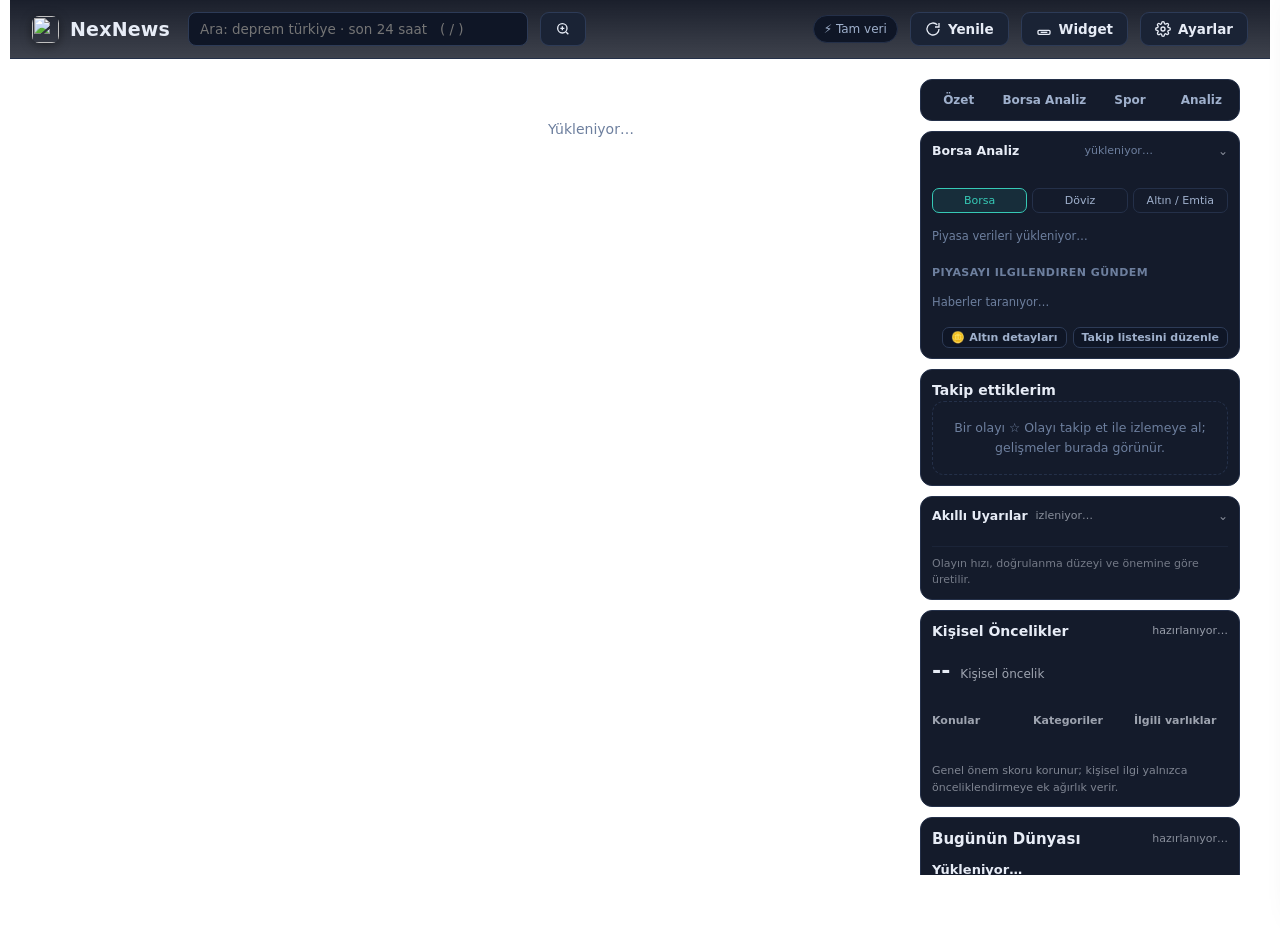
==== commit 12d72057: "RC85: masaüstü RC83-84 çalışmaları çekirdeğe taşındı; Android 0.2.0 (canlı TV, takip, uyarılar, veri" ====
--- a/core/assets/index.html
+++ b/core/assets/index.html
@@ -954,6 +954,111 @@
   .keys-modal{width:min(520px,94vw)}
   .keys-grid{display:grid;grid-template-columns:auto 1fr;gap:9px 14px;align-items:center}
   kbd{font:700 12px/1 "Segoe UI",system-ui,sans-serif;padding:5px 8px;border:1px solid var(--line2);border-bottom-width:2px;border-radius:6px;background:var(--inset);color:var(--txt);text-align:center;min-width:30px}
+  .nn-toast{position:fixed;left:50%;bottom:26px;transform:translate(-50%,20px);opacity:0;pointer-events:none;z-index:9999;max-width:min(560px,90vw);padding:10px 16px;border-radius:12px;background:var(--panel-solid,#172032);color:var(--txt,#fff);border:1px solid var(--line,#334);box-shadow:0 10px 30px rgba(0,0,0,.35);font-size:13px;transition:opacity .2s,transform .2s}
+  .nn-toast.show{opacity:1;transform:translate(-50%,0)}
+  #followEventBtn.on{background:var(--inset);color:var(--accent);border-color:var(--accent-soft)}
+  .follow-row{position:relative}
+  .follow-row .follow-x{position:absolute;right:6px;top:6px;z-index:2}
+  .follow-new,.follow-old{position:absolute;right:40px;top:8px;z-index:2;font-size:11px;font-weight:700;padding:1px 8px;border-radius:999px}
+  .follow-new{background:var(--accent);color:#fff}
+  .follow-old{background:var(--inset);color:var(--txt-faint)}
+  .live-tv-tools{display:flex;flex-wrap:wrap;gap:6px;align-items:center;margin:0 0 10px}
+  .live-kind{font:inherit;font-size:12px;padding:4px 10px;border-radius:999px;border:1px solid var(--line);background:var(--inset);color:var(--txt);cursor:pointer}
+  .live-kind.active{background:var(--accent);border-color:var(--accent);color:#fff}
+  .live-okonly{font-size:12px;color:var(--txt-faint);display:flex;gap:5px;align-items:center;margin-left:auto}
+  .live-tv-channel .live-tv-dot:not(.ok):not(.bad):not(.web){background:#7b8aa3;box-shadow:none}
+  .live-tv-dot.ok{background:#22c55e!important;box-shadow:0 0 0 3px rgba(34,197,94,.18)}
+  .live-tv-dot.bad{background:#ef4444!important;box-shadow:none}
+  .live-tv-channel.is-bad{opacity:.62}
+  .live-tv-channel.hide{display:none}
+  div.live-tv-channel{display:block}
+  .live-tv-geo{font-size:10px;font-weight:600;color:var(--txt-faint);margin-left:4px;white-space:nowrap}
+  .data-mode-btn{display:inline-flex;align-items:center;gap:6px;font:inherit;font-size:12px;color:var(--txt-dim);white-space:nowrap;padding:4px 10px;border:1px solid var(--line);border-radius:999px;background:var(--inset);cursor:pointer;font-variant-numeric:tabular-nums}
+  .data-mode-btn.lim{color:#f59e0b;border-color:rgba(245,158,11,.5)}
+  .data-panel{position:fixed;top:58px;right:16px;z-index:9000;width:min(470px,calc(100vw - 32px));max-height:calc(100vh - 80px);overflow:auto;background:var(--panel-solid,#172032);color:var(--txt);border:1px solid var(--line);border-radius:14px;box-shadow:0 18px 50px rgba(0,0,0,.45);padding:14px;font-size:13px}
+  .data-panel.hide{display:none}
+  .dp-head{display:flex;justify-content:space-between;align-items:center;margin-bottom:10px;font-size:15px}
+  .dp-modes{display:grid;grid-template-columns:1fr 1fr;gap:8px}
+  .dp-mode{font:inherit;text-align:left;padding:10px;border-radius:10px;border:1px solid var(--line);background:var(--inset);color:var(--txt);cursor:pointer;display:flex;flex-direction:column;gap:4px}
+  .dp-mode small{color:var(--txt-faint);font-size:11px;line-height:1.35}
+  .dp-mode.active{border-color:var(--accent);box-shadow:0 0 0 2px var(--accent-soft)}
+  .dp-opts{display:flex;flex-direction:column;gap:6px;margin:10px 0;font-size:12px}
+  .dp-opts input{width:90px}
+  .dp-opts small{color:var(--txt-faint)}
+  .dp-table{width:100%;border-collapse:collapse;font-variant-numeric:tabular-nums;font-size:12px}
+  .dp-table th{font-weight:600;color:var(--txt-faint);text-align:left;padding:3px 4px}
+  .dp-table td{padding:4px;border-top:1px solid var(--line)}
+  .dp-table td:first-child{font-weight:600}
+  .dp-chart{display:flex;align-items:flex-end;gap:2px;height:50px;margin:10px 0 6px;padding:2px;border-bottom:1px solid var(--line)}
+  .dp-chart i{flex:1;background:var(--accent);opacity:.75;border-radius:2px 2px 0 0}
+  .dp-quota{margin:8px 0;font-size:12px;color:var(--txt-faint)}
+  .dp-qbar{height:6px;border-radius:4px;background:var(--inset);overflow:hidden;margin-bottom:4px}
+  .dp-qbar b{display:block;height:100%;background:linear-gradient(90deg,#22c55e,#f59e0b,#ef4444)}
+  .dp-foot{display:flex;justify-content:space-between;align-items:center;gap:8px;font-size:11px;color:var(--txt-faint)}
+  /* RC83: sıkı sol menü + hava çubuğu */
+  .leftcol{display:flex;flex-direction:column;overflow-y:auto;overflow-x:hidden;scrollbar-width:none;scrollbar-gutter:auto;padding-right:0}
+  .leftcol::-webkit-scrollbar{display:none}
+  .leftcol .nav-grp{padding:4px;margin-bottom:8px}
+  .leftcol .navi{padding:6px 10px;font-size:13px}
+  .leftcol.nv-tight .navi{padding:4px 9px;font-size:12.5px}
+  .leftcol.nv-tight .nav-grp{margin-bottom:6px}
+  .leftcol.nv-tighter .navi{padding:3px 8px;font-size:12px;gap:7px}
+  .leftcol.nv-tighter .navi .n-ic{width:14px;height:14px;flex-basis:14px}
+  .leftcol.nv-two .nav-grp:first-child{display:grid;grid-template-columns:1fr 1fr;gap:1px}
+  .leftcol.nv-two .nav-grp:first-child .navi[data-nav="home"]{grid-column:1/-1}
+  .leftcol.nv-two .nav-grp:first-child .navi .n-ic{display:none}
+  .leftcol .wx-card.wx-bar{display:flex;align-items:center;gap:8px;padding:7px 10px;margin:0 0 4px;border-radius:12px;cursor:pointer;flex:0 0 auto}
+  .leftcol .wx-card.wx-bar.hide{display:none}
+  .leftcol .wx-card.wx-bar:hover{border-color:var(--accent-soft)}
+  .wxb-ic{font-size:20px;line-height:1}
+  .wxb-t{font-size:18px;font-weight:700;font-variant-numeric:tabular-nums}
+  .wxb-tx{display:flex;flex-direction:column;min-width:0;flex:1;line-height:1.2}
+  .wxb-tx b{font-size:12px;white-space:nowrap;overflow:hidden;text-overflow:ellipsis}
+  .wxb-tx small{font-size:11px;color:var(--txt-faint);white-space:nowrap;overflow:hidden;text-overflow:ellipsis}
+  .wxb-go{color:var(--txt-faint);font-size:18px}
+  .live-tv-tools .live-kind i{font-style:normal;opacity:.6;margin-left:5px;font-size:11px}
+  .live-search{margin-left:auto;min-width:170px;flex:0 1 220px;height:28px;border-radius:999px;border:1px solid var(--line);background:var(--inset);color:var(--txt);padding:0 12px;font:inherit;font-size:12px}
+  .live-tv-tools2{display:flex;flex-wrap:wrap;gap:8px;align-items:center;margin:0 0 10px;font-size:12px}
+  .live-tv-tools2 .live-okonly{margin-left:0}
+  .live-hidden-note{color:var(--txt-faint);font-size:11px;flex:1}
+  .live-fav{float:right;border:0;background:none;color:var(--txt-faint);cursor:pointer;font-size:14px;line-height:1;padding:0 2px;margin-left:4px}
+  .live-fav.on{color:#f5b301}
+  .live-kind.zero{opacity:.4}
+  .live-tv-empty{font-size:12px;color:var(--txt-faint);padding:14px 4px}
+  .live-tv-nav{display:flex;flex-wrap:wrap;gap:6px}
+  .live-x{float:right;border:0;background:none;color:var(--txt-faint);cursor:pointer;font-size:12px;line-height:1;padding:0 3px;opacity:0;transition:opacity .15s}
+  .live-tv-channel:hover .live-x,.live-tv-channel:focus-within .live-x{opacity:.8}
+  .live-x:hover{color:#ef4444;opacity:1}
+  .modal.live-ask,.modal.live-add{max-width:540px;width:calc(100vw - 40px)}
+  .live-ask-body{padding:14px 22px;font-size:13px;line-height:1.55}
+  .live-ask-body ul{margin:8px 0 8px 18px;padding:0}
+  .live-ask-remember{display:flex;gap:6px;align-items:center;font-size:12px;color:var(--txt-faint);margin-top:6px}
+  .live-add label{display:flex;flex-direction:column;gap:4px;font-size:12px;color:var(--txt-dim);margin:8px 0}
+  .live-add input,.live-add select,.live-add textarea{font:inherit;font-size:13px;padding:7px 10px;border-radius:8px;border:1px solid var(--line2);background:var(--inset);color:var(--txt)}
+  .live-add textarea{width:100%;box-sizing:border-box;font-family:ui-monospace,Consolas,monospace;font-size:12px}
+  .la-row{display:grid;grid-template-columns:1fr 1fr;gap:10px}
+  .la-tabs{display:flex;gap:6px;margin-bottom:6px}
+  .la-tab{font:inherit;font-size:12px;padding:5px 12px;border-radius:999px;border:1px solid var(--line);background:var(--inset);color:var(--txt);cursor:pointer}
+  .la-tab.active{background:var(--accent);border-color:var(--accent);color:#fff}
+  .la-pane.hide{display:none}
+  .la-note{font-size:11px;color:var(--txt-faint)}
+  .la-status{font-size:12px;color:var(--accent);min-height:16px}
+  .follow-card-head{display:flex;align-items:center;gap:8px}
+  .follow-card-head h3{margin:0;font-size:14px}
+  .follow-card{padding:12px 14px}
+  .follow-mini{display:flex;gap:8px;align-items:flex-start;padding:7px 0;border-top:1px solid var(--line);cursor:pointer;font-size:12.5px}
+  .follow-mini:first-child{border-top:0}
+  .follow-mini .fm-t{flex:1;min-width:0}
+  .follow-mini:hover .fm-t{color:var(--accent)}
+  .follow-mini i{font-size:11px;color:var(--txt-faint);white-space:nowrap}
+  .follow-new-s{background:var(--accent);color:#fff;border-radius:999px;padding:0 7px;font-size:11px;white-space:nowrap}
+  .follow-more{font-size:12px;color:var(--accent);cursor:pointer;padding-top:6px}
+  .about-links{display:flex;flex-wrap:wrap;gap:10px;margin:14px 0 18px}
+  .about-link{display:flex;align-items:center;gap:10px;padding:10px 14px;border-radius:12px;border:1px solid var(--line);background:var(--surface);cursor:pointer;text-decoration:none;color:var(--txt);min-width:170px}
+  .about-link:hover{border-color:var(--accent)}
+  .about-link span{font-size:20px;width:28px;text-align:center}
+  .about-link.yt span{color:#ff3b30}.about-link.ig span{color:#e1306c}.about-link.gh span{color:var(--txt-dim)}
+  .about-link small{display:block;color:var(--txt-faint);font-size:11px}
 </style>
 </head>
 <body>
@@ -963,6 +1068,7 @@
     <button class="btn deep-search-btn" onclick="doDeepSearch(document.getElementById('searchBox').value)" title="Olay, kaynak ve kişi/kurum analiziyle ara"><svg class="icon" viewBox="0 0 24 24" fill="none" stroke="currentColor" stroke-width="2"><circle cx="11" cy="11" r="7"/><path d="m20 20-3.5-3.5"/><path d="M8 11h6M11 8v6"/></svg><span>Derin Ara</span></button>
     <div class="spacer"></div>
     <button class="net-meter hide" id="netMeter" type="button" onclick="toggleNetSource()" aria-live="off"></button>
+    <button class="data-mode-btn" id="dataModeBtn" type="button" onclick="toggleDataPanel(event)" title="Veri akışı ve kullanım">⚡ Tam veri</button>
     <span class="pulse-chip hide" id="pulseChip"></span>
     <span class="updated" id="updated"></span>
     <button class="btn" id="refreshBtn" onclick="doRefresh()" title="Yenile (F5)">
@@ -982,8 +1088,8 @@
 
   <div class="wrap layout">
     <aside class="leftcol" id="leftcol">
-      <div class="wx-card hide" id="wxCard"></div>
       <div id="leftnav"></div>
+      <div class="wx-card wx-bar hide" id="wxCard" role="button" tabindex="0" title="Hava panosunu aç" onclick="openWeatherBoard()" onkeydown="if(event.key==='Enter')openWeatherBoard()"></div>
     </aside>
     <div class="main">
       <div id="overview"><div class="loading-note">Yükleniyor…</div></div>
@@ -1053,6 +1159,7 @@
   html[data-theme="acik"] .rightpanel [class*="-stat"],html[data-theme="acik"] .rightpanel [class*="-pill"],html[data-theme="acik"] .rightpanel .deep-chip{background:var(--surface-2)!important;color:var(--txt)!important;border-color:var(--line2)!important}
   html[data-theme="acik"] .rightpanel [class*="-foot"],html[data-theme="acik"] .rightpanel [class*="-upd"],html[data-theme="acik"] .rightpanel [class*="-note"],html[data-theme="acik"] .rightpanel [class*="-reason"]{color:var(--txt-faint)!important;opacity:1!important}
 </style>
+<div id="followPanel" class="follow-card"><div class="follow-card-head"><h3>Takip ettiklerim</h3><span class="smart-alert-upd" id="followCardUpd"></span></div><div id="followCardList" class="follow-card-list"><div class="rp-empty">Bir olayı ☆ Olayı takip et ile izlemeye al; gelişmeler burada görünür.</div></div></div>
 <div id="smartAlertPanel" class="smart-alert-card"><div class="smart-alert-head"><h3>Akıllı Uyarılar</h3><span class="smart-alert-upd" id="smartAlertUpdated">izleniyor…</span></div><div class="smart-alert-collapsible"><div id="smartAlertStats" class="smart-alert-stats"></div><div id="smartAlertList"></div><div class="smart-alert-foot">Olayın hızı, doğrulanma düzeyi ve önemine göre üretilir.</div></div></div>
 <div id="personalPanel" class="personal-card"><div class="personal-head"><h3>Kişisel Öncelikler</h3><span id="personalUpdated">hazırlanıyor…</span></div><div class="personal-score"><strong id="personalScore">--</strong><span>Kişisel öncelik</span></div><div class="personal-explicit" id="personalExplicit"></div><div class="personal-grid"><div><b>Konular</b><div id="personalTopics"></div></div><div><b>Kategoriler</b><div id="personalCategories"></div></div><div><b>İlgili varlıklar</b><div id="personalEntities"></div></div></div><div class="personal-reasons" id="personalReasons"></div><div id="personalStories" class="personal-stories"></div><div class="personal-foot">Genel önem skoru korunur; kişisel ilgi yalnızca önceliklendirmeye ek ağırlık verir.</div></div><div id="briefingPanel" class="briefing-card"><div class="briefing-head"><h3>Bugünün Dünyası</h3><span class="briefing-upd" id="briefingUpdated">hazırlanıyor…</span></div><div class="briefing-kicker" id="briefingWindow"></div><div class="briefing-headline" id="briefingHeadline">Yükleniyor…</div><div class="briefing-summary" id="briefingSummary"></div><div id="briefingItems" class="briefing-items"></div><div class="briefing-foot">Olay analizi ve gelişme eğilimine göre sıralanır.</div></div>
 
@@ -1280,7 +1387,7 @@
             </div>
             <div class="opt-row" style="align-items:flex-start">
               <label style="flex-basis:100%"><b>Spor takip listesi</b></label>
-              <input type="text" id="optSportsWatch" placeholder="futbol, nba, euroleague, premier, ucl" style="flex-basis:100%">
+              <input type="text" id="optSportsWatch" placeholder="futbol, ucl, premier, nba" style="flex-basis:100%">
               <div class="access-note" style="flex-basis:100%">Desteklenen ligler: <b>futbol</b> (Süper Lig), <b>premier</b>, <b>ucl</b>, <b>nba</b>, <b>euroleague</b>, <b>nfl</b>.</div>
             </div>
             <div class="opt-row" style="align-items:flex-start">
@@ -1511,7 +1618,7 @@
     const kind = it.kind||"genel";
     const titleAct = (it.count>1) ? 'event' : 'open';
     const read = it.read || READ.has(it.link);
-    const thumb = (opts.thumbs && it.image) ? '<img class="thumb" src="'+esc(it.image)+'" alt="" loading="lazy" referrerpolicy="no-referrer" onerror="this.parentNode.classList.remove(\'has-thumb\');this.remove()">' : '';
+    const thumb = (opts.thumbs && it.image && !document.body.classList.contains('data-lite')) ? '<img class="thumb" src="'+esc(it.image)+'" alt="" loading="lazy" referrerpolicy="no-referrer" onerror="this.parentNode.classList.remove(\'has-thumb\');this.remove()">' : '';
     return '<div class="item'+(it.breaking?' brk':'')+(read?' read':'')+(thumb?' has-thumb':'')+'" data-url="'+u+'"'+(it.category?' data-cat-name="'+esc(it.category)+'"':'')+'>'
          + thumb
          + '<span class="title" data-act="'+titleAct+'"><span class="kdot k-'+kind+'"></span><span class="t-tx">'+esc(it.title)
@@ -1670,7 +1777,7 @@
        + '<span class="pill" title="Kaynak mutabakatı">güven '+e.confidence+'</span>'
        + '</div>';
     h += '<div style="display:flex;gap:8px;flex-wrap:wrap;margin:10px 0">'
-       + '<button id="followEventBtn" class="btn primary" data-follow-event="'+esc(e.eventId||'')+'">'+(e.followed?'✓ Olayı takip ediyorsun':'☆ Olayı takip et')+'</button>'
+       + '<button id="followEventBtn" type="button" class="btn primary'+(e.followed?' on':'')+'" data-follow-event="'+esc(e.eventId||'')+'" data-follow-link="'+encodeURIComponent(e._link||'')+'">'+(e.followed?'✓ Olayı takip ediyorsun':'☆ Olayı takip et')+'</button>'
        + '<button class="btn" data-follow-topic="'+esc(e.category||'')+'">☆ Konuyu takip et</button></div>';
     if(e.relText){
       const dot = e.relLevel==='yüksek' ? '🟢' : (e.relLevel==='orta' ? '🟡' : '🔴');
@@ -1705,21 +1812,70 @@
     const t=document.getElementById('rpTabOlay'); if(t) t.classList.add('hide');
     if(RIGHT_TAB==='olay') setRightTab(RIGHT_PREV||'ozet');
   }
-  async function toggleFollowEvent(id){
-    if(!id) return;
-    let state="off"; try{ state=await window.nnToggleFollowEvent(id); }catch(e){}
-    const b=document.getElementById("followEventBtn"); if(b) b.textContent=(state==="on"?"✓ Olayı takip ediyorsun":"☆ Olayı takip et");
-    const active=document.activeElement;
-    if(active) active.blur();
+  // Kısa bilgi balonu (ekranın altında, 2,6 sn).
+  function nnToast(msg){
+    let t=document.getElementById('nnToast');
+    if(!t){ t=document.createElement('div'); t.id='nnToast'; t.className='nn-toast'; t.setAttribute('role','status'); document.body.appendChild(t); }
+    t.textContent=msg; t.classList.add('show');
+    clearTimeout(nnToast._h); nnToast._h=setTimeout(()=>t.classList.remove('show'),2600);
+  }
+  async function toggleFollowEvent(id, link){
+    if(!id && !link) return;
+    if(!window.nnToggleFollowEvent){ nnToast('Takip özelliği hazır değil — uygulamayı yeniden başlatın.'); return; }
+    let state="off";
+    try{ state=await window.nnToggleFollowEvent(JSON.stringify({id:id||'',link:link||''})); }
+    catch(e){ nnToast('Takip kaydedilemedi: '+(e&&e.message||e)); return; }
+    document.querySelectorAll('[data-follow-event]').forEach(b=>{
+      if(b.getAttribute('data-follow-event')!==id && decodeURIComponent(b.getAttribute('data-follow-link')||'')!==link) return;
+      b.textContent=(state==="on"?"✓ Olayı takip ediyorsun":"☆ Olayı takip et"); b.classList.toggle('on',state==="on");
+    });
+    nnToast(state==="on" ? 'Olay takibe alındı — yeni gelişmelerde bildirim alacaksın. Sol menü › Takip ettiklerim' : 'Olay takipten çıkarıldı');
+    refreshFollowCount();
+    const active=document.activeElement; if(active) active.blur();
   }
   async function toggleFollowTopic(topic){
     if(!topic) return;
-    try{ await window.nnToggleFollowTopic(topic); }catch(e){}
+    let st='off'; try{ st=await window.nnToggleFollowTopic(topic); }catch(e){}
+    document.querySelectorAll('[data-follow-topic]').forEach(b=>{ if(b.getAttribute('data-follow-topic')===topic) b.textContent=(st==='on'?'✓ Konuyu takip ediyorsun':'☆ Konuyu takip et'); });
+    nnToast(st==='on' ? '“'+topic+'” konusu takibe alındı' : '“'+topic+'” konu takibinden çıkarıldı');
+  }
+  async function refreshFollowCount(){
+    let n=0; try{ n=Number(await window.nnFollowCount())||0; }catch(e){}
+    const c=document.getElementById('navFollowCnt'); if(c){ c.textContent=n?String(n):''; c.classList.toggle('has',n>0); }
+  }
+  async function openFollowed(){
+    let rows=[]; try{ rows=JSON.parse(await window.nnFollowed())||[]; }catch(e){}
+    document.getElementById("overview").classList.add("hide");
+    const p=document.getElementById("catpage"); p.classList.remove("hide");
+    let h='<div class="page-head"><button class="btn" onclick="backToOverview()">← Geri</button><h1>🔔 Takip ettiklerim</h1><span class="pill">'+rows.length+' olay</span></div>';
+    if(!rows.length) h+='<div class="empty">Henüz takip ettiğin bir olay yok. Birden çok kaynaklı bir habere tıkla ve <b>☆ Olayı takip et</b> düğmesine bas; olay büyüdükçe burada güncellenir ve bildirim alırsın.</div>';
+    else{
+      h+='<div class="list">';
+      rows.forEach(r=>{
+        const badge = r.new>0 ? '<span class="follow-new">+'+r.new+' yeni</span>' : (r.live?'':'<span class="follow-old">akıştan düştü</span>');
+        h+='<div class="follow-row">'+badge+itemHTML(r.item)+'<button class="mini follow-x" type="button" title="Takibi bırak" onclick="unfollowRow(\''+encodeURIComponent(r.item.link||'')+'\')">✕</button></div>';
+      });
+      h+='</div>';
+    }
+    p.innerHTML=h; translateDOM(); window.scrollTo(0,0);
+    try{ await window.nnFollowedSeen(); }catch(e){}
+  }
+  async function unfollowRow(enc){ try{ await window.nnUnfollow(decodeURIComponent(enc)); }catch(e){} refreshFollowCount(); openFollowed(); }
+  function navFollowed(el){ setNavActive(el); openFollowed(); }
+  async function loadFollowCard(){
+    const box=document.getElementById('followCardList'), up=document.getElementById('followCardUpd'); if(!box) return;
+    let rows=[]; try{ rows=JSON.parse(await window.nnFollowed())||[]; }catch(e){ return; }
+    const fresh=rows.filter(r=>r.new>0).length;
+    if(up) up.textContent=rows.length?(rows.length+' olay'+(fresh?(' · '+fresh+' gelişme'):'')):'';
+    if(!rows.length){ box.innerHTML='<div class="rp-empty">Bir olayı ☆ Olayı takip et ile izlemeye al; gelişmeler burada görünür.</div>'; return; }
+    box.innerHTML=rows.slice(0,6).map(r=>'<div class="follow-mini" data-url="'+encodeURIComponent(r.item.link||'')+'" data-act="event"><span class="fm-t">'+esc(r.item.title||'')+'</span>'+(r.new>0?'<b class="follow-new-s">+'+r.new+'</b>':(r.live?'':'<i>akıştan düştü</i>'))+'</div>').join('')
+      +(rows.length>6?'<div class="follow-more" onclick="openFollowed()">Tümünü gör ('+rows.length+') ›</div>':'');
   }
 
   async function openEvent(link){
     let e; try{ e = JSON.parse(await window.nnStory(link)); }catch(err){ return; }
-    if(!e || !e.found){ return; }
+    if(!e || !e.found){ nnToast('Bu olay artık güncel akışta değil.'); return; }
+    e._link = link;
     if(rightVisible()){
       // Geniş ekran: olayı SAĞ panelde göster, merkezdeki akışı bozma
       const ep = document.getElementById("eventPanel");
@@ -2430,7 +2586,8 @@
     info:'<circle cx="12" cy="12" r="9"/><path d="M12 11v6M12 7.5v.5"/>',
     sliders:'<path d="M4 6h10M18 6h2M4 12h4M12 12h8M4 18h12M20 18h0"/><circle cx="16" cy="6" r="2"/><circle cx="10" cy="12" r="2"/><circle cx="18" cy="18" r="2"/>',
     hash:'<path d="M5 9h14M5 15h14M10 4 8 20M16 4l-2 16"/>',
-    alert:'<path d="M12 3 2 20h20z"/><path d="M12 10v4M12 17v.5"/>'
+    alert:'<path d="M12 3 2 20h20z"/><path d="M12 10v4M12 17v.5"/>',
+    bell:'<path d="M6 8a6 6 0 1 1 12 0c0 7 3 8 3 8H3s3-1 3-8"/><path d="M10 20a2 2 0 0 0 4 0"/>'
   };
   function navIc(k){ return '<svg class="n-ic" viewBox="0 0 24 24" fill="none" stroke="currentColor" stroke-width="2">'+(NAV_IC[k]||NAV_IC.hash)+'</svg>'; }
   function renderNav(){
@@ -2445,6 +2602,7 @@
       h += '<div class="navi" data-nav="cat" data-cat-nav="'+esc(nm)+'" onclick="navCat(this,\''+encodeURIComponent(nm)+'\')">'+navIc(ic)+'<span class="n-tx">'+esc(clean||nm)+'</span><span class="n-cnt"></span></div>';
     });
     h += '</div><div class="nav-grp">';
+    h += '<div class="navi" onclick="navFollowed(this)">'+navIc('bell')+'<span class="n-tx">Takip ettiklerim</span><span class="n-cnt" id="navFollowCnt"></span></div>';
     h += '<div class="navi" onclick="navList(this,\'favs\')">'+navIc('star')+'<span class="n-tx">Favoriler</span></div>';
     h += '<div class="navi" onclick="navList(this,\'history\')">'+navIc('clock')+'<span class="n-tx">Okuma geçmişi</span></div>';
     h += '<div class="navi" onclick="navSearch()">'+navIc('search')+'<span class="n-tx">Ara</span></div>';
@@ -2456,7 +2614,21 @@
     h += '</div>';
     el.innerHTML = h;
     if(LAST_OV) updateNavCounts(LAST_OV);
-  }
+    refreshFollowCount();
+    fitLeftNav();
+  }
+  // RC83: sol menü kaydırma çubuğu olmadan sığsın. Taşarsa adım adım sıkılaştır:
+  // sıkı → daha sıkı → kategoriler iki sütun.
+  function fitLeftNav(){
+    const col=document.getElementById('leftcol'); if(!col || getComputedStyle(col).display==='none' || document.body.classList.contains('widget')) return; // fixed öğede offsetParent hep null
+    const steps=['nv-tight','nv-tighter','nv-two'];
+    steps.forEach(c=>col.classList.remove(c));
+    for(const c of steps){
+      if(col.scrollHeight<=col.clientHeight+1) break;
+      col.classList.add(c);
+    }
+  }
+  window.addEventListener('resize',()=>{ clearTimeout(fitLeftNav._t); fitLeftNav._t=setTimeout(fitLeftNav,120); });
   const NAV_COUNTS = {};
   function paintNavCount(name){
     document.querySelectorAll('.navi[data-cat-nav]').forEach(n=>{
@@ -2522,7 +2694,7 @@
     const overlay=document.createElement('div');
     overlay.id='liveTVOverlay';
     overlay.className='live-tv-error live-tv-overlay';
-    overlay.innerHTML='<div><b>'+esc(title)+'</b><span>'+esc(message)+'</span><br><button class="mini" onclick="openCurrentLiveTV()">'+esc(buttonText)+'</button></div>';
+    overlay.innerHTML='<div><b>'+esc(title)+'</b><span>'+esc(message)+'</span><br><button class="mini" onclick="nextLiveTV()">Sonraki kanala geç ›</button></div>';
     frame.appendChild(overlay);
   }
   let LIVE_RELAY_READY=null;
@@ -2544,109 +2716,449 @@
     });
     return LIVE_RELAY_READY;
   }
+  // RC85: uzun süren Go çağrıları arka planda çalışır; sonuç nnOnAsync ile gelir
+  // (WebView2 bağlamaları arayüz iş parçacığında çalıştığından pencere donmaz).
+  const NN_PEND={}; let NN_SEQ=0;
+  window.nnOnAsync=function(t,ok,v){ const p=NN_PEND[t]; if(!p) return; delete NN_PEND[t]; ok?p.res(v):p.rej(new Error(v)); };
+  function nnAsync(fn,...args){
+    return new Promise((res,rej)=>{
+      const t='a'+(++NN_SEQ); NN_PEND[t]={res,rej};
+      const to=setTimeout(()=>{ if(NN_PEND[t]){ delete NN_PEND[t]; rej(new Error('zaman aşımı')); } }, 90000);
+      NN_PEND[t]={res:v=>{clearTimeout(to);res(v);},rej:e=>{clearTimeout(to);rej(e);}};
+      try{ Promise.resolve(window[fn](t,...args)).catch(e=>{ if(NN_PEND[t]){ delete NN_PEND[t]; clearTimeout(to); rej(e);} }); }catch(e){ delete NN_PEND[t]; clearTimeout(to); rej(e); }
+    });
+  }
+  // ---- RC83: kaynak sağlığı, otomatik onarım ----
+  let LIVE_HEALTH={};
+  async function loadLiveHealth(){ try{ LIVE_HEALTH=JSON.parse(await window.nnLiveHealth())||{}; }catch(e){ LIVE_HEALTH={}; } }
+  function liveCands(c){
+    const arr=(c.urls&&c.urls.length?c.urls:(c.url?[c.url]:[])).map(x=>typeof x==='string'?{u:x}:x).filter(x=>x&&x.u);
+    const h=LIVE_HEALTH[c.id];
+    if(h && h.ok && h.url){
+      const i=arr.findIndex(x=>x.u===h.url);
+      if(i>0){ arr.unshift(arr.splice(i,1)[0]); }
+      else if(i<0 && c._repair && c._repair.u===h.url){ arr.unshift(c._repair); }
+    }
+    if(c._repair && !arr.some(x=>x.u===c._repair.u)) arr.push(c._repair);
+    return arr;
+  }
+  function relaySrc(x){
+    return 'http://127.0.0.1:39765/live?t='+LIVE_RELAY_TOKEN+'&u='+encodeURIComponent(x.u)+(x.r?'&r='+encodeURIComponent(x.r):'')+(x.ua?'&ua='+encodeURIComponent(x.ua):'');
+  }
+  async function probeChannel(c){
+    if(!window.nnProbeLive) return null;
+    let r=null;
+    try{ r=JSON.parse(await nnAsync('nnProbeLive', c.id, JSON.stringify(liveCands(c)), c.tvg||'', c.rep||'')); }catch(e){ return null; }
+    if(r){ if(r.repair){ c._repair=r.repair; } LIVE_HEALTH[c.id]=r; paintLiveHealth(c.id); }
+    return r;
+  }
+  function paintLiveHealth(id){
+    document.querySelectorAll('.live-tv-channel[data-tv-id="'+id+'"]').forEach(b=>{
+      const h=LIVE_HEALTH[id]; const d=b.querySelector('.live-tv-dot'); if(!d) return;
+      d.classList.toggle('ok',!!(h&&h.ok)); d.classList.toggle('bad',!!(h&&!h.ok));
+      b.classList.toggle('is-bad',!!(h&&!h.ok));
+      const c=LIVE_TV_CHANNELS.find(x=>x.id===id)||{};
+      b.title=(h? (h.ok?'Çalışıyor'+(h.ms?' · '+h.ms+' ms':''):'Çalışmıyor: '+(h.reason||'')) +' · denetim: '+new Date(h.ts*1000).toLocaleString('tr-TR') : 'Henüz denetlenmedi')+(c.geo?'\nBölge kısıtı olabilir: '+c.geo:'')+(c.note?'\n'+c.note:'');
+    });
+  }
+  let LIVE_SCAN=null;
+  async function scanLiveChannels(scope){
+    if(LIVE_SCAN){ LIVE_SCAN.stop=true; return; }
+    const btn=document.getElementById('liveScanBtn');
+    let list=LIVE_TV_CHANNELS.filter(c=>!c.officialOnly || c.tvg);
+    if(scope!=='all'){ const act=(document.querySelector('.live-tv-continent-tab.active')||{}).dataset; const g=act&&liveGroups().find(x=>x.name===act.continent); if(g) list=g.items.slice(); }
+    LIVE_SCAN={stop:false}; let done=0, ok=0;
+    const upd=()=>{ if(btn) btn.textContent='⏹ Denetleniyor… '+done+'/'+list.length+' ('+ok+' çalışıyor)'; };
+    upd();
+    const q=list.slice(); const workers=Array.from({length:4},async()=>{
+      while(q.length && !LIVE_SCAN.stop){ const c=q.shift(); const r=await probeChannel(c); done++; if(r&&r.ok) ok++; upd(); }
+    });
+    await Promise.all(workers);
+    const stopped=LIVE_SCAN.stop; LIVE_SCAN=null;
+    if(btn) btn.textContent='🩺 Bu bölgeyi denetle'; applyLiveFilter();
+    nnToast((stopped?'Denetim durduruldu: ':'Denetim bitti: ')+ok+'/'+done+' kanal çalışıyor');
+  }
+  async function copyLiveReport(){
+    await loadLiveHealth();
+    const bad=LIVE_TV_CHANNELS.filter(c=>LIVE_HEALTH[c.id] && !LIVE_HEALTH[c.id].ok);
+    if(!bad.length){ nnToast('Denetlenmiş ve çalışmayan kanal yok — önce 🩺 Kanalları denetle.'); return; }
+    const lines=['NexNews '+(await (window.nnVersion?window.nnVersion():''))+' · canlı TV sorun raporu · '+new Date().toLocaleString('tr-TR'),''];
+    bad.forEach(c=>{ const h=LIVE_HEALTH[c.id]; lines.push('■ '+c.name+' ['+c.id+'] — '+(h.reason||'?')+(h.code?' (HTTP '+h.code+')':'')); liveCands(c).forEach(x=>lines.push('   · '+x.u+(x.r?'  [ref '+x.r+']':''))); });
+    const txt=lines.join('\n');
+    let ok=false; try{ await navigator.clipboard.writeText(txt); ok=true; }catch(e){}
+    if(!ok){ const ta=document.createElement('textarea'); ta.value=txt; document.body.appendChild(ta); ta.select(); try{ ok=document.execCommand('copy'); }catch(e){} ta.remove(); }
+    nnToast(ok?(bad.length+' kanalın raporu panoya kopyalandı'):'Kopyalanamadı');
+  }
+  // ---- RC83: kategori, arama, favori, otomatik gizleme ----
+  const LIVE_KINDS=[['all','Tümü'],['haber','Haber'],['ekonomi','Ekonomi'],['spor','Spor'],['belgesel','Belgesel'],['kultur','Kültür'],['genel','Genel'],['muzik','Müzik'],['cocuk','Çocuk / Eğitim']];
+  let LIVE_KIND='all', LIVE_ONLY_OK=true, LIVE_Q='', LIVE_FAVS=[], LIVE_HIDDEN=[], LIVE_CUSTOM=[], LIVE_CHECK='ask', LIVE_STATE_READY=false;
+  async function loadLiveState(){
+    if(LIVE_STATE_READY) return;
+    try{
+      const st=JSON.parse(await window.nnGetLiveState());
+      LIVE_FAVS=Array.isArray(st.favs)?st.favs:[]; window._liveLastId=st.last||'';
+      LIVE_HIDDEN=Array.isArray(st.hidden)?st.hidden:[]; LIVE_CHECK=st.check||'ask';
+      LIVE_CUSTOM=(Array.isArray(st.custom)?st.custom:[]).filter(c=>c&&c.id&&c.name);
+    }catch(e){}
+    // Kendi kanallarım ortak listeye katılır (tek oynatıcı / denetim yolu).
+    LIVE_CUSTOM.forEach(c=>{ c.custom=true; c.continent='Kendi kanallarım'; if(!LIVE_TV_CHANNELS.some(x=>x.id===c.id)) LIVE_TV_CHANNELS.push(c); });
+    LIVE_STATE_READY=true;
+  }
+  function saveLiveState(){
+    const st={favs:LIVE_FAVS,last:(window._liveTVCurrent||{}).id||window._liveLastId||'',hidden:LIVE_HIDDEN,check:LIVE_CHECK,
+      custom:LIVE_CUSTOM.map(c=>({id:c.id,name:c.name,meta:c.meta,country:c.country,kind:c.kind,urls:c.urls}))};
+    try{ window.nnSetLiveState(JSON.stringify(st)); }catch(e){}
+  }
+  try{ const v=localStorage.getItem('nnLiveOnlyOk'); if(v!==null) LIVE_ONLY_OK=v==='1'; }catch(e){}
+  function liveKindOf(c){
+    if(c.kind) return c.kind==='egitim'?'cocuk':c.kind;
+    const m=(c.meta||'').toLowerCase();
+    if(/spor|sport|yarış/.test(m)) return 'spor';
+    if(/ekonomi|finans|business/.test(m)) return 'ekonomi';
+    if(/belgesel|doğa|tarih|bilim|uzay|tarım/.test(m)) return 'belgesel';
+    if(/kültür|sanat/.test(m)) return 'kultur';
+    if(/haber|news|parlamento|meclis|uluslararası|english|العربية/.test(m)) return 'haber';
+    if(/müzik|music/.test(m)) return 'muzik';
+    if(/çocuk|eğitim/.test(m)) return 'cocuk';
+    return 'genel';
+  }
+  function liveHidden(c){
+    const h=LIVE_HEALTH[c.id];
+    if(LIVE_KIND!=='all' && liveKindOf(c)!==LIVE_KIND) return true;
+    if(LIVE_ONLY_OK && h && !h.ok) return true;
+    if(LIVE_Q){ const t=(c.name+' '+(c.country||'')+' '+(c.meta||'')).toLocaleLowerCase('tr'); if(!t.includes(LIVE_Q)) return true; }
+    return false;
+  }
+  function liveFilter(kind){
+    LIVE_KIND=kind;
+    document.querySelectorAll('.live-kind').forEach(b=>b.classList.toggle('active',b.dataset.kind===kind));
+    applyLiveFilter();
+  }
+  function liveSearch(q){ LIVE_Q=String(q||'').trim().toLocaleLowerCase('tr'); applyLiveFilter(); }
+  function applyLiveFilter(){
+    document.querySelectorAll('.live-tv-channel').forEach(b=>{
+      const c=LIVE_TV_CHANNELS.find(x=>x.id===b.dataset.tvId)||{};
+      b.classList.toggle('hide',liveHidden(c));
+    });
+    // Sekme ve kategori sayıları görünen kanallara göre.
+    const groups=liveGroups();
+    document.querySelectorAll('.live-tv-continent-tab').forEach(t=>{
+      const g=groups.find(x=>x.name===t.dataset.continent); const sp=t.querySelector('span');
+      if(g && sp) sp.textContent=g.items.filter(c=>!liveHidden(c)).length;
+    });
+    const act=(document.querySelector('.live-tv-continent-tab.active')||{}).dataset||{};
+    const g=groups.find(x=>x.name===act.continent);
+    if(g){
+      const saveK=LIVE_KIND;
+      document.querySelectorAll('.live-kind').forEach(b=>{
+        LIVE_KIND=b.dataset.kind; const n=g.items.filter(c=>!liveHidden(c)).length; LIVE_KIND=saveK;
+        let sp=b.querySelector('i'); if(!sp){ sp=document.createElement('i'); b.appendChild(sp); } sp.textContent=n; b.classList.toggle('zero',n===0 && b.dataset.kind!=='all');
+      });
+      const hid=g.items.filter(c=>LIVE_HEALTH[c.id] && !LIVE_HEALTH[c.id].ok).length;
+      const hn=document.getElementById('liveHiddenNote');
+      if(hn) hn.textContent = (LIVE_ONLY_OK && hid) ? (hid+' kanal bu bağlantıdan izlenemediği için gizlendi') : (liveStaleCount(act.continent)?(liveStaleCount(act.continent)+' kanal henüz denetlenmedi'):'');
+      document.querySelectorAll('.live-tv-continent-panel.active .live-tv-empty').forEach(e=>e.remove());
+      const panel=document.querySelector('.live-tv-continent-panel.active .live-tv-grid');
+      if(panel && !panel.querySelector('.live-tv-channel:not(.hide)')){ const e=document.createElement('div'); e.className='live-tv-empty'; e.textContent=act.continent==='Favoriler'?'Henüz favori kanal yok — bir kanalın ☆ işaretine bas.':'Bu filtreye uyan kanal yok.'; panel.appendChild(e); }
+    }
+  }
+  function toggleLiveOnlyOk(on){ LIVE_ONLY_OK=!!on; try{ localStorage.setItem('nnLiveOnlyOk',on?'1':'0'); }catch(e){} applyLiveFilter(); }
+  async function toggleLiveFav(id,ev){
+    if(ev){ ev.stopPropagation(); ev.preventDefault(); }
+    const i=LIVE_FAVS.indexOf(id); if(i>=0) LIVE_FAVS.splice(i,1); else LIVE_FAVS.push(id);
+    saveLiveState();
+    document.querySelectorAll('.live-fav[data-fav="'+id+'"]').forEach(b=>{ b.classList.toggle('on',LIVE_FAVS.includes(id)); b.textContent=LIVE_FAVS.includes(id)?'★':'☆'; });
+    const fp=document.querySelector('.live-tv-continent-panel[data-live-continent="Favoriler"]');
+    if(fp){ const g=liveGroups().find(x=>x.name==='Favoriler'); const tmp=document.createElement('div'); tmp.innerHTML=renderLiveTVGroup(g,fp.classList.contains('active')?0:1); fp.replaceWith(tmp.firstChild); }
+    applyLiveFilter();
+    nnToast(LIVE_FAVS.includes(id)?'Favori kanallara eklendi':'Favorilerden çıkarıldı');
+  }
+  // Kanalları arka planda sessizce denetle: denetlenmemiş ya da eski sonuçlar
+  // (çalışan: 3 gün, çalışmayan: 1 gün). Önce açık sekme, sonra diğerleri.
+  let LIVE_AUTO=false;
+  async function autoCheckLive(){
+    if(LIVE_AUTO || LIVE_SCAN || !window.nnProbeLive) return;
+    LIVE_AUTO=true;
+    const now=Date.now()/1000;
+    const stale=c=>{ const h=LIVE_HEALTH[c.id]; if(!h) return true; return (now-(h.ts||0)) > (h.ok?3*86400:86400); };
+    const act=(document.querySelector('.live-tv-continent-tab.active')||{}).dataset||{};
+    let list=LIVE_TV_CHANNELS.filter(stale);
+    list.sort((a,b)=>(a.continent===act.continent?0:1)-(b.continent===act.continent?0:1));
+    if(document.body.classList.contains('data-lite')) list=list.filter(c=>c.continent===act.continent); // sınırlı veri: yalnız açık bölge
+    const q=list.slice();
+    await Promise.all(Array.from({length:3},async()=>{
+      while(q.length && !document.hidden && !LIVE_SCAN){ const c=q.shift(); await probeChannel(c); applyLiveFilter(); }
+    }));
+    LIVE_AUTO=false;
+  }
+
   async function playLiveTV(c){
     const frame=document.getElementById('liveTVFrame'); if(!frame)return;
     mediaBegin('tv', c.name, c.meta||'Canlı TV');
     const video=document.getElementById('liveTVVideo');
     const status=document.getElementById('liveTVStatus');
     if(!video)return;
-    const sources=(c.urls&&c.urls.length?c.urls:[c.url]).filter(Boolean);
+    const token=(window._liveTVToken=(window._liveTVToken||0)+1); // eski denemeler yenisini bozmasın
     hideLiveOverlay();
-    if(c.officialOnly || !(c.url || (c.urls&&c.urls.length))){
+    let sources=liveCands(c);
+    if(c.officialOnly && !c.tvg){
+      destroyLivePlayer();
       if(status) status.textContent='Resmî web yayını';
-      showLiveOverlay(c.name,'Bu kanal için NexNews içinde doğrulanmış HLS kaynağı bulunmuyor. Diğer kanallar etkilenmeden resmî yayın ayrı pencerede açılabilir.');
+      showLiveOverlay(c.name, c.note || 'Bu kanal için NexNews içinde oynatılabilen herkese açık bir yayın adresi yok. Resmî yayın ayrı pencerede açılabilir.');
       return;
     }
-    let attempt=0;
-    const fallback=()=>{
-      showLiveOverlay('Yayın oynatılamadı','Bu HLS kaynağı şu anda NexNews relay üzerinden çözümlenemedi. Başka bir kanala geçebilirsiniz; canlı TV oynatıcısı çalışmaya devam eder.');
+    let attempt=0, repaired=false;
+    const fallback=async()=>{
+      if(token!==window._liveTVToken) return;
+      // Bütün adresler düştü: kısa bir denetimle gerçek nedeni bul, gerekirse
+      // iptv-org dizininden lisanslı güncel bir adres dene (otomatik onarım).
+      if(!repaired){
+        repaired=true;
+        if(status) status.textContent='Kaynak denetleniyor / onarılıyor…';
+        const r=await probeChannel(c);
+        if(token!==window._liveTVToken) return;
+        if(r && r.ok){
+          const x=r.repair || sources.find(s=>s.u===r.url) || {u:r.url};
+          sources=[x]; attempt=0;
+          if(status) status.textContent=r.repair?'Yeni kaynak bulundu, bağlanıyor…':'Kaynak çalışıyor, yeniden bağlanıyor…';
+          return tryNext();
+        }
+        const why=(r&&r.reason)?r.reason:'Yayın kaynağına ulaşılamadı.';
+        const geo=c.geo?(' Bu kanal yalnızca '+c.geo+' içinden izlenebiliyor olabilir.'):'';
+        showLiveOverlay('Yayın oynatılamadı', why+'.'+geo+(c.note?' '+c.note:'')+' Diğer kanallar etkilenmez.');
+        if(status) status.textContent='Yayın kaynağı kullanılamıyor';
+        return;
+      }
+      showLiveOverlay('Yayın oynatılamadı','Kaynak yanıt veriyor ama oynatıcı akışı çözemedi (kodek ya da DRM). Sonraki kanala geçebilirsin.');
       if(status) status.textContent='Yayın kaynağı kullanılamıyor';
     };
     const tryNext=async()=>{
+      if(token!==window._liveTVToken) return;
       destroyLivePlayer();
-      if(attempt>=sources.length){fallback();return;}
-      const upstream=sources[attempt++];
+      if(attempt>=sources.length){ return fallback(); }
+      const x=sources[attempt++];
       hideLiveOverlay();
       const relayReady=await ensureLiveRelay();
-      const src=relayReady ? ('http://127.0.0.1:39765/live?t='+LIVE_RELAY_TOKEN+'&u='+encodeURIComponent(upstream)) : upstream;
-      if(status) status.textContent=attempt>1?'Alternatif yayın kaynağı deneniyor…':(relayReady?'Canlı yayın bağlanıyor…':'Doğrudan yayın deneniyor…');
-      video.onerror=()=>{tryNext();};
+      if(token!==window._liveTVToken) return;
+      const src=relayReady ? relaySrc(x) : x.u;
+      if(status) status.textContent=attempt>1?'Alternatif yayın kaynağı deneniyor ('+attempt+'/'+sources.length+')…':(relayReady?'Canlı yayın bağlanıyor…':'Doğrudan yayın deneniyor…');
+      let settled=false;
+      const fail=()=>{ if(settled||token!==window._liveTVToken) return; settled=true; clearTimeout(guard); setTimeout(()=>tryNext(),150); };
+      // 20 sn içinde görüntü gelmezse sonraki adrese geç (asılı kalan CDN'ler).
+      const guard=setTimeout(()=>{ if(video.readyState<2) fail(); }, 20000);
+      video.onerror=fail;
       try{
         const Hls=await ensureHls();
+        if(token!==window._liveTVToken) return;
         if(Hls && Hls.isSupported()){
+          const lim=document.body.classList.contains('data-lite');
           const hls=new Hls({
-            enableWorker:true,lowLatencyMode:true,backBufferLength:30,maxBufferLength:25,
-            manifestLoadingMaxRetry:2,levelLoadingMaxRetry:2,fragLoadingMaxRetry:2,
+            enableWorker:true,lowLatencyMode:false,backBufferLength:lim?10:30,maxBufferLength:lim?12:30,
+            liveSyncDurationCount:3,capLevelToPlayerSize:true,startLevel:lim?0:-1,
+            manifestLoadingMaxRetry:2,levelLoadingMaxRetry:3,fragLoadingMaxRetry:3,
             manifestLoadingRetryDelay:700,levelLoadingRetryDelay:700,fragLoadingRetryDelay:700
           });
           LIVE_HLS=hls;
-          let failed=false;
+          let mediaRecover=0;
           hls.on(Hls.Events.ERROR,(ev,data)=>{
-            if(data && data.fatal && !failed){
-              failed=true;
-              setTimeout(()=>tryNext(),150);
-            }
+            if(!data || !data.fatal) return;
+            // Kısa kesintide akışı bırakma: önce kurtarmayı dene.
+            if(data.type===Hls.ErrorTypes.MEDIA_ERROR && mediaRecover<2){ mediaRecover++; try{ hls.recoverMediaError(); }catch(e){ fail(); } return; }
+            fail();
           });
           hls.on(Hls.Events.MANIFEST_PARSED,()=>{
             video.play().catch(()=>{});
-            if(status) status.textContent='● CANLI';
+            if(status) status.textContent='● CANLI'+(lim?' · sınırlı veri':'');
           });
+          hls.on(Hls.Events.FRAG_BUFFERED,()=>{ if(!settled){ settled=true; clearTimeout(guard); LIVE_HEALTH[c.id]={ok:true,url:x.u,ts:Math.floor(Date.now()/1000)}; paintLiveHealth(c.id); } });
           hls.loadSource(src); hls.attachMedia(video);
         }else if(video.canPlayType('application/vnd.apple.mpegurl')){
           video.src=src; video.play().catch(()=>{});
-        }else fallback();
-      }catch(e){tryNext();}
+        }else{ clearTimeout(guard); fallback(); }
+      }catch(e){ fail(); }
     };
+    if(!sources.length){ return fallback(); }
     await tryNext();
   }
-  const LIVE_TV_CONTINENTS = [
-    {name:'Türkiye',icon:'🇹🇷',items:LIVE_TV_CHANNELS.filter(c=>c.continent==='Türkiye')},
-    {name:'Avrupa',icon:'🇪🇺',items:LIVE_TV_CHANNELS.filter(c=>c.continent==='Avrupa')},
-    {name:'Asya',icon:'🌏',items:LIVE_TV_CHANNELS.filter(c=>c.continent==='Asya')},
-    {name:'Afrika',icon:'🌍',items:LIVE_TV_CHANNELS.filter(c=>c.continent==='Afrika')},
-    {name:'Kuzey Amerika',icon:'🇺🇸',items:LIVE_TV_CHANNELS.filter(c=>c.continent==='Kuzey Amerika')},
-    {name:'Güney Amerika',icon:'🌎',items:LIVE_TV_CHANNELS.filter(c=>c.continent==='Güney Amerika')},
-    {name:'Okyanusya',icon:'🇦🇺',items:LIVE_TV_CHANNELS.filter(c=>c.continent==='Okyanusya')},
-    {name:'Rusya',icon:'🇷🇺',items:LIVE_TV_CHANNELS.filter(c=>c.continent==='Rusya')}
-  ].filter(g=>g.items.length);
-
+  const LIVE_TV_REGIONS=[['Türkiye','🇹🇷'],['Avrupa','🇪🇺'],['Orta Doğu','🕌'],['Asya','🌏'],['Afrika','🌍'],['Kuzey Amerika','🇺🇸'],['Güney Amerika','🌎'],['Okyanusya','🇦🇺'],['Rusya','🇷🇺'],['Belgesel & Spor','🎬']];
+  function liveGroups(){
+    const vis=LIVE_TV_CHANNELS.filter(c=>!LIVE_HIDDEN.includes(c.id));
+    const g=LIVE_TV_REGIONS.map(([n,i])=>({name:n,icon:i,items:vis.filter(c=>c.continent===n)})).filter(x=>x.items.length);
+    g.unshift({name:'Favoriler',icon:'⭐',items:LIVE_FAVS.map(id=>vis.find(c=>c.id===id)).filter(Boolean)});
+    g.splice(1,0,{name:'Kendi kanallarım',icon:'📌',items:vis.filter(c=>c.custom)});
+    g.push({name:'Tüm dünya',icon:'🌐',items:vis});
+    if(LIVE_HIDDEN.length) g.push({name:'Gizlenenler',icon:'🚫',items:LIVE_HIDDEN.map(id=>LIVE_TV_CHANNELS.find(c=>c.id===id)).filter(Boolean)});
+    return g;
+  }
   function renderLiveTVGroup(grp,i){
-    const hlsCount=grp.items.filter(c=>c.url||(c.urls&&c.urls.length)).length;
-    const webCount=grp.items.length-hlsCount;
-    const countLabel=grp.items.length+' kanal · '+hlsCount+' HLS'+(webCount?' · '+webCount+' resmî web':'');
-    return '<div class="live-tv-continent-panel '+(i===0?'active':'')+'" data-live-continent="'+esc(grp.name)+'"><div class="live-tv-group-title"><span>'+esc(grp.icon)+'</span><b>'+esc(grp.name)+'</b><small>'+countLabel+'</small></div><div class="live-tv-grid">'+grp.items.map((c)=>{const h=!!(c.url||(c.urls&&c.urls.length)); return '<button class="live-tv-channel" data-tv-id="'+c.id+'" onclick="selectLiveTV(\''+c.id+'\')"><span class="live-tv-name"><span class="live-tv-dot '+(h?'':'web')+'"></span>'+esc(c.name)+'<span class="live-tv-source-badge '+(h?'hls':'web')+'">'+(h?'HLS':'RESMÎ WEB')+'</span></span><span class="live-tv-meta">'+esc(c.meta)+'</span></button>';}).join('')+'</div></div>';
+    return '<div class="live-tv-continent-panel '+(i===0?'active':'')+'" data-live-continent="'+esc(grp.name)+'"><div class="live-tv-group-title"><span>'+esc(grp.icon)+'</span><b>'+esc(grp.name)+'</b><small>'+grp.items.length+' kanal</small></div><div class="live-tv-grid">'+grp.items.map((c)=>{
+      const hh=LIVE_HEALTH[c.id]; const fav=LIVE_FAVS.includes(c.id);
+      const dot='live-tv-dot '+(hh?(hh.ok?'ok':'bad'):'');
+      const where=grp.name==='Tüm dünya'||grp.name==='Favoriler'||grp.name==='Belgesel & Spor' ? (c.country||c.continent) : '';
+      return '<div class="live-tv-channel'+(hh&&!hh.ok?' is-bad':'')+'" role="button" tabindex="0" data-tv-id="'+esc(c.id)+'" onclick="selectLiveTV(\''+esc(c.id)+'\')" onkeydown="if(event.key===\'Enter\')selectLiveTV(\''+esc(c.id)+'\')"><span class="live-tv-name"><span class="'+dot+'"></span>'+esc(c.name)+'<button type="button" class="live-fav'+(fav?' on':'')+'" data-fav="'+esc(c.id)+'" title="Favori kanal" onclick="toggleLiveFav(\''+esc(c.id)+'\',event)">'+(fav?'★':'☆')+'</button>'+(grp.name==='Gizlenenler'?'<button type="button" class="live-x" title="Listeye geri al" onclick="unhideLiveChannel(\''+esc(c.id)+'\',event)">↺</button>':(c.custom?'<button type="button" class="live-x" title="Bu kanalı sil" onclick="deleteCustomChannel(\''+esc(c.id)+'\',event)">🗑</button>':'<button type="button" class="live-x" title="Bu kanalı listeden kaldır" onclick="hideLiveChannel(\''+esc(c.id)+'\',event)">✕</button>'))+(c.geo?'<span class="live-tv-geo" title="Yalnızca kendi ülkesinden izlenebilir">🌐 '+esc(c.geo)+'</span>':'')+'</span><span class="live-tv-meta">'+esc(where?(where+' · '+(c.meta||'').split(' · ').slice(1).join(' · ')):c.meta)+'</span></div>';
+    }).join('')+'</div></div>';
   }
   function selectLiveContinent(name){
     document.querySelectorAll('.live-tv-continent-tab').forEach(b=>b.classList.toggle('active',b.dataset.continent===name));
     document.querySelectorAll('.live-tv-continent-panel').forEach(p=>p.classList.toggle('active',p.dataset.liveContinent===name));
-  }
-  function openLiveTV(el){
+    applyLiveFilter();
+    autoCheckLive();
+  }
+  async function openLiveTV(el){
     stopRadar();
+    await loadLiveHealth();
+    await loadLiveState();
+    const groups=liveGroups();
+    const startName=LIVE_FAVS.filter(id=>!LIVE_HIDDEN.includes(id)).length?'Favoriler':'Türkiye';
+    const startIdx=groups.findIndex(g=>g.name===startName);
     document.getElementById('overview').classList.add('hide');
     const p=document.getElementById('catpage'); p.classList.remove('hide');
-    p.innerHTML='<div class="page-head"><button class="btn" onclick="backToOverview()">← Geri</button><h1>📺 Canlı TV</h1><span class="pill">Seçili resmî yayınlar</span></div>'+
-      '<div class="live-tv-card"><div class="live-tv-head"><h2>🌍 Dünya Yayınları</h2><small>HLS kaynakları + doğrulanmış resmî web yayınları</small></div>'+
-      '<div class="live-tv-nav">'+LIVE_TV_CONTINENTS.map((g,i)=>'<button class="live-tv-continent-tab '+(i===0?'active':'')+'" data-continent="'+esc(g.name)+'" onclick="selectLiveContinent(\''+g.name+'\')">'+g.icon+' '+esc(g.name)+' <span>'+g.items.length+'</span></button>').join('')+'</div>'+
+    p.innerHTML='<div class="page-head"><button class="btn" onclick="backToOverview()">← Geri</button><h1>📺 Canlı TV</h1><span class="pill">'+LIVE_TV_CHANNELS.length+' kanal · '+(groups.length-2)+' bölge</span></div>'+
+      '<div class="live-tv-card">'+
+      '<div class="live-tv-nav">'+groups.map((g,i)=>'<button class="live-tv-continent-tab '+(i===startIdx?'active':'')+'" data-continent="'+esc(g.name)+'" onclick="selectLiveContinent(\''+esc(g.name)+'\')">'+g.icon+' '+esc(g.name)+' <span>'+g.items.length+'</span></button>').join('')+'</div>'+
+      '<div class="live-tv-tools">'+LIVE_KINDS.map(k=>'<button class="live-kind'+(LIVE_KIND===k[0]?' active':'')+'" data-kind="'+k[0]+'" onclick="liveFilter(\''+k[0]+'\')">'+k[1]+'</button>').join('')+
+      '<input class="live-search" type="search" placeholder="Kanal veya ülke ara…" value="'+esc(LIVE_Q)+'" oninput="liveSearch(this.value)" onkeydown="event.stopPropagation()">'+
+      '</div><div class="live-tv-tools2"><label class="live-okonly"><input type="checkbox" '+(LIVE_ONLY_OK?'checked':'')+' onchange="toggleLiveOnlyOk(this.checked)"> Yalnızca bu bağlantıdan izlenebilenler</label><span id="liveHiddenNote" class="live-hidden-note"></span>'+
+      '<button class="mini" onclick="copyLiveReport()" title="Çalışmayan kanalları, nedenlerini ve denenen adresleri panoya kopyalar">📋 Sorun raporu</button><button class="mini" id="liveScanBtn" onclick="scanLiveChannels()" title="Bu bölgedeki kanalları şimdi dene (arka planda)">🩺 Bu bölgeyi denetle</button><button class="mini" onclick="openAddChannel()" title="Kendi yayın adresini ya da M3U listeni ekle">＋ Kanal ekle</button></div>'+
       '<div class="live-tv-layout"><aside class="live-tv-side"><div class="live-tv-slot" id="liveTVSlot"></div>'+
-      '<div class="live-tv-actions"><button class="btn" onclick="openCurrentLiveTV()">↗ Resmî yayını aç</button><button class="mini" onclick="window.nnOpen && window.nnOpen(\'https://www.trt.net.tr/yayin-akisi\')">📅 Akış</button></div>'+
-      '<div class="live-tv-note">Doğrudan HLS erişimi mümkün olan yayınlar oynatılır. CDN koşulu veya erişim politikası değişen kanallarda resmî yayın sayfası fallback olarak korunur.</div></aside>'+
-      '<div>'+LIVE_TV_CONTINENTS.map(renderLiveTVGroup).join('')+'</div></div></div>';
+      '<div class="live-tv-note">Yalnızca yayıncıların kendi ya da lisanslı ücretsiz platformların (Samsung TV Plus, Pluto, Xumo, Rakuten…) yayınları oynatılır. İstersen NexNews kanalları senin bağlantından kısaca dener ve izlenemeyenleri (ör. yalnızca kendi ülkesinde açık olanlar) gizler. ☆ favori · ✕ listeden kaldır · ＋ kendi kanalını ekle.</div></aside>'+
+      '<div id="liveGroupsHost">'+groups.map((g,i)=>renderLiveTVGroup(g,i===startIdx?0:1)).join('')+'</div></div></div>';
     window.scrollTo(0,0);
+    applyLiveFilter();
     if(MEDIA.kind==='tv' && window._liveTVCurrent){
-      // Yayın zaten sürüyor: yeniden başlatma, oynatıcıyı sayfaya yerleştir.
       document.querySelectorAll('.live-tv-channel').forEach(b=>b.classList.toggle('active',b.dataset.tvId===window._liveTVCurrent.id));
       syncDock();
     }else{
-      window._liveTVCurrent=LIVE_TV_CHANNELS[0];
-      playLiveTV(LIVE_TV_CHANNELS[0]);
+      let c=LIVE_TV_CHANNELS.find(x=>x.id===window._liveLastId);
+      if(!c || (LIVE_HEALTH[c.id] && !LIVE_HEALTH[c.id].ok)) c=LIVE_TV_CHANNELS[0];
+      window._liveTVCurrent=c;
+      document.querySelectorAll('.live-tv-channel').forEach(b=>b.classList.toggle('active',b.dataset.tvId===c.id));
+      playLiveTV(c);
     }
+    setTimeout(maybeAskLiveCheck, 900);
+  }
+  // RC85: kanal denetimi kullanıcıya sorularak yapılır.
+  function liveStaleCount(scope){
+    const now=Date.now()/1000;
+    return LIVE_TV_CHANNELS.filter(c=>!LIVE_HIDDEN.includes(c.id)&&(!scope||c.continent===scope)).filter(c=>{ const h=LIVE_HEALTH[c.id]; return !h || (now-(h.ts||0)) > (h.ok?7*86400:3*86400); }).length;
+  }
+  function maybeAskLiveCheck(){
+    if(LIVE_CHECK==='never') return;
+    const n=liveStaleCount();
+    if(!n) return;
+    if(LIVE_CHECK==='auto'){ autoCheckLive(); return; }
+    if(sessionStorageGet('nnLiveAsked')) return;
+    sessionStorageSet('nnLiveAsked','1');
+    const m=document.createElement('div'); m.className='modal-overlay open'; m.id='liveAsk';
+    const kb=Math.round(n*18/1024*10)/10;
+    m.innerHTML='<div class="modal live-ask"><div class="modal-head"><h2>📺 Kanal listesini doğrulayalım mı?</h2></div><div class="live-ask-body">'
+      +'<p>NexNews, listedeki <b>'+n+' kanalı</b> senin internet bağlantından kısaca deneyip izlenemeyenleri (kapanmış ya da yalnızca kendi ülkesinde açık yayınları) listeden gizleyebilir.</p>'
+      +'<ul><li>Süre: yaklaşık <b>'+Math.max(1,Math.round(n/60))+'–'+Math.max(2,Math.round(n/30))+' dakika</b></li><li>Veri: yaklaşık <b>'+(kb<1?'1':kb)+' MB</b></li><li>Bu sırada uygulamayı kullanmaya devam edebilirsin; yavaş bilgisayarlarda kanal listesi kısa süre takılabilir.</li></ul>'
+      +'<label class="live-ask-remember"><input type="checkbox" id="liveAskRemember"> Seçimimi hatırla</label></div>'
+      +'<div class="modal-foot"><button class="btn" onclick="answerLiveCheck(\'never\')">Doğrulama</button><button class="btn" onclick="answerLiveCheck(\'region\')">Yalnızca açık bölge</button><button class="btn primary" onclick="answerLiveCheck(\'all\')">Tümünü doğrula</button></div></div>';
+    document.body.appendChild(m);
+  }
+  function answerLiveCheck(a){
+    const rem=(document.getElementById('liveAskRemember')||{}).checked;
+    const m=document.getElementById('liveAsk'); if(m) m.remove();
+    if(rem){ LIVE_CHECK=(a==='never')?'never':'auto'; saveLiveState(); }
+    if(a==='all') autoCheckLive();
+    else if(a==='region') scanLiveChannels();
+  }
+  function sessionStorageGet(k){ try{ return sessionStorage.getItem(k); }catch(e){ return window['_ss_'+k]; } }
+  function sessionStorageSet(k,v){ try{ sessionStorage.setItem(k,v); }catch(e){ window['_ss_'+k]=v; } }
+
+  // ---- RC85: kanal gizleme / elle ekleme ----
+  function hideLiveChannel(id,ev){
+    if(ev){ ev.stopPropagation(); ev.preventDefault(); }
+    if(!LIVE_HIDDEN.includes(id)) LIVE_HIDDEN.push(id);
+    LIVE_FAVS=LIVE_FAVS.filter(x=>x!==id); saveLiveState(); rerenderLiveGroups();
+    nnToast('Kanal listeden kaldırıldı — 🚫 Gizlenenler sekmesinden geri alabilirsin');
+  }
+  function unhideLiveChannel(id,ev){
+    if(ev){ ev.stopPropagation(); ev.preventDefault(); }
+    LIVE_HIDDEN=LIVE_HIDDEN.filter(x=>x!==id); saveLiveState(); rerenderLiveGroups(); nnToast('Kanal listeye geri alındı');
+  }
+  function deleteCustomChannel(id,ev){
+    if(ev){ ev.stopPropagation(); ev.preventDefault(); }
+    LIVE_CUSTOM=LIVE_CUSTOM.filter(c=>c.id!==id);
+    const i=LIVE_TV_CHANNELS.findIndex(c=>c.id===id); if(i>=0) LIVE_TV_CHANNELS.splice(i,1);
+    LIVE_FAVS=LIVE_FAVS.filter(x=>x!==id); saveLiveState(); rerenderLiveGroups(); nnToast('Kanal silindi');
+  }
+  function rerenderLiveGroups(){
+    const act=((document.querySelector('.live-tv-continent-tab.active')||{}).dataset||{}).continent;
+    const groups=liveGroups(); const cur=groups.some(g=>g.name===act)?act:'Türkiye';
+    const nav=document.querySelector('.live-tv-nav'); const host=document.getElementById('liveGroupsHost');
+    if(!nav||!host) return;
+    nav.innerHTML=groups.map(g=>'<button class="live-tv-continent-tab '+(g.name===cur?'active':'')+'" data-continent="'+esc(g.name)+'" onclick="selectLiveContinent(\''+esc(g.name)+'\')">'+g.icon+' '+esc(g.name)+' <span>'+g.items.length+'</span></button>').join('');
+    host.innerHTML=groups.map(g=>renderLiveTVGroup(g,g.name===cur?0:1)).join('');
+    const c=window._liveTVCurrent; if(c) document.querySelectorAll('.live-tv-channel').forEach(b=>b.classList.toggle('active',b.dataset.tvId===c.id));
+    applyLiveFilter();
+  }
+  function openAddChannel(){
+    const m=document.createElement('div'); m.className='modal-overlay open'; m.id='liveAdd';
+    m.onclick=e=>{ if(e.target===m) m.remove(); };
+    m.innerHTML='<div class="modal live-add"><div class="modal-head"><h2>＋ Kanal ekle</h2><button class="btn" onclick="document.getElementById(\'liveAdd\').remove()">Kapat</button></div><div class="live-ask-body">'
+      +'<div class="la-tabs"><button class="la-tab active" onclick="laTab(this,\'one\')">Tek kanal</button><button class="la-tab" onclick="laTab(this,\'m3u\')">M3U listesi yapıştır</button></div>'
+      +'<div class="la-pane" data-pane="one"><label>Kanal adı<input id="laName" placeholder="Örn. Yerel Belediye TV"></label>'
+      +'<label>Yayın adresi (HLS .m3u8)<input id="laUrl" placeholder="https://…/playlist.m3u8"></label>'
+      +'<div class="la-row"><label>Kategori<select id="laKind">'+LIVE_KINDS.filter(k=>k[0]!=='all').map(k=>'<option value="'+k[0]+'">'+k[1]+'</option>').join('')+'</select></label>'
+      +'<label>Ülke / not<input id="laCountry" placeholder="Türkiye"></label></div>'
+      +'<details><summary>Gelişmiş</summary><label>Referer (gerekirse)<input id="laRef" placeholder="https://kanalin-sitesi.com/"></label></details></div>'
+      +'<div class="la-pane hide" data-pane="m3u"><textarea id="laM3u" rows="8" placeholder="#EXTM3U&#10;#EXTINF:-1,Kanal adı&#10;https://…/index.m3u8"></textarea></div>'
+      +'<p class="la-note">Yalnızca yayıncısının herkese açık olarak sunduğu yayınları ekle. Eklenen adres önce kısaca denenir; çalışmazsa kaydedilmez.</p>'
+      +'<div id="laStatus" class="la-status"></div></div>'
+      +'<div class="modal-foot"><button class="btn primary" id="laSave" onclick="saveAddChannel()">Dene ve ekle</button></div></div>';
+    document.body.appendChild(m);
+    setTimeout(()=>{ const i=document.getElementById('laName'); if(i) i.focus(); },50);
+  }
+  function laTab(b,k){ document.querySelectorAll('.la-tab').forEach(x=>x.classList.toggle('active',x===b)); document.querySelectorAll('.la-pane').forEach(x=>x.classList.toggle('hide',x.dataset.pane!==k)); }
+  function parseM3U(txt){
+    const out=[]; let cur=null;
+    String(txt||'').split(/\r?\n/).forEach(l=>{ l=l.trim();
+      if(l.startsWith('#EXTINF')){ cur={name:(l.split(',').pop()||'').trim()}; const r=l.match(/http-referrer="([^"]+)"/); if(r) cur.r=r[1]; }
+      else if(l.startsWith('#EXTVLCOPT:http-referrer=') && cur){ cur.r=l.split('=').slice(1).join('='); }
+      else if(/^https?:\/\//i.test(l)){ out.push({name:(cur&&cur.name)||('Kanal '+(out.length+1)),u:l,r:cur&&cur.r}); cur=null; }
+    });
+    return out;
+  }
+  async function saveAddChannel(){
+    const st=document.getElementById('laStatus'), btn=document.getElementById('laSave');
+    const m3uMode=!document.querySelector('.la-pane[data-pane="m3u"]').classList.contains('hide');
+    let items=[];
+    if(m3uMode){ items=parseM3U(document.getElementById('laM3u').value).slice(0,100); }
+    else{
+      const name=document.getElementById('laName').value.trim(), u=document.getElementById('laUrl').value.trim(), r=document.getElementById('laRef').value.trim();
+      if(!name||!/^https?:\/\//i.test(u)){ st.textContent='Kanal adı ve http(s) ile başlayan bir yayın adresi gerekli.'; return; }
+      items=[{name,u,r}];
+    }
+    if(!items.length){ st.textContent='Listede yayın adresi bulunamadı.'; return; }
+    const kind=(document.getElementById('laKind')||{}).value||'genel', country=((document.getElementById('laCountry')||{}).value||'').trim()||'Kendi kanalım';
+    btn.disabled=true; let ok=0, bad=0;
+    for(const it of items){
+      st.textContent='Deneniyor: '+it.name+' ('+(ok+bad+1)+'/'+items.length+')…';
+      const c={id:'my-'+Date.now().toString(36)+'-'+Math.random().toString(36).slice(2,6),name:it.name.slice(0,60),meta:country+' · '+((LIVE_KINDS.find(k=>k[0]===kind)||[])[1]||'Genel'),country,kind,custom:true,continent:'Kendi kanallarım',urls:[it.r?{u:it.u,r:it.r}:it.u]};
+      const r=await probeChannel(c);
+      if(r&&r.ok){ LIVE_CUSTOM.push(c); LIVE_TV_CHANNELS.push(c); ok++; } else bad++;
+    }
+    btn.disabled=false; saveLiveState();
+    if(ok){ document.getElementById('liveAdd').remove(); rerenderLiveGroups(); selectLiveContinent('Kendi kanallarım'); nnToast(ok+' kanal eklendi'+(bad?(' · '+bad+' adres çalışmadığı için eklenmedi'):'')); }
+    else st.textContent='Adres çalışmadı: '+((LIVE_HEALTH && Object.values(LIVE_HEALTH).slice(-1)[0]||{}).reason||'yayın açılamadı')+'. Adresi ve gerekiyorsa Referer bilgisini kontrol et.';
   }
   function selectLiveTV(id){
     const c=LIVE_TV_CHANNELS.find(x=>x.id===id)||LIVE_TV_CHANNELS[0]; window._liveTVCurrent=c;
     document.querySelectorAll('.live-tv-channel').forEach(b=>b.classList.toggle('active',b.dataset.tvId===c.id));
+    saveLiveState();
     playLiveTV(c);
   }
-  function openCurrentLiveTV(){ const c=window._liveTVCurrent||LIVE_TV_CHANNELS[0]; try{window.nnOpen(c.official||c.url);}catch(e){window.open(c.official||c.url,'_blank');} }
+  // Aynı bölgede sıradaki görünür (çalışan) kanala geç — kullanıcı pencereden çıkmaz.
+  function nextLiveTV(){
+    applyLiveFilter();
+    const btns=Array.from(document.querySelectorAll('.live-tv-continent-panel.active .live-tv-channel:not(.hide)'));
+    const cur=(window._liveTVCurrent||{}).id; const i=btns.findIndex(b=>b.dataset.tvId===cur);
+    const nx=btns[(i+1)%Math.max(1,btns.length)]; if(nx && nx.dataset.tvId!==cur) selectLiveTV(nx.dataset.tvId);
+  }
+  function openCurrentLiveTV(){ const c=window._liveTVCurrent||LIVE_TV_CHANNELS[0]; const f=(liveCands(c)[0]||{}).u; const u=c.official||f; if(!u){ nnToast('Bu kanalın resmî sayfası kayıtlı değil.'); return; } try{window.nnOpen(u);}catch(e){window.open(u,'_blank');} }
 
   function openWorldRadio(){
     stopRadar();
@@ -2746,20 +3258,27 @@
       + '<div class="about-hero"><img class="about-logo" src="__NEXLOGO__" alt="">'
       +   '<div><div class="about-name">NexNews <span class="about-ver">v'+esc(ver)+'</span></div>'
       +   '<div class="about-slogan">Dünyanın nabzı, tek akışta</div></div></div>'
-      + '<p class="about-p">Dünyanın dört bir yanından haberleri tek akışta bir araya getiren, çok kaynaklı ve dil bağımsız bir <b>haber radarı</b>. Aynı haberi farklı kaynaklardan tek karta birleştirir, önem sırasına dizer ve olayları zaman çizelgesinde ilişkilendirir. Varsayılan olarak küresel haber akışı sunar; isteyen kullanıcı haber bölgesini seçerek Türkiye, Çad veya başka bir ülkeyle ilişkili haberleri kişiselleştirebilir. Haberlerin coğrafi ilişkisini kaynak ülkesinden bağımsız değerlendiren coğrafi bağ analizi, kişisel ilgi filtresi, favoriler ve okuma geçmişi, çok-modelli hava panosu, kaynak güvenilirliği göstergesi, masaüstü bildirimleri ve özelleştirilebilir masaüstü widget\'ı ile NexNews, dünyadaki gelişmeleri kullanıcının istediği ölçekte takip etmesini sağlar.</p>'
+      + '<p class="about-p">NexNews, dünyanın dört bir yanındaki haberleri <b>tek pencerede</b>, kullanıcıyı yormadan bir araya getiren, dil ve kaynak bağımsız bir <b>haber radarı</b>dır. Aynı olayı farklı kaynaklardan tek karta toplar, ajans metinlerini ayırt eder, önem sırasına dizer, olayları zaman çizelgesinde izler ve dünyanın canlı yayınlarını aynı pencerede sunar.</p>'
+      + '<div class="about-links">'
+      +   '<a class="about-link yt" onclick="window.nnOpen(\'https://www.youtube.com/@bakis_acisi\')"><span>▶</span><div><b>YouTube</b><small>@bakis_acisi</small></div></a>'
+      +   '<a class="about-link ig" onclick="window.nnOpen(\'https://www.instagram.com/elem_ya\')"><span>◎</span><div><b>Instagram</b><small>@elem_ya</small></div></a>'
+      +   '<a class="about-link gh" onclick="window.nnOpen(\'https://github.com/eirahoutmoss\')"><span>⌥</span><div><b>GitHub</b><small>eirahoutmoss</small></div></a>'
+      + '</div>'
       + '<div class="about-grid">'
       +   aboutRow('Geliştirici', 'Hasan Güler')
-      +   aboutRow('GitHub', 'github.com/eirahoutmoss')
-      +   aboutRow('Teknoloji', 'Go + WebView2 — tek .exe')
-      +   aboutRow('Haber coğrafyası', 'Küresel akış + isteğe bağlı ülke kişiselleştirmesi (coğrafi bağ analizi)')
+      +   aboutRow('Platformlar', 'Windows masaüstü (Go + WebView2, tek .exe) · Android (Kotlin + ortak Go çekirdeği)')
+      +   aboutRow('Haber motoru', 'Çok kaynaklı olay gruplama, Türkçe ek farkındalığı, diller arası birleştirme, ajans (AA, DHA, Reuters, AFP…) ayrımı, "Kim nasıl başlık attı?"')
+      +   aboutRow('Olay takibi', 'Takip edilen olaylar başlık değişse de izlenir; yeni gelişmede bildirim')
+      +   aboutRow('Canlı TV', LIVE_TV_CHANNELS.length+' kanal · 10 bölge · kategoriler, favoriler, kendi kanalını ekleme; yalnızca yayıncı ve lisanslı ücretsiz platform yayınları')
+      +   aboutRow('Veri akışı', 'Tam / sınırlı mod, hız sınırı, aylık kota; oturum-gün-hafta-ay kullanım defteri')
+      +   aboutRow('Sağ panel', 'Özet · Borsa · Spor · Analiz · Olay sekmeleri; kartlar yalnızca açıkken veri toplar')
       +   aboutRow('Masaüstü widget', 'Opak · cam · bulanık · saydam zemin, ayarlanabilir opaklık ve ton')
-      +   aboutRow('Kaynak bağımsızlığı', 'Aynı ajans metnini (AA, Reuters, AFP…) yayımlayan siteler tek kaynak sayılır')
-      +   aboutRow('Ağ', 'Anlık bağlantı hızı ve son 5 dakikada çekilen veri üst çubukta')
-      +   aboutRow('Hava verisi', 'Open-Meteo (çok model: ICON·GFS·ECMWF·GEM)')
+      +   aboutRow('Hava verisi', 'Open-Meteo (çok model: ICON·GFS·ECMWF·GEM) · RainViewer radar')
       +   aboutRow('Afet / deprem', 'GDACS · USGS')
       +   aboutRow('Çeviri', 'Yerel LibreTranslate → Google · Lingva · SimplyTranslate (anahtarsız, yedekli; çeviriler diskte saklanır)')
+      +   aboutRow('Kanal dizini', 'Yayıncı CDN\'leri + iptv-org açık veritabanı (lisanslı kaynaklarla süzülmüş)')
       + '</div>'
-      + '<p class="about-note">Haber başlıkları ve içerikleri ilgili kaynaklara aittir; NexNews yalnızca derleyip bağlantı verir. Kişisel/eğitim amaçlı geliştirilmiştir.</p>'
+      + '<p class="about-note">Haber başlıkları, içerikler ve yayınlar ilgili kaynaklara aittir; NexNews yalnızca derler, bağlantı verir ve yayıncıların herkese açık akışlarını oynatır. Kişisel/eğitim amaçlı geliştirilmiştir.</p>'
       + '</div>';
     window.scrollTo(0,0);
   }
@@ -2780,13 +3299,14 @@
       return;
     }
     const n = w.now||{};
+    // RC83: tek satırlık hava çubuğu; ayrıntılar tıklayınca Hava Panosu'nda.
     el.innerHTML =
-      '<div class="wx-top"><span class="wx-icon">'+(n.icon||"🌡️")+'</span>'
-      + '<div><div class="wx-temp">'+Math.round(n.temp)+'°</div><div class="wx-city">'+esc(w.city||"")+'</div></div></div>'
-      + '<div class="wx-desc">'+esc(n.desc||"")+' · '+esc(n.dirName||"")+' '+Math.round(n.wind)+' km/sa</div>'
-      + '<div class="wx-row"><span>Hissedilen <b>'+Math.round(w.feels)+'°</b></span><span>Nem <b>'+(w.humidity||0)+'%</b></span></div>'
-      + '<div class="wx-mini">🌧️ '+esc(shorten(w.rainText))+'</div>'
-      + '<div class="wx-open" onclick="openWeatherBoard()">Hava panosu →</div>';
+      '<span class="wxb-ic">'+(n.icon||"🌡️")+'</span>'
+      + '<span class="wxb-t">'+Math.round(n.temp)+'°</span>'
+      + '<span class="wxb-tx"><b>'+esc(w.city||"")+'</b><small>'+esc(n.desc||"")+' · '+Math.round(n.wind)+' km/sa</small></span>'
+      + '<span class="wxb-go">›</span>';
+    el.title = (w.city||'')+' — '+(n.desc||'')+'\nHissedilen '+Math.round(w.feels)+'° · Nem %'+(w.humidity||0)+' · '+(n.dirName||'')+' '+Math.round(n.wind)+' km/sa\n🌧️ '+(w.rainText||'')+'\n\nTıkla: Hava panosu';
+    fitLeftNav();
     // pano açıksa canlı yeniden çiz
     const cat = document.getElementById("catpage");
     if(document.getElementById("wxBoard") && cat && !cat.classList.contains("hide")){ openWeatherBoard(); }
@@ -3017,10 +3537,10 @@
     if(up)up.textContent=board&&board.updated?('güncellendi '+agoText(board.updated)):'veri yok';
     if(stats)stats.innerHTML='<div class="smart-alert-stat"><b>'+Number(board&&board.critical||0)+'</b><span>kritik</span></div><div class="smart-alert-stat"><b>'+Number(board&&board.warning||0)+'</b><span>uyarı</span></div><div class="smart-alert-stat"><b>'+Number(board&&board.info||0)+'</b><span>bilgi</span></div>';
     const alerts=(board&&board.alerts)||[];
-    list.innerHTML=alerts.map(a=>'<div class="smart-alert-row '+esc(a.severity||'info')+'" data-smart-alert-id="'+esc(a.id||'')+'"><div class="smart-alert-title"><i class="smart-alert-dot"></i><span>'+esc(a.title||smartAlertLabels[a.severity]||'Uyarı')+'</span></div><div class="smart-alert-message">'+esc(a.message||'')+' <b style="opacity:.9">'+esc(a.eventTitle||'')+'</b></div><div class="smart-alert-meta"><span class="smart-alert-pill">Önem '+Number(a.score||0)+'</span><span class="smart-alert-pill">Güven '+Number(a.confidence||0)+'</span><span class="smart-alert-pill">'+Number(a.sources||0)+' bağımsız</span><span class="smart-alert-pill">Risk '+Number(a.risk||0)+'</span></div></div>').join('')||'<div class="rp-empty">Şu anda dikkat gerektiren yeni bir akıllı uyarı yok.</div>';
+    list.innerHTML=alerts.map(a=>'<div class="smart-alert-row '+esc(a.severity||'info')+'" data-smart-alert-id="'+esc(a.id||'')+'"><div class="smart-alert-title"><i class="smart-alert-dot"></i><span>'+esc(a.title||smartAlertLabels[a.severity]||'Uyarı')+'</span></div><div class="smart-alert-message">'+esc(a.message||'')+' <b style="opacity:.9">'+esc(a.eventTitle||'')+'</b></div><div class="smart-alert-meta"><span class="smart-alert-pill">Önem '+Number(a.score||0)+'</span><span class="smart-alert-pill">Güven '+Number(a.confidence||0)+'</span><span class="smart-alert-pill">'+Number(a.sources||0)+' bağımsız</span><span class="smart-alert-pill">Risk '+Number(a.risk||0)+'</span></div></div>').join('')||'<div class="rp-empty">Şu anda dikkat gerektiren bir uyarı yok. Bir olay son dakika olduğunda, hızla tırmandığında ya da en az 3 bağımsız kaynakça doğrulandığında burada görünür; tıklayınca olay dosyası açılır.</div>';
   }
   window.nnOnSmartAlerts=function(board){renderSmartAlerts(board)};
-  async function loadSmartAlerts(){try{const b=await window.nnSmartAlerts();renderSmartAlerts(JSON.parse(b));}catch(e){}}
+  async function loadSmartAlerts(){ const up=document.getElementById('smartAlertUpdated'); if(up && !window._smartAlerts) up.textContent='toplanıyor…'; try{const b=await window.nnSmartAlerts();renderSmartAlerts(JSON.parse(b));}catch(e){ if(up) up.textContent='alınamadı'; }}
 
   // ---------- daily briefing ----------
   const briefingLife={detected:'Tespit',confirmed:'Doğrulandı',developing:'Gelişiyor',stabilizing:'Dengeleniyor',archived:'Arşiv'};
@@ -3290,10 +3810,10 @@
   // ---------- right cards: compact + collapsible ----------
   function initRightCardToggles(){
     const rp=document.getElementById('rightpanel'); if(!rp) return;
-    const ids=['standingsPanel','marketPanel','smartAlertPanel','personalPanel','briefingPanel','contentIntelPanel','sourceHealthPanel','officialPanel','worldPanel','sportPanel','intel2Panel','predictPanel','entityPanel','eventGraphPanel'];
+    const ids=['followPanel','standingsPanel','marketPanel','smartAlertPanel','personalPanel','briefingPanel','contentIntelPanel','sourceHealthPanel','officialPanel','worldPanel','sportPanel','intel2Panel','predictPanel','entityPanel','eventGraphPanel'];
     ids.forEach(id=>{
       const p=document.getElementById(id); if(!p || p.dataset.rcToggleReady==='1') return;
-      const head=p.querySelector(':scope > .market-head, :scope > .smart-alert-head, :scope > .personal-head, :scope > .briefing-head, :scope > .content-intel-head, :scope > .source-health-head, :scope > .official-head, :scope > .world-head, :scope > .sport-head, :scope > .intel2-head, :scope > .predict-head, :scope > .entity-head, :scope > .eg-head');
+      const head=p.querySelector(':scope > .market-head, :scope > .smart-alert-head, :scope > .personal-head, :scope > .briefing-head, :scope > .content-intel-head, :scope > .source-health-head, :scope > .official-head, :scope > .world-head, :scope > .sport-head, :scope > .intel2-head, :scope > .predict-head, :scope > .entity-head, :scope > .eg-head, :scope > .follow-card-head');
       if(!head) return;
       p.dataset.rcToggleReady='1';
       head.classList.add('right-card-head');
@@ -3309,7 +3829,7 @@
       const key='nexnews.rightcard.'+id;
       let saved=null; try{ saved=localStorage.getItem(key); }catch(e){}
       let collapsed=(saved==='1');
-      if(saved===null){ collapsed=false; }
+      if(saved===null){ collapsed=(id in CARD_DEFAULT_CLOSED); }
       p.classList.toggle('right-card-collapsed',collapsed);
       head.setAttribute('role','button'); head.setAttribute('tabindex','0');
       head.setAttribute('aria-expanded',collapsed?'false':'true');
@@ -3318,6 +3838,7 @@
         p.classList.toggle('right-card-collapsed',c);
         head.setAttribute('aria-expanded',c?'false':'true');
         try{ localStorage.setItem(key,c?'1':'0'); }catch(e){}
+        if(!c && CARD_LOADERS[id]) CARD_LOADERS[id](); // açılınca verisini topla
       };
       head.addEventListener('click',toggle);
       head.addEventListener('keydown',e=>{if(e.key==='Enter'||e.key===' '){e.preventDefault();toggle();}});
@@ -3328,17 +3849,23 @@
   // RC81: sekmeli sağ panel + görünür sekmeye göre yoklama
   // =====================================================================
   const RIGHT_GROUPS = {
-    ozet:   ['smartAlertPanel','briefingPanel','personalPanel','worldPanel','officialPanel'],
+    ozet:   ['followPanel','smartAlertPanel','briefingPanel','personalPanel','worldPanel','officialPanel'],
     borsa:  ['marketPanel'],
     spor:   ['standingsPanel','sportPanel'],
     analiz: ['intel2Panel','predictPanel','entityPanel','eventGraphPanel','contentIntelPanel','sourceHealthPanel'],
     olay:   ['eventPanel']
   };
+  // RC85: kapalı kartların verisi toplanmaz; kart açıldığında yüklenir.
+  const CARD_DEFAULT_CLOSED={smartAlertPanel:1};
+  const CARD_LOADERS={smartAlertPanel:()=>loadSmartAlerts(),briefingPanel:()=>loadBriefing(),personalPanel:()=>loadPersonalIntelligence(),worldPanel:()=>loadWorldPulse(),officialPanel:()=>loadOfficialPublications(),followPanel:()=>loadFollowCard(),
+    marketPanel:()=>loadFinance(),standingsPanel:()=>loadStandings(),sportPanel:()=>loadSports(),intel2Panel:()=>loadEventIntelligence(),predictPanel:()=>loadPredictive(),entityPanel:()=>loadEntityIntelligence(),eventGraphPanel:()=>loadEventGraph(),contentIntelPanel:()=>loadContentIntelligence(),sourceHealthPanel:()=>loadSourceHealth()};
+  function cardOpen(id){ const p=document.getElementById(id); return !!p && !p.classList.contains('right-card-collapsed'); }
+  function loadOpenCards(tab){ (RIGHT_GROUPS[tab]||[]).forEach(id=>{ if(CARD_LOADERS[id] && cardOpen(id)) CARD_LOADERS[id](); }); }
   const RIGHT_LOADERS = {
-    ozet:   ()=>{ loadSmartAlerts(); loadBriefing(); loadPersonalIntelligence(); loadWorldPulse(); loadOfficialPublications(); },
-    borsa:  ()=>{ loadFinance(); },
-    spor:   ()=>{ loadStandings(); loadSports(); },
-    analiz: ()=>{ loadEventIntelligence(); loadPredictive(); loadEntityIntelligence(); loadEventGraph(); loadContentIntelligence(); loadSourceHealth(); },
+    ozet:   ()=>loadOpenCards('ozet'),
+    borsa:  ()=>loadOpenCards('borsa'),
+    spor:   ()=>loadOpenCards('spor'),
+    analiz: ()=>loadOpenCards('analiz'),
     olay:   ()=>{}
   };
   let RIGHT_TAB = 'ozet', RIGHT_PREV = 'ozet';
@@ -3370,6 +3897,8 @@
     setInterval(()=>{
       if(document.hidden || document.body.classList.contains('widget')) return;
       if(tab && (RIGHT_TAB!==tab || !rightVisible())) return;
+      // Sınırlı veri: sağ panel verileri üç kat seyrek yenilenir.
+      if(document.body.classList.contains('data-lite')){ const k=(fn._lite=(fn._lite||0)+1); if(k%3) return; }
       fn();
     }, ms);
   }
@@ -3425,11 +3954,65 @@
   (function(){
     let pending=0;
     try{
-      new PerformanceObserver(list=>{ list.getEntries().forEach(e=>{ const n=e.transferSize||0; if(n>0) pending+=n; }); })
+      new PerformanceObserver(list=>{ list.getEntries().forEach(e=>{ if(/^https?:\/\/(127\.0\.0\.1|localhost)/.test(e.name||'')) return; /* canlı TV aktarıcısı Go tarafında zaten sayılıyor */ const n=e.transferSize||0; if(n>0) pending+=n; }); })
         .observe({type:'resource',buffered:true});
     }catch(e){}
     setInterval(()=>{ if(pending>0 && window.nnAddWebTraffic){ const n=pending; pending=0; try{ window.nnAddWebTraffic(Math.round(n)); }catch(e){} } }, 4000);
   })();
+
+  // =====================================================================
+  // RC83: veri modu (Tam / Sınırlı) ve kullanım defteri
+  // =====================================================================
+  let DATA_USAGE=null;
+  function fmtDur(sec){ sec=Math.max(0,Math.round(sec||0)); const d=Math.floor(sec/86400), h=Math.floor(sec%86400/3600), m=Math.floor(sec%3600/60); return d?(d+' g '+h+' sa'):(h?(h+' sa '+m+' dk'):(m+' dk')); }
+  function paintDataMode(){
+    const u=DATA_USAGE||{}; const lim=u.mode==='sinirli';
+    document.body.classList.toggle('data-lite',lim);
+    const b=document.getElementById('dataModeBtn'); if(!b) return;
+    b.classList.toggle('lim',lim);
+    b.textContent=(lim?'🐢 Sınırlı':'⚡ Tam')+' · bugün '+fmtBytes((u.today&&u.today.down)||0);
+    b.title=(lim?'Sınırlı veri akışı (en çok '+(u.limitKBps||256)+' KB/s)':'Tam veri akışı')+'\nBu oturum: ⇣ '+fmtBytes((u.session&&u.session.down)||0)+'\nBu ay: ⇣ '+fmtBytes((u.month&&u.month.down)||0)+(u.quotaMB?(' / '+u.quotaMB.toLocaleString('tr-TR')+' MB kota'):'')+'\nTıkla: ayrıntılar ve mod seçimi';
+  }
+  async function loadDataUsage(){ try{ DATA_USAGE=JSON.parse(await window.nnUsage()); }catch(e){ return; } paintDataMode(); const pn=document.getElementById('dataPanel'); if(pn && !pn.classList.contains('hide')) renderDataPanel(); }
+  window.nnOnDataMode=loadDataUsage;
+  function usageRow(label,p,extra){ p=p||{}; return '<tr><td>'+label+'</td><td>⇣ '+fmtBytes(p.down||0)+'</td><td>⇡ '+fmtBytes(p.up||0)+'</td><td>'+(p.secs!=null?fmtDur(p.secs):'')+'</td>'+(extra||'')+'</tr>'; }
+  function renderDataPanel(){
+    const pn=document.getElementById('dataPanel'); if(!pn) return;
+    const u=DATA_USAGE||{}; const lim=u.mode==='sinirli';
+    const days=(u.days||[]); const mx=Math.max(1,...days.map(d=>d.down||0));
+    const bars=days.map(d=>'<i title="'+esc(d.day)+': '+fmtBytes(d.down)+(d.secs?' · '+fmtDur(d.secs)+' açık':'')+'" style="height:'+Math.max(2,Math.round((d.down||0)/mx*46))+'px"></i>').join('');
+    const q=u.quotaMB?('<div class="dp-quota"><div class="dp-qbar"><b style="width:'+Math.min(100,Math.round((u.quotaUsed||0)*100))+'%"></b></div><span>Bu ay kotanın %'+Math.round((u.quotaUsed||0)*100)+' kullanıldı'+(u.autoLimited?' · kota dolduğu için sınırlı moda geçildi':'')+'</span></div>'):'';
+    pn.innerHTML='<div class="dp-head"><b>Veri akışı</b><button class="mini" onclick="toggleDataPanel()">✕</button></div>'
+      +'<div class="dp-modes"><button class="dp-mode'+(!lim?' active':'')+'" onclick="setDataMode(\'tam\')"><b>⚡ Tam veri akışı</b><small>Her şey normal hızda; canlı TV en iyi kalitede.</small></button>'
+      +'<button class="dp-mode'+(lim?' active':'')+'" onclick="setDataMode(\'sinirli\')"><b>🐢 Sınırlı veri akışı</b><small>İndirme hızı sınırlanır, canlı TV en çok 480p, küçük görseller yüklenmez, otomatik yenileme seyrekleşir. Canlı TV için en az 256 KB/s önerilir.</small></button></div>'
+      +'<div class="dp-opts"><label>Sınırlı modda en yüksek hız <select id="dpLimit" onchange="setDataMode(null)">'+[64,128,256,512,1024,2048].map(k=>'<option value="'+k+'"'+(k===(u.limitKBps||256)?' selected':'')+'>'+(k>=1024?(k/1024)+' MB/s':k+' KB/s')+'</option>').join('')+'</select></label>'
+      +'<label>Aylık kota <input id="dpQuota" type="number" min="0" step="100" value="'+(u.quotaMB||0)+'" onchange="setDataMode(null)"> MB <small>(0 = yok; dolunca sınırlı moda geçer)</small></label></div>'
+      +'<table class="dp-table"><tr><th></th><th>İndirme</th><th>Yükleme</th><th>Açık kalma</th></tr>'
+      +usageRow('Bu oturum',u.session)+usageRow('Bugün',u.today)+usageRow('Bu hafta',u.week)+usageRow('Bu ay',u.month)+usageRow('Son 30 gün',u.last30)+usageRow('Toplam',u.all)+'</table>'
+      +q
+      +'<div class="dp-chart" title="Son 30 günün günlük indirmesi">'+bars+'</div>'
+      +'<div class="dp-foot">Toplam, '+(u.since?new Date(u.since*1000).toLocaleDateString('tr-TR'):'—')+' tarihinden bu yana · açık kalınan gün başına ortalama ⇣ '+fmtBytes(u.dailyAvg||0)+'<button class="mini" onclick="resetDataUsage()">Sayaçları sıfırla</button></div>';
+  }
+  function toggleDataPanel(ev){
+    if(ev) ev.stopPropagation();
+    let pn=document.getElementById('dataPanel');
+    if(!pn){ pn=document.createElement('div'); pn.id='dataPanel'; pn.className='data-panel hide'; pn.addEventListener('click',e=>e.stopPropagation()); document.body.appendChild(pn); document.addEventListener('click',()=>pn.classList.add('hide')); }
+    const show=pn.classList.contains('hide');
+    pn.classList.toggle('hide',!show);
+    if(show){ renderDataPanel(); loadDataUsage(); }
+  }
+  async function setDataMode(mode){
+    const u=DATA_USAGE||{};
+    if(!mode) mode=u.mode||'tam';
+    const l=document.getElementById('dpLimit'), q=document.getElementById('dpQuota');
+    const kbps=l?parseInt(l.value,10):(u.limitKBps||256), quota=q?Math.max(0,parseInt(q.value,10)||0):(u.quotaMB||0);
+    try{ await window.nnSetDataMode(mode,kbps,quota); }catch(e){ nnToast('Veri modu kaydedilemedi'); return; }
+    if(CONFIG){ CONFIG.dataMode=mode; CONFIG.dataLimitKBps=kbps; CONFIG.dataQuotaMB=quota; }
+    await loadDataUsage();
+    nnToast(mode==='sinirli'?'Sınırlı veri akışı açık — en çok '+(kbps>=1024?(kbps/1024)+' MB/s':kbps+' KB/s'):'Tam veri akışı açık');
+    if(MEDIA && MEDIA.kind==='tv' && window._liveTVCurrent) playLiveTV(window._liveTVCurrent); // yeni kalite sınırı
+  }
+  async function resetDataUsage(){ try{ await window.nnResetUsage(); }catch(e){} loadDataUsage(); nnToast('Veri sayaçları sıfırlandı'); }
 
   // =====================================================================
   // RC81: klavye ile gezinme
@@ -3609,20 +4192,23 @@
     // Zamanlayıcılar: pencere gizliyken ya da widget modundayken sağ panel
     // yoklanmaz; her sekme yalnızca görünürken yenilenir.
     setInterval(()=>{ if(!document.hidden) pollNet(); }, 2000);
-    everyVisible(loadFinance, 120000, 'borsa');
-    everyVisible(loadSports, 90000, 'spor');
-    everyVisible(loadStandings, 30*60000, 'spor');
-    everyVisible(()=>{ loadBriefing(); loadPersonalIntelligence(); loadSmartAlerts(); loadWorldPulse(); }, 60000, 'ozet');
-    everyVisible(loadOfficialPublications, 300000, 'ozet');
-    everyVisible(()=>{ loadEventIntelligence(); loadPredictive(); loadEntityIntelligence(); loadEventGraph(); }, 60000, 'analiz');
-    everyVisible(()=>{ loadSourceHealth(); loadContentIntelligence(); }, 120000, 'analiz');
+    loadDataUsage(); setInterval(()=>{ if(!document.hidden) loadDataUsage(); }, 30000);
+    // Yalnızca açık kartlar yenilenir.
+    const ifOpen=(id,fn)=>()=>{ if(cardOpen(id)) fn(); };
+    everyVisible(ifOpen('marketPanel',loadFinance), 120000, 'borsa');
+    everyVisible(ifOpen('sportPanel',loadSports), 90000, 'spor');
+    everyVisible(ifOpen('standingsPanel',loadStandings), 30*60000, 'spor');
+    everyVisible(()=>{ ['followPanel','briefingPanel','personalPanel','smartAlertPanel','worldPanel'].forEach(id=>{ if(cardOpen(id)) CARD_LOADERS[id](); }); }, 60000, 'ozet');
+    everyVisible(ifOpen('officialPanel',loadOfficialPublications), 300000, 'ozet');
+    everyVisible(()=>{ ['intel2Panel','predictPanel','entityPanel','eventGraphPanel'].forEach(id=>{ if(cardOpen(id)) CARD_LOADERS[id](); }); }, 60000, 'analiz');
+    everyVisible(()=>{ ['sourceHealthPanel','contentIntelPanel'].forEach(id=>{ if(cardOpen(id)) CARD_LOADERS[id](); }); }, 120000, 'analiz');
     document.addEventListener("click", e=>{ if(!e.target.isConnected || e.target.closest("#wmenu,[data-wmenu-toggle]")) return; hideWMenu(); });
 
     // Single delegated click handler — URLs travel in data-* (encodeURIComponent)
     // so quotes in links can never break an inline handler.
     document.addEventListener("click", function(e){
       const followEventEl = e.target.closest("[data-follow-event]");
-      if(followEventEl){ toggleFollowEvent(followEventEl.getAttribute("data-follow-event")||""); return; }
+      if(followEventEl){ e.preventDefault(); toggleFollowEvent(followEventEl.getAttribute("data-follow-event")||"", decodeURIComponent(followEventEl.getAttribute("data-follow-link")||"")); return; }
       const followTopicEl = e.target.closest("[data-follow-topic]");
       if(followTopicEl){ toggleFollowTopic(followTopicEl.getAttribute("data-follow-topic")||""); return; }
       const catEl = e.target.closest("[data-cat]");
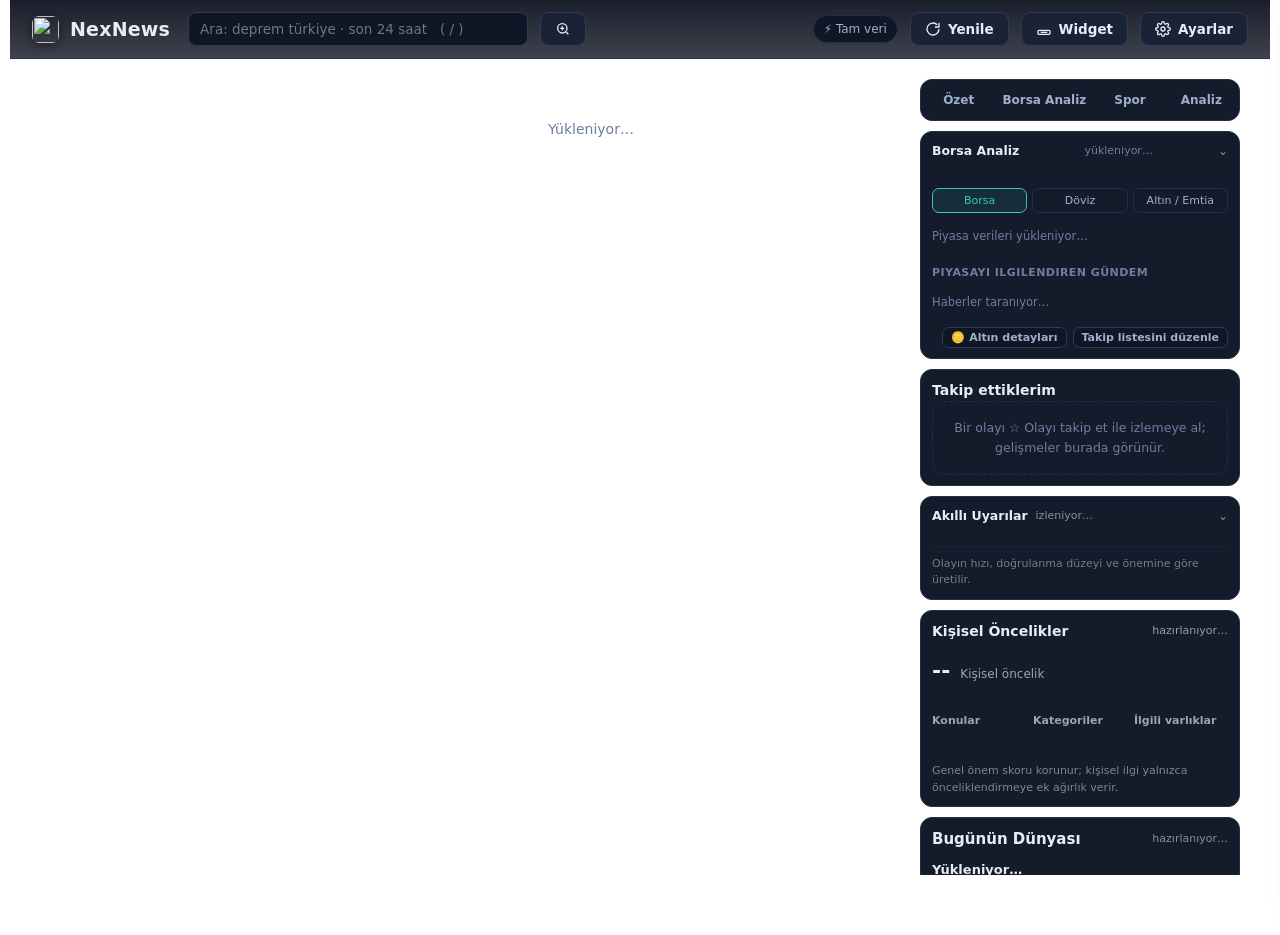
==== commit 0847343f: "RC86: yerel ülke haber kategorisi, widget modları, canlı TV ses kalitesi, yeni haber kanalları Co-Au" ====
--- a/core/assets/index.html
+++ b/core/assets/index.html
@@ -471,12 +471,12 @@
     border-radius:999px; background:rgba(190,202,218,.52);
     box-shadow:0 1px 4px rgba(0,0,0,.55);
   }
-  html[data-theme="acik"] body.widget #widget{
+  html[data-theme="acik"] body.widget[data-wmode="opak"] #widget{
     background:linear-gradient(145deg,rgba(229,236,246,var(--wa)),rgba(196,207,222,var(--wa)));
     border-color:rgba(34,48,68,.34);
     box-shadow:inset 0 1px 0 rgba(255,255,255,.78), 0 6px 18px rgba(20,40,80,.18);
   }
-  html[data-theme="kontrast"] body.widget #widget{
+  html[data-theme="kontrast"] body.widget[data-wmode="opak"] #widget{
     background:#101010; border-color:#fff;
   }
   html[data-theme="koyu"] body.widget #widget{
@@ -627,13 +627,13 @@
   .read-controls .read-state{font-size:11.5px;color:var(--txt-faint);white-space:nowrap}
   /* Widget yüzeyi yukarıdaki gerçek cam katmanından gelir. Tema açıkken metin koyu,
      koyu temada açık kalır. */
-  html[data-theme="acik"] body.widget .w-brand{color:#08796e}
-  html[data-theme="acik"] body.widget .w-break{color:#c92f43}
-  html[data-theme="acik"] body.widget .tk-item{color:#17243a;text-shadow:0 1px 2px rgba(255,255,255,.72)}
-  html[data-theme="acik"] body.widget .tk-item.brk{color:#c92f43}
-  html[data-theme="acik"] body.widget .tk-src{color:#4d5d75}
-  html[data-theme="acik"] body.widget .ticker{border-top-color:rgba(80,100,130,.24)}
-  html[data-theme="acik"] body.widget .w-top button{background:rgba(255,255,255,.34);border-color:rgba(80,100,130,.28);color:#17243a}
+  html[data-theme="acik"] body.widget[data-wmode="opak"] .w-brand{color:#08796e}
+  html[data-theme="acik"] body.widget[data-wmode="opak"] .w-break{color:#c92f43}
+  html[data-theme="acik"] body.widget[data-wmode="opak"] .tk-item{color:#17243a;text-shadow:0 1px 2px rgba(255,255,255,.72)}
+  html[data-theme="acik"] body.widget[data-wmode="opak"] .tk-item.brk{color:#c92f43}
+  html[data-theme="acik"] body.widget[data-wmode="opak"] .tk-src{color:#4d5d75}
+  html[data-theme="acik"] body.widget[data-wmode="opak"] .ticker{border-top-color:rgba(80,100,130,.24)}
+  html[data-theme="acik"] body.widget[data-wmode="opak"] .w-top button{background:rgba(255,255,255,.34);border-color:rgba(80,100,130,.28);color:#17243a}
   .tl-intel{margin:12px 0;border:1px solid var(--line);border-radius:14px;padding:11px;background:rgba(255,255,255,.025)}.tl-intel-head{display:flex;justify-content:space-between;gap:8px;align-items:center;font-size:11px;letter-spacing:.06em;opacity:.85}.tl-intel-head b{letter-spacing:0;font-size:11px}.tl-intel-grid{display:grid;grid-template-columns:repeat(4,1fr);gap:7px;margin-top:9px}.tl-intel-grid>div{border:1px solid var(--line);border-radius:10px;padding:7px}.tl-intel-grid small{display:block;font-size:11px;opacity:.5}.tl-intel-grid strong{display:block;margin-top:2px;font-size:11px}.tl-intel-note{margin-top:8px;font-size:11px;line-height:1.45;opacity:.62}.deep-search-btn{white-space:nowrap}.deep-card{margin:0 0 14px;padding:16px;border:1px solid var(--line);border-radius:18px;background:linear-gradient(145deg,rgba(255,255,255,.07),rgba(255,255,255,.025));backdrop-filter:blur(16px)}.deep-head{display:flex;align-items:center;gap:8px;flex-wrap:wrap}.deep-head h2{margin:0;font-size:19px}.deep-head .pill{margin-left:auto}.deep-note{font-size:11px;color:var(--txt-faint);margin:7px 0 13px}.deep-grid{display:grid;grid-template-columns:1.1fr .9fr;gap:10px}.deep-box{border:1px solid var(--line);border-radius:13px;padding:11px;background:rgba(255,255,255,.025)}.deep-box h3{font-size:11px;margin:0 0 8px;text-transform:uppercase;letter-spacing:.06em;opacity:.65}.deep-chips{display:flex;flex-wrap:wrap;gap:6px}.deep-chip{font-size:11px;padding:5px 7px;border-radius:999px;border:1px solid var(--line);background:rgba(255,255,255,.045)}.deep-chip b{font-size:11px}.deep-chip.person{border-color:rgba(120,170,255,.35)}.deep-chip.organization{border-color:rgba(100,220,170,.35)}.deep-chip.place{border-color:rgba(245,190,90,.35)}.deep-chip.company{border-color:rgba(210,130,245,.35)}.deep-source{display:flex;justify-content:space-between;gap:8px;padding:6px 0;border-top:1px solid var(--line);font-size:11px}.deep-source:first-child{border-top:0}.deep-source span:last-child{opacity:.55}.deep-events{margin-top:10px}.deep-event{padding:10px 0;border-top:1px solid var(--line);cursor:pointer}.deep-event:first-child{border-top:0}.deep-event-title{font-size:12px;font-weight:700;line-height:1.35}.deep-event-meta{display:flex;gap:5px;flex-wrap:wrap;margin-top:5px}.deep-event-meta span{font-size:11px;padding:3px 6px;border:1px solid var(--line);border-radius:999px;opacity:.75}.deep-event-reason{font-size:11px;opacity:.55;margin-top:5px}.deep-empty{font-size:11px;opacity:.55}@media(max-width:700px){.deep-grid{grid-template-columns:1fr}.deep-search-btn{font-size:11px;padding:7px 9px}}
   .access-note{font-size:12px;color:var(--txt-faint);line-height:1.5}
   @media(prefers-reduced-motion:reduce){
@@ -909,6 +909,12 @@
   body.widget.w-paused .ticker::after{content:"Ⅱ";position:absolute;right:2px;top:50%;transform:translateY(-50%);font-size:11px;opacity:.5}
   body.widget[data-wmode="opak"] #widget{background:linear-gradient(145deg,rgb(36,49,67),rgb(18,27,42))}
   html[data-theme="acik"] body.widget[data-wmode="opak"] #widget{background:linear-gradient(145deg,rgb(244,247,252),rgb(222,230,242))}
+  body.widget:not([data-wmode="opak"]) .tk-item{color:#f3f6fb}
+  body.widget:not([data-wmode="opak"]) .tk-src{color:rgba(225,233,245,.78)}
+  body.widget:not([data-wmode="opak"]) .tk-item,body.widget:not([data-wmode="opak"]) .w-brand,body.widget:not([data-wmode="opak"]) .w-break,body.widget:not([data-wmode="opak"]) .tk-src{text-shadow:0 1px 2px rgba(0,0,0,.85),0 0 6px rgba(0,0,0,.45)}
+  body.widget[data-wmode="cam"] #widget{border-color:rgba(255,255,255,.28);box-shadow:inset 0 1px 0 rgba(255,255,255,.22),0 6px 18px rgba(0,0,0,.25)}
+  body.widget[data-wmode="bulanik"] #widget::before{display:none}
+  body.widget[data-wmode="bulanik"] #widget{border-color:rgba(255,255,255,.14);box-shadow:none}
   body.widget[data-wmode="saydam"] #widget{border-color:rgba(255,255,255,calc(.06 + var(--wa) * .2));box-shadow:none}
   body.widget[data-wmode="saydam"] #widget::before{display:none}
   body.widget[data-wmode="saydam"] .tk-item,body.widget[data-wmode="saydam"] .w-brand,body.widget[data-wmode="saydam"] .w-break,body.widget[data-wmode="saydam"] .tk-src{text-shadow:0 1px 2px #000,0 0 8px rgba(0,0,0,.85)}
@@ -2301,7 +2307,7 @@
 
   // ---------- settings ----------
   const NEWS_COUNTRIES = [
-    ["TR","🇹🇷 Türkiye"],["TD","🇹🇩 Çad"],["DE","🇩🇪 Almanya"],["FR","🇫🇷 Fransa"],["GB","🇬🇧 Birleşik Krallık"],["US","🇺🇸 Amerika Birleşik Devletleri"],["CA","🇨🇦 Kanada"],["MX","🇲🇽 Meksika"],["BR","🇧🇷 Brezilya"],["AR","🇦🇷 Arjantin"],["CL","🇨🇱 Şili"],["CO","🇨🇴 Kolombiya"],["PE","🇵🇪 Peru"],["AU","🇦🇺 Avustralya"],["NZ","🇳🇿 Yeni Zelanda"],["JP","🇯🇵 Japonya"],["KR","🇰🇷 Güney Kore"],["CN","🇨🇳 Çin"],["IN","🇮🇳 Hindistan"],["PK","🇵🇰 Pakistan"],["ID","🇮🇩 Endonezya"],["MY","🇲🇾 Malezya"],["SG","🇸🇬 Singapur"],["TH","🇹🇭 Tayland"],["VN","🇻🇳 Vietnam"],["PH","🇵🇭 Filipinler"],["RU","🇷🇺 Rusya"],["UA","🇺🇦 Ukrayna"],["PL","🇵🇱 Polonya"],["IT","🇮🇹 İtalya"],["ES","🇪🇸 İspanya"],["NL","🇳🇱 Hollanda"],["BE","🇧🇪 Belçika"],["SE","🇸🇪 İsveç"],["NO","🇳🇴 Norveç"],["DK","🇩🇰 Danimarka"],["FI","🇫🇮 Finlandiya"],["GR","🇬🇷 Yunanistan"],["BG","🇧🇬 Bulgaristan"],["RO","🇷🇴 Romanya"],["RS","🇷🇸 Sırbistan"],["IL","🇮🇱 İsrail"],["PS","🇵🇸 Filistin"],["SA","🇸🇦 Suudi Arabistan"],["AE","🇦🇪 Birleşik Arap Emirlikleri"],["IR","🇮🇷 İran"],["IQ","🇮🇶 Irak"],["SY","🇸🇾 Suriye"],["EG","🇪🇬 Mısır"],["DZ","🇩🇿 Cezayir"],["MA","🇲🇦 Fas"],["TN","🇹🇳 Tunus"],["LY","🇱🇾 Libya"],["ET","🇪🇹 Etiyopya"],["KE","🇰🇪 Kenya"],["NG","🇳🇬 Nijerya"],["ZA","🇿🇦 Güney Afrika"],["GH","🇬🇭 Gana"],["SN","🇸🇳 Senegal"],["CM","🇨🇲 Kamerun"],["SD","🇸🇩 Sudan"],["TZ","🇹🇿 Tanzanya"],["UG","🇺🇬 Uganda"],["RW","🇷🇼 Ruanda"]
+    ["TR","🇹🇷 Türkiye"],["TD","🇹🇩 Çad"],["DE","🇩🇪 Almanya"],["FR","🇫🇷 Fransa"],["GB","🇬🇧 Birleşik Krallık"],["US","🇺🇸 Amerika Birleşik Devletleri"],["CA","🇨🇦 Kanada"],["MX","🇲🇽 Meksika"],["BR","🇧🇷 Brezilya"],["AR","🇦🇷 Arjantin"],["CL","🇨🇱 Şili"],["CO","🇨🇴 Kolombiya"],["PE","🇵🇪 Peru"],["AU","🇦🇺 Avustralya"],["NZ","🇳🇿 Yeni Zelanda"],["JP","🇯🇵 Japonya"],["KR","🇰🇷 Güney Kore"],["CN","🇨🇳 Çin"],["IN","🇮🇳 Hindistan"],["PK","🇵🇰 Pakistan"],["ID","🇮🇩 Endonezya"],["MY","🇲🇾 Malezya"],["SG","🇸🇬 Singapur"],["TH","🇹🇭 Tayland"],["VN","🇻🇳 Vietnam"],["PH","🇵🇭 Filipinler"],["RU","🇷🇺 Rusya"],["UA","🇺🇦 Ukrayna"],["PL","🇵🇱 Polonya"],["IT","🇮🇹 İtalya"],["ES","🇪🇸 İspanya"],["NL","🇳🇱 Hollanda"],["BE","🇧🇪 Belçika"],["SE","🇸🇪 İsveç"],["NO","🇳🇴 Norveç"],["DK","🇩🇰 Danimarka"],["FI","🇫🇮 Finlandiya"],["GR","🇬🇷 Yunanistan"],["BG","🇧🇬 Bulgaristan"],["RO","🇷🇴 Romanya"],["RS","🇷🇸 Sırbistan"],["IL","🇮🇱 İsrail"],["PS","🇵🇸 Filistin"],["SA","🇸🇦 Suudi Arabistan"],["AE","🇦🇪 Birleşik Arap Emirlikleri"],["IR","🇮🇷 İran"],["IQ","🇮🇶 Irak"],["SY","🇸🇾 Suriye"],["EG","🇪🇬 Mısır"],["DZ","🇩🇿 Cezayir"],["MA","🇲🇦 Fas"],["TN","🇹🇳 Tunus"],["LY","🇱🇾 Libya"],["ET","🇪🇹 Etiyopya"],["KE","🇰🇪 Kenya"],["NG","🇳🇬 Nijerya"],["ZA","🇿🇦 Güney Afrika"],["GH","🇬🇭 Gana"],["SN","🇸🇳 Senegal"],["CM","🇨🇲 Kamerun"],["SD","🇸🇩 Sudan"],["TZ","🇹🇿 Tanzanya"],["UG","🇺🇬 Uganda"],["RW","🇷🇼 Ruanda"],["QA","🇶🇦 Katar"],["KW","🇰🇼 Kuveyt"],["BH","🇧🇭 Bahreyn"],["OM","🇴🇲 Umman"],["JO","🇯🇴 Ürdün"],["LB","🇱🇧 Lübnan"],["AZ","🇦🇿 Azerbaycan"],["GE","🇬🇪 Gürcistan"],["AM","🇦🇲 Ermenistan"],["KZ","🇰🇿 Kazakistan"],["UZ","🇺🇿 Özbekistan"],["KG","🇰🇬 Kırgızistan"],["TM","🇹🇲 Türkmenistan"],["IE","🇮🇪 İrlanda"],["PT","🇵🇹 Portekiz"],["AT","🇦🇹 Avusturya"],["CH","🇨🇭 İsviçre"],["CZ","🇨🇿 Çekya"],["HU","🇭🇺 Macaristan"],["CY","🇨🇾 Kıbrıs"],["BA","🇧🇦 Bosna-Hersek"],["AL","🇦🇱 Arnavutluk"],["MK","🇲🇰 Kuzey Makedonya"],["TW","🇹🇼 Tayvan"],["HK","🇭🇰 Hong Kong"],["BD","🇧🇩 Bangladeş"],["AF","🇦🇫 Afganistan"],["SO","🇸🇴 Somali"],["VE","🇻🇪 Venezuela"]
   ];
   function renderNewsCountryOptions(){
     const el=document.getElementById("optNewsCountry"); if(!el) return;
@@ -2954,7 +2960,7 @@
           const lim=document.body.classList.contains('data-lite');
           const hls=new Hls({
             enableWorker:true,lowLatencyMode:false,backBufferLength:lim?10:30,maxBufferLength:lim?12:30,
-            liveSyncDurationCount:3,capLevelToPlayerSize:true,startLevel:lim?0:-1,
+            liveSyncDurationCount:3,capLevelToPlayerSize:lim,startLevel:lim?0:-1,abrEwmaDefaultEstimate:lim?5e5:2.5e6,abrBandWidthUpFactor:.8,
             manifestLoadingMaxRetry:2,levelLoadingMaxRetry:3,fragLoadingMaxRetry:3,
             manifestLoadingRetryDelay:700,levelLoadingRetryDelay:700,fragLoadingRetryDelay:700
           });
@@ -2966,7 +2972,18 @@
             if(data.type===Hls.ErrorTypes.MEDIA_ERROR && mediaRecover<2){ mediaRecover++; try{ hls.recoverMediaError(); }catch(e){ fail(); } return; }
             fail();
           });
-          hls.on(Hls.Events.MANIFEST_PARSED,()=>{
+          hls.on(Hls.Events.MANIFEST_PARSED,(ev,d)=>{
+            // RC86 "ses boğuklaşıyor": ABR zamanla en düşük varyanta iniyor; bu
+            // varyantların çoğunda ses 32–64 kbps HE-AAC (boğuk). Tam modda en
+            // düşük katları ABR'nin dışında tutuyoruz (≥ ~360p / 0,8 Mbps).
+            try{
+              if(!lim && d && d.levels && d.levels.length>1){
+                const br=d.levels.map(l=>l.bitrate||0).filter(Boolean).sort((a,b)=>a-b);
+                const top=br[br.length-1]||0;
+                const floor=Math.min(1.2e6, top*0.5, Math.max(8e5, br[0]));
+                hls.config.minAutoBitrate=floor;
+              }
+            }catch(e){}
             video.play().catch(()=>{});
             if(status) status.textContent='● CANLI'+(lim?' · sınırlı veri':'');
           });
@@ -4065,7 +4082,11 @@
     b.setAttribute('data-wmode',mode);
     b.classList.toggle('w-single', !!(CONFIG&&CONFIG.widgetSingle));
     const op=Math.max(0,Math.min(100,Number(CONFIG&&CONFIG.widgetOpacity!=null?CONFIG.widgetOpacity:78)));
-    document.documentElement.style.setProperty('--wa', mode==='opak' ? '1' : (op/100).toFixed(2));
+    // RC86: modlar gerçekten farklı görünsün. "Yüzey" kaydırıcısı her modda
+    // farklı bir aralıkta çalışır: cam → buzlu panel, bulanık → hafif koyu
+    // bulanık, saydam → neredeyse çıplak (yalnızca yazı gölgesi).
+    const k = mode==='opak' ? 0 : mode==='cam' ? .55 : mode==='bulanik' ? .45 : .28;
+    document.documentElement.style.setProperty('--wa', mode==='opak' ? '1' : (op/100*k).toFixed(3));
     updateWidgetPreview();
   }
   function updateWidgetPreview(){
@@ -4077,9 +4098,9 @@
     // Önizleme: cam/bulanık için CSS bulanıklığı, yüzey + ton birlikte opaklığı belirler.
     let a=op, blur=0;
     if(mode==='opak'){ a=1; }
-    else if(mode==='cam'){ blur=14; a=Math.min(1, op*0.6 + tint*0.4); }
-    else if(mode==='bulanik'){ blur=10; a=op*0.5; }
-    else { a=op; }
+    else if(mode==='cam'){ blur=14; a=Math.min(1, op*0.55 + tint*0.35); }
+    else if(mode==='bulanik'){ blur=10; a=op*0.45; }
+    else { a=op*0.28 + tint*0.3; }
     pv.style.setProperty('--pv-a', a.toFixed(2));
     pv.style.setProperty('--pv-blur', blur+'px');
   }
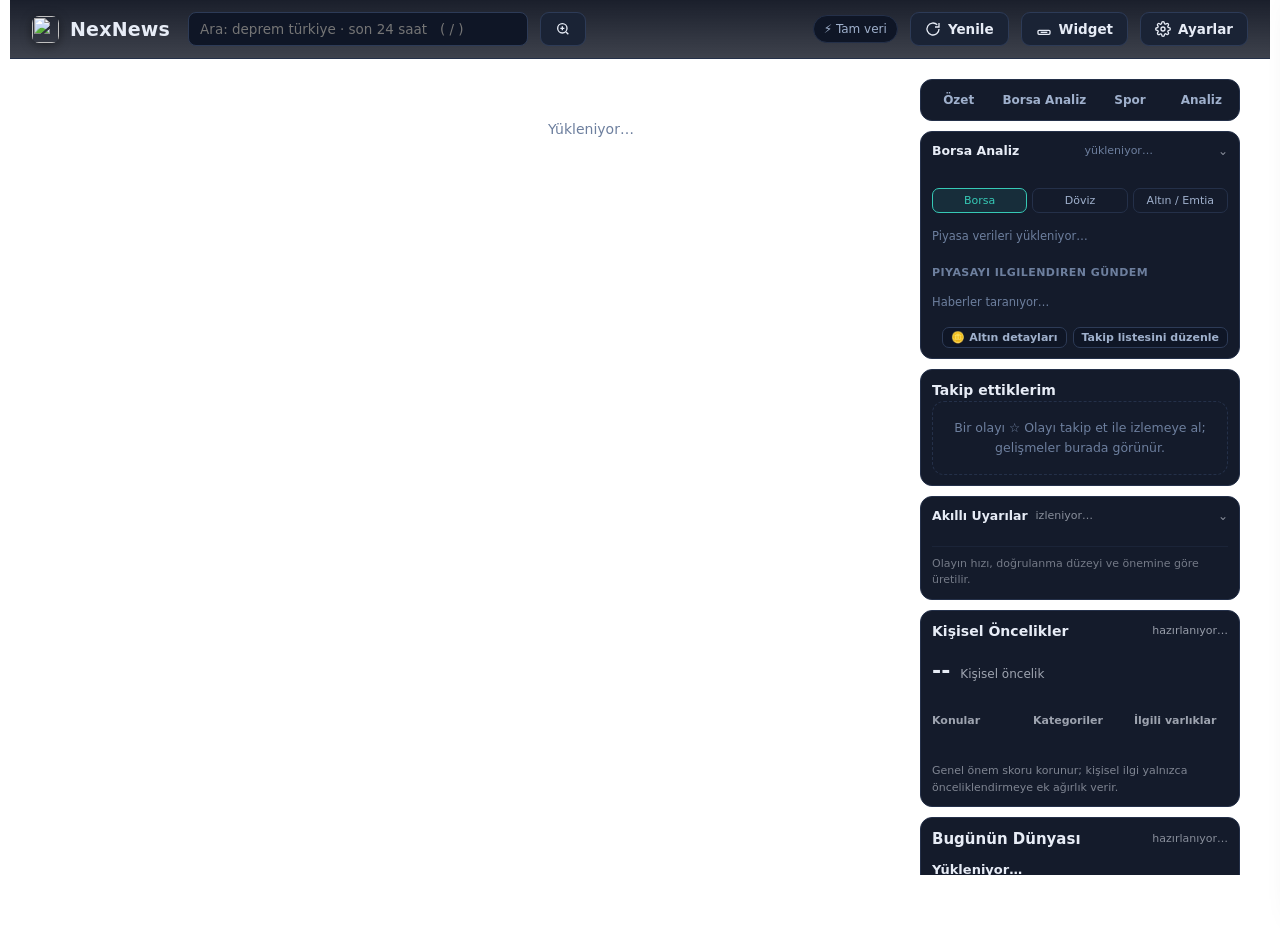
==== commit 9e4e1034: "RC92: arayüz dili — sistem diline göre otomatik (İngilizce, Arapça), Ayarlar › Görünüm › Arayüz dili" ====
--- a/core/assets/index.html
+++ b/core/assets/index.html
@@ -451,7 +451,7 @@
   /* RC41: tek pencere / tek yüzey. Native host ile WebView2 aynı ölçüdedir.
      Widget modunda dışarıda ikinci bir siyah/beyaz host alanı bırakılmaz. */
   html,body{background:transparent}
-  body.widget,html:has(body.widget){margin:0!important;padding:0!important;width:100%!important;height:100%!important;overflow:hidden!important;scrollbar-gutter:auto!important}
+  body.widget,html:has(body.widget){background:transparent!important;margin:0!important;padding:0!important;width:100%!important;height:100%!important;overflow:hidden!important;scrollbar-gutter:auto!important}
   body.widget{overflow:hidden;background:transparent!important;user-select:none}
   body.widget .topbar,body.widget .wrap,body.widget .reader,body.widget .reader-overlay,body.widget .modal-overlay{display:none!important}
   body.widget::before{display:none!important}
@@ -1047,6 +1047,15 @@
   .la-tab{font:inherit;font-size:12px;padding:5px 12px;border-radius:999px;border:1px solid var(--line);background:var(--inset);color:var(--txt);cursor:pointer}
   .la-tab.active{background:var(--accent);border-color:var(--accent);color:#fff}
   .la-pane.hide{display:none}
+  .ll-row{display:flex;gap:10px;align-items:center;justify-content:space-between;padding:8px 0;border-bottom:1px solid var(--line)}
+  .ll-info{display:flex;flex-direction:column;gap:2px;min-width:0}
+  .ll-info small{font-size:11px;color:var(--txt-faint)}
+  .ll-src{white-space:nowrap;overflow:hidden;text-overflow:ellipsis;max-width:300px}
+  .ll-act{display:flex;gap:6px;flex-shrink:0}
+  .ll-h{font-size:13px;margin:14px 0 2px}
+  .ll-or{font-size:12px;color:var(--txt-dim);display:flex;align-items:center;gap:8px}
+  .ll-builtin{flex-direction:row!important;align-items:center;gap:8px!important;font-size:13px!important;color:var(--txt)!important}
+  .ll-list{max-height:220px;overflow:auto}
   .la-note{font-size:11px;color:var(--txt-faint)}
   .la-status{font-size:12px;color:var(--accent);min-height:16px}
   .follow-card-head{display:flex;align-items:center;gap:8px}
@@ -1266,6 +1275,15 @@
               </span>
             </div>
             <div class="opt-row">
+              <label>Arayüz dili</label>
+              <select id="optUILang">
+                <option value="">Otomatik (sistem dili)</option>
+                <option value="tr">Türkçe</option>
+                <option value="en">English</option>
+                <option value="ar">العربية</option>
+              </select>
+            </div>
+            <div class="opt-row">
               <label>Liste yoğunluğu</label>
               <div class="seg" id="optDensity">
                 <button type="button" data-v="rahat">Rahat</button>
@@ -1441,6 +1459,116 @@
   </div>
 
 <script>
+/* ---- RC92: arayüz dili (NexI18n) ----
+   Sayfa Türkçe yazılmıştır. Seçilen dil Türkçe değilse ekrana yazılan her
+   arayüz metni sözlükten çevrilir. Haber başlıkları/içerikleri asla
+   çevrilmez: hem bilinen haber kapsayıcıları atlanır hem de bir metin ancak
+   tamamı sözlükteki parçalardan (artı sayı/simge) oluşuyorsa çevrilir. */
+(function(){
+  const DATA = __NEXI18N__;
+  const SKIP_TAGS = {SCRIPT:1,STYLE:1,TEXTAREA:1,CODE:1,PRE:1,NOSCRIPT:1};
+  const NEWS = '.item .title,.item-title,.tk-item,.tk-ttl,.wb-txt,.t-tx,.art,.tl-title,.tl-src,.event-summary,.evidence-summary,.predict-title,.intel2-title,.deep-event-title,.radio-name,.disc-name,.fm-t,.world-hotspot-label,.reader-body,.reader-title,.rd-body,.summary,.item .src,[data-noi18n],[contenteditable]';
+  const ATTRS = ['title','placeholder','aria-label'];
+  let lang='tr', dict=null, re=null, cache=new Map(), regionNames=null, observer=null;
+  const orig = new WeakMap();      // text node -> Turkish original
+  const wrote = new WeakMap();     // text node -> the value we last wrote
+  const origAttr = new WeakMap();  // element -> {attr: original}
+  const esc = s => s.replace(/[.*+?^${}()|[\]\\]/g,'\\$&');
+  function countryName(code){
+    try{ if(!regionNames) regionNames=new Intl.DisplayNames([lang],{type:'region'}); return regionNames.of(code)||null; }catch(e){ return null; }
+  }
+  function build(){
+    cache=new Map(); regionNames=null;
+    if(lang==='tr'){ dict=null; re=null; return; }
+    const base=(DATA.langs[lang]||DATA.langs.en||{});
+    dict=Object.assign({}, lang==='en'?{}:(DATA.langs.en||{}), base);
+    // ülke adları: tarayıcının kendi bölge adları (her dilde doğru yazım)
+    for(const [tr,code] of Object.entries(DATA.countries||{})){ if(!dict[tr]){ const n=countryName(code); if(n) dict[tr]=n; } }
+    const keys=Object.keys(dict).filter(k=>k.length>=2).sort((a,b)=>b.length-a.length);
+    re=new RegExp('(?<![\\p{L}\\p{N}])('+keys.map(esc).join('|')+')(?![\\p{L}\\p{N}])','gu');
+  }
+  function tr(s){
+    if(!dict || !s) return s;
+    const t=s.trim(); if(!t || !/\p{L}/u.test(t)) return s;
+    if(cache.has(s)) return cache.get(s);
+    let out=s;
+    if(dict[t]!==undefined){ out=s.replace(t,dict[t]); }
+    else{
+      re.lastIndex=0;
+      const rep=t.replace(re,m=>'\u0001'+dict[m]+'\u0002');
+      // Kalan (çevrilmemiş) kısımda 3+ harfli bir kelime varsa dokunma: büyük olasılıkla haber metni.
+      const rest=rep.replace(/\u0001[^\u0002]*\u0002/g,' ');
+      if(rep!==t && !/\p{L}{3,}/u.test(rest)) out=s.replace(t,rep.replace(/[\u0001\u0002]/g,''));
+    }
+    if(cache.size>5000) cache.clear();
+    cache.set(s,out); return out;
+  }
+  function skipEl(el){ return !el || SKIP_TAGS[el.tagName] || (el.closest && el.closest(NEWS)); }
+  function doText(n){
+    const p=n.parentElement; if(skipEl(p)) return;
+    let o=orig.get(n);
+    // Düğümdeki değer bizim yazdığımız değilse sayfa yeni (Türkçe) metin koymuştur.
+    if(o===undefined || (n.nodeValue!==o && n.nodeValue!==wrote.get(n))){ o=n.nodeValue; orig.set(n,o); }
+    const v=lang==='tr'?o:tr(o);
+    wrote.set(n,v);
+    if(n.nodeValue!==v) n.nodeValue=v;
+  }
+  function doAttrs(el){
+    if(skipEl(el)) return;
+    let m=origAttr.get(el);
+    for(const a of ATTRS){
+      if(!el.hasAttribute(a)) continue;
+      const cur=el.getAttribute(a);
+      if(!m) { m={w:{}}; origAttr.set(el,m); }
+      if(m[a]===undefined || (cur!==m[a] && cur!==m.w[a])) m[a]=cur;
+      const v=lang==='tr'?m[a]:tr(m[a]);
+      m.w[a]=v;
+      if(cur!==v) el.setAttribute(a,v);
+    }
+  }
+  function walk(root){
+    if(!root) return;
+    if(root.nodeType===3){ doText(root); return; }
+    if(root.nodeType!==1 || skipEl(root)) return;
+    doAttrs(root);
+    const tw=document.createTreeWalker(root, NodeFilter.SHOW_ELEMENT|NodeFilter.SHOW_TEXT, {acceptNode:n=>{
+      if(n.nodeType===1) return skipEl(n)?NodeFilter.FILTER_REJECT:NodeFilter.FILTER_ACCEPT;
+      return NodeFilter.FILTER_ACCEPT;
+    }});
+    let n; while((n=tw.nextNode())){ if(n.nodeType===3) doText(n); else doAttrs(n); }
+  }
+  function start(){
+    if(observer) return;
+    observer=new MutationObserver(ms=>{
+      if(lang==='tr' && !dictWasOn) return;
+      for(const m of ms){
+        if(m.type==='characterData') doText(m.target);
+        else if(m.type==='attributes') doAttrs(m.target);
+        else m.addedNodes.forEach(walk);
+      }
+    });
+    observer.observe(document.documentElement,{subtree:true,childList:true,characterData:true,attributes:true,attributeFilter:ATTRS});
+  }
+  let dictWasOn=false;
+  function setLang(l){
+    l=String(l||'').toLowerCase().split(/[-_]/)[0]||'tr';
+    if(l!=='tr' && !DATA.langs[l]) l='en'; // sözlüğü olmayan diller İngilizce görür
+    if(l===lang && (dict||l==='tr')) return lang;
+    lang=l; build(); if(l!=='tr') dictWasOn=true;
+    document.documentElement.lang=l;
+    if(document.body) walk(document.body);
+    start();
+    return lang;
+  }
+  window.NexI18n={ setLang, t:tr, get lang(){ return lang; }, langs:()=>Object.keys(DATA.langs),
+    locale:()=>({tr:'tr-TR',en:'en-GB',ar:'ar-QA',de:'de-DE',fr:'fr-FR',es:'es-ES',ru:'ru-RU'})[lang]||lang };
+  // İlk tahmin: sistem/tarayıcı dili (ayar sonradan okunur).
+  const first=(navigator.language||'tr');
+  const go=()=>setLang(first);
+  if(document.readyState==='loading') document.addEventListener('DOMContentLoaded',go); else go();
+})();
+</script>
+<script>
   "use strict";
   const LIVE_RELAY_TOKEN = "__NEXRELAYTOKEN__";
   let CONFIG = null;
@@ -1493,7 +1621,7 @@
     if(d < 86400) return Math.floor(d/3600)+" sa";
     if(d < 604800) return Math.floor(d/86400)+" gün";
     const dt = new Date(ts*1000);
-    return dt.toLocaleDateString("tr-TR",{day:"numeric",month:"short"});
+    return dt.toLocaleDateString(uiLocale(),{day:"numeric",month:"short"});
   }
   // HTML + öznitelik güvenli kaçış (tırnaklar da kaçırılır: feed'den gelen
   // başlık/URL'ler value="…" ve title="…" içinde de kullanılıyor).
@@ -1630,7 +1758,7 @@
          + '<span class="title" data-act="'+titleAct+'"><span class="kdot k-'+kind+'"></span><span class="t-tx">'+esc(it.title)
          + (it.count>1?'<span class="evt-tag" title="Aynı olayı bildiren '+Number(it.sourceCount||it.count)+' kaynak — ayrıntı için tıklayın">'+Number(it.sourceCount||it.count)+' kaynak</span>':'')+'</span></span>'
          + '<div class="meta"><span class="src">'+faviconHTML(it.link)+'<span class="src-tx">'+sourcesText(it)+'</span></span>'
-         + '<span class="time" title="'+esc(it.ts?new Date(it.ts*1000).toLocaleString('tr-TR'):'')+'">'+relTime(it.ts)+'</span>'
+         + '<span class="time" title="'+esc(it.ts?new Date(it.ts*1000).toLocaleString(uiLocale()):'')+'">'+relTime(it.ts)+'</span>'
          + signalHTML(it)
          + '</div><div class="actions">'
          + starHTML(it.link)
@@ -1718,9 +1846,9 @@
   function clockTime(ts){
     if(!ts) return "—";
     const d = new Date(ts*1000);
-    const hhmm = d.toLocaleTimeString("tr-TR",{hour:"2-digit",minute:"2-digit"});
+    const hhmm = d.toLocaleTimeString(uiLocale(),{hour:"2-digit",minute:"2-digit"});
     const ageDays = (Date.now()/1000 - ts)/86400;
-    if(ageDays >= 1){ return d.toLocaleDateString("tr-TR",{day:"numeric",month:"short"})+" "+hhmm; }
+    if(ageDays >= 1){ return d.toLocaleDateString(uiLocale(),{day:"numeric",month:"short"})+" "+hhmm; }
     return hhmm;
   }
   function eventDuration(a,b){
@@ -2080,9 +2208,12 @@
     return normalizeLocalLang((navigator&&navigator.language)||"") || "en";
   }
   function trTarget(){ return localLanguage(); }
-  function applyDocumentLanguage(){
-    try{ document.documentElement.lang=localLanguage(); }catch(e){}
-  }
+  function applyDocumentLanguage(){ applyUILang(); }
+  // Arayüz dili: ayarda seçilen, yoksa sistem dili. Sözlüğü olmayan diller İngilizce.
+  function applyUILang(){
+    try{ window.NexI18n && NexI18n.setLang((CONFIG&&CONFIG.uiLang)||TR_SYS||navigator.language||'tr'); }catch(e){}
+  }
+  function uiLocale(){ try{ return NexI18n.locale(); }catch(e){ return 'tr-TR'; } }
   function trParseGTX(d){ try{ return (d[0]||[]).map(s=>s[0]).join(""); }catch(e){ return null; } }
   async function trFetch(text, target){
     const q = encodeURIComponent(text), tl = encodeURIComponent(target), p = encodeURIComponent(text);
@@ -2342,6 +2473,7 @@
     document.getElementById("optInApp").checked = !!CONFIG.openInApp;
     document.getElementById("optRefresh").value = CONFIG.refreshMinutes||0;
     // cam kontrolleri
+    const ul=document.getElementById('optUILang'); if(ul){ ul.value=CONFIG.uiLang||''; ul.onchange=()=>{ CONFIG.uiLang=ul.value; applyUILang(); }; }
     const th = document.getElementById("optTheme");
     const go = document.getElementById("optGlassOp");
     const gv = document.getElementById("optGlassVal");
@@ -2417,7 +2549,7 @@
     if(!ov.classList.contains("open")) return;
     ov.classList.remove("open");
     // Kaydedilmeden kapatıldıysa önizleme amaçlı canlı değişiklikleri geri al.
-    window.nnGetConfig().then(j=>{ try{ CONFIG=JSON.parse(j); applyGlass(); }catch(e){} }).catch(()=>{});
+    window.nnGetConfig().then(j=>{ try{ CONFIG=JSON.parse(j); applyGlass(); applyUILang(); }catch(e){} }).catch(()=>{});
   }
 
   let openSourceCat = -1;
@@ -2764,7 +2896,7 @@
       d.classList.toggle('ok',!!(h&&h.ok)); d.classList.toggle('bad',!!(h&&!h.ok));
       b.classList.toggle('is-bad',!!(h&&!h.ok));
       const c=LIVE_TV_CHANNELS.find(x=>x.id===id)||{};
-      b.title=(h? (h.ok?'Çalışıyor'+(h.ms?' · '+h.ms+' ms':''):'Çalışmıyor: '+(h.reason||'')) +' · denetim: '+new Date(h.ts*1000).toLocaleString('tr-TR') : 'Henüz denetlenmedi')+(c.geo?'\nBölge kısıtı olabilir: '+c.geo:'')+(c.note?'\n'+c.note:'');
+      b.title=(h? (h.ok?'Çalışıyor'+(h.ms?' · '+h.ms+' ms':''):'Çalışmıyor: '+(h.reason||'')) +' · denetim: '+new Date(h.ts*1000).toLocaleString(uiLocale()) : 'Henüz denetlenmedi')+(c.geo?'\nBölge kısıtı olabilir: '+c.geo:'')+(c.note?'\n'+c.note:'');
     });
   }
   let LIVE_SCAN=null;
@@ -2788,7 +2920,7 @@
     await loadLiveHealth();
     const bad=LIVE_TV_CHANNELS.filter(c=>LIVE_HEALTH[c.id] && !LIVE_HEALTH[c.id].ok);
     if(!bad.length){ nnToast('Denetlenmiş ve çalışmayan kanal yok — önce 🩺 Kanalları denetle.'); return; }
-    const lines=['NexNews '+(await (window.nnVersion?window.nnVersion():''))+' · canlı TV sorun raporu · '+new Date().toLocaleString('tr-TR'),''];
+    const lines=['NexNews '+(await (window.nnVersion?window.nnVersion():''))+' · canlı TV sorun raporu · '+new Date().toLocaleString(uiLocale()),''];
     bad.forEach(c=>{ const h=LIVE_HEALTH[c.id]; lines.push('■ '+c.name+' ['+c.id+'] — '+(h.reason||'?')+(h.code?' (HTTP '+h.code+')':'')); liveCands(c).forEach(x=>lines.push('   · '+x.u+(x.r?'  [ref '+x.r+']':''))); });
     const txt=lines.join('\n');
     let ok=false; try{ await navigator.clipboard.writeText(txt); ok=true; }catch(e){}
@@ -2797,7 +2929,7 @@
   }
   // ---- RC83: kategori, arama, favori, otomatik gizleme ----
   const LIVE_KINDS=[['all','Tümü'],['haber','Haber'],['ekonomi','Ekonomi'],['spor','Spor'],['belgesel','Belgesel'],['kultur','Kültür'],['genel','Genel'],['muzik','Müzik'],['cocuk','Çocuk / Eğitim']];
-  let LIVE_KIND='all', LIVE_ONLY_OK=true, LIVE_Q='', LIVE_FAVS=[], LIVE_HIDDEN=[], LIVE_CUSTOM=[], LIVE_CHECK='ask', LIVE_STATE_READY=false;
+  let LIVE_KIND='all', LIVE_ONLY_OK=true, LIVE_Q='', LIVE_FAVS=[], LIVE_HIDDEN=[], LIVE_CUSTOM=[], LIVE_CHECK='ask', LIVE_STATE_READY=false, LIVE_LISTS=[], LIVE_BUILTIN_OFF=false;
   async function loadLiveState(){
     if(LIVE_STATE_READY) return;
     try{
@@ -2808,7 +2940,109 @@
     }catch(e){}
     // Kendi kanallarım ortak listeye katılır (tek oynatıcı / denetim yolu).
     LIVE_CUSTOM.forEach(c=>{ c.custom=true; c.continent='Kendi kanallarım'; if(!LIVE_TV_CHANNELS.some(x=>x.id===c.id)) LIVE_TV_CHANNELS.push(c); });
+    await loadLiveLists();
     LIVE_STATE_READY=true;
+  }
+  // ---- RC87: kullanıcının kendi listeleri ----
+  function guessLiveKind(g){
+    g=String(g||'').toLowerCase();
+    if(/news|haber|info|noticias|nachrichten|أخبار/.test(g)) return 'haber';
+    if(/sport|spor|deport/.test(g)) return 'spor';
+    if(/doc|belgesel/.test(g)) return 'belgesel';
+    if(/music|müzik|musique/.test(g)) return 'muzik';
+    if(/kid|child|çocuk|cocuk|anim|educ|eğitim/.test(g)) return 'cocuk';
+    if(/business|econom|finans|ekonomi/.test(g)) return 'ekonomi';
+    if(/cult|kültür|kultur|relig/.test(g)) return 'kultur';
+    return 'genel';
+  }
+  function liveListGroupName(l){ return '📋 '+l.name; }
+  async function loadLiveLists(){
+    // önce eski liste kanallarını çıkar (yeniden yüklemede çift olmasın)
+    for(let i=LIVE_TV_CHANNELS.length-1;i>=0;i--) if(LIVE_TV_CHANNELS[i].listId) LIVE_TV_CHANNELS.splice(i,1);
+    let d={};
+    try{ d=JSON.parse(await window.nnLiveLists())||{}; }catch(e){ d={}; }
+    LIVE_BUILTIN_OFF=!!d.builtinOff; LIVE_LISTS=Array.isArray(d.lists)?d.lists:[];
+    LIVE_LISTS.forEach(l=>(l.channels||[]).forEach(ch=>{
+      const kind=guessLiveKind(ch.group);
+      LIVE_TV_CHANNELS.push({id:ch.id,name:ch.name,listId:l.id,continent:liveListGroupName(l),country:ch.country||l.name,kind,
+        meta:(ch.country||l.name)+' · '+(ch.group||((LIVE_KINDS.find(k=>k[0]===kind)||[])[1])||'Genel'),urls:ch.urls||[]});
+    }));
+  }
+  function openLiveLists(){
+    const old=document.getElementById('liveLists'); if(old) old.remove();
+    const m=document.createElement('div'); m.className='modal-overlay open'; m.id='liveLists';
+    m.onclick=e=>{ if(e.target===m) m.remove(); };
+    const fmt=ts=>ts?new Date(ts*1000).toLocaleString(uiLocale(),{day:'2-digit',month:'2-digit',year:'numeric',hour:'2-digit',minute:'2-digit'}):'—';
+    const rows=LIVE_LISTS.length?LIVE_LISTS.map(l=>'<div class="ll-row"><div class="ll-info"><b>'+esc(l.name)+'</b><small>'+(l.channels||[]).length+' kanal · son güncelleme: '+fmt(l.updated)+'</small><small class="ll-src">'+(l.url?esc(l.url):'Dosyadan / yapıştırarak eklendi')+'</small></div>'
+      +'<div class="ll-act">'+(l.url?'<button class="mini" onclick="refreshLiveList(\''+esc(l.id)+'\',this)" title="Listeyi kaynağından şimdi yeniden indir">⟳ Güncelle</button>':'')
+      +'<button class="mini" onclick="renameLiveList(\''+esc(l.id)+'\')">✎</button><button class="mini" onclick="deleteLiveList(\''+esc(l.id)+'\')" title="Listeyi ve kanallarını sil">🗑 Sil</button></div></div>').join('')
+      :'<p class="la-note">Henüz liste eklemedin.</p>';
+    m.innerHTML='<div class="modal live-add"><div class="modal-head"><h2>📋 Kanal listelerim</h2><button class="btn" onclick="document.getElementById(\'liveLists\').remove()">Kapat</button></div><div class="live-ask-body">'
+      +'<label class="ll-builtin"><input type="checkbox" '+(LIVE_BUILTIN_OFF?'':'checked')+' onchange="setLiveBuiltin(this.checked)"> NexNews hazır kanal listesini göster</label>'
+      +'<div class="ll-list">'+rows+'</div>'
+      +'<h3 class="ll-h">Yeni liste ekle</h3>'
+      +'<label>Liste adı<input id="llName" placeholder="Örn. Katar kanalları"></label>'
+      +'<label>Liste adresi (M3U / M3U8)<input id="llUrl" placeholder="https://…/liste.m3u"></label>'
+      +'<div class="ll-or">ya da <button class="mini" onclick="document.getElementById(\'llFile\').click()">📂 Bilgisayardan dosya seç</button><input type="file" id="llFile" accept=".m3u,.m3u8,.txt" class="hide" onchange="pickLiveListFile(this)"> <span id="llFileName"></span></div>'
+      +'<p class="la-note">Listeyi sen seçersin ve yalnızca sen “Güncelle” dediğinde yenilenir; NexNews arka planda liste indirmez. Listedeki yayınların herkese açık ve yasal olmasından liste sahibi ve sen sorumlusunuz. Çalışmayan kanalları 🩺 denetimiyle ayıklayabilir, ✕ ile kaldırabilirsin.</p>'
+      +'<div id="llStatus" class="la-status"></div></div>'
+      +'<div class="modal-foot"><button class="btn primary" id="llSave" onclick="addLiveList()">Listeyi ekle</button></div></div>';
+    document.body.appendChild(m);
+  }
+  let LL_FILE_TEXT='';
+  function pickLiveListFile(inp){
+    const f=inp.files&&inp.files[0]; if(!f) return;
+    if(f.size>8*1024*1024){ nnToast('Dosya çok büyük (en çok 8 MB)'); return; }
+    const r=new FileReader();
+    r.onload=()=>{ LL_FILE_TEXT=String(r.result||''); document.getElementById('llFileName').textContent=f.name; const n=document.getElementById('llName'); if(n&&!n.value) n.value=f.name.replace(/\.(m3u8?|txt)$/i,''); };
+    r.readAsText(f);
+  }
+  async function afterLiveListsChange(msg){
+    await loadLiveLists(); rerenderLiveGroups(); openLiveLists(); if(msg) nnToast(msg);
+  }
+  async function addLiveList(){
+    const st=document.getElementById('llStatus'), btn=document.getElementById('llSave');
+    const name=document.getElementById('llName').value.trim(), url=document.getElementById('llUrl').value.trim();
+    if(!url && !LL_FILE_TEXT){ st.textContent='Bir liste adresi yaz ya da dosya seç.'; return; }
+    btn.disabled=true; st.textContent=url?'Liste indiriliyor…':'Liste okunuyor…';
+    try{
+      const l=JSON.parse(await nnAsync('nnLiveListAdd',name,url,url?'':LL_FILE_TEXT));
+      LL_FILE_TEXT='';
+      await afterLiveListsChange((l.channels||[]).length+' kanallık “'+l.name+'” listesi eklendi');
+      selectLiveContinent(liveListGroupName(l));
+    }catch(e){ st.textContent=String(e&&e.message||e); btn.disabled=false; }
+  }
+  async function refreshLiveList(id,b){
+    if(b){ b.disabled=true; b.textContent='⟳ …'; }
+    try{ const l=JSON.parse(await nnAsync('nnLiveListRefresh',id)); await afterLiveListsChange('“'+l.name+'” güncellendi · '+(l.channels||[]).length+' kanal'); }
+    catch(e){ nnToast(String(e&&e.message||e)); if(b){ b.disabled=false; b.textContent='⟳ Güncelle'; } }
+  }
+  async function deleteLiveList(id){
+    const l=LIVE_LISTS.find(x=>x.id===id); if(!l) return;
+    if(!confirmInline('“'+l.name+'” listesi ve '+(l.channels||[]).length+' kanalı silinsin mi?')) return;
+    try{ await window.nnLiveListDelete(id); }catch(e){}
+    await afterLiveListsChange('Liste silindi');
+  }
+  async function renameLiveList(id){
+    const l=LIVE_LISTS.find(x=>x.id===id); if(!l) return;
+    const row=[...document.querySelectorAll('#liveLists .ll-row')][LIVE_LISTS.indexOf(l)]; if(!row) return;
+    const b=row.querySelector('.ll-info b');
+    b.innerHTML='<input class="ll-rename" value="'+esc(l.name)+'" maxlength="40">';
+    const inp=b.querySelector('input'); inp.focus(); inp.select();
+    const done=async ok=>{ const v=inp.value.trim(); if(ok&&v&&v!==l.name){ try{ await window.nnLiveListRename(id,v); }catch(e){} await afterLiveListsChange('Liste adı değişti'); } else openLiveLists(); };
+    inp.onkeydown=e=>{ e.stopPropagation(); if(e.key==='Enter') done(true); if(e.key==='Escape') done(false); };
+    inp.onblur=()=>done(true);
+  }
+  async function setLiveBuiltin(on){
+    LIVE_BUILTIN_OFF=!on; try{ await window.nnLiveBuiltin(!!on); }catch(e){}
+    rerenderLiveGroups(); nnToast(on?'Hazır kanal listesi gösteriliyor':'Hazır kanal listesi gizlendi — yalnızca senin kanalların ve listelerin görünür');
+  }
+  // Tarayıcı confirm() diyaloğu WebView'i kilitleyebildiği için iki adımlı onay.
+  const CONFIRM_ARM={};
+  function confirmInline(msg){
+    const now=Date.now();
+    if(CONFIRM_ARM[msg] && now-CONFIRM_ARM[msg]<5000){ delete CONFIRM_ARM[msg]; return true; }
+    CONFIRM_ARM[msg]=now; nnToast(msg+' Onaylamak için 5 sn içinde yeniden bas.'); return false;
   }
   function saveLiveState(){
     const st={favs:LIVE_FAVS,last:(window._liveTVCurrent||{}).id||window._liveLastId||'',hidden:LIVE_HIDDEN,check:LIVE_CHECK,
@@ -2999,10 +3233,11 @@
   }
   const LIVE_TV_REGIONS=[['Türkiye','🇹🇷'],['Avrupa','🇪🇺'],['Orta Doğu','🕌'],['Asya','🌏'],['Afrika','🌍'],['Kuzey Amerika','🇺🇸'],['Güney Amerika','🌎'],['Okyanusya','🇦🇺'],['Rusya','🇷🇺'],['Belgesel & Spor','🎬']];
   function liveGroups(){
-    const vis=LIVE_TV_CHANNELS.filter(c=>!LIVE_HIDDEN.includes(c.id));
+    const vis=LIVE_TV_CHANNELS.filter(c=>!LIVE_HIDDEN.includes(c.id) && !(LIVE_BUILTIN_OFF && !c.custom && !c.listId));
     const g=LIVE_TV_REGIONS.map(([n,i])=>({name:n,icon:i,items:vis.filter(c=>c.continent===n)})).filter(x=>x.items.length);
     g.unshift({name:'Favoriler',icon:'⭐',items:LIVE_FAVS.map(id=>vis.find(c=>c.id===id)).filter(Boolean)});
     g.splice(1,0,{name:'Kendi kanallarım',icon:'📌',items:vis.filter(c=>c.custom)});
+    LIVE_LISTS.forEach((l,k)=>g.splice(2+k,0,{name:liveListGroupName(l),icon:'',items:vis.filter(c=>c.listId===l.id)}));
     g.push({name:'Tüm dünya',icon:'🌐',items:vis});
     if(LIVE_HIDDEN.length) g.push({name:'Gizlenenler',icon:'🚫',items:LIVE_HIDDEN.map(id=>LIVE_TV_CHANNELS.find(c=>c.id===id)).filter(Boolean)});
     return g;
@@ -3027,7 +3262,8 @@
     await loadLiveState();
     const groups=liveGroups();
     const startName=LIVE_FAVS.filter(id=>!LIVE_HIDDEN.includes(id)).length?'Favoriler':'Türkiye';
-    const startIdx=groups.findIndex(g=>g.name===startName);
+    let startIdx=groups.findIndex(g=>g.name===startName);
+    if(startIdx<0) startIdx=Math.max(0,groups.findIndex(g=>g.items.length));
     document.getElementById('overview').classList.add('hide');
     const p=document.getElementById('catpage'); p.classList.remove('hide');
     p.innerHTML='<div class="page-head"><button class="btn" onclick="backToOverview()">← Geri</button><h1>📺 Canlı TV</h1><span class="pill">'+LIVE_TV_CHANNELS.length+' kanal · '+(groups.length-2)+' bölge</span></div>'+
@@ -3036,7 +3272,7 @@
       '<div class="live-tv-tools">'+LIVE_KINDS.map(k=>'<button class="live-kind'+(LIVE_KIND===k[0]?' active':'')+'" data-kind="'+k[0]+'" onclick="liveFilter(\''+k[0]+'\')">'+k[1]+'</button>').join('')+
       '<input class="live-search" type="search" placeholder="Kanal veya ülke ara…" value="'+esc(LIVE_Q)+'" oninput="liveSearch(this.value)" onkeydown="event.stopPropagation()">'+
       '</div><div class="live-tv-tools2"><label class="live-okonly"><input type="checkbox" '+(LIVE_ONLY_OK?'checked':'')+' onchange="toggleLiveOnlyOk(this.checked)"> Yalnızca bu bağlantıdan izlenebilenler</label><span id="liveHiddenNote" class="live-hidden-note"></span>'+
-      '<button class="mini" onclick="copyLiveReport()" title="Çalışmayan kanalları, nedenlerini ve denenen adresleri panoya kopyalar">📋 Sorun raporu</button><button class="mini" id="liveScanBtn" onclick="scanLiveChannels()" title="Bu bölgedeki kanalları şimdi dene (arka planda)">🩺 Bu bölgeyi denetle</button><button class="mini" onclick="openAddChannel()" title="Kendi yayın adresini ya da M3U listeni ekle">＋ Kanal ekle</button></div>'+
+      '<button class="mini" onclick="copyLiveReport()" title="Çalışmayan kanalları, nedenlerini ve denenen adresleri panoya kopyalar">📋 Sorun raporu</button><button class="mini" id="liveScanBtn" onclick="scanLiveChannels()" title="Bu bölgedeki kanalları şimdi dene (arka planda)">🩺 Bu bölgeyi denetle</button><button class="mini" onclick="openAddChannel()" title="Kendi yayın adresini ekle">＋ Kanal ekle</button><button class="mini" onclick="openLiveLists()" title="Açık kaynak M3U listelerini adresle ya da dosyadan ekle, güncelle, sil">📋 Listelerim</button></div>'+
       '<div class="live-tv-layout"><aside class="live-tv-side"><div class="live-tv-slot" id="liveTVSlot"></div>'+
       '<div class="live-tv-note">Yalnızca yayıncıların kendi ya da lisanslı ücretsiz platformların (Samsung TV Plus, Pluto, Xumo, Rakuten…) yayınları oynatılır. İstersen NexNews kanalları senin bağlantından kısaca dener ve izlenemeyenleri (ör. yalnızca kendi ülkesinde açık olanlar) gizler. ☆ favori · ✕ listeden kaldır · ＋ kendi kanalını ekle.</div></aside>'+
       '<div id="liveGroupsHost">'+groups.map((g,i)=>renderLiveTVGroup(g,i===startIdx?0:1)).join('')+'</div></div></div>';
@@ -3104,7 +3340,7 @@
   }
   function rerenderLiveGroups(){
     const act=((document.querySelector('.live-tv-continent-tab.active')||{}).dataset||{}).continent;
-    const groups=liveGroups(); const cur=groups.some(g=>g.name===act)?act:'Türkiye';
+    const groups=liveGroups(); const cur=groups.some(g=>g.name===act)?act:((groups.find(g=>g.name==='Türkiye')||groups.find(g=>g.items.length)||groups[0]||{}).name);
     const nav=document.querySelector('.live-tv-nav'); const host=document.getElementById('liveGroupsHost');
     if(!nav||!host) return;
     nav.innerHTML=groups.map(g=>'<button class="live-tv-continent-tab '+(g.name===cur?'active':'')+'" data-continent="'+esc(g.name)+'" onclick="selectLiveContinent(\''+esc(g.name)+'\')">'+g.icon+' '+esc(g.name)+' <span>'+g.items.length+'</span></button>').join('');
@@ -3258,7 +3494,7 @@
     RADAR.layers.forEach((l,j)=>l.setOpacity(j===i?0.75:0));
     const f=RADAR.frames[i]; const t=new Date(f.time*1000);
     const future=i>=RADAR.nowStart;
-    document.getElementById("radarTime").textContent=(future?"tahmin ":"")+t.toLocaleTimeString("tr-TR",{hour:"2-digit",minute:"2-digit"});
+    document.getElementById("radarTime").textContent=(future?"tahmin ":"")+t.toLocaleTimeString(uiLocale(),{hour:"2-digit",minute:"2-digit"});
   }
   function radarToggle(){
     const b=document.getElementById("radarPlay"); if(!RADAR) return;
@@ -3380,7 +3616,7 @@
           + '<h1>Hava Panosu — '+esc(w.city||"")+'</h1>'
           + '<span class="pill">'+w.models+' model ort.</span>'
           + '<span class="pill">güven: '+esc(w.confidence)+'</span>'
-          + '<span class="pill">güncelleme: '+(w.updated?new Date(w.updated*1000).toLocaleTimeString("tr-TR",{hour:"2-digit",minute:"2-digit"}):"—")+'</span></div>'
+          + '<span class="pill">güncelleme: '+(w.updated?new Date(w.updated*1000).toLocaleTimeString(uiLocale(),{hour:"2-digit",minute:"2-digit"}):"—")+'</span></div>'
           + '<div class="wx-location">'
           + '<span class="wx-location-label">📍 Konum</span>'
           + '<input id="wxLocationInput" class="wx-location-input" type="text" value="'+esc(CONFIG.weatherPlace||"")+'" placeholder="Şehir, ilçe veya posta kodu yazın…" autocomplete="off" spellcheck="false" onmousedown="event.stopPropagation()" onclick="event.stopPropagation()" onfocus="event.stopPropagation()" onkeydown="event.stopPropagation();if(event.key===\'Enter\'){event.preventDefault();setWeatherLocation()}" />'
@@ -3487,9 +3723,9 @@
     const p=Number(q.price||0), ch=Number(q.change||0), pc=Number(q.changePct||0), d5=Number(q.change5dPct||0);
     const cls=ch>0?'market-pos':(ch<0?'market-neg':'market-flat'), sign=ch>0?'+':'';
     const cur=q.currency||'';
-    const price=p>=1000?p.toLocaleString('tr-TR',{maximumFractionDigits:2}):p.toLocaleString('tr-TR',{minimumFractionDigits:2,maximumFractionDigits:4});
-    const extra=q.dayHigh?(' <span class="market-flat">G '+Number(q.dayHigh).toLocaleString('tr-TR',{maximumFractionDigits:2})+' / D '+Number(q.dayLow||0).toLocaleString('tr-TR',{maximumFractionDigits:2})+'</span>'):'';
-    return '<div class="market-price">'+sparkline(q)+'<b>'+price+' '+esc(cur)+'</b><span class="'+cls+'">'+sign+ch.toLocaleString('tr-TR',{maximumFractionDigits:2})+' ('+sign+pc.toFixed(2)+'%) · 5g '+(d5>=0?'+':'')+d5.toFixed(2)+'%</span>'+extra+'</div>';
+    const price=p>=1000?p.toLocaleString(uiLocale(),{maximumFractionDigits:2}):p.toLocaleString(uiLocale(),{minimumFractionDigits:2,maximumFractionDigits:4});
+    const extra=q.dayHigh?(' <span class="market-flat">G '+Number(q.dayHigh).toLocaleString(uiLocale(),{maximumFractionDigits:2})+' / D '+Number(q.dayLow||0).toLocaleString(uiLocale(),{maximumFractionDigits:2})+'</span>'):'';
+    return '<div class="market-price">'+sparkline(q)+'<b>'+price+' '+esc(cur)+'</b><span class="'+cls+'">'+sign+ch.toLocaleString(uiLocale(),{maximumFractionDigits:2})+' ('+sign+pc.toFixed(2)+'%) · 5g '+(d5>=0?'+':'')+d5.toFixed(2)+'%</span>'+extra+'</div>';
   }
   function financeLabel(q){ const s=(q.symbol||'').toUpperCase(); const names={'^XU100':'BIST 100','^XU030':'BIST 30','THYAO.IS':'Türk Hava Yolları','ASELS.IS':'Aselsan','GARAN.IS':'Garanti BBVA','BIMAS.IS':'BİM','USDTRY=X':'Dolar / TL','EURTRY=X':'Euro / TL','GC=F':'Altın (Ons)'}; return names[s]||q.name||s; }
   function financeGroup(q){ const s=(q.symbol||'').toUpperCase(); if(s.includes('=X')) return 'fx'; if(s==='GC=F'||s.includes('=F')) return 'emtia'; return 'borsa'; }
@@ -3504,9 +3740,9 @@
     let el=document.getElementById('marketDetail');
     if(!el){el=document.createElement('div');el.id='marketDetail';el.className='market-detail';const panel=document.getElementById('marketPanel');panel.parentNode.insertBefore(el,panel.nextSibling);}
     const p=Number(q.price||0), d=Number(q.change||0), pc=Number(q.changePct||0), d5=Number(q.change5dPct||0); const cls=pc>0?'market-pos':pc<0?'market-neg':'market-flat';
-    const price=p.toLocaleString('tr-TR',{minimumFractionDigits:2,maximumFractionDigits:4});
+    const price=p.toLocaleString(uiLocale(),{minimumFractionDigits:2,maximumFractionDigits:4});
     el.innerHTML='<div class="market-detail-head"><strong class="market-detail-title">📊 '+esc(financeLabel(q))+'</strong><button class="market-detail-close" onclick="closeMarketDetail()">Kapat</button></div>'
-      +'<div class="market-detail-grid"><div class="market-detail-stat"><span>Fiyat</span><b>'+price+' '+esc(q.currency||'')+'</b></div><div class="market-detail-stat"><span>Günlük</span><b class="'+cls+'">'+(d>=0?'+':'')+d.toLocaleString('tr-TR',{maximumFractionDigits:2})+' ('+(pc>=0?'+':'')+pc.toFixed(2)+'%)</b></div><div class="market-detail-stat"><span>5 gün</span><b class="'+(d5>0?'market-pos':d5<0?'market-neg':'market-flat')+'">'+(d5>=0?'+':'')+d5.toFixed(2)+'%</b></div><div class="market-detail-stat"><span>Gün aralığı</span><b>'+(q.dayLow?q.dayLow.toLocaleString('tr-TR',{maximumFractionDigits:2}):'—')+' / '+(q.dayHigh?q.dayHigh.toLocaleString('tr-TR',{maximumFractionDigits:2}):'—')+'</b></div></div>'
+      +'<div class="market-detail-grid"><div class="market-detail-stat"><span>Fiyat</span><b>'+price+' '+esc(q.currency||'')+'</b></div><div class="market-detail-stat"><span>Günlük</span><b class="'+cls+'">'+(d>=0?'+':'')+d.toLocaleString(uiLocale(),{maximumFractionDigits:2})+' ('+(pc>=0?'+':'')+pc.toFixed(2)+'%)</b></div><div class="market-detail-stat"><span>5 gün</span><b class="'+(d5>0?'market-pos':d5<0?'market-neg':'market-flat')+'">'+(d5>=0?'+':'')+d5.toFixed(2)+'%</b></div><div class="market-detail-stat"><span>Gün aralığı</span><b>'+(q.dayLow?q.dayLow.toLocaleString(uiLocale(),{maximumFractionDigits:2}):'—')+' / '+(q.dayHigh?q.dayHigh.toLocaleString(uiLocale(),{maximumFractionDigits:2}):'—')+'</b></div></div>'
       +'<div class="market-detail-chart">'+detailSpark(q)+'</div>'
       +'<div class="market-detail-note">5 günlük trend, NexNews tarafında alınan günlük kapanış verilerinden oluşturulur. Veri kaynağı piyasa kotasyonudur; işlem önerisi değildir.</div>';
     el.scrollIntoView({behavior:'smooth',block:'nearest'});
@@ -3517,7 +3753,7 @@
     let el=document.getElementById('goldDetail');
     if(!el){ el=document.createElement('div'); el.id='goldDetail'; el.className='market-detail'; const panel=document.getElementById('marketPanel'); panel.parentNode.insertBefore(el,panel.nextSibling); }
     el.innerHTML='<div class="market-detail-head"><strong class="market-detail-title">🪙 Altın Detayları</strong><button class="market-detail-close" onclick="closeGoldDetail()">Kapat</button></div>'
-      +'<div class="gold-detail">'+gold.map(g=>'<div class="gold-detail-row"><b>'+esc(g.name)+'</b><span>'+Number(g.valueTry||0).toLocaleString('tr-TR',{minimumFractionDigits:2,maximumFractionDigits:2})+' TL · '+(Number(g.purity||0)*24).toFixed(1)+' ayar · 5g '+(Number(g.change5dPct||0)>=0?'+':'')+Number(g.change5dPct||0).toFixed(2)+'%</span></div>').join('')+'</div>'
+      +'<div class="gold-detail">'+gold.map(g=>'<div class="gold-detail-row"><b>'+esc(g.name)+'</b><span>'+Number(g.valueTry||0).toLocaleString(uiLocale(),{minimumFractionDigits:2,maximumFractionDigits:2})+' TL · '+(Number(g.purity||0)*24).toFixed(1)+' ayar · 5g '+(Number(g.change5dPct||0)>=0?'+':'')+Number(g.change5dPct||0).toFixed(2)+'%</span></div>').join('')+'</div>'
       +'<div class="market-detail-note">'+esc(gold[0].note||'Teorik referans değeridir.')+' Kaynak hesabı: '+esc(gold[0].basis||'Ons Altın + USD/TRY')+'. Gerçek kuyumcu fiyatı değildir.</div>';
     el.scrollIntoView({behavior:'smooth',block:'nearest'});
   }
@@ -3782,7 +4018,7 @@
   // ---------- sports ----------
   let sportFilter='all';
   function countdown(ts){ const d=(Number(ts||0)*1000-Date.now())/60000; if(!(d>0)||d>48*60) return ''; const h=Math.floor(d/60), m=Math.floor(d%60); return (h?h+' sa ':'')+m+' dk sonra'; }
-  function sportStatus(g){ if(g.status==='in') return '● CANLI · '+(g.statusDetail||''); if(g.status==='post') return (g.statusDetail||'Bitti')+' · '+new Date((g.start||0)*1000).toLocaleDateString('tr-TR',{day:'2-digit',month:'short'}); if(g.statusDetail) return g.statusDetail; const t=new Date((g.start||0)*1000); return t.toLocaleDateString('tr-TR',{weekday:'short'})+' '+t.toLocaleDateString('tr-TR',{day:'numeric',month:'short'})+' · '+t.toLocaleTimeString('tr-TR',{hour:'2-digit',minute:'2-digit'}); }
+  function sportStatus(g){ if(g.status==='in') return '● CANLI · '+(g.statusDetail||''); if(g.status==='post') return (g.statusDetail||'Bitti')+' · '+new Date((g.start||0)*1000).toLocaleDateString(uiLocale(),{day:'2-digit',month:'short'}); if(g.statusDetail) return g.statusDetail; const t=new Date((g.start||0)*1000); return t.toLocaleDateString(uiLocale(),{weekday:'short'})+' '+t.toLocaleDateString(uiLocale(),{day:'numeric',month:'short'})+' · '+t.toLocaleTimeString(uiLocale(),{hour:'2-digit',minute:'2-digit'}); }
   function setSportFilter(f){ sportFilter=f; document.querySelectorAll('.sport-filter[data-sfilter]').forEach(b=>b.classList.toggle('active',b.dataset.sfilter===f)); if(window._sportsBoard) renderSports(window._sportsBoard); }
   function sportFavorite(g, board){ if(g.fav) return true; const fold=x=>String(x||'').toLocaleLowerCase('tr-TR').normalize('NFD').replace(/[\u0300-\u036f]/g,'').replace(/ı/g,'i'); const a=fold((g.home||'')+' '+(g.away||'')); return ((board&&board.favorites)||[]).some(x=>x&&fold(x).length>=3&&a.includes(fold(x))); }
   function renderSports(board){ const list=document.getElementById('sportList'), up=document.getElementById('sportUpdated'), counts=document.getElementById('sportCounts'); if(!list)return; window._sportsBoard=board; if(up)up.textContent=board&&board.updated?('güncellendi '+agoText(board.updated)):'veri yok'; const games=[...((board&&board.games)||[])]; const live=games.filter(g=>g.status==='in').length, post=games.filter(g=>g.status==='post').length, upcoming=games.length-live-post; if(counts)counts.innerHTML='<span>Toplam <b>'+games.length+'</b></span><span>🔴 <b>'+live+'</b> canlı</span><span>Yaklaşan <b>'+upcoming+'</b></span><span>Sonuç <b>'+post+'</b></span>'; const filtered=games.filter(g=>sportFilter==='all'||(sportFilter==='live'&&g.status==='in')||(sportFilter==='upcoming'&&g.status==='prematch')||(sportFilter==='post'&&g.status==='post')); if(!filtered.length){list.innerHTML='<div class="sport-empty">'+(games.length?'Bu filtrede karşılaşma yok.':'Önümüzdeki günlerde takip ettiğin liglerde maç görünmüyor.')+'</div>';return;} list.innerHTML=filtered.slice(0,8).map(g=>{const fav=sportFavorite(g,board); const cd=g.status==='prematch'?countdown(g.start):''; const sc=(g.status==='prematch')?'–':(esc(g.homeScore||'0')+' - '+esc(g.awayScore||'0')); return '<div class="sport-row"><div class="sport-league">'+esc(g.leagueName||g.league||'Spor')+(fav?'<span class="sport-fav">⭐ FAVORİ</span>':'')+'</div><div class="sport-teams"><span class="sport-team">'+esc(g.home||'')+'</span><span class="sport-score">'+sc+'</span><span class="sport-team">'+esc(g.away||'')+'</span></div><div class="sport-status">'+esc(sportStatus(g))+(cd?'<span class="sport-countdown">· '+cd+'</span>':'')+'</div></div>';}).join(''); }
@@ -3930,15 +4166,15 @@
     n=Number(n||0);
     const u=['B','KB','MB','GB']; let i=0;
     while(n>=1024 && i<u.length-1){ n/=1024; i++; }
-    return (i===0?Math.round(n):n.toLocaleString('tr-TR',{maximumFractionDigits:n<10?1:0}))+' '+u[i];
+    return (i===0?Math.round(n):n.toLocaleString(uiLocale(),{maximumFractionDigits:n<10?1:0}))+' '+u[i];
   }
   function fmtRate(bytesPerSec){
     if(bytesPerSec==null || bytesPerSec<0) return '—';
     const bits=bytesPerSec*8;
     if(bits<1000) return Math.round(bits)+' bps';
-    if(bits<1e6) return (bits/1e3).toLocaleString('tr-TR',{maximumFractionDigits:bits<1e4?1:0})+' Kbps';
-    if(bits<1e9) return (bits/1e6).toLocaleString('tr-TR',{maximumFractionDigits:bits<1e7?1:0})+' Mbps';
-    return (bits/1e9).toLocaleString('tr-TR',{maximumFractionDigits:2})+' Gbps';
+    if(bits<1e6) return (bits/1e3).toLocaleString(uiLocale(),{maximumFractionDigits:bits<1e4?1:0})+' Kbps';
+    if(bits<1e9) return (bits/1e6).toLocaleString(uiLocale(),{maximumFractionDigits:bits<1e7?1:0})+' Mbps';
+    return (bits/1e9).toLocaleString(uiLocale(),{maximumFractionDigits:2})+' Gbps';
   }
   function toggleNetSource(){
     NET_SRC = NET_SRC==='pc' ? 'app' : 'pc';
@@ -3963,7 +4199,7 @@
       'NexNews son 5 dakikada: ⇣ '+fmtBytes(st.down5m)+'  ⇡ '+fmtBytes(st.up5m)+(st.web5m?('  (sayfa içi: '+fmtBytes(st.web5m)+')'):''),
       'Bu oturumda: ⇣ '+fmtBytes(st.sessionDown)+'  ⇡ '+fmtBytes(st.sessionUp),
     ];
-    if(st.adapter) lines.push('Bağlantı: '+st.adapter+(st.linkMbps?(' · '+st.linkMbps.toLocaleString('tr-TR')+' Mbps bağlantı hızı'):''));
+    if(st.adapter) lines.push('Bağlantı: '+st.adapter+(st.linkMbps?(' · '+st.linkMbps.toLocaleString(uiLocale())+' Mbps bağlantı hızı'):''));
     lines.push('', 'Tıkla: '+(usePc?'NexNews':'bilgisayar')+' hızını göster');
     el.title = lines.join('\n');
   }
@@ -3988,7 +4224,7 @@
     const b=document.getElementById('dataModeBtn'); if(!b) return;
     b.classList.toggle('lim',lim);
     b.textContent=(lim?'🐢 Sınırlı':'⚡ Tam')+' · bugün '+fmtBytes((u.today&&u.today.down)||0);
-    b.title=(lim?'Sınırlı veri akışı (en çok '+(u.limitKBps||256)+' KB/s)':'Tam veri akışı')+'\nBu oturum: ⇣ '+fmtBytes((u.session&&u.session.down)||0)+'\nBu ay: ⇣ '+fmtBytes((u.month&&u.month.down)||0)+(u.quotaMB?(' / '+u.quotaMB.toLocaleString('tr-TR')+' MB kota'):'')+'\nTıkla: ayrıntılar ve mod seçimi';
+    b.title=(lim?'Sınırlı veri akışı (en çok '+(u.limitKBps||256)+' KB/s)':'Tam veri akışı')+'\nBu oturum: ⇣ '+fmtBytes((u.session&&u.session.down)||0)+'\nBu ay: ⇣ '+fmtBytes((u.month&&u.month.down)||0)+(u.quotaMB?(' / '+u.quotaMB.toLocaleString(uiLocale())+' MB kota'):'')+'\nTıkla: ayrıntılar ve mod seçimi';
   }
   async function loadDataUsage(){ try{ DATA_USAGE=JSON.parse(await window.nnUsage()); }catch(e){ return; } paintDataMode(); const pn=document.getElementById('dataPanel'); if(pn && !pn.classList.contains('hide')) renderDataPanel(); }
   window.nnOnDataMode=loadDataUsage;
@@ -4008,7 +4244,7 @@
       +usageRow('Bu oturum',u.session)+usageRow('Bugün',u.today)+usageRow('Bu hafta',u.week)+usageRow('Bu ay',u.month)+usageRow('Son 30 gün',u.last30)+usageRow('Toplam',u.all)+'</table>'
       +q
       +'<div class="dp-chart" title="Son 30 günün günlük indirmesi">'+bars+'</div>'
-      +'<div class="dp-foot">Toplam, '+(u.since?new Date(u.since*1000).toLocaleDateString('tr-TR'):'—')+' tarihinden bu yana · açık kalınan gün başına ortalama ⇣ '+fmtBytes(u.dailyAvg||0)+'<button class="mini" onclick="resetDataUsage()">Sayaçları sıfırla</button></div>';
+      +'<div class="dp-foot">Toplam, '+(u.since?new Date(u.since*1000).toLocaleDateString(uiLocale()):'—')+' tarihinden bu yana · açık kalınan gün başına ortalama ⇣ '+fmtBytes(u.dailyAvg||0)+'<button class="mini" onclick="resetDataUsage()">Sayaçları sıfırla</button></div>';
   }
   function toggleDataPanel(ev){
     if(ev) ev.stopPropagation();
@@ -4086,7 +4322,10 @@
     // farklı bir aralıkta çalışır: cam → buzlu panel, bulanık → hafif koyu
     // bulanık, saydam → neredeyse çıplak (yalnızca yazı gölgesi).
     const k = mode==='opak' ? 0 : mode==='cam' ? .55 : mode==='bulanik' ? .45 : .28;
-    document.documentElement.style.setProperty('--wa', mode==='opak' ? '1' : (op/100*k).toFixed(3));
+    const tn=Math.max(0,Math.min(100,Number(CONFIG&&CONFIG.widgetTint!=null?CONFIG.widgetTint:45)))/100;
+    // Saydam modda Windows tonu kullanılmıyor; Ton kaydırıcısı CSS yüzeyine eklenir.
+    const wa = mode==='opak' ? 1 : mode==='saydam' ? Math.min(.85, op/100*k + tn*.3) : op/100*k;
+    document.documentElement.style.setProperty('--wa', wa.toFixed(3));
     updateWidgetPreview();
   }
   function updateWidgetPreview(){
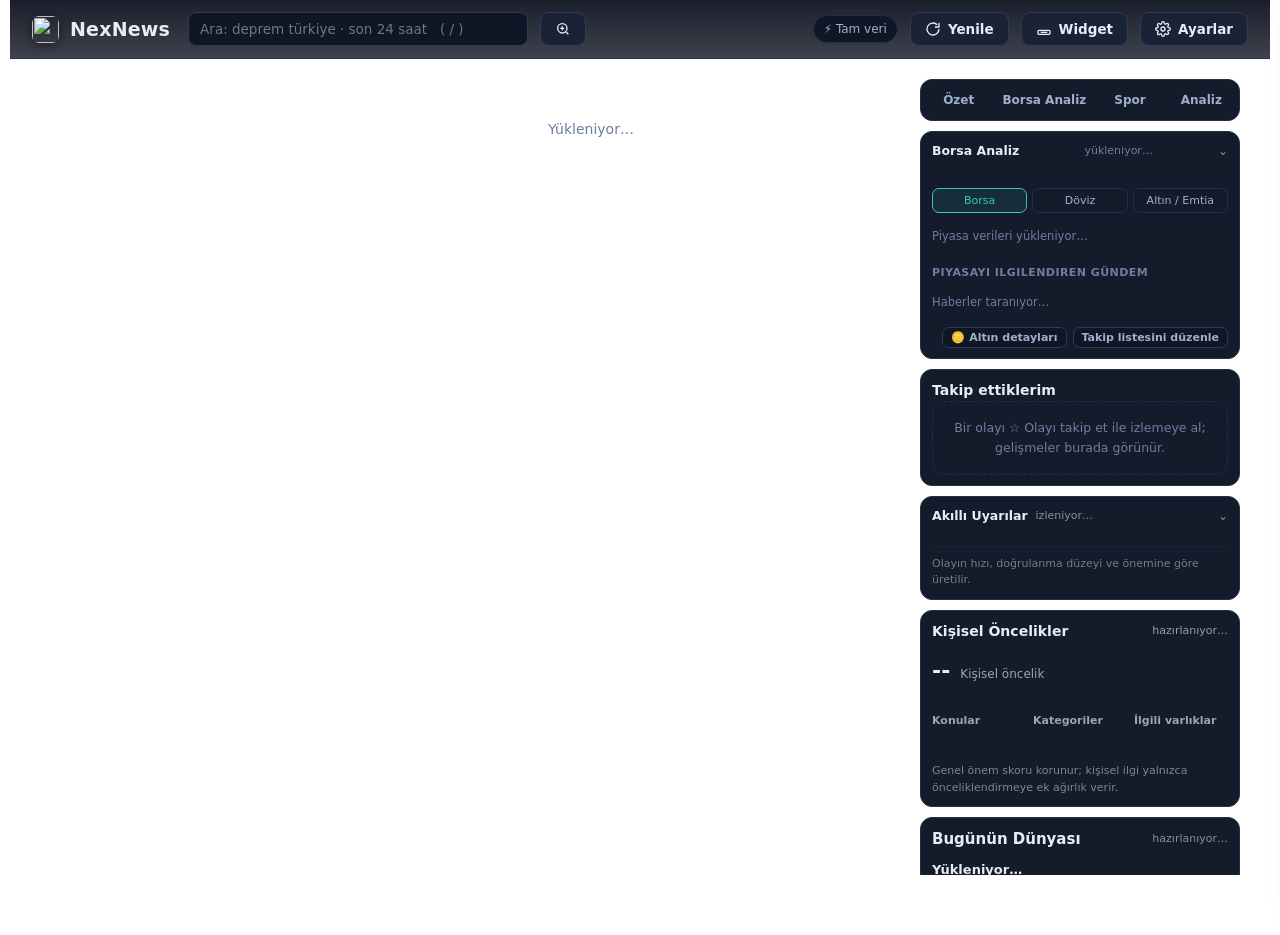
==== commit b78dde58: "RC94: radyo dizini — yerel ülkeden yüzlerce istasyon, 110+ ülke, arama, disk önbelleği [skip ci] Co-" ====
--- a/core/assets/index.html
+++ b/core/assets/index.html
@@ -664,8 +664,8 @@
    .radio-continent-panel.active{display:block}
    .radio-group-title{display:flex;align-items:center;gap:8px;margin:0 0 8px;padding:0 2px}
    .radio-group-title b{font-size:13px}.radio-group-title small{margin-left:auto;opacity:.45;font-size:11px}.radio-group-title span{font-size:16px}
-   .radio-grid{display:grid;grid-template-columns:1fr;gap:6px;max-height:430px;overflow:auto;padding-right:3px}
-   .radio-country-block{margin:0 0 12px}.radio-country-title{display:flex;align-items:center;gap:7px;padding:7px 3px;font-size:11px;border-bottom:1px solid var(--line)}.radio-country-title small{margin-left:auto;opacity:.45;font-size:11px}
+   .radio-grid{display:grid;grid-template-columns:repeat(auto-fill,minmax(230px,1fr));gap:6px;max-height:62vh;overflow:auto;padding-right:3px}
+   .radio-country-block{margin:0 0 6px}.radio-country-block summary{cursor:pointer;list-style:none}.radio-country-block summary::-webkit-details-marker{display:none}.radio-country-block[open] summary{color:var(--accent)}.radio-toolbar{margin:0 0 8px}.radio-toolbar .live-search{width:100%;box-sizing:border-box}.radio-country-title{display:flex;align-items:center;gap:7px;padding:7px 3px;font-size:11px;border-bottom:1px solid var(--line)}.radio-country-title small{margin-left:auto;opacity:.45;font-size:11px}
    .radio-item{min-height:42px}
    @media(max-width:900px){.radio-grid{grid-template-columns:repeat(2,minmax(0,1fr))}}
    @media(max-width:600px){.radio-grid{grid-template-columns:1fr}.radio-continent-tab{flex:1 1 auto}}
@@ -1056,6 +1056,26 @@
   .ll-or{font-size:12px;color:var(--txt-dim);display:flex;align-items:center;gap:8px}
   .ll-builtin{flex-direction:row!important;align-items:center;gap:8px!important;font-size:13px!important;color:var(--txt)!important}
   .ll-list{max-height:220px;overflow:auto}
+  .coverage{margin:10px 0;padding:10px 12px;border:1px solid var(--line);border-radius:10px;background:var(--inset)}
+  .cov-row{display:flex;flex-wrap:wrap;gap:6px;margin-top:6px}
+  .cov-chip{font-size:12px;padding:4px 10px;border-radius:999px;border:1px solid var(--line2)}
+  .cov-chip.on{border-color:var(--accent);color:var(--accent);cursor:pointer}
+  .cov-chip.on small{opacity:.75;margin-left:2px}
+  .cov-chip.off{color:var(--txt-faint);border-style:dashed}
+  .cov-note{font-size:11.5px;color:var(--txt-faint);margin-top:7px}
+  .about-upd{display:flex;gap:12px;align-items:center;flex-wrap:wrap;margin:14px 0 4px}
+  .view-toggle{display:inline-flex;gap:2px;padding:3px;border-radius:999px;background:var(--inset);border:1px solid var(--line);margin:0 0 12px}
+  .view-toggle button{font:inherit;font-size:12.5px;border:0;background:transparent;color:var(--txt-dim);padding:5px 14px;border-radius:999px;cursor:pointer}
+  .view-toggle button.active{background:var(--accent);color:#fff;font-weight:700}
+  .calm-sub{font-size:12px;color:var(--txt-faint);margin:-4px 16px 8px}
+  .calm-cats{display:flex;flex-wrap:wrap;gap:6px;justify-content:center;margin:6px 0 14px}
+  .calm-cat{font-size:12.5px;padding:5px 11px;border-radius:999px;border:1px solid var(--line2);color:var(--txt-dim);cursor:pointer}
+  .calm-cat:hover{border-color:var(--accent);color:var(--accent)}
+  .calm-cat span{color:var(--accent);font-weight:700;margin-left:3px}
+  .upd-btn{border-color:var(--accent)!important;color:var(--accent)!important;font-weight:700}
+  .upd-toast{position:fixed;left:50%;bottom:22px;transform:translateX(-50%);z-index:9000;display:flex;gap:10px;align-items:center;padding:10px 14px;border-radius:12px;background:var(--panel-solid,#16202f);border:1px solid var(--accent);box-shadow:0 8px 24px rgba(0,0,0,.35);font-size:13px}
+  .upd-notes{white-space:pre-wrap;font-size:13px;background:var(--inset);border-radius:8px;padding:8px 10px}
+  body.widget .upd-toast{display:none}
   .la-note{font-size:11px;color:var(--txt-faint)}
   .la-status{font-size:12px;color:var(--accent);min-height:16px}
   .follow-card-head{display:flex;align-items:center;gap:8px}
@@ -1086,6 +1106,7 @@
     <button class="data-mode-btn" id="dataModeBtn" type="button" onclick="toggleDataPanel(event)" title="Veri akışı ve kullanım">⚡ Tam veri</button>
     <span class="pulse-chip hide" id="pulseChip"></span>
     <span class="updated" id="updated"></span>
+    <button class="btn upd-btn hide" id="updBtn" onclick="openAppUpdate()" title="NexNews'in yeni sürümü hazır">⬆ Yeni sürüm</button>
     <button class="btn" id="refreshBtn" onclick="doRefresh()" title="Yenile (F5)">
       <svg class="icon spin" viewBox="0 0 24 24" fill="none" stroke="currentColor" stroke-width="2"><path d="M21 12a9 9 0 1 1-2.64-6.36"/><path d="M21 3v6h-6"/></svg>
       <svg class="icon lbl-ic" viewBox="0 0 24 24" fill="none" stroke="currentColor" stroke-width="2"><path d="M21 12a9 9 0 1 1-2.64-6.36"/><path d="M21 3v6h-6"/></svg>
@@ -1698,7 +1719,13 @@
 
     renderPulseChip(data);
     updateNavCounts(data);
-    let html = breakingBandHTML(data.breaking) + forYouHTML(data.forYou) + importantHTML(data.important) + discoverHTML(data) + '<div class="grid">';
+    if(homeView()==='sakin'){
+      el.innerHTML = calmHTML(data);
+      if(KBD_IDX>=0) KBD_IDX=-1;
+      translateDOM();
+      return;
+    }
+    let html = viewToggleHTML() + breakingBandHTML(data.breaking) + forYouHTML(data.forYou) + importantHTML(data.important) + discoverHTML(data) + '<div class="grid">';
     const personalized = !!String(data.countryCode||'').trim();
     for(const c of data.categories){
       if(personalized && Number(c.total||0)===0) continue;
@@ -1786,6 +1813,59 @@
     return '<section class="important discover-win"><div class="imp-head">'+SEC_IC.compass+' Farklı bir pencere</div>'
       + (data.discoverReason?'<div class="discover-reason">'+esc(data.discoverReason)+'</div>':'')
       + '<div class="imp-list">'+itemHTML(data.discover,{thumbs:true})+'</div></section>';
+  }
+  // ---- RC93: kör nokta göstergesi ----
+  function coverageHTML(cv){
+    if(!cv) return '';
+    const cov=cv.covered||[], sil=cv.silent||[];
+    let h='<div class="coverage"><div class="evidence-head"><span>KİM HABER YAPTI, KİM SUSTU?</span><span>'+cov.length+'/'+(cov.length+sil.length)+' bölge</span></div><div class="cov-row">';
+    h+=cov.map(c=>'<a class="cov-chip on" data-url="'+encodeURIComponent(c.link||'')+'" data-act="open" title="'+esc(c.title||'')+'">✓ '+esc(c.region)+' <small>'+Number(c.sources||0)+'</small></a>').join('');
+    h+=sil.map(r=>'<span class="cov-chip off" title="Bu bölgenin kaynakları son 48 saatte başka haberler yayımladı ama bu olaya değinmedi">○ '+esc(r)+'</span>').join('');
+    h+='</div>';
+    if(sil.length) h+='<div class="cov-note">Sessiz kalan bölgeler bir kör nokta olabilir: olayın oradaki yankısını merak ediyorsan o bölgenin kaynaklarına göz at.</div>';
+    return h+'</div>';
+  }
+  // ---- RC93: sakin görünüm ----
+  // Sonsuz akış yerine günün birkaç önemli olayı ve açık bir "bugünlük bu
+  // kadar". Haber yorgunluğu (news fatigue) ve kaygı döngüsü, NexNews'in
+  // "yormadan bilgilendirme" amacıyla çelişir; tam akış tek tıkla açılır.
+  const CALM_MAX=7;
+  function homeView(){ return (CONFIG&&CONFIG.homeView)==='tam'?'tam':'sakin'; }
+  function setHomeView(v){
+    CONFIG=CONFIG||{}; CONFIG.homeView=v;
+    try{ window.nnSetHomeView(v); }catch(e){}
+    loadOverview(); window.scrollTo(0,0);
+  }
+  function viewToggleHTML(){
+    const v=homeView();
+    return '<div class="view-toggle" role="tablist"><button class="'+(v==='sakin'?'active':'')+'" onclick="setHomeView(\'sakin\')" title="Günün önemli olayları, sonu belli kısa bir özet">🌿 Sakin</button>'
+      + '<button class="'+(v==='tam'?'active':'')+'" onclick="setHomeView(\'tam\')" title="Tüm kategoriler ve başlıklar">Tam akış</button></div>';
+  }
+  function calmPicks(data){
+    const seen=new Set(), out=[];
+    const push=it=>{ if(!it||!it.link||seen.has(it.link)) return; seen.add(it.link); out.push(it); };
+    (data.important||[]).forEach(push);
+    if(out.length<CALM_MAX){
+      const rest=[]; (data.categories||[]).forEach(c=>(c.items||[]).forEach(it=>rest.push(it)));
+      rest.sort((a,b)=>(Number(b.score||0)-Number(a.score||0))||((b.ts||0)-(a.ts||0)));
+      rest.forEach(push);
+    }
+    return out.slice(0,CALM_MAX);
+  }
+  function calmHTML(data){
+    const picks=calmPicks(data);
+    const brk=(data.breaking||[]).slice(0,1);
+    let h=viewToggleHTML()+breakingBandHTML(brk);
+    h+='<section class="important calm-list"><div class="imp-head">🌿 Bugün bilmen gerekenler</div>'
+      +'<div class="calm-sub">Önem, bağımsız kaynak sayısı ve güncelliğe göre seçilen '+picks.length+' olay</div>'
+      +'<div class="imp-list">'+(picks.length?picks.map(it=>itemHTML(it)).join(''):'<div class="empty">Başlıklar yükleniyor…</div>')+'</div></section>';
+    if(data.discover) h+=discoverHTML(data);
+    const cats=(data.categories||[]).filter(c=>Number(c.total||0)>0);
+    h+='<section class="closing-card calm-close">'+SEC_IC.check+'<h3>Bugünlük bu kadar</h3>'
+      +'<p>Dünyada önemli bir şey olursa burada ve bildirimlerde görürsün. Merak ettiğin bir konu varsa:</p>'
+      +'<div class="calm-cats">'+cats.map(c=>'<a class="calm-cat" data-cat="'+encodeURIComponent(c.name)+'">'+esc(c.name)+(Number(c.unread||0)?' <span>'+Number(c.unread)+'</span>':'')+'</a>').join('')+'</div>'
+      +'<button class="btn" onclick="setHomeView(\'tam\')">Tüm akışı göster</button></section>';
+    return h;
   }
   function closingHTML(data){
     const unread = Number(data.totalUnread||0);
@@ -1918,12 +1998,13 @@
       h += '<div class="rel rel-'+(e.relLevel||'')+'">'+dot+' '+esc(e.relText)
          + (e.firstTs ? ' · İlk görülme: '+clockTime(e.firstTs) : '') + '</div>';
     }
-    if(e.sources && e.sources.length) h += '<div class="event-sources">Kaynaklar: '+e.sources.map(esc).join(" · ")+'</div>';
+    if(e.sources && e.sources.length) h += '<div class="event-sources"><span>Kaynaklar:</span> '+e.sources.map(esc).join(" · ")+'</div>';
     if(e.evidence){
       h += '<div class="evidence"><div class="evidence-head"><span>KANIT / KAYNAK YAPISI</span><span>'+Number(e.evidence.agreement||0)+'/100 mutabakat</span></div><div class="evidence-summary">'+esc(e.evidence.summary||'')+'</div><div class="evidence-src">';
       (e.evidence.sources||[]).forEach(s=>{ h += '<span class="evidence-chip '+(s.primary?'primary':'')+'">'+(s.primary?'✓ ':'')+esc(s.name||s.domain||'Kaynak')+'</span>'; });
       h += '</div></div>';
     }
+    h += coverageHTML(e.coverage);
     if(e.reason) h += '<div class="event-summary"><b>Neden önemli?</b><br>'+esc(e.reason)+'</div>';
     if(e.summary) h += '<div class="event-summary">'+esc(e.summary)+'</div>';
     h += framingHTML(e);
@@ -1952,6 +2033,49 @@
     if(!t){ t=document.createElement('div'); t.id='nnToast'; t.className='nn-toast'; t.setAttribute('role','status'); document.body.appendChild(t); }
     t.textContent=msg; t.classList.add('show');
     clearTimeout(nnToast._h); nnToast._h=setTimeout(()=>t.classList.remove('show'),2600);
+  }
+  // ---- RC93: uzaktan güncelleme ----
+  let UPD=null;
+  window.nnOnUpdate=function(s){
+    try{ UPD=typeof s==='string'?JSON.parse(s):s; }catch(e){ return; }
+    const b=document.getElementById('updBtn'); if(b) b.classList.toggle('hide',!UPD.app);
+    if(UPD.changed && !window._updToastShown){ window._updToastShown=true; showUpdToast(); }
+  };
+  function showUpdToast(){
+    let t=document.getElementById('updToast');
+    if(!t){ t=document.createElement('div'); t.id='updToast'; t.className='upd-toast'; document.body.appendChild(t); }
+    t.innerHTML='<span>Kanal ve çeviri listeleri güncellendi.</span><button class="mini" onclick="window.nnReloadPage()">Şimdi uygula</button><button class="mini" onclick="this.parentNode.remove()">Sonra</button>';
+  }
+  function openAppUpdate(){
+    if(!UPD||!UPD.app) return;
+    const a=UPD.app, mb=(a.size/1048576).toFixed(1);
+    const m=document.createElement('div'); m.className='modal-overlay open'; m.id='updModal';
+    m.onclick=e=>{ if(e.target===m) m.remove(); };
+    m.innerHTML='<div class="modal live-add"><div class="modal-head"><h2>⬆ Yeni sürüm: '+esc(a.version)+'</h2><button class="btn" onclick="document.getElementById(\'updModal\').remove()">Kapat</button></div><div class="live-ask-body">'
+      +'<p>Kurulu sürüm: <b>'+esc(UPD.appCurrent||'')+'</b> · indirme: '+mb+' MB</p>'
+      +(a.notes?'<p class="upd-notes">'+esc(a.notes)+'</p>':'')
+      +'<p class="la-note">Dosya GitHub sürüm sayfasından indirilir; imzalı güncelleme listesindeki özetle birebir tutmazsa kurulmaz. Ayarların, kanalların ve favorilerin korunur.</p>'
+      +'<div id="updStatus" class="la-status"></div></div>'
+      +'<div class="modal-foot"><button class="btn" onclick="try{window.nnOpen(\'https://github.com/Eirahoutmoss/nexnews/releases\')}catch(e){}">Sürüm sayfası</button><button class="btn primary" id="updGo" onclick="runAppUpdate()">Güncelle ve yeniden başlat</button></div></div>';
+    document.body.appendChild(m);
+  }
+  async function runAppUpdate(){
+    const st=document.getElementById('updStatus'), b=document.getElementById('updGo');
+    b.disabled=true; st.textContent='İndiriliyor ve doğrulanıyor…';
+    try{ await nnAsync('nnAppUpdate'); st.textContent='Kuruldu, yeniden başlatılıyor…'; }
+    catch(e){ st.textContent=String(e&&e.message||e)+' — Sürüm sayfasından elle indirebilirsin.'; b.disabled=false; }
+  }
+  async function checkUpdatesNow(btn){
+    if(btn){ btn.disabled=true; }
+    try{ const s=JSON.parse(await nnAsync('nnCheckUpdates')); window.nnOnUpdate(s); paintUpdInfo(s);
+      nnToast(s.err?('Güncelleme denetlenemedi: '+s.err):(s.app?('Yeni sürüm var: '+s.app.version):'Her şey güncel')); }
+    catch(e){ nnToast('Güncelleme denetlenemedi'); }
+    if(btn) btn.disabled=false;
+  }
+  function paintUpdInfo(s){
+    const el=document.getElementById('updInfo'); if(!el||!s) return;
+    const t=s.checked?new Date(s.checked*1000).toLocaleString(uiLocale()):'—';
+    el.textContent='Liste sürümü: '+(s.seq||'yerleşik')+' · son denetim: '+t+(s.err?(' · '+s.err):'');
   }
   async function toggleFollowEvent(id, link){
     if(!id && !link) return;
@@ -3522,7 +3646,12 @@
       +   aboutRow('Platformlar', 'Windows masaüstü (Go + WebView2, tek .exe) · Android (Kotlin + ortak Go çekirdeği)')
       +   aboutRow('Haber motoru', 'Çok kaynaklı olay gruplama, Türkçe ek farkındalığı, diller arası birleştirme, ajans (AA, DHA, Reuters, AFP…) ayrımı, "Kim nasıl başlık attı?"')
       +   aboutRow('Olay takibi', 'Takip edilen olaylar başlık değişse de izlenir; yeni gelişmede bildirim')
-      +   aboutRow('Canlı TV', LIVE_TV_CHANNELS.length+' kanal · 10 bölge · kategoriler, favoriler, kendi kanalını ekleme; yalnızca yayıncı ve lisanslı ücretsiz platform yayınları')
+      +   aboutRow('Görünüm', 'Sakin görünüm (günün önemli olayları ve “bugünlük bu kadar”) ya da tam akış; tek tıkla geçiş')
+      +   aboutRow('Kör nokta', 'Her olayda hangi bölgelerin haber yaptığı, hangilerinin sessiz kaldığı')
+      +   aboutRow('Canlı TV', LIVE_TV_CHANNELS.length+' kanal · 10 bölge · kategoriler, favoriler, kendi kanalını ve açık kaynak M3U listelerini ekleme (yalnızca istenince güncellenir)')
+      +   aboutRow('Yerel haberler', 'Sistem ülkesine göre o ülkenin başlıca haber sitelerinden otomatik “📍” kategorisi (90+ ülke)')
+      +   aboutRow('Arayüz dili', 'Sistem diline göre otomatik: Türkçe · English · العربية (diğer diller İngilizce)')
+      +   aboutRow('Güncellemeler', 'Kanal, çeviri ve ülke listeleri ile yeni sürümler GitHub üzerinden, Ed25519 imzası doğrulanarak gelir')
       +   aboutRow('Veri akışı', 'Tam / sınırlı mod, hız sınırı, aylık kota; oturum-gün-hafta-ay kullanım defteri')
       +   aboutRow('Sağ panel', 'Özet · Borsa · Spor · Analiz · Olay sekmeleri; kartlar yalnızca açıkken veri toplar')
       +   aboutRow('Masaüstü widget', 'Opak · cam · bulanık · saydam zemin, ayarlanabilir opaklık ve ton')
@@ -3531,9 +3660,11 @@
       +   aboutRow('Çeviri', 'Yerel LibreTranslate → Google · Lingva · SimplyTranslate (anahtarsız, yedekli; çeviriler diskte saklanır)')
       +   aboutRow('Kanal dizini', 'Yayıncı CDN\'leri + iptv-org açık veritabanı (lisanslı kaynaklarla süzülmüş)')
       + '</div>'
+      + '<div class="about-upd"><button class="btn" onclick="checkUpdatesNow(this)">⟳ Güncellemeleri denetle</button><span id="updInfo" class="access-note"></span></div>'
       + '<p class="about-note">Haber başlıkları, içerikler ve yayınlar ilgili kaynaklara aittir; NexNews yalnızca derler, bağlantı verir ve yayıncıların herkese açık akışlarını oynatır. Kişisel/eğitim amaçlı geliştirilmiştir.</p>'
       + '</div>';
     window.scrollTo(0,0);
+    try{ paintUpdInfo(JSON.parse(await window.nnUpdateStatus())); }catch(e){}
   }
   function aboutRow(k,v){ return '<div class="about-k">'+esc(k)+'</div><div class="about-v">'+esc(v)+'</div>'; }
 
@@ -3840,50 +3971,58 @@
 
 
   // ---------- world radio ----------
+  // RC94: Go tarafı her istasyonun grubunu (Yerel, Avrupa, Orta Doğu…) belirler.
   const RADIO_CONTINENTS=[
-    {name:'Avrupa',icon:'🇪🇺',codes:new Set(['AT','BE','BG','CH','CY','CZ','DE','DK','EE','ES','FI','FR','GB','GR','HR','HU','IE','IS','IT','LT','LU','LV','MT','NL','NO','PL','PT','RO','RS','SE','SI','SK','TR','UA'])},
-    {name:'Asya',icon:'🌏',codes:new Set(['AE','AM','AZ','BD','BH','CN','GE','HK','ID','IL','IN','IR','IQ','JP','JO','KZ','KH','KR','KW','LB','LK','MM','MN','MY','NP','OM','PH','PK','QA','SA','SG','TH','TJ','TM','UZ','VN'])},
-    {name:'Afrika',icon:'🌍',codes:new Set(['DZ','AO','BW','CM','CI','EG','ET','GH','KE','MA','MG','ML','MU','MZ','NA','NG','RW','SN','TN','TZ','UG','ZA','ZM','ZW'])},
-    {name:'Kuzey Amerika',icon:'🌎',codes:new Set(['CA','CR','CU','DO','GT','HN','JM','MX','NI','PA','PR','SV','US'])},
-    {name:'Güney Amerika',icon:'🌎',codes:new Set(['AR','BO','BR','CL','CO','EC','GY','PE','PY','SR','UY','VE'])},
-    {name:'Okyanusya',icon:'🌊',codes:new Set(['AU','FJ','NC','NZ','PG','WS'])}
+    {name:'Yerel',icon:'📍'},{name:'Avrupa',icon:'🇪🇺'},{name:'Orta Doğu',icon:'🕌'},{name:'Asya',icon:'🌏'},{name:'Rusya',icon:'🇷🇺'},
+    {name:'Afrika',icon:'🌍'},{name:'Kuzey Amerika',icon:'🌎'},{name:'Güney Amerika',icon:'🌎'},{name:'Okyanusya',icon:'🌊'}
   ];
-  function radioContinent(st){
-    const explicit=String(st?.continent||'').trim();
-    if(explicit) return explicit;
-    const code=String(st?.countryCode||st?.code||'').trim().toUpperCase();
-    const country=String(st?.country||'').toLocaleLowerCase('tr-TR');
-    for(const g of RADIO_CONTINENTS) if(g.codes.has(code)) return g.name;
-    if(country.includes('türkiye')||country.includes('turkey')) return 'Asya';
-    if(/united states|usa|kanada|canada|mexico|mexique/.test(country)) return 'Kuzey Amerika';
-    if(/brazil|brasil|argentina|chile|colombia|peru|uruguay|ecuador|bolivia|paraguay|venezuela/.test(country)) return 'Güney Amerika';
-    if(/australia|new zealand|fiji|papua/.test(country)) return 'Okyanusya';
-    return '';
-  }
+  let RADIO_Q='', RADIO_TAB='Yerel', RADIO_GROUPS={};
+  function radioContinent(st){ return String(st?.continent||'').trim()||'Asya'; }
   function radioGroupIcon(name){const g=RADIO_CONTINENTS.find(x=>x.name===name);return g?g.icon:'🌐';}
+  function radioItemHTML(st){
+    const i=window._radioBoard.stations.indexOf(st);
+    const tags=String(st.tags||'').split(',').map(x=>x.trim()).filter(Boolean).slice(0,3).join(' · ');
+    return '<button class="radio-item" data-radio-index="'+i+'"><span class="radio-play">▶</span><span class="radio-info"><span class="radio-name">'+esc(st.name||'Radyo')+'</span><span class="radio-meta">'+esc(tags||st.language||'')+'</span></span><span class="radio-live">CANLI</span></button>';
+  }
   function renderRadioGroup(name,stations){
-    const idx=RADIO_CONTINENTS.findIndex(x=>x.name===name);
-    const ordered=stations.slice().sort((a,b)=>String(a.country||'').localeCompare(String(b.country||''),'tr')||String(a.name||'').localeCompare(String(b.name||''),'tr'));
-    const countries={}; ordered.forEach(st=>{const c=String(st.country||'Bilinmeyen ülke').trim()||'Bilinmeyen ülke';(countries[c]||(countries[c]=[])).push(st);});
-    const countryBlocks=Object.keys(countries).sort((a,b)=>a.localeCompare(b,'tr')).map(country=>{
-      const items=countries[country].map(st=>{const i=window._radioBoard.stations.indexOf(st);return '<button class="radio-item" data-radio-index="'+i+'"><span class="radio-play">▶</span><span class="radio-info"><span class="radio-name">'+esc(st.name||'Radyo')+'</span><span class="radio-meta">'+esc((st.language||'')+(st.tags?' · '+st.tags:''))+'</span></span><span class="radio-live">CANLI</span></button>';}).join('');
-      return '<div class="radio-country-block"><div class="radio-country-title">🌐 <b>'+esc(country)+'</b><small>'+countries[country].length+' istasyon</small></div><div class="radio-grid">'+items+'</div></div>';
-    }).join('');
-    return '<div class="radio-continent-panel '+(idx===0?'active':'')+'" data-radio-continent="'+esc(name)+'"><div class="radio-group-title"><span>'+radioGroupIcon(name)+'</span><b>'+esc(name)+'</b><small>'+ordered.length+' istasyon</small></div>'+(ordered.length?countryBlocks:'<div class="radio-empty">Bu kıta için şu anda doğrulanmış istasyon bulunamadı.</div>')+'</div>';
+    if(!stations.length) return '<div class="radio-empty">Bu bölge için şu anda istasyon bulunamadı.</div>';
+    if(name==='Yerel') return '<div class="radio-grid">'+stations.map(radioItemHTML).join('')+'</div>';
+    const countries={}; stations.forEach(st=>{const c=String(st.country||'Bilinmeyen ülke').trim()||'Bilinmeyen ülke';(countries[c]||(countries[c]=[])).push(st);});
+    return Object.keys(countries).sort((a,b)=>a.localeCompare(b,'tr')).map(country=>
+      '<details class="radio-country-block"><summary class="radio-country-title">'+(countryFlagOf(countries[country][0].countryCode))+' <b>'+esc(country)+'</b><small>'+countries[country].length+' istasyon</small></summary><div class="radio-grid">'+countries[country].map(radioItemHTML).join('')+'</div></details>').join('');
+  }
+  function countryFlagOf(code){ code=String(code||'').toUpperCase(); if(!/^[A-Z]{2}$/.test(code)) return '🌐'; return String.fromCodePoint(...[...code].map(c=>0x1F1E6+c.charCodeAt(0)-65)); }
+  function paintRadioPanel(){
+    const host=document.getElementById('radioPanel'); if(!host) return;
+    if(RADIO_Q){
+      const q=RADIO_Q.toLocaleLowerCase('tr-TR');
+      const hits=(window._radioBoard.stations||[]).filter(st=>(String(st.name)+' '+st.country+' '+st.tags+' '+st.language).toLocaleLowerCase('tr-TR').includes(q));
+      host.innerHTML='<div class="radio-group-title"><span>🔎</span><b>“'+esc(RADIO_Q)+'”</b><small>'+hits.length+' istasyon</small></div>'+(hits.length?'<div class="radio-grid">'+hits.slice(0,400).map(radioItemHTML).join('')+'</div>':'<div class="radio-empty">Sonuç bulunamadı.</div>');
+      return;
+    }
+    const list=RADIO_GROUPS[RADIO_TAB]||[];
+    const title=RADIO_TAB==='Yerel'?(window._radioBoard.localFlag||'📍')+' Yerel':radioGroupIcon(RADIO_TAB)+' '+RADIO_TAB;
+    host.innerHTML='<div class="radio-group-title"><b>'+esc(title)+'</b><small>'+list.length+' istasyon</small></div>'+renderRadioGroup(RADIO_TAB,list);
   }
   function selectRadioContinent(name){
+    RADIO_TAB=name; RADIO_Q=''; const s=document.getElementById('radioSearch'); if(s) s.value='';
     document.querySelectorAll('.radio-continent-tab').forEach(b=>b.classList.toggle('active',b.dataset.radioContinent===name));
-    document.querySelectorAll('.radio-continent-panel').forEach(p=>p.classList.toggle('active',p.dataset.radioContinent===name));
-  }
+    paintRadioPanel();
+  }
+  function radioSearch(v){ RADIO_Q=String(v||'').trim(); clearTimeout(radioSearch._t); radioSearch._t=setTimeout(paintRadioPanel,180); }
   function renderRadio(board){
     const up=document.getElementById('radioUpdated'), sub=document.getElementById('radioSub'), list=document.getElementById('radioList');
     if(!list)return; window._radioBoard=board||{};
     if(up)up.textContent=board&&board.updated?('güncellendi '+agoText(board.updated)):'veri yok';
     if(sub)sub.textContent=(board?.localFlag||'🌍')+' Yerel: '+Number(board?.localCount||0)+' · 🌍 '+Number(board?.worldCount||0)+' dünya istasyonu · '+(board?.directoryStatus==='healthy'?'dizin aktif':(board?.directoryStatus==='degraded'?'dizin sınırlı':'dizin erişilemiyor'));
     const stations=board?.stations||[];
-    const groups={}; RADIO_CONTINENTS.forEach(g=>groups[g.name]=[]);
-    stations.forEach(st=>{const c=radioContinent(st);if(c&&groups[c])groups[c].push(st);});
-    list.innerHTML='<div class="radio-continent-nav">'+RADIO_CONTINENTS.map((g,i)=>'<button class="radio-continent-tab '+(i===0?'active':'')+'" data-radio-continent="'+esc(g.name)+'" onclick="selectRadioContinent(\''+g.name+'\')">'+g.icon+' '+esc(g.name)+' <span>'+groups[g.name].length+'</span></button>').join('')+'</div>'+RADIO_CONTINENTS.map(g=>renderRadioGroup(g.name,groups[g.name])).join('');
+    RADIO_GROUPS={}; RADIO_CONTINENTS.forEach(g=>RADIO_GROUPS[g.name]=[]);
+    stations.forEach(st=>{const c=radioContinent(st);(RADIO_GROUPS[c]||(RADIO_GROUPS[c]=[])).push(st);});
+    if(!(RADIO_GROUPS[RADIO_TAB]||[]).length) RADIO_TAB=(RADIO_CONTINENTS.find(g=>(RADIO_GROUPS[g.name]||[]).length)||{name:'Yerel'}).name;
+    list.innerHTML='<div class="radio-toolbar"><input id="radioSearch" class="live-search" type="search" placeholder="İstasyon, ülke ya da tür ara… (ör. jazz, haber, Katar)" oninput="radioSearch(this.value)" onkeydown="event.stopPropagation()"></div>'
+      +'<div class="radio-continent-nav">'+RADIO_CONTINENTS.filter(g=>(RADIO_GROUPS[g.name]||[]).length).map(g=>'<button class="radio-continent-tab '+(g.name===RADIO_TAB?'active':'')+'" data-radio-continent="'+esc(g.name)+'" onclick="selectRadioContinent(\''+g.name+'\')">'+(g.name==='Yerel'?(board.localFlag||g.icon):g.icon)+' '+esc(g.name)+' <span>'+RADIO_GROUPS[g.name].length+'</span></button>').join('')+'</div>'
+      +'<div id="radioPanel" class="radio-continent-panel active"></div>';
+    paintRadioPanel();
   }
   window.nnOnRadio=function(board){try{renderRadio(board);}catch(e){}};
   function loadRadio(){try{window.nnRadio();}catch(e){}}
